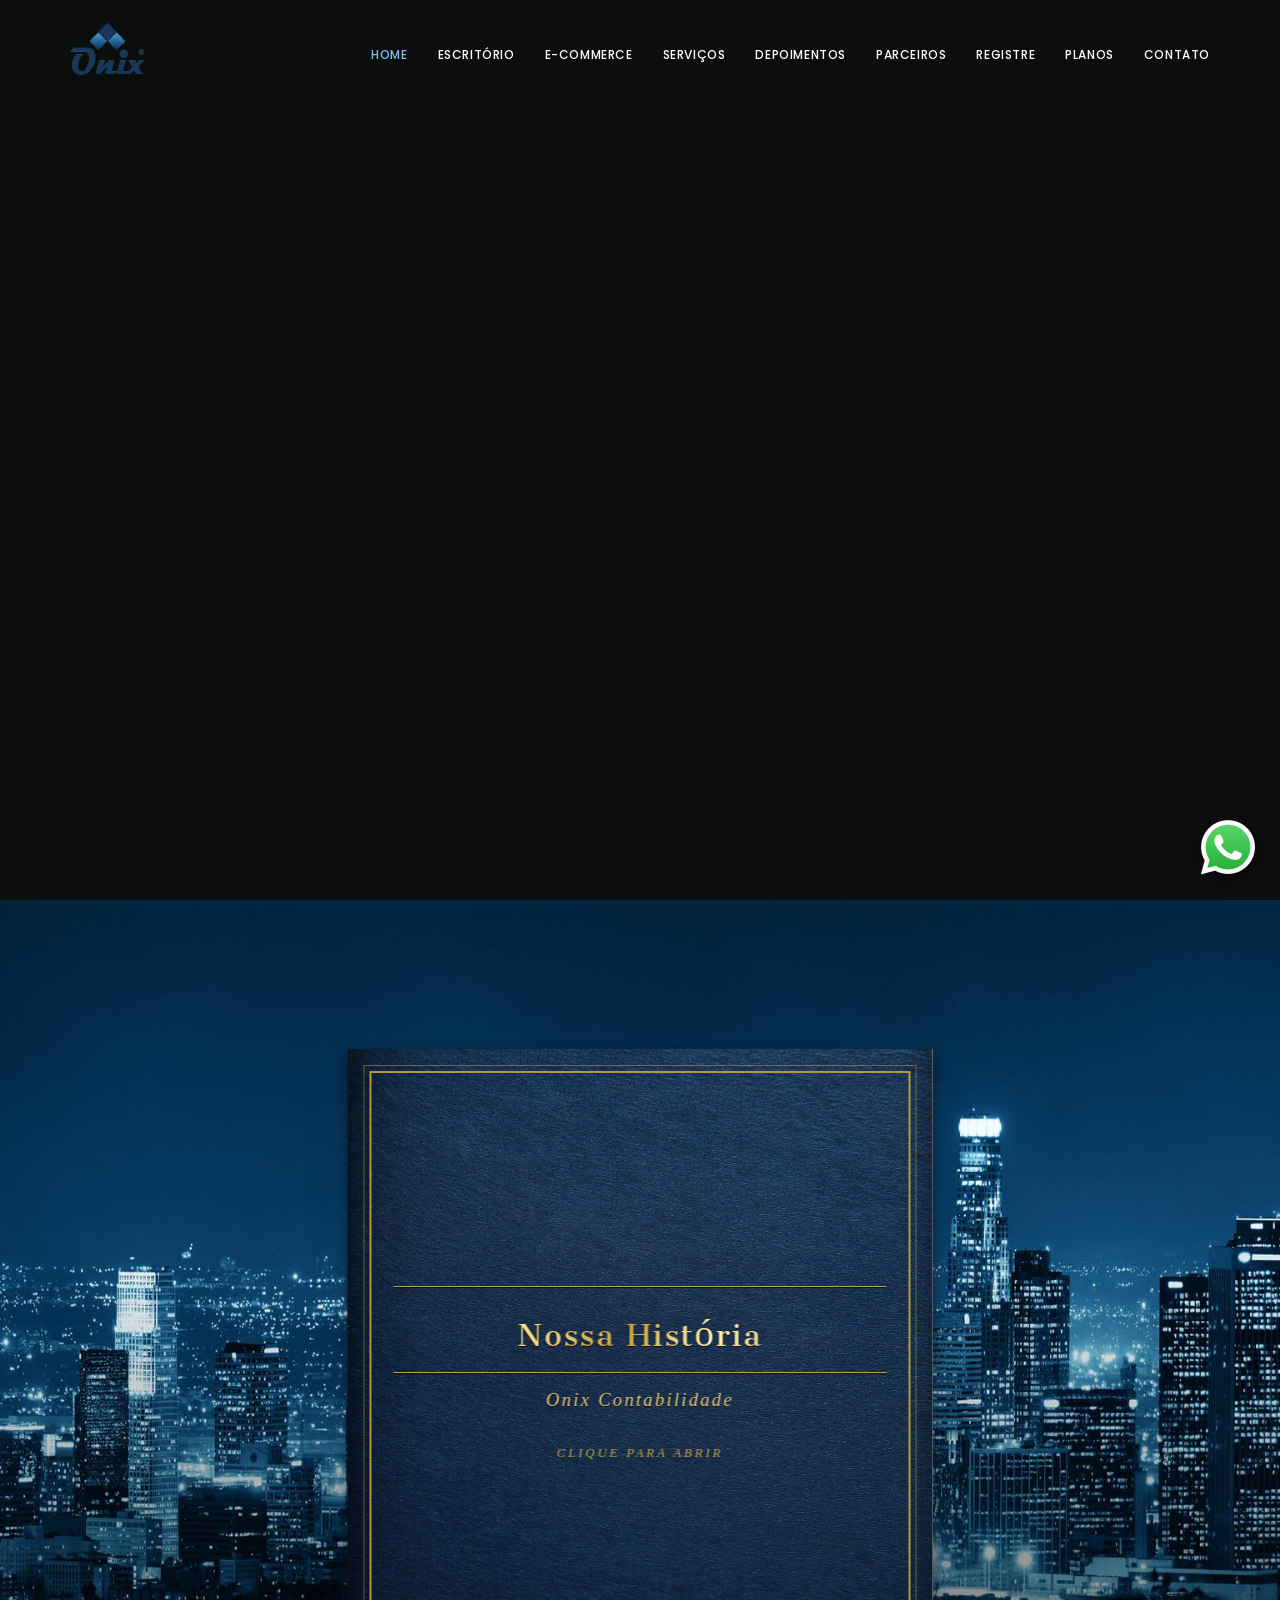
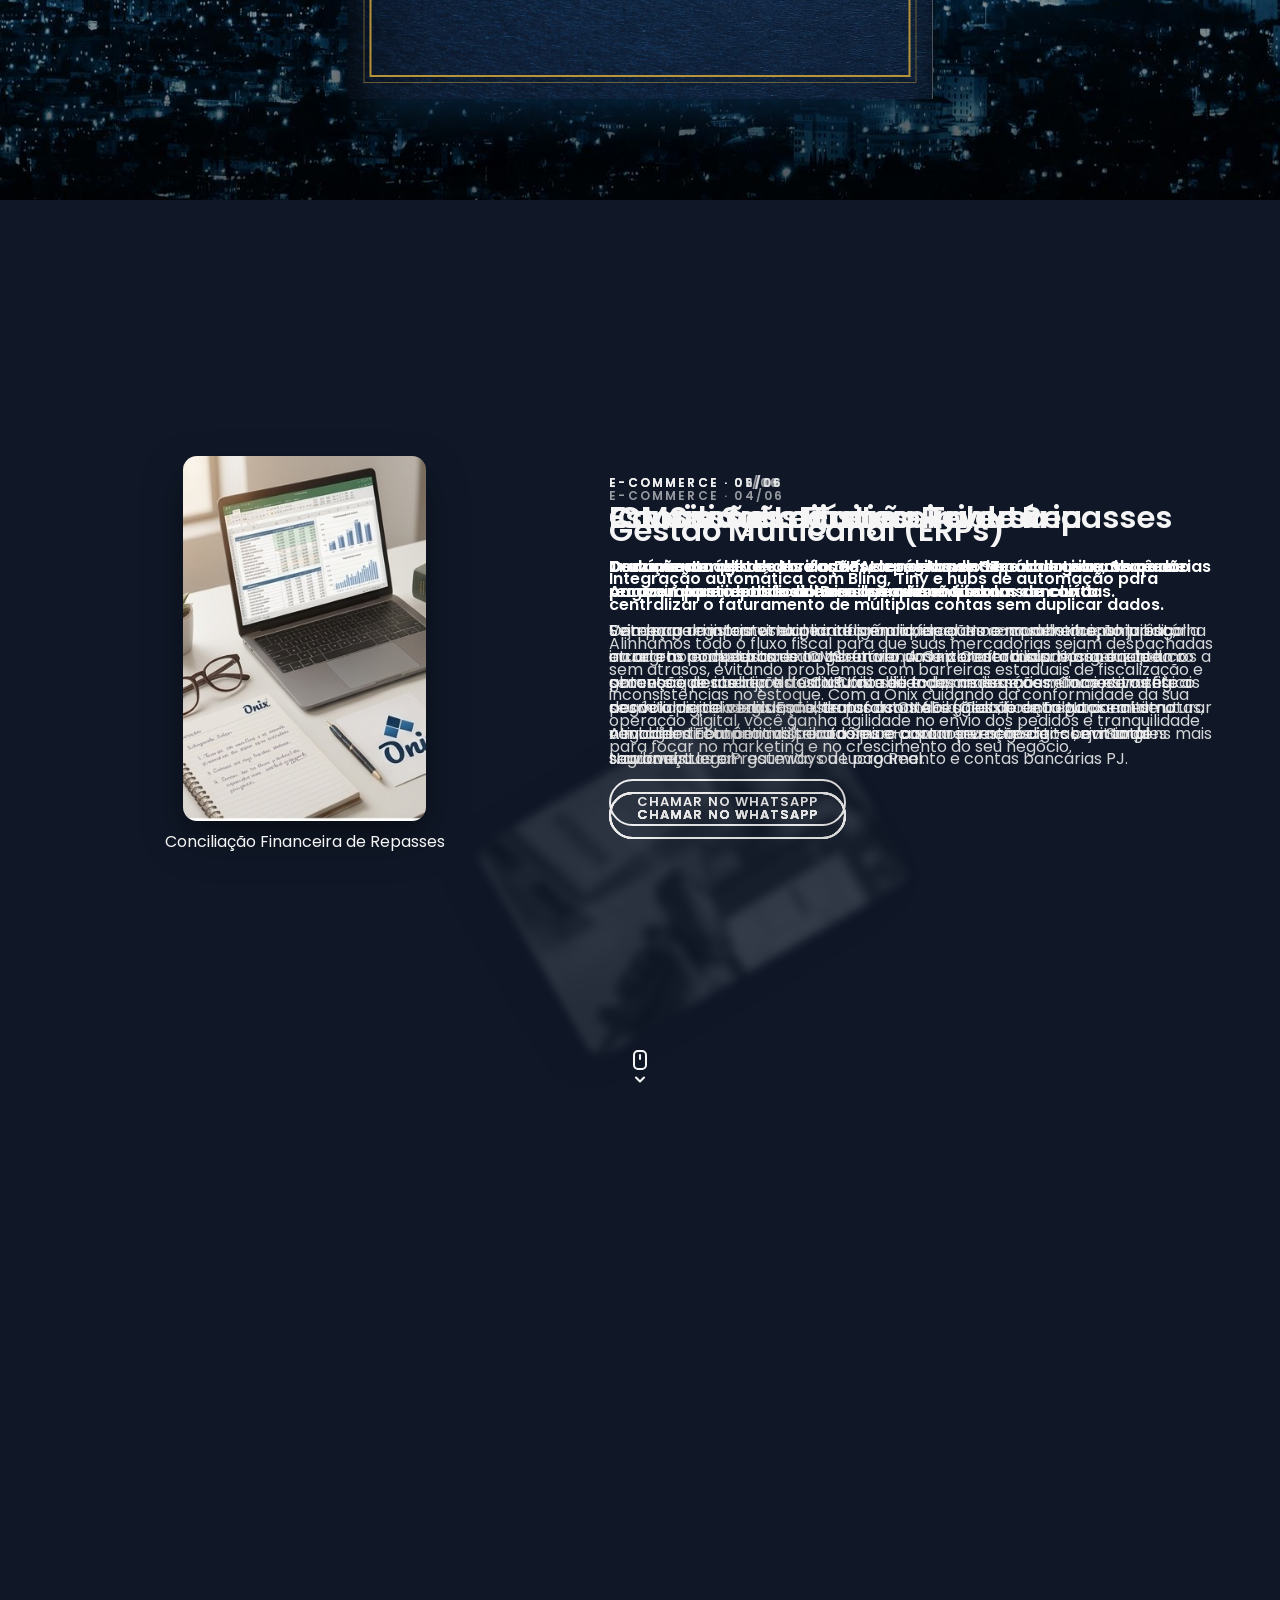
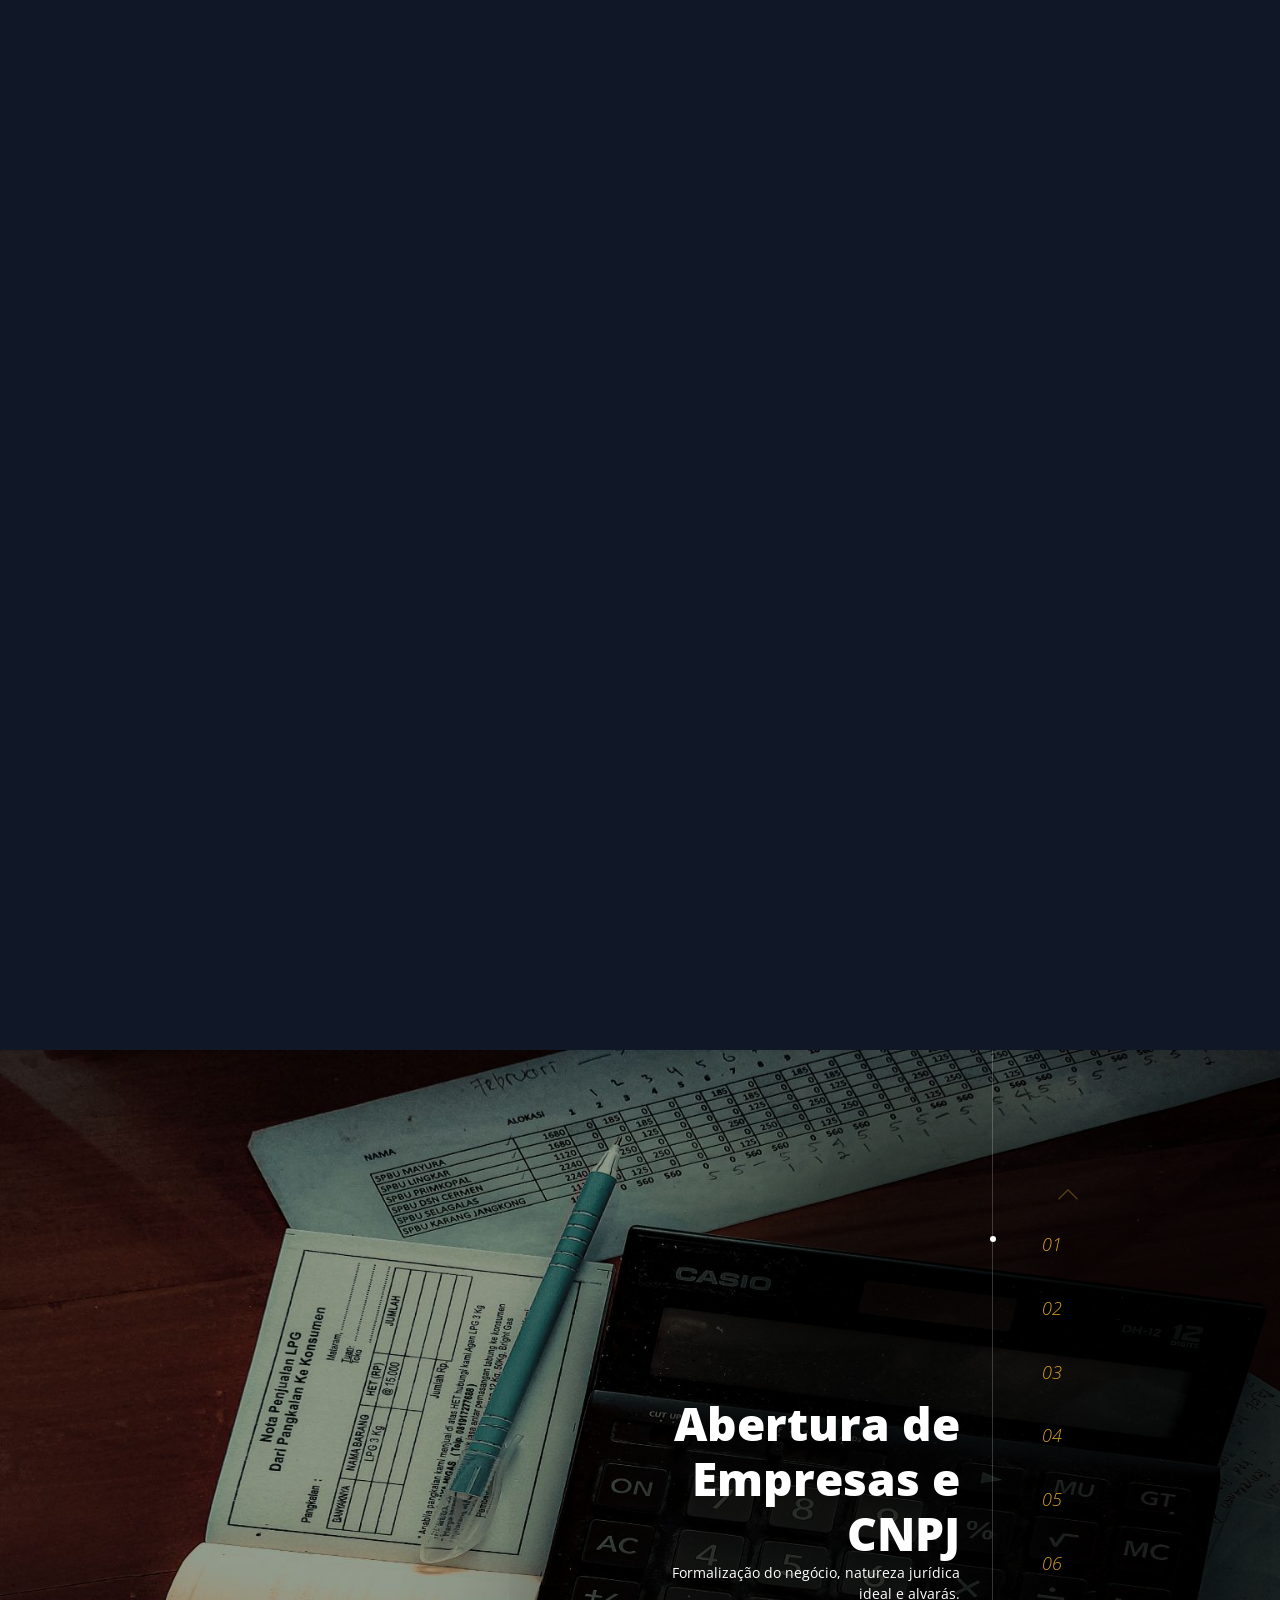
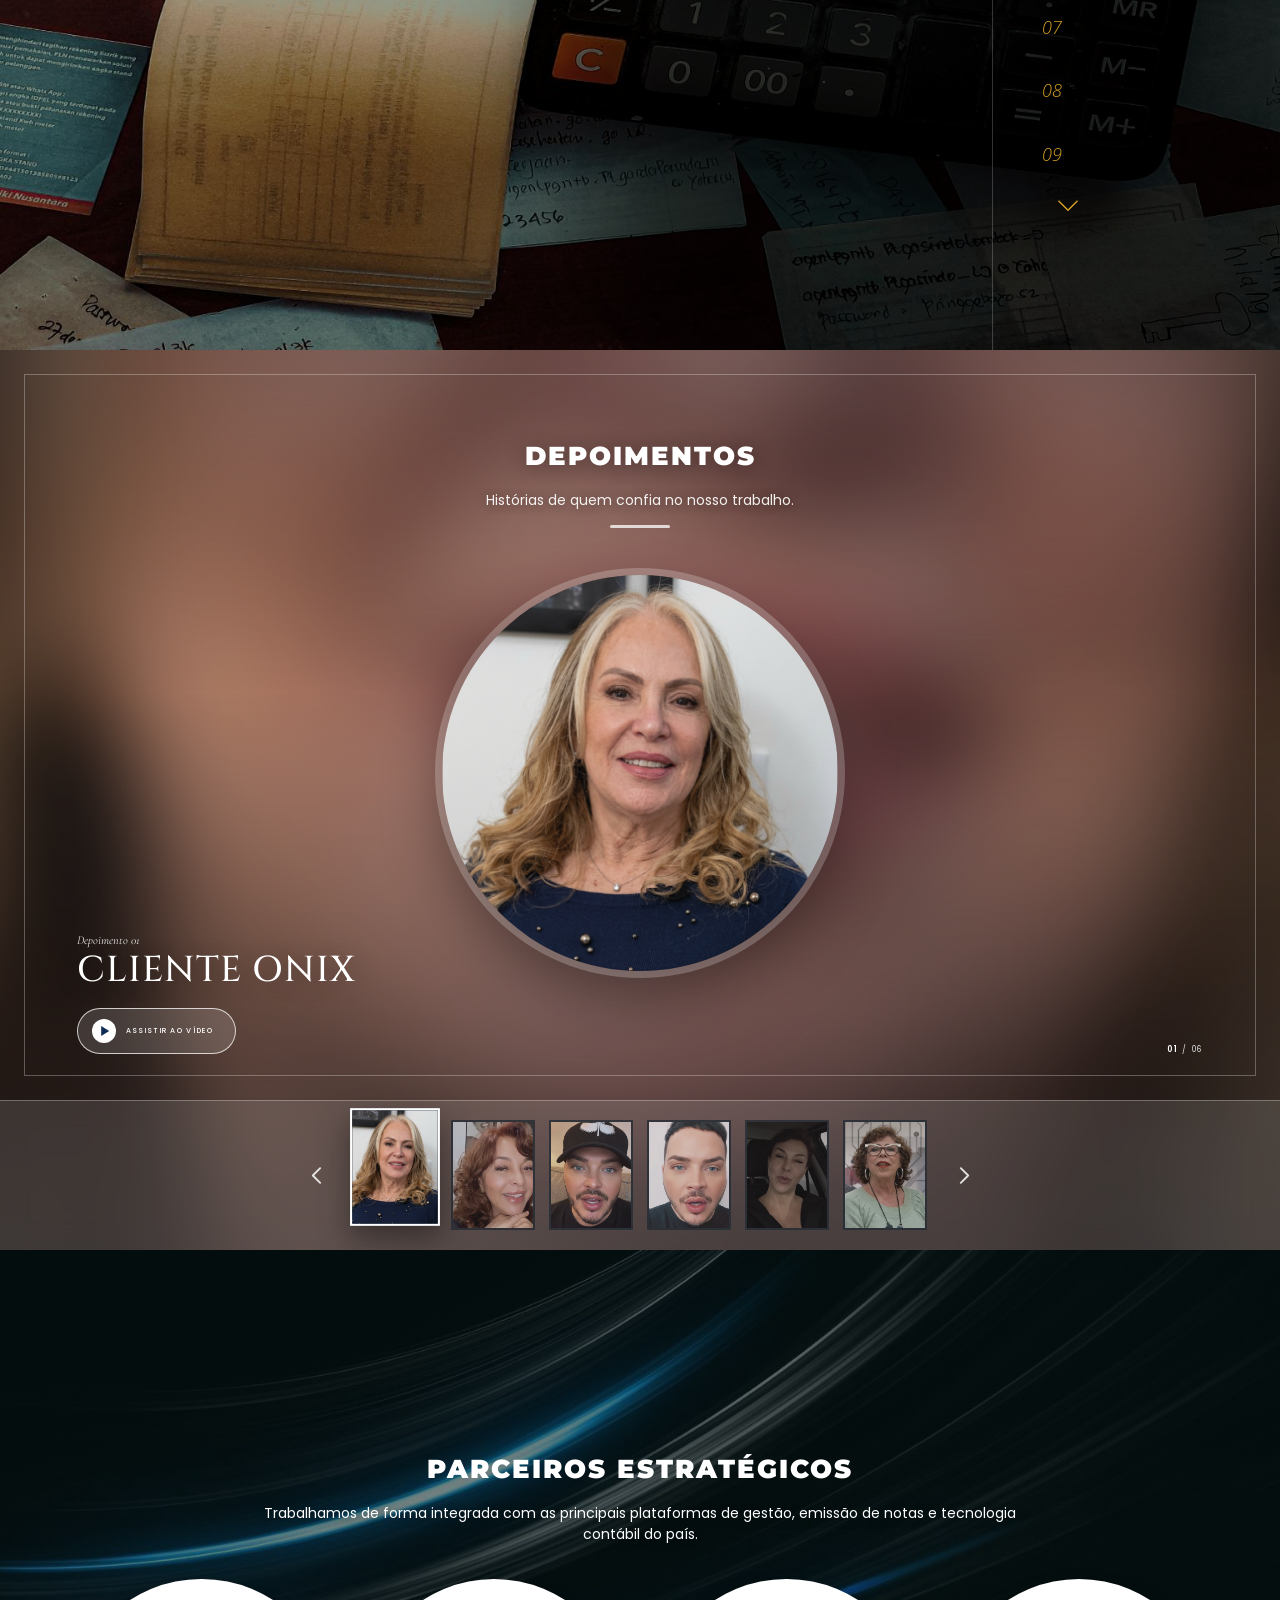
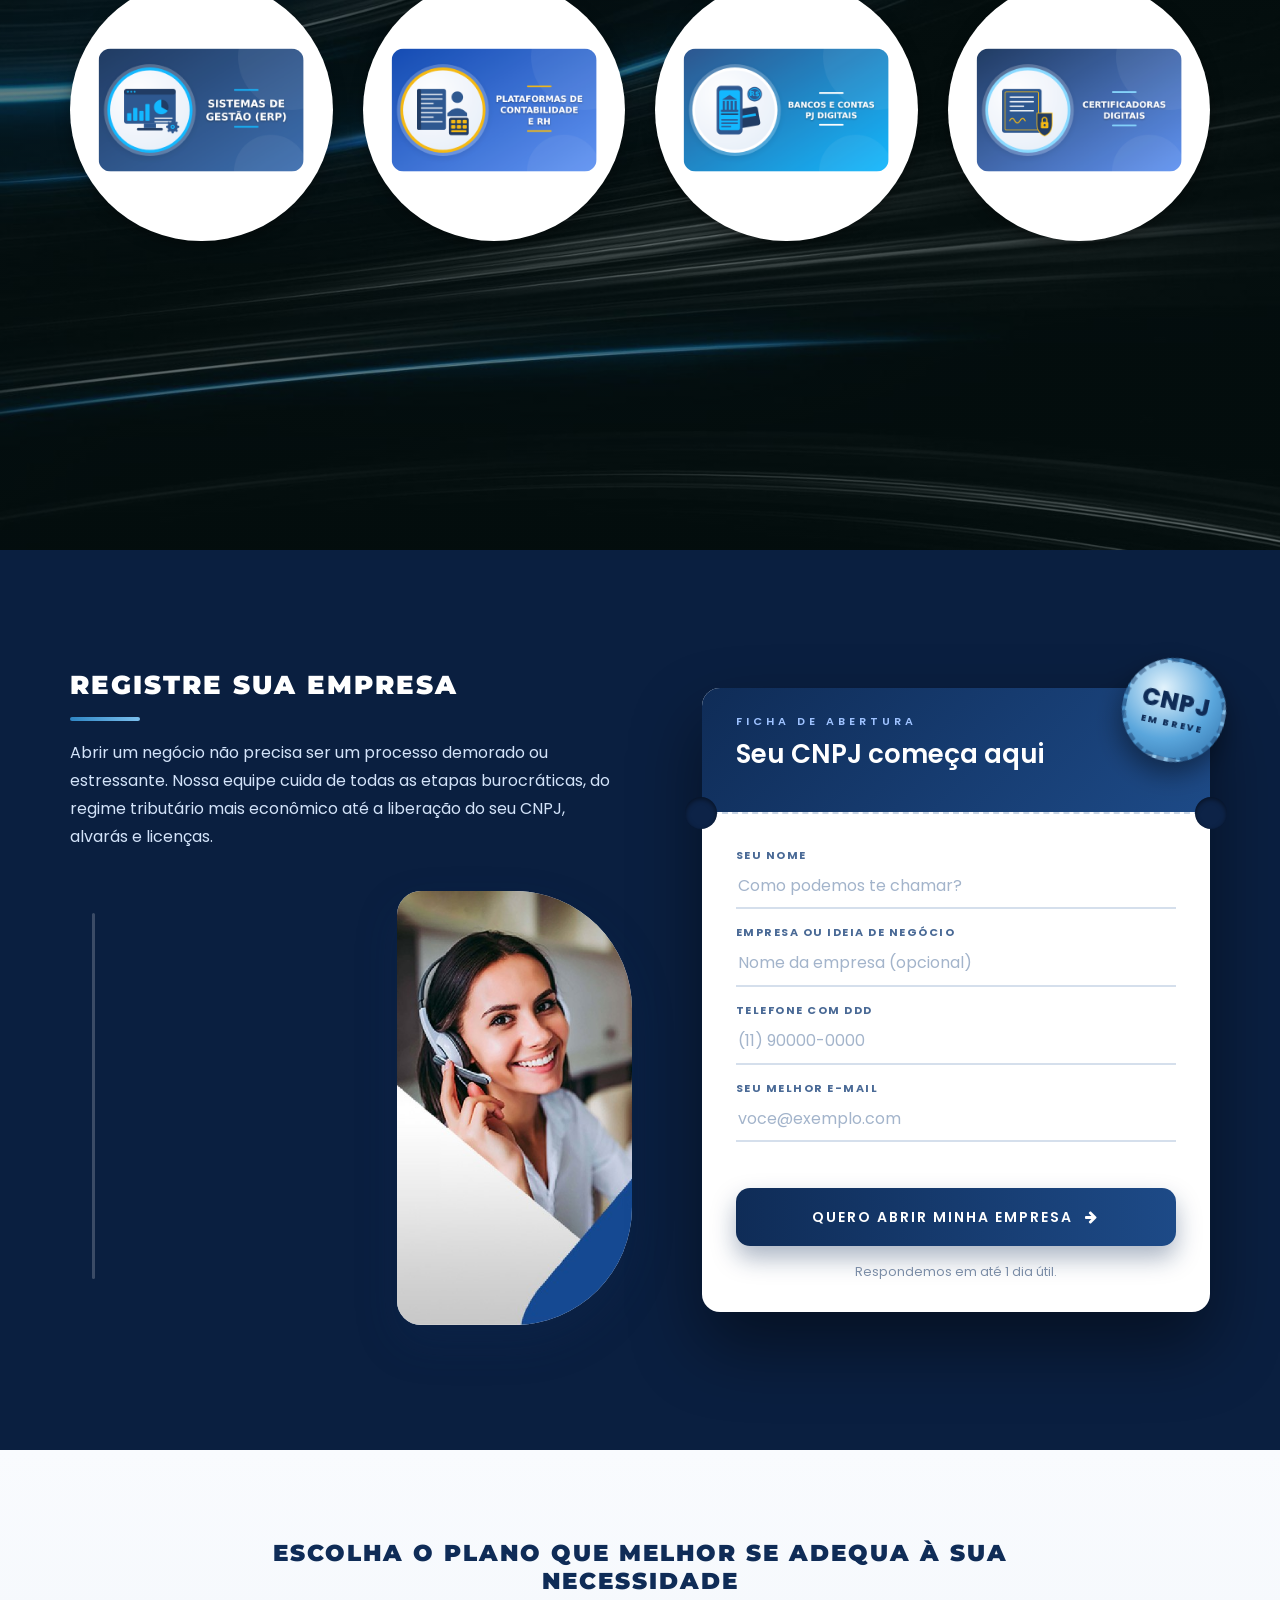
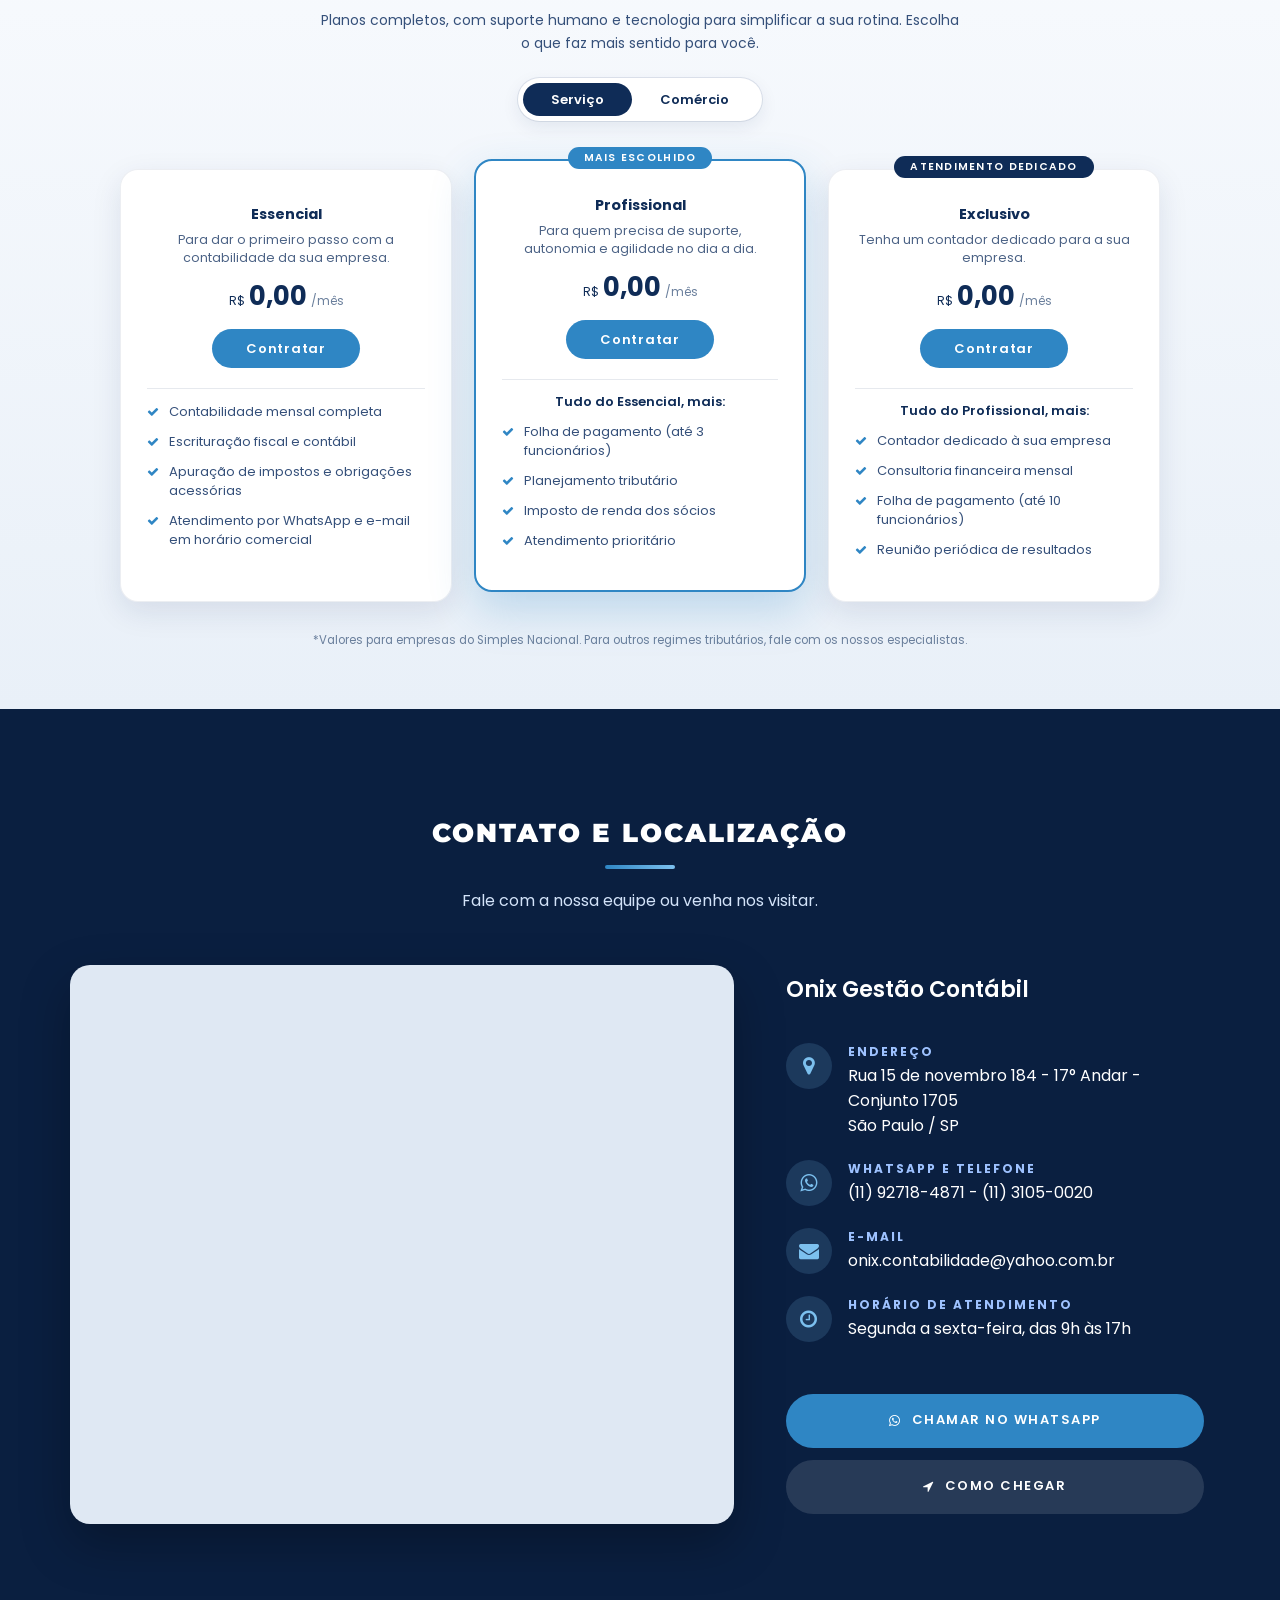
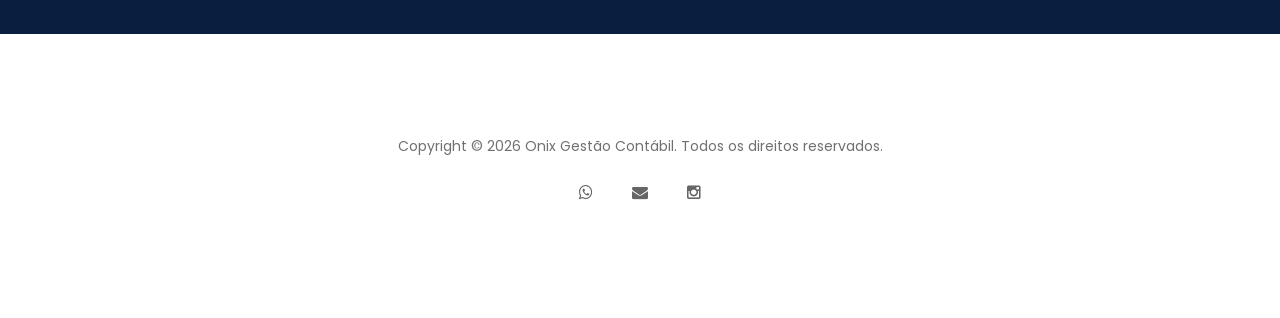
==== index.html @ f9e07b5a "Update index.html" ====
<!DOCTYPE html>
<html lang="pt-BR">
<head>
<meta charset="UTF-8">
<meta http-equiv="X-UA-Compatible" content="IE=Edge">
<meta name="viewport" content="width=device-width, initial-scale=1, viewport-fit=cover">

<title>Onix Gestão Contábil</title>
<meta name="description" content="Onix Gestão Contábil: abertura de empresas, planejamento tributário, escrituração fiscal e contábil, folha de pagamento, imposto de renda e consultoria financeira em São Paulo.">
<meta name="author" content="Onix Gestão Contábil">
<meta name="theme-color" content="#0f2c57">
<link rel="manifest" href="manifest.webmanifest">
<meta name="mobile-web-app-capable" content="yes">
<meta name="apple-mobile-web-app-capable" content="yes">
<meta name="apple-mobile-web-app-title" content="Onix">
<meta name="apple-mobile-web-app-status-bar-style" content="default">

<!-- Favicon -->
<link rel="icon" type="image/x-icon" href="images/favicon.ico">
<link rel="manifest" href="images/site.webmanifest">
<link rel="icon" type="image/png" sizes="16x16" href="images/favicon-16x16.png">
<link rel="icon" type="image/png" sizes="32x32" href="images/favicon-32x32.png">
<link rel="apple-touch-icon" sizes="180x180" href="images/apple-touch-icon.png">
<link rel="icon" type="image/png" sizes="192x192" href="images/android-chrome-192x192.png">
<link rel="icon" type="image/png" sizes="512x512" href="images/android-chrome-512x512.png">

<link rel="stylesheet" href="css/bootstrap.min.css">
<link rel="stylesheet" href="css/animate.css">
<link rel="stylesheet" href="css/font-awesome.min.css">
<link rel="stylesheet" href="css/owl.theme.css">
<link rel="stylesheet" href="css/owl.carousel.css">
<link rel="stylesheet" href="https://cdn.jsdelivr.net/npm/swiper@11/swiper-bundle.min.css">

<!-- Main css -->
<link rel="stylesheet" href="css/style.css">

<!-- Google Font -->
<link href="https://fonts.googleapis.com/css2?family=Big+Shoulders+Display:wght@700&display=swap" rel="stylesheet" type="text/css">
<link href="https://fonts.googleapis.com/css?family=Poppins:400,500,600&display=swap" rel="stylesheet" type="text/css">
<link href="https://fonts.googleapis.com/css2?family=Montserrat:wght@900&display=swap" rel="stylesheet" type="text/css">
<link href="https://fonts.googleapis.com/css?family=Sree+Krushnadevaraya&display=swap" rel="stylesheet" type="text/css">
<link href="https://fonts.cdnfonts.com/css/charlotte-2" rel="stylesheet" type="text/css">
<link href="https://fonts.cdnfonts.com/css/ramus-sans" rel="stylesheet" type="text/css">
<link href="https://fonts.googleapis.com/css2?family=Cinzel:wght@500&family=Cormorant+Garamond:ital,wght@1,400&display=swap" rel="stylesheet" type="text/css">
<link href="https://fonts.bunny.net/css?family=just-me-again-down-here:400" rel="stylesheet" type="text/css">
<link href="https://fonts.googleapis.com/css2?family=Roboto:wght@400;500;700&family=Open+Sans:ital,wght@0,300;0,400;0,800;1,300;1,800&display=swap" rel="stylesheet" type="text/css">

<!-- =========================================================
     AJUSTES DA ONIX (ficam depois do style.css de propósito)
========================================================== -->

<!-- Correções de responsividade (carrega por último de propósito) -->
<link rel="stylesheet" href="css/onix.css">
<link rel="stylesheet" href="css/responsive-fix.css">

</head>
<body data-spy="scroll" data-offset="50" data-target=".navbar-collapse">

<!-- =========================
     PRE LOADER
============================== -->
<div class="preloader">
	<div class="sk-rotating-plane"></div>
</div>


<!-- =========================
     NAVIGATION LINKS
============================== -->
<div class="navbar navbar-fixed-top custom-navbar" role="navigation">
	<div class="container">

		<!-- navbar header -->
		<div class="navbar-header">
			<button type="button" class="navbar-toggle" data-toggle="collapse" data-target=".navbar-collapse" aria-label="Abrir menu">
				<span class="icon icon-bar"></span>
				<span class="icon icon-bar"></span>
				<span class="icon icon-bar"></span>
			</button>
			<a href="#inicio" class="smoothScroll nav-logo-link"><img class="nav-logo-img" src="images/logo.png" alt="Onix Gestão Contábil">
				<svg class="nav-logo" viewBox="0 0 75 55" xmlns="http://www.w3.org/2000/svg" role="img" aria-label="Onix Gestão Contábil" focusable="false">
					<defs><linearGradient id="navG" gradientUnits="userSpaceOnUse" x1="0" y1="12.3" x2="0" y2="29.7"><stop offset="0" stop-color="#4F8EC1"/><stop offset="0.55" stop-color="#256A9B"/><stop offset="1" stop-color="#144A76"/></linearGradient></defs>
					<path class="nl-d nl-e" d="M28.4,12.3 L37.1,21.0 L28.4,29.7 L19.7,21.0Z" fill="url(#navG)"/>
					<path class="nl-d nl-r" d="M46.8,12.3 L55.5,21.0 L46.8,29.7 L38.1,21.0Z" fill="url(#navG)"/>
					<path class="nl-d nl-t" d="M37.6,3.1 L46.3,11.8 L37.6,20.5 L28.9,11.8Z" fill="#153859"/>
					<g class="nl-txt" fill="#153859"><path d="M3.625,27.688 L1.062,30.750 L1.250,31.688 C1.250,31.688 10.696,31.466 15.375,32.000 C16.299,32.105 17.042,32.893 17.688,33.562 C18.199,34.093 18.533,34.796 18.750,35.500 C19.041,36.446 19.277,37.452 19.188,38.438 C19.003,40.472 18.587,42.501 17.938,44.438 C17.431,45.948 16.684,47.397 15.750,48.688 C15.075,49.620 14.206,50.464 13.188,51.000 C12.540,51.341 11.728,51.267 11.000,51.188 C10.546,51.138 10.108,50.909 9.750,50.625 C9.378,50.330 9.067,49.935 8.875,49.500 C8.516,48.686 8.228,47.821 8.125,46.938 C7.997,45.841 8.037,44.719 8.188,43.625 C8.331,42.579 8.579,41.531 9.000,40.562 C9.836,38.640 11.100,36.922 11.938,35.000 C12.040,34.764 11.750,34.250 11.750,34.250 C11.750,34.250 8.625,33.994 7.062,34.062 C6.699,34.078 6.311,34.235 6.062,34.500 C5.347,35.263 4.671,36.105 4.250,37.062 C3.304,39.216 2.494,41.450 2.000,43.750 C1.755,44.891 1.767,46.121 2.062,47.250 C2.469,48.801 2.999,50.425 4.062,51.625 C5.354,53.082 7.042,54.281 8.875,54.938 C10.268,55.436 11.903,55.386 13.312,54.938 C15.287,54.309 17.113,53.160 18.688,51.812 C20.351,50.388 21.669,48.578 22.875,46.750 C23.625,45.613 24.088,44.298 24.500,43.000 C24.925,41.660 25.339,40.280 25.375,38.875 C25.424,36.968 25.346,34.999 24.750,33.188 C24.315,31.864 23.388,30.705 22.375,29.750 C21.527,28.951 20.391,28.504 19.312,28.062 C18.541,27.747 17.709,27.520 16.875,27.500 C12.459,27.394 3.625,27.688 3.625,27.688Z"/><path d="M25.750,52.500 C25.672,52.803 25.812,53.438 25.812,53.438 C25.812,53.438 26.229,53.858 26.500,53.875 C27.583,53.944 28.843,54.283 29.750,53.688 C31.929,52.256 33.325,49.884 35.250,48.125 C35.513,47.885 36.250,47.750 36.250,47.750 C36.250,47.750 35.784,50.741 35.750,52.250 C35.741,52.645 35.892,53.056 36.125,53.375 C36.313,53.632 36.620,53.852 36.938,53.875 C39.202,54.042 41.500,54.245 43.750,53.938 C44.924,53.777 47.000,52.500 47.000,52.500 C47.000,52.500 48.456,53.831 49.375,53.938 C52.707,54.323 56.086,54.067 59.438,53.938 C59.879,53.920 60.334,53.765 60.688,53.500 C61.607,52.810 62.266,51.812 63.188,51.125 C63.443,50.935 64.125,50.938 64.125,50.938 L66.625,53.875 L71.000,53.938 L71.812,52.938 L68.625,46.250 L73.250,40.688 C73.250,40.688 72.577,40.228 72.188,40.188 C71.358,40.100 70.459,39.995 69.688,40.312 C68.511,40.796 66.562,42.500 66.562,42.500 C66.562,42.500 65.227,40.581 64.188,40.250 C62.758,39.795 59.688,40.312 59.688,40.312 C59.688,40.312 59.175,41.067 59.312,41.438 C59.940,43.123 61.230,44.508 61.875,46.188 C62.048,46.639 61.982,47.242 61.688,47.625 C60.743,48.851 59.728,50.186 58.312,50.812 C57.016,51.386 54.062,51.000 54.062,51.000 L53.125,49.875 L55.438,40.938 C55.438,40.938 54.930,40.301 54.562,40.250 C53.365,40.084 52.115,40.038 50.938,40.312 C50.492,40.416 50.156,40.883 50.000,41.312 C48.912,44.318 48.353,47.500 47.250,50.500 C47.140,50.798 46.754,50.964 46.438,51.000 C45.237,51.135 44.014,51.132 42.812,51.000 C42.460,50.961 41.875,50.500 41.875,50.500 C41.875,50.500 41.746,49.951 41.812,49.688 C42.396,47.373 43.246,45.131 43.812,42.812 C43.916,42.387 43.941,41.918 43.812,41.500 C43.680,41.069 43.062,40.375 43.062,40.375 C43.062,40.375 40.746,39.773 39.750,40.250 C37.581,41.289 34.062,44.688 34.062,44.688 L34.312,40.688 C34.312,40.688 33.466,40.235 33.000,40.188 C32.026,40.087 31.006,39.989 30.062,40.250 C29.565,40.388 29.109,40.826 28.938,41.312 C27.650,44.970 26.718,48.745 25.750,52.500Z"/><circle cx="53.875" cy="33.781" r="3.953"/></g>
					<g class="nl-txt" fill="none" stroke="#6b7e90" stroke-width="0.4"><circle cx="71.5" cy="32" r="2.2"/><path d="M70.7,33.2 V30.8 H71.9 Q72.5,30.8 72.5,31.5 Q72.5,32.1 71.9,32.1 H70.7 M71.8,32.1 L72.5,33.2" stroke-width="0.35"/></g>
				</svg></a>
		</div>

		<div class="collapse navbar-collapse">
			<ul class="nav navbar-nav navbar-right">
				<li><a href="#inicio" class="smoothScroll">Home</a></li>
				<li><a href="#overview" class="smoothScroll">Escritório</a></li>
				<li><a href="#marketplace" class="smoothScroll">E-commerce</a></li>
				<li><a href="#program" class="smoothScroll">Serviços</a></li>
				<li><a href="#videos" class="smoothScroll">Depoimentos</a></li>
				<li><a href="#sponsors" class="smoothScroll">Parceiros</a></li>
				<li><a href="#register" class="smoothScroll">Registre</a></li>
				<li><a href="#planos" class="smoothScroll">Planos</a></li>
				<li><a href="#contact" class="smoothScroll">Contato</a></li>
			</ul>
		</div>

	</div>
</div>


<!-- =========================
     INTRO (logo animado)
============================== -->
<section id="inicio" class="intro-section" role="img" aria-label="Onix Gestão Contábil">
	<video class="intro-video" autoplay muted loop playsinline preload="auto" aria-hidden="true" tabindex="-1">
		<source src="images/intro-bg.mp4" type="video/mp4">
	</video>
	<div class="onix-flip" id="onixFlip" aria-hidden="true">
		<div class="ol-3d" id="ol3d">
			<svg class="onix-logo" viewBox="0 0 75 55" xmlns="http://www.w3.org/2000/svg" focusable="false">
				<defs><linearGradient id="olG" gradientUnits="userSpaceOnUse" x1="0" y1="12.3" x2="0" y2="29.7"><stop offset="0" stop-color="#4F8EC1"/><stop offset="0.55" stop-color="#256A9B"/><stop offset="1" stop-color="#144A76"/></linearGradient></defs>
				<path class="ol-d ol-e" d="M28.4,12.3 L37.1,21.0 L28.4,29.7 L19.7,21.0Z" fill="#153859"/>
				<path class="ol-d ol-r" d="M46.8,12.3 L55.5,21.0 L46.8,29.7 L38.1,21.0Z" fill="#153859"/>
				<path class="ol-d ol-t" d="M37.6,3.1 L46.3,11.8 L37.6,20.5 L28.9,11.8Z" fill="#153859"/>
				<g class="ol-txt" fill="#153859"><path d="M3.625,27.688 L1.062,30.750 L1.250,31.688 C1.250,31.688 10.696,31.466 15.375,32.000 C16.299,32.105 17.042,32.893 17.688,33.562 C18.199,34.093 18.533,34.796 18.750,35.500 C19.041,36.446 19.277,37.452 19.188,38.438 C19.003,40.472 18.587,42.501 17.938,44.438 C17.431,45.948 16.684,47.397 15.750,48.688 C15.075,49.620 14.206,50.464 13.188,51.000 C12.540,51.341 11.728,51.267 11.000,51.188 C10.546,51.138 10.108,50.909 9.750,50.625 C9.378,50.330 9.067,49.935 8.875,49.500 C8.516,48.686 8.228,47.821 8.125,46.938 C7.997,45.841 8.037,44.719 8.188,43.625 C8.331,42.579 8.579,41.531 9.000,40.562 C9.836,38.640 11.100,36.922 11.938,35.000 C12.040,34.764 11.750,34.250 11.750,34.250 C11.750,34.250 8.625,33.994 7.062,34.062 C6.699,34.078 6.311,34.235 6.062,34.500 C5.347,35.263 4.671,36.105 4.250,37.062 C3.304,39.216 2.494,41.450 2.000,43.750 C1.755,44.891 1.767,46.121 2.062,47.250 C2.469,48.801 2.999,50.425 4.062,51.625 C5.354,53.082 7.042,54.281 8.875,54.938 C10.268,55.436 11.903,55.386 13.312,54.938 C15.287,54.309 17.113,53.160 18.688,51.812 C20.351,50.388 21.669,48.578 22.875,46.750 C23.625,45.613 24.088,44.298 24.500,43.000 C24.925,41.660 25.339,40.280 25.375,38.875 C25.424,36.968 25.346,34.999 24.750,33.188 C24.315,31.864 23.388,30.705 22.375,29.750 C21.527,28.951 20.391,28.504 19.312,28.062 C18.541,27.747 17.709,27.520 16.875,27.500 C12.459,27.394 3.625,27.688 3.625,27.688Z"/><path d="M25.750,52.500 C25.672,52.803 25.812,53.438 25.812,53.438 C25.812,53.438 26.229,53.858 26.500,53.875 C27.583,53.944 28.843,54.283 29.750,53.688 C31.929,52.256 33.325,49.884 35.250,48.125 C35.513,47.885 36.250,47.750 36.250,47.750 C36.250,47.750 35.784,50.741 35.750,52.250 C35.741,52.645 35.892,53.056 36.125,53.375 C36.313,53.632 36.620,53.852 36.938,53.875 C39.202,54.042 41.500,54.245 43.750,53.938 C44.924,53.777 47.000,52.500 47.000,52.500 C47.000,52.500 48.456,53.831 49.375,53.938 C52.707,54.323 56.086,54.067 59.438,53.938 C59.879,53.920 60.334,53.765 60.688,53.500 C61.607,52.810 62.266,51.812 63.188,51.125 C63.443,50.935 64.125,50.938 64.125,50.938 L66.625,53.875 L71.000,53.938 L71.812,52.938 L68.625,46.250 L73.250,40.688 C73.250,40.688 72.577,40.228 72.188,40.188 C71.358,40.100 70.459,39.995 69.688,40.312 C68.511,40.796 66.562,42.500 66.562,42.500 C66.562,42.500 65.227,40.581 64.188,40.250 C62.758,39.795 59.688,40.312 59.688,40.312 C59.688,40.312 59.175,41.067 59.312,41.438 C59.940,43.123 61.230,44.508 61.875,46.188 C62.048,46.639 61.982,47.242 61.688,47.625 C60.743,48.851 59.728,50.186 58.312,50.812 C57.016,51.386 54.062,51.000 54.062,51.000 L53.125,49.875 L55.438,40.938 C55.438,40.938 54.930,40.301 54.562,40.250 C53.365,40.084 52.115,40.038 50.938,40.312 C50.492,40.416 50.156,40.883 50.000,41.312 C48.912,44.318 48.353,47.500 47.250,50.500 C47.140,50.798 46.754,50.964 46.438,51.000 C45.237,51.135 44.014,51.132 42.812,51.000 C42.460,50.961 41.875,50.500 41.875,50.500 C41.875,50.500 41.746,49.951 41.812,49.688 C42.396,47.373 43.246,45.131 43.812,42.812 C43.916,42.387 43.941,41.918 43.812,41.500 C43.680,41.069 43.062,40.375 43.062,40.375 C43.062,40.375 40.746,39.773 39.750,40.250 C37.581,41.289 34.062,44.688 34.062,44.688 L34.312,40.688 C34.312,40.688 33.466,40.235 33.000,40.188 C32.026,40.087 31.006,39.989 30.062,40.250 C29.565,40.388 29.109,40.826 28.938,41.312 C27.650,44.970 26.718,48.745 25.750,52.500Z"/><circle cx="53.875" cy="33.781" r="3.953"/></g>
			<g class="ol-txt" fill="none" stroke="#6b7e90" stroke-width="0.4"><circle cx="71.5" cy="32" r="2.2"/><path d="M70.7,33.2 V30.8 H71.9 Q72.5,30.8 72.5,31.5 Q72.5,32.1 71.9,32.1 H70.7 M71.8,32.1 L72.5,33.2" stroke-width="0.35"/></g>
			</svg>
			<p class="ol-sub">contabilidade</p>
		</div>
	</div>
</section>


<!-- =========================
    ESCRITÓRIO SECTION (catálogo)
============================== -->
<section id="overview">
	<div class="cat-book">
		<input class="cat-input" id="cat-one" type="radio" name="cat-trigger" checked aria-label="Capa">
		<input class="cat-input" id="cat-two" type="radio" name="cat-trigger" aria-label="Páginas 1 e 2">
		<input class="cat-input" id="cat-three" type="radio" name="cat-trigger" aria-label="Páginas 3 e 4">
		<input class="cat-input" id="cat-four" type="radio" name="cat-trigger" aria-label="Páginas 5 e 6">
		<input class="cat-input" id="cat-five" type="radio" name="cat-trigger" aria-label="Página 4">
		<input class="cat-input" id="cat-six" type="radio" name="cat-trigger" aria-label="Página 5">
		<input class="cat-input" id="cat-seven" type="radio" name="cat-trigger" aria-label="Página 6">
		<input class="cat-input" id="cat-eight" type="radio" name="cat-trigger" aria-label="Contracapa">

		<!-- base esquerda: papel liso (só aparece enquanto a capa abre); no celular é a capa de couro -->
		<div class="cat-page cat-page--first">
			<div class="cat-face p1 cat-l"><label class="cat-tap" for="cat-two" aria-label="Próxima página"></label><div class="cat-mnav cat-mnav--next"><label for="cat-two" aria-label="Próxima página"></label></div><div class="cat-count"></div>
				<div class="cat-mobtitle"><h4>Nossa História</h4><h6>Onix Contabilidade</h6></div>
			</div>
		</div>

		<!-- folha A: capa (direita) / página Escritório (esquerda) -->
		<div class="cat-page cat-sheet-a">
			<div class="cat-face cat-r cat-face--cover-r">
				<div class="cat-center"><div class="cat-anim s1"><h4>Nossa História</h4><h6>Onix Contabilidade</h6></div></div>
				<div class="cat-control cat-control--next"><label for="cat-two" aria-label="Próxima página"></label></div>
			</div>
			<div class="cat-face p2 cat-l cat-face--back cat-face--title" style="background-image:url('images/historia.png')"><label class="cat-tap" for="cat-three" aria-label="Próxima página"></label><div class="cat-mnav cat-mnav--prev"><label for="cat-one" aria-label="Página anterior"></label></div><div class="cat-mnav cat-mnav--next"><label for="cat-three" aria-label="Próxima página"></label></div><div class="cat-count">1 / 6</div>
				<div class="cat-pn">1</div>
				<div class="cat-control"><label for="cat-one" aria-label="Página anterior"></label></div>
			</div>
		</div>

		<!-- folha B: texto 1 / texto 2 -->
		<div class="cat-page cat-sheet-b">
			<div class="cat-face p3 cat-r"><label class="cat-tap" for="cat-four" aria-label="Próxima página"></label><div class="cat-mnav cat-mnav--prev"><label for="cat-two" aria-label="Página anterior"></label></div><div class="cat-mnav cat-mnav--next"><label for="cat-four" aria-label="Próxima página"></label></div><div class="cat-count">2 / 6</div>
				<div class="cat-stack">
					<div class="cat-picture"><img src="images/hist1.png" alt="" loading="lazy"></div>
					<div class="cat-orn"></div>
					<div class="cat-offset cat-anim s2">
						<p>Fundada no ano 2000, no bairro de Itaquera, a Onix Contabilidade iniciou sua trajetória consolidando parcerias estratégicas com clientes de relevância histórica no comércio paulistano. Nos primeiros anos de operação, a empresa já atendia demandas de tradicionais indústrias de joias situadas na Praça da Sé e de renomadas óticas estabelecidas na icônica Rua São Bento, no centro da capital paulista.</p>
					</div>
				</div>
				<div class="cat-pn">2</div>
				<div class="cat-control cat-control--next"><label for="cat-three" aria-label="Próxima página"></label></div>
			</div>
			<div class="cat-face p4 cat-l cat-face--back"><label class="cat-tap" for="cat-five" aria-label="Próxima página"></label><div class="cat-mnav cat-mnav--prev"><label for="cat-three" aria-label="Página anterior"></label></div><div class="cat-mnav cat-mnav--next"><label for="cat-five" aria-label="Próxima página"></label></div><div class="cat-count">3 / 6</div>
				<div class="cat-stack">
					<div class="cat-picture"><img src="images/hist2.png" alt="" loading="lazy"></div>
					<div class="cat-orn"></div>
					<div class="cat-offset cat-anim s3">
						<p>Ao longo do tempo, pautada pela excelência na prestação de serviços técnicos, a organização expandiu continuamente seu portfólio para os mais variados segmentos de mercado. Essa atuação diversificada impulsionou uma trajetória de crescimento acelerado, permitindo que a Onix atingisse rapidamente a marca de 200 empresas atendidas em diferentes ramos de atividade econômica.</p>
					</div>
				</div>
				<div class="cat-pn">3</div>
				<div class="cat-control"><label for="cat-two" aria-label="Página anterior"></label></div>
			</div>
		</div>

		<!-- folha C: texto 3 / texto 4 -->
		<div class="cat-page cat-sheet-c">
			<div class="cat-face p5 cat-r"><label class="cat-tap" for="cat-six" aria-label="Próxima página"></label><div class="cat-mnav cat-mnav--prev"><label for="cat-four" aria-label="Página anterior"></label></div><div class="cat-mnav cat-mnav--next"><label for="cat-six" aria-label="Próxima página"></label></div><div class="cat-count">4 / 6</div>
				<div class="cat-stack">
					<div class="cat-picture"><img src="images/hist3.png" alt="" loading="lazy"></div>
					<div class="cat-orn"></div>
					<div class="cat-offset cat-anim s3">
						<p>O aumento expressivo da demanda por soluções contábeis de alto nível exigiu uma reestruturação estratégica na capacidade operacional da firma. Para manter o padrão de excelência e garantir um atendimento ágil e personalizado, a Onix realizou investimentos significativos na ampliação de sua equipe multidisciplinar e na abertura de duas novas unidades físicas.</p>
					</div>
				</div>
				<div class="cat-pn">4</div>
				<div class="cat-control cat-control--next"><label for="cat-four" aria-label="Próxima página"></label></div>
			</div>
			<div class="cat-face p6 cat-l cat-face--back"><label class="cat-tap" for="cat-seven" aria-label="Próxima página"></label><div class="cat-mnav cat-mnav--prev"><label for="cat-five" aria-label="Página anterior"></label></div><div class="cat-mnav cat-mnav--next"><label for="cat-seven" aria-label="Próxima página"></label></div><div class="cat-count">5 / 6</div>
				<div class="cat-stack">
					<div class="cat-picture"><img src="images/hist4.png" alt="" loading="lazy"></div>
					<div class="cat-orn"></div>
					<div class="cat-offset cat-anim s4">
						<p>Atualmente, a Onix Contabilidade conta com uma infraestrutura consolidada que permite cobrir de forma plena todos os municípios da Grande São Paulo. Sua estrutura operacional foi desenhada para acompanhar a complexidade fiscal e tributária de empresas de variados portes, garantindo suporte técnico contínuo e alinhado às exigências do mercado.</p>
					</div>
				</div>
				<div class="cat-pn">5</div>
				<div class="cat-control"><label for="cat-three" aria-label="Página anterior"></label></div>
			</div>
		</div>

		<!-- folha D: texto 5 / contracapa (com o Fale conosco) -->
		<div class="cat-page cat-page--last cat-sheet-d">
			<div class="cat-face p7 cat-r"><label class="cat-tap" for="cat-eight" aria-label="Próxima página"></label><div class="cat-mnav cat-mnav--prev"><label for="cat-six" aria-label="Página anterior"></label></div><div class="cat-mnav cat-mnav--next"><label for="cat-eight" aria-label="Próxima página"></label></div><div class="cat-count">6 / 6</div>
				<div class="cat-stack">
					<div class="cat-picture"><img src="images/hist5.png" alt="" loading="lazy"></div>
					<div class="cat-orn"></div>
					<div class="cat-offset cat-anim s4">
						<p>Além da presença marcante na região metropolitana de São Paulo, a empresa ultrapassou as fronteiras estaduais e hoje mantém atuação ativa em 8 estados brasileiros. Essa abrangência nacional reafirma o compromisso da Onix Contabilidade com a evolução constante, oferecendo segurança institucional, inovação e inteligência de negócios para corporações em todo o país.</p>
					</div>
				</div>
				<div class="cat-pn">6</div>
				<div class="cat-control cat-control--next"><label for="cat-eight" aria-label="Próxima página"></label></div>
			</div>
			<div class="cat-face p8 cat-l cat-face--back cat-face--backcover"><label class="cat-tap" for="cat-one" aria-label="Voltar ao início"></label><div class="cat-mnav cat-mnav--prev"><label for="cat-seven" aria-label="Página anterior"></label></div><div class="cat-count"></div>
				<div class="cat-center"><h4>Onix</h4><h6>desde 2000</h6>
					<div class="cat-contact"><div class="cat-footer"><a href="https://wa.me/5511927184871" target="_blank" rel="noopener noreferrer" aria-label="WhatsApp"><i class="fa fa-whatsapp"></i></a><a href="mailto:onix.contabilidade@yahoo.com.br" aria-label="E-mail"><i class="fa fa-envelope"></i></a><a href="https://www.instagram.com/onixcontabilidade/" target="_blank" rel="noopener noreferrer" aria-label="Instagram"><i class="fa fa-instagram"></i></a></div></div>
				</div>
				<div class="cat-control"><label for="cat-four" aria-label="Página anterior"></label></div>
			</div>
		</div>
	</div>
</section>

<!-- =========================
    E-COMMERCE SECTION
============================== -->
<section id="marketplace" class="ecx" aria-label="E-commerce">
	<div class="ecx-track">
		<div class="ecx-stage">
			<div class="ecx-grid">
				<div class="ecx-wheelbox">
					<div class="ecx-wheel" aria-hidden="true">
						<div class="ecx-card is-active" data-title="Conciliação Financeira de Repasses" style="--i:0"><img src="images/servico1.jpg" alt="" loading="lazy"></div>
						<div class="ecx-card" data-title="Comissões e Fretes" style="--i:1"><img src="images/servico5.jpg" alt="" loading="lazy"></div>
						<div class="ecx-card" data-title="Operações de Fulfillment" style="--i:2"><img src="images/servico6.jpg" alt="" loading="lazy"></div>
						<div class="ecx-card" data-title="Gestão Multicanal (ERPs)" style="--i:3"><img src="images/servico4.jpg" alt="" loading="lazy"></div>
						<div class="ecx-card" data-title="ICMS e Substituição Tributária" style="--i:4"><img src="images/servico2.jpg" alt="" loading="lazy"></div>
						<div class="ecx-card" data-title="Estornos e Logística Reversa" style="--i:5"><img src="images/servico3.jpg" alt="" loading="lazy"></div>
					</div>
				</div>
				<div class="ecx-texts">
				<article class="ecx-text is-active" aria-label="Conciliação Financeira de Repasses">
					<p class="ecx-kicker">E-commerce &middot; 01/06</p>
					<h2 class="ecx-title">Conciliação Financeira de Repasses</h2>
					<p class="ecx-lead">Cruzamento de vendas com os depósitos do Mercado Livre, Shopee e Amazon para identificar taxas erradas e quebras de caixa.</p>
					<p>Vender pela internet exige inteligência fiscal. No e-commerce, uma escolha errada no enquadramento tributário pode corroer a sua margem de lucro sem você perceber. Na Onix Contabilidade, analisamos minuciosamente o seu volume de vendas, mix de produtos e regiões de entrega para estruturar o modelo tributário mais econômico para o seu negócio — seja Simples Nacional, Lucro Presumido ou Lucro Real.</p>
					<a class="ecx-btn" href="https://wa.me/5511927184871?text=Ol%C3%A1%21%20Gostaria%20de%20saber%20mais%20sobre%20Concilia%C3%A7%C3%A3o%20Financeira%20de%20Repasses." target="_blank" rel="noopener noreferrer">Chamar no WhatsApp</a>
				</article>
				<article class="ecx-text" aria-label="Comissões e Fretes">
					<p class="ecx-kicker">E-commerce &middot; 02/06</p>
					<h2 class="ecx-title">Comissões e Fretes</h2>
					<p class="ecx-lead">Dedução correta de tarifas e fretes da base de cálculo para você não pagar imposto sobre dinheiro que não entrou na sua conta.</p>
					<p>Evite pagar impostos duplicados em operações com substituição tributária ou regras complexas de ICMS em vendas interestaduais. Nossa equipe garante que sua loja virtual usufrua de todas as isenções e incentivos fiscais permitidos pela legislação, transformando a gestão de tributos em uma vantagem competitiva para o seu e-commerce crescer com margens mais saudáveis.</p>
					<a class="ecx-btn" href="https://wa.me/5511927184871?text=Ol%C3%A1%21%20Gostaria%20de%20saber%20mais%20sobre%20Comiss%C3%B5es%20e%20Fretes." target="_blank" rel="noopener noreferrer">Chamar no WhatsApp</a>
				</article>
				<article class="ecx-text" aria-label="Operações de Fulfillment">
					<p class="ecx-kicker">E-commerce &middot; 03/06</p>
					<h2 class="ecx-title">Operações de Fulfillment</h2>
					<p class="ecx-lead">Controle fiscal e emissão de notas fiscais para transferência e armazenamento de estoque nos galpões das plataformas.</p>
					<p>À medida que o seu e-commerce escala, a emissão manual de notas fiscais torna-se inviável e passível de erros graves com o fisco. A Onix Contabilidade integra a inteligência fiscal da sua empresa às principais plataformas de e-commerce e ERPs do mercado, garantindo a emissão automatizada e ágil de todas as NFe de saída e entrada.</p>
					<a class="ecx-btn" href="https://wa.me/5511927184871?text=Ol%C3%A1%21%20Gostaria%20de%20saber%20mais%20sobre%20Opera%C3%A7%C3%B5es%20de%20Fulfillment." target="_blank" rel="noopener noreferrer">Chamar no WhatsApp</a>
				</article>
				<article class="ecx-text" aria-label="Gestão Multicanal (ERPs)">
					<p class="ecx-kicker">E-commerce &middot; 04/06</p>
					<h2 class="ecx-title">Gestão Multicanal (ERPs)</h2>
					<p class="ecx-lead">Integração automática com Bling, Tiny e hubs de automação para centralizar o faturamento de múltiplas contas sem duplicar dados.</p>
					<p>Alinhamos todo o fluxo fiscal para que suas mercadorias sejam despachadas sem atrasos, evitando problemas com barreiras estaduais de fiscalização e inconsistências no estoque. Com a Onix cuidando da conformidade da sua operação digital, você ganha agilidade no envio dos pedidos e tranquilidade para focar no marketing e no crescimento do seu negócio.</p>
					<a class="ecx-btn" href="https://wa.me/5511927184871?text=Ol%C3%A1%21%20Gostaria%20de%20saber%20mais%20sobre%20Gest%C3%A3o%20Multicanal%20%28ERPs%29." target="_blank" rel="noopener noreferrer">Chamar no WhatsApp</a>
				</article>
				<article class="ecx-text" aria-label="ICMS e Substituição Tributária">
					<p class="ecx-kicker">E-commerce &middot; 05/06</p>
					<h2 class="ecx-title">ICMS e Substituição Tributária</h2>
					<p class="ecx-lead">Domínio completo sobre o DIFAL e regras de ST para enviar mercadorias para qualquer estado do Brasil sem risco fiscal.</p>
					<p>Começar uma loja virtual na informalidade ou no enquadramento jurídico incorreto pode custar caro no futuro. A Onix Contabilidade conduz todo o processo de abertura do CNPJ do seu e-commerce com foco estratégico desde o primeiro dia. Escolhemos as CNAEs (Classificação Nacional de Atividades Econômicas) exatas para a sua operação digital, evitando travamentos em gateways de pagamento e contas bancárias PJ.</p>
					<a class="ecx-btn" href="https://wa.me/5511927184871?text=Ol%C3%A1%21%20Gostaria%20de%20saber%20mais%20sobre%20ICMS%20e%20Substitui%C3%A7%C3%A3o%20Tribut%C3%A1ria." target="_blank" rel="noopener noreferrer">Chamar no WhatsApp</a>
				</article>
				<article class="ecx-text" aria-label="Estornos e Logística Reversa">
					<p class="ecx-kicker">E-commerce &middot; 06/06</p>
					<h2 class="ecx-title">Estornos e Logística Reversa</h2>
					<p class="ecx-lead">Tratamento ágil de devoluções, cancelamentos e chargebacks para recuperar os impostos de vendas que não foram concluídas.</p>
					<p>Seja para registrar uma marca própria, operar no modelo dropshipping, atuar em marketplaces ou gerenciar uma plataforma própria, orientamos a obtenção de inscrições estaduais e licenças necessárias. Comece o seu negócio digital com uma estrutura contábil sólida, pronta para emitir notas, negociar direto com distribuidores e captar investimentos com total segurança legal.</p>
					<a class="ecx-btn" href="https://wa.me/5511927184871?text=Ol%C3%A1%21%20Gostaria%20de%20saber%20mais%20sobre%20Estornos%20e%20Log%C3%ADstica%20Reversa." target="_blank" rel="noopener noreferrer">Chamar no WhatsApp</a>
				</article>
				</div>
			</div>
			<div class="ecx-dots" role="tablist" aria-label="Serviços para e-commerce">
			<button type="button" class="ecx-dot is-active" data-i="0" aria-label="Ir para Conciliação Financeira de Repasses"></button>
			<button type="button" class="ecx-dot" data-i="1" aria-label="Ir para Comissões e Fretes"></button>
			<button type="button" class="ecx-dot" data-i="2" aria-label="Ir para Operações de Fulfillment"></button>
			<button type="button" class="ecx-dot" data-i="3" aria-label="Ir para Gestão Multicanal (ERPs)"></button>
			<button type="button" class="ecx-dot" data-i="4" aria-label="Ir para ICMS e Substituição Tributária"></button>
			<button type="button" class="ecx-dot" data-i="5" aria-label="Ir para Estornos e Logística Reversa"></button>
			</div>
			<svg class="ecx-mouse" aria-hidden="true" xmlns="http://www.w3.org/2000/svg" width="40" height="40" viewBox="0 0 24 40" fill="none" stroke="currentColor" stroke-width="2" stroke-linecap="round" stroke-linejoin="round">
				<path d="M6 3m0 4a4 4 0 0 1 4 -4h4a4 4 0 0 1 4 4v10a4 4 0 0 1 -4 4h-4a4 4 0 0 1 -4 -4z"/>
				<path d="M12 7l0 4"/>
				<path d="M8 26l4 4l4 -4"><animateTransform attributeType="XML" attributeName="transform" type="translate" values="0 0; 0 4; 0 0" dur="1s" repeatCount="indefinite"/></path>
			</svg>
		</div>
	</div>
</section>


<!-- =========================
    PROGRAM SECTION (Serviços: slider timeline)
============================== -->
<section id="program">
	<div class="container">
		<div class="row">
			<div class="wow fadeInUp col-md-12 col-sm-12" data-wow-delay="0.4s">
				<div class="section-title text-center">
					<h2 class="titulo-secao"></h2>
				</div>
			</div>
		</div>
	</div>

	<div class="timeline">
		<div class="swiper swiper-container">
			<div class="swiper-wrapper">
				<div class="swiper-slide" style="background-image:url('images/img1.jpg')" data-year="01">
					<div class="swiper-slide-content">
						<h4 class="timeline-title">Abertura de Empresas e CNPJ</h4>
						<p class="timeline-text">Formalização do negócio, natureza jurídica ideal e alvarás.</p>
					</div>
				</div>
				<div class="swiper-slide" style="background-image:url('images/img2.jpg')" data-year="02">
					<div class="swiper-slide-content">
						<h4 class="timeline-title">Alteração e Baixa Contratual</h4>
						<p class="timeline-text">Atualização de dados na Junta Comercial ou encerramento da empresa.</p>
					</div>
				</div>
				<div class="swiper-slide" style="background-image:url('images/img3.jpg')" data-year="03">
					<div class="swiper-slide-content">
						<h4 class="timeline-title">Planejamento Tributário</h4>
						<p class="timeline-text">Enquadramento no regime de impostos mais econômico.</p>
					</div>
				</div>
				<div class="swiper-slide" style="background-image:url('images/img4.jpg')" data-year="04">
					<div class="swiper-slide-content">
						<h4 class="timeline-title">Escrituração Fiscal</h4>
						<p class="timeline-text">Apuração mensal de impostos e guias dentro do prazo.</p>
					</div>
				</div>
				<div class="swiper-slide" style="background-image:url('images/img5.jpg')" data-year="05">
					<div class="swiper-slide-content">
						<h4 class="timeline-title">Escrituração Contábil</h4>
						<p class="timeline-text">Balanço Patrimonial, DRE e relatórios financeiros.</p>
					</div>
				</div>
				<div class="swiper-slide" style="background-image:url('images/img6.jpg')" data-year="06">
					<div class="swiper-slide-content">
						<h4 class="timeline-title">Departamento Pessoal e Folha de Pagamento</h4>
						<p class="timeline-text">Salários, pró-labore, férias, 13º e eSocial.</p>
					</div>
				</div>
				<div class="swiper-slide" style="background-image:url('images/img7.jpg')" data-year="07">
					<div class="swiper-slide-content">
						<h4 class="timeline-title">Declaração de Imposto de Renda (PF e PJ)</h4>
						<p class="timeline-text">Declaração anual de sócios e empresas, sem malha fina.</p>
					</div>
				</div>
				<div class="swiper-slide" style="background-image:url('images/img8.jpg')" data-year="08">
					<div class="swiper-slide-content">
						<h4 class="timeline-title">Emissão de Certidões Negativas</h4>
						<p class="timeline-text">Emissão e monitoramento de certidões de regularidade.</p>
					</div>
				</div>
				<div class="swiper-slide" style="background-image:url('images/img9.jpg')" data-year="09">
					<div class="swiper-slide-content">
						<h4 class="timeline-title">Consultoria e Gestão Financeira</h4>
						<p class="timeline-text">Fluxo de caixa, controle de custos e decisões de crescimento.</p>
					</div>
				</div>
			</div>
			<div class="swiper-button-prev" aria-label="Serviço anterior"></div>
			<div class="swiper-button-next" aria-label="Próximo serviço"></div>
			<div class="swiper-pagination"></div>
		</div>
	</div>
</section>


<!-- =========================
    DEPOIMENTOS - VÍDEOS EM CÍRCULOS
============================== -->
<section class="onix-videos" id="videos">
  <div class="onix-videos__topo">
    <h2 class="titulo-secao">Depoimentos</h2>
    <p>Histórias de quem confia no nosso trabalho.</p>
  </div>

  <div class="dep-hero" id="depCard">
    <div class="dep-bg" aria-hidden="true"><img id="depBgA" class="on" src="images/1.png" alt=""><img id="depBgB" src="images/1.png" alt=""></div>
    <div class="dep-shade" aria-hidden="true"></div>
    <div class="dep-frame" aria-hidden="true"></div>

    <div class="dep-foto"><div class="dep-foto__in" id="depFoto"><img id="depImg" src="images/1.png" alt="Depoimento 01"></div></div>

    <div class="dep-info">
      <p class="dep-by" id="depBy">Depoimento 01</p>
      <h3 class="dep-nome" id="depNome">Cliente Onix</h3>
      <button type="button" class="dep-btn" id="depVideo" data-video="images/video-1.mp4" data-capa="images/capa-1.jpg"><span class="dep-ico" aria-hidden="true"></span>Assistir ao vídeo</button>
    </div>
    <p class="dep-count" aria-live="polite"><b id="depNum">01</b> / 06</p>

    <div class="dep-strip">
      <button type="button" class="dep-seta" id="depAnt" aria-label="Depoimento anterior"><svg viewBox="0 0 12 20"><path d="M10 2 L2 10 L10 18"/></svg></button>
      <ul class="dep-thumbs">
        <li><button type="button" class="dep-t ativo" data-v="images/video-1.mp4" data-c="images/capa-1.jpg" data-img="images/1.png" data-nome="Cliente Onix" aria-label="Depoimento 01" aria-current="true"><img src="images/1.png" alt="" loading="lazy"></button></li>
        <li><button type="button" class="dep-t" data-v="images/video-2.mp4" data-c="images/capa-2.jpg" data-img="images/2.png" data-nome="Cliente Onix" aria-label="Depoimento 02"><img src="images/2.png" alt="" loading="lazy"></button></li>
        <li><button type="button" class="dep-t" data-v="images/video-3.mp4" data-c="images/capa-3.jpg" data-img="images/3.png" data-nome="Cliente Onix" aria-label="Depoimento 03"><img src="images/3.png" alt="" loading="lazy"></button></li>
        <li><button type="button" class="dep-t" data-v="images/video-4.mp4" data-c="images/capa-4.jpg" data-img="images/4.png" data-nome="Cliente Onix" aria-label="Depoimento 04"><img src="images/4.png" alt="" loading="lazy"></button></li>
        <li><button type="button" class="dep-t" data-v="images/video-5.mp4" data-c="images/capa-5.jpg" data-img="images/5.png" data-nome="Cliente Onix" aria-label="Depoimento 05"><img src="images/5.png" alt="" loading="lazy"></button></li>
        <li><button type="button" class="dep-t" data-v="images/video-6.mp4" data-c="images/capa-6.jpg" data-img="images/6.png" data-nome="Cliente Onix" aria-label="Depoimento 06"><img src="images/6.png" alt="" loading="lazy"></button></li>
        <!-- Para trocar o nome de um cliente: edite data-nome="Nome do cliente" no botão da miniatura -->
      </ul>
      <button type="button" class="dep-seta" id="depProx" aria-label="Próximo depoimento"><svg viewBox="0 0 12 20"><path d="M2 2 L10 10 L2 18"/></svg></button>
    </div>
  </div>
</section>

  <!-- Janela que abre o vídeo -->
  <div class="onix-modal" id="onixModal" role="dialog" aria-modal="true" aria-label="Vídeo">
    <div class="onix-modal__caixa">
      <button type="button" class="onix-modal__fechar" id="onixFechar" aria-label="Fechar vídeo">&times;</button>
      <video id="onixPlayer" controls playsinline preload="none"></video>
    </div>
  </div>
</section>

<script src="js/video-modal.js"></script>


<!-- =========================
    SPONSORS SECTION
============================== -->
<section id="sponsors" class="parallax-section">
	<div class="container">
		<div class="row">

			<div class="wow bounceIn col-md-12 col-sm-12">
				<div class="section-title">
					<h2 class="titulo-secao">Parceiros Estratégicos</h2>
					<p>Trabalhamos de forma integrada com as principais plataformas de gestão, emissão de notas e tecnologia contábil do país.</p>
				</div>
			</div>

			<div class="wow fadeInUp col-md-3 col-sm-6 col-xs-12" data-wow-delay="0.3s">
				<div class="pcirc" tabindex="0">
					<div class="card">
						<img src="images/sponsor-img1.png" alt="Sistemas de Gestão (ERP): Conta Azul, OMIE, Bling">
					</div>
					<header>
						<h1>Sistemas de Gestão (ERP)</h1>
						<p>Conta Azul, OMIE, Bling</p>
					</header>
				</div>
			</div>

			<div class="wow fadeInUp col-md-3 col-sm-6 col-xs-12" data-wow-delay="0.6s">
				<div class="pcirc" tabindex="0">
					<div class="card">
						<img src="images/sponsor-img2.png" alt="Plataformas de Contabilidade e RH: Alterdata, Domínio Sistemas, Tron">
					</div>
					<header>
						<h1>Plataformas de Contabilidade e RH</h1>
						<p>Alterdata, Domínio Sistemas, Tron</p>
					</header>
				</div>
			</div>

			<div class="wow fadeInUp col-md-3 col-sm-6 col-xs-12" data-wow-delay="0.9s">
				<div class="pcirc" tabindex="0">
					<div class="card">
						<img src="images/sponsor-img3.png" alt="Bancos e Contas PJ Digitais: Banco Inter, Cora, Nubank PJ">
					</div>
					<header>
						<h1>Bancos e Contas PJ Digitais</h1>
						<p>Banco Inter, Cora, Nubank PJ</p>
					</header>
				</div>
			</div>

			<div class="wow fadeInUp col-md-3 col-sm-6 col-xs-12" data-wow-delay="1s">
				<div class="pcirc" tabindex="0">
					<div class="card">
						<img src="images/sponsor-img4.png" alt="Certificadoras Digitais: Soluti, Certisign">
					</div>
					<header>
						<h1>Certificadoras Digitais</h1>
						<p>Soluti, Certisign</p>
					</header>
				</div>
			</div>

		</div>
	</div>
</section>

<!-- =========================
   REGISTER SECTION
============================== -->
<section id="register" class="parallax-section">
	<div class="container">
		<div class="reg-grid">

			<div class="wow fadeInUp reg-info" data-wow-delay="0.4s">
				<h2 class="titulo-secao">Registre sua empresa</h2>
				<p class="reg-lead">Abrir um negócio não precisa ser um processo demorado ou estressante. Nossa equipe cuida de todas as etapas burocráticas, do regime tributário mais econômico até a liberação do seu CNPJ, alvarás e licenças.</p>

				<div class="reg-corpo">
					<ol class="reg-trilha" id="regTrilha">
						<li class="reg-passo"><b>01</b><h4>Conversa inicial</h4><p>Entendemos a sua ideia e a atividade da empresa.</p></li>
						<li class="reg-passo"><b>02</b><h4>Escolha do regime</h4><p>Simples Nacional, Lucro Presumido ou Lucro Real: o mais econômico.</p></li>
						<li class="reg-passo"><b>03</b><h4>Registro e licenças</h4><p>Junta Comercial, alvarás e licenças, tudo com a nossa equipe.</p></li>
						<li class="reg-passo"><b>04</b><h4>CNPJ na sua mão</h4><p>Sua empresa pronta para emitir notas e faturar.</p></li>
					</ol>
					<div class="reg-foto"><img src="images/fale-conosco.jpg" alt="Atendente da Onix sorrindo, de headset, pronta para atender você" width="700" height="655" loading="lazy" onerror="this.parentNode.style.display='none'"></div>
				</div>
			</div>

			<div class="wow fadeInUp reg-ficha-col" data-wow-delay="0.8s">
				<div class="ficha">
					<div class="ficha-topo">
						<small>FICHA DE ABERTURA</small>
						<strong>Seu CNPJ começa aqui</strong>
						<div class="ficha-selo" aria-hidden="true"><span>CNPJ</span><em>EM BREVE</em></div>
					</div>
					<div class="ficha-corpo">
						<form action="registrar.php" method="post" data-ajax>
							<input type="text" name="_honey" style="display:none" tabindex="-1" autocomplete="off">

							<label for="nome">Seu nome</label>
							<input name="nome" type="text" class="form-control" id="nome" placeholder="Como podemos te chamar?" required autocomplete="name">

							<label for="empresa">Empresa ou ideia de negócio</label>
							<input name="empresa" type="text" class="form-control" id="empresa" placeholder="Nome da empresa (opcional)" autocomplete="organization">

							<label for="telefone">Telefone com DDD</label>
							<input name="telefone" type="tel" class="form-control" id="telefone" placeholder="(11) 90000-0000" required autocomplete="tel" inputmode="tel" pattern="[0-9\s\(\)\+\-]{10,}">

							<label for="email">Seu melhor e-mail</label>
							<input name="email" type="email" class="form-control" id="email" placeholder="voce@exemplo.com" required autocomplete="email">

							<p class="form-status" role="status" aria-live="polite"></p>
							<button type="submit" class="ficha-btn" id="submit"><span>QUERO ABRIR MINHA EMPRESA</span> <i class="fa fa-arrow-right"></i></button>
							<p class="ficha-nota">Respondemos em até 1 dia útil.</p>
						</form>
					</div>
				</div>
			</div>

		</div>
	</div>
</section>


<script src="js/registro-trilha.js"></script>

<!-- =========================
    PLANOS SECTION
    (valores "000": troque pelos preços reais; textos dos planos podem ser editados livremente)
============================== -->
<section id="planos">
	<div class="container">
		<div class="pl-topo">
			<h2 class="titulo-secao">Escolha o plano que melhor se adequa à sua necessidade</h2>
			<p>Planos completos, com suporte humano e tecnologia para simplificar a sua rotina. Escolha o que faz mais sentido para você.</p>
			<div class="pl-seletor" role="tablist" aria-label="Tipo de empresa">
				<button type="button" role="tab" class="pl-aba ativo" id="plAbaServ" aria-selected="true" aria-controls="plServ" data-alvo="plServ">Serviço</button>
				<button type="button" role="tab" class="pl-aba" id="plAbaCom" aria-selected="false" aria-controls="plCom" data-alvo="plCom">Comércio</button>
			</div>
		</div>
		<div class="pl-painel ativo" id="plServ" role="tabpanel" aria-labelledby="plAbaServ">
			<div class="pl-grid">
				<article class="pl-card">
					<h3>Essencial</h3>
					<p class="pl-sub">Para dar o primeiro passo com a contabilidade da sua empresa.</p>
					<p class="pl-preco"><small>R$</small> <b>0,00</b> <span>/mês</span></p>
					<a class="pl-btn" href="https://wa.me/5511927184871?text=Ol%C3%A1%21%20Tenho%20interesse%20no%20plano%20Essencial%20%28Servi%C3%A7o%29." target="_blank" rel="noopener noreferrer">Contratar</a>
					<ul class="pl-lista">
						<li><i class="fa fa-check" aria-hidden="true"></i>Contabilidade mensal completa</li>
						<li><i class="fa fa-check" aria-hidden="true"></i>Escrituração fiscal e contábil</li>
						<li><i class="fa fa-check" aria-hidden="true"></i>Apuração de impostos e obrigações acessórias</li>
						<li><i class="fa fa-check" aria-hidden="true"></i>Atendimento por WhatsApp e e-mail em horário comercial</li>
					</ul>
				</article>
				<article class="pl-card pl-card--destaque">
					<span class="pl-tag">Mais escolhido</span>
					<h3>Profissional</h3>
					<p class="pl-sub">Para quem precisa de suporte, autonomia e agilidade no dia a dia.</p>
					<p class="pl-preco"><small>R$</small> <b>0,00</b> <span>/mês</span></p>
					<a class="pl-btn" href="https://wa.me/5511927184871?text=Ol%C3%A1%21%20Tenho%20interesse%20no%20plano%20Profissional%20%28Servi%C3%A7o%29." target="_blank" rel="noopener noreferrer">Contratar</a>
					<p class="pl-intro">Tudo do Essencial, mais:</p>
					<ul class="pl-lista">
						<li><i class="fa fa-check" aria-hidden="true"></i>Folha de pagamento (até 3 funcionários)</li>
						<li><i class="fa fa-check" aria-hidden="true"></i>Planejamento tributário</li>
						<li><i class="fa fa-check" aria-hidden="true"></i>Imposto de renda dos sócios</li>
						<li><i class="fa fa-check" aria-hidden="true"></i>Atendimento prioritário</li>
					</ul>
				</article>
				<article class="pl-card">
					<span class="pl-tag">Atendimento dedicado</span>
					<h3>Exclusivo</h3>
					<p class="pl-sub">Tenha um contador dedicado para a sua empresa.</p>
					<p class="pl-preco"><small>R$</small> <b>0,00</b> <span>/mês</span></p>
					<a class="pl-btn" href="https://wa.me/5511927184871?text=Ol%C3%A1%21%20Tenho%20interesse%20no%20plano%20Exclusivo%20%28Servi%C3%A7o%29." target="_blank" rel="noopener noreferrer">Contratar</a>
					<p class="pl-intro">Tudo do Profissional, mais:</p>
					<ul class="pl-lista">
						<li><i class="fa fa-check" aria-hidden="true"></i>Contador dedicado à sua empresa</li>
						<li><i class="fa fa-check" aria-hidden="true"></i>Consultoria financeira mensal</li>
						<li><i class="fa fa-check" aria-hidden="true"></i>Folha de pagamento (até 10 funcionários)</li>
						<li><i class="fa fa-check" aria-hidden="true"></i>Reunião periódica de resultados</li>
					</ul>
				</article>
			</div>
		</div>
		<div class="pl-painel" id="plCom" role="tabpanel" aria-labelledby="plAbaCom">
			<div class="pl-grid">
				<article class="pl-card">
					<h3>Essencial Comércio</h3>
					<p class="pl-sub">Para organizar a contabilidade da sua loja ou distribuidora.</p>
					<p class="pl-preco"><small>R$</small> <b>0,00</b> <span>/mês</span></p>
					<a class="pl-btn" href="https://wa.me/5511927184871?text=Ol%C3%A1%21%20Tenho%20interesse%20no%20plano%20Essencial%20Com%C3%A9rcio%20%28Com%C3%A9rcio%29." target="_blank" rel="noopener noreferrer">Contratar</a>
					<ul class="pl-lista">
						<li><i class="fa fa-check" aria-hidden="true"></i>Contabilidade mensal completa</li>
						<li><i class="fa fa-check" aria-hidden="true"></i>Apuração de ICMS e substituição tributária</li>
						<li><i class="fa fa-check" aria-hidden="true"></i>Conferência das notas fiscais de entrada e saída</li>
						<li><i class="fa fa-check" aria-hidden="true"></i>Atendimento por WhatsApp e e-mail em horário comercial</li>
					</ul>
				</article>
				<article class="pl-card pl-card--destaque">
					<span class="pl-tag">Mais escolhido</span>
					<h3>Profissional Comércio</h3>
					<p class="pl-sub">Ideal para quem quer manter tudo em dia sem complicação.</p>
					<p class="pl-preco"><small>R$</small> <b>0,00</b> <span>/mês</span></p>
					<a class="pl-btn" href="https://wa.me/5511927184871?text=Ol%C3%A1%21%20Tenho%20interesse%20no%20plano%20Profissional%20Com%C3%A9rcio%20%28Com%C3%A9rcio%29." target="_blank" rel="noopener noreferrer">Contratar</a>
					<p class="pl-intro">Tudo do Essencial, mais:</p>
					<ul class="pl-lista">
						<li><i class="fa fa-check" aria-hidden="true"></i>Folha de pagamento (até 5 funcionários)</li>
						<li><i class="fa fa-check" aria-hidden="true"></i>Conciliação de marketplaces e repasses</li>
						<li><i class="fa fa-check" aria-hidden="true"></i>Planejamento tributário</li>
						<li><i class="fa fa-check" aria-hidden="true"></i>Atendimento prioritário</li>
					</ul>
				</article>
				<article class="pl-card">
					<span class="pl-tag">Atendimento dedicado</span>
					<h3>Exclusivo Comércio</h3>
					<p class="pl-sub">Contador dedicado para operações com maior volume.</p>
					<p class="pl-preco"><small>R$</small> <b>0,00</b> <span>/mês</span></p>
					<a class="pl-btn" href="https://wa.me/5511927184871?text=Ol%C3%A1%21%20Tenho%20interesse%20no%20plano%20Exclusivo%20Com%C3%A9rcio%20%28Com%C3%A9rcio%29." target="_blank" rel="noopener noreferrer">Contratar</a>
					<p class="pl-intro">Tudo do Profissional, mais:</p>
					<ul class="pl-lista">
						<li><i class="fa fa-check" aria-hidden="true"></i>Contador dedicado à sua empresa</li>
						<li><i class="fa fa-check" aria-hidden="true"></i>Gestão multicanal e integração com ERP</li>
						<li><i class="fa fa-check" aria-hidden="true"></i>Consultoria financeira mensal</li>
						<li><i class="fa fa-check" aria-hidden="true"></i>Reunião periódica de resultados</li>
					</ul>
				</article>
			</div>
		</div>
		<p class="pl-nota">*Valores para empresas do Simples Nacional. Para outros regimes tributários, fale com os nossos especialistas.</p>
	</div>
</section>

<!-- =========================
    CONTACT SECTION
============================== -->
<section id="contact" class="parallax-section">
	<div class="container">

		<div class="wow fadeInUp ctt-topo" data-wow-delay="0.4s">
			<h2 class="titulo-secao">Contato e Localização</h2>
			<p>Fale com a nossa equipe ou venha nos visitar.</p>
		</div>

		<div class="ctt-grid">

			<div class="wow fadeInUp ctt-mapa" data-wow-delay="0.6s">
				<iframe
					src="https://www.google.com/maps/embed?pb=!4v1792775701546!6m8!1m7!1sR7X52A7941T336i_iDeG0g!2m2!1d-23.54743366134371!2d-46.63419855892469!3f86.13113!4f0!5f0.7820865974627469"
					title="Localização da Onix Gestão Contábil"
					allowfullscreen
					loading="lazy"
					referrerpolicy="no-referrer-when-downgrade"></iframe>
			</div>

			<div class="wow fadeInUp ctt-info" data-wow-delay="0.9s">
				<h3>Onix Gestão Contábil</h3>

				<ul class="ctt-lista">
					<li>
						<i class="fa fa-map-marker"></i>
						<div><strong>Endereço</strong>
						<span>Rua 15 de novembro 184 - 17° Andar - Conjunto 1705<br>São Paulo / SP</span></div>
					</li>
					<li>
						<i class="fa fa-whatsapp"></i>
						<div><strong>WhatsApp e telefone</strong>
						<span><a href="https://wa.me/5511927184871" target="_blank" rel="noopener noreferrer">(11) 92718-4871  -  (11) 3105-0020</a></span></div>
					</li>
					<li>
						<i class="fa fa-envelope"></i>
						<div><strong>E-mail</strong>
						<span><a href="mailto:onix.contabilidade@yahoo.com.br">onix.contabilidade@<wbr>yahoo.com.br</a></span></div>
					</li>
					<li>
						<i class="fa fa-clock-o"></i>
						<div><strong>Horário de atendimento</strong>
						<span>Segunda a sexta-feira, das 9h às 17h</span></div>
					</li>
				</ul>

				<div class="ctt-botoes">
					<a class="ctt-btn ctt-btn--ouro" href="https://wa.me/5511927184871?text=Ol%C3%A1!%20Gostaria%20de%20mais%20informa%C3%A7%C3%B5es." target="_blank" rel="noopener noreferrer"><i class="fa fa-whatsapp"></i> CHAMAR NO WHATSAPP</a>
					<a class="ctt-btn ctt-btn--linha" href="https://www.google.com/maps/search/?api=1&amp;query=-23.54743366134371,-46.63419855892469" target="_blank" rel="noopener noreferrer"><i class="fa fa-location-arrow"></i> COMO CHEGAR</a>
				</div>
			</div>

		</div>
	</div>
</section>


<!-- =========================
    WHATSAPP (botão flutuante)
============================== -->
<a class="btn-whats" href="https://wa.me/5511927184871?text=Ol%C3%A1!%20Gostaria%20de%20mais%20informa%C3%A7%C3%B5es."
   target="_blank" rel="noopener noreferrer" aria-label="Falar pelo WhatsApp">
	<img src="images/whatsapp.png" alt="WhatsApp" width="64" height="64">
</a>


<!-- Barra de abas e convite de instalação (modo app) -->
<nav class="app-tabs" aria-label="Menu do app">
	<a href="#inicio" data-alvo="inicio"><i class="fa fa-home" aria-hidden="true"></i><span>Início</span></a>
	<a href="#program" data-alvo="program"><i class="fa fa-briefcase" aria-hidden="true"></i><span>Serviços</span></a>
	<a href="#videos" data-alvo="videos"><i class="fa fa-comments" aria-hidden="true"></i><span>Depoimentos</span></a>
	<a href="#contact" data-alvo="contact"><i class="fa fa-envelope" aria-hidden="true"></i><span>Contato</span></a>
	<a href="https://wa.me/5511927184871?text=Ol%C3%A1!%20Gostaria%20de%20mais%20informa%C3%A7%C3%B5es." target="_blank" rel="noopener noreferrer" class="app-tabs__zap"><i class="fa fa-whatsapp" aria-hidden="true"></i><span>WhatsApp</span></a>
</nav>
<div class="app-instalar" id="appInstalar" role="dialog" aria-label="Instalar app">
	<img src="images/android-chrome-192x192.png" alt="" width="40" height="40">
	<p data-txt>Instale o app da Onix no seu celular.</p>
	<button type="button" data-ok>Instalar</button>
	<button type="button" data-fecha aria-label="Fechar">&times;</button>
</div>

<!-- =========================
    FOOTER SECTION
============================== -->
<footer>
	<div class="container">
		<div class="row">

			<div class="col-md-12 col-sm-12">
				<p class="wow fadeInUp" data-wow-delay="0.6s">Copyright &copy; 2026 Onix Gestão Contábil. Todos os direitos reservados.</p>

				<ul class="social-icon">
					<li><a href="https://wa.me/5511927184871" class="fa fa-whatsapp wow fadeInUp" data-wow-delay="1s" target="_blank" rel="noopener noreferrer" aria-label="WhatsApp"></a></li>
					<li><a href="mailto:onix.contabilidade@yahoo.com.br" class="fa fa-envelope wow fadeInUp" data-wow-delay="1.3s" aria-label="E-mail"></a></li>
					<li><a href="https://www.instagram.com/onixcontabilidade/" class="fa fa-instagram wow fadeInUp" data-wow-delay="1.6s" target="_blank" rel="noopener noreferrer" aria-label="Instagram"></a></li>

				</ul>
			</div>

		</div>
	</div>
</footer>


<!-- Back top -->
<a href="#inicio" class="go-top" aria-label="Voltar ao topo"><i class="fa fa-angle-up"></i></a>


<!-- =========================
     SCRIPTS
============================== -->
<script src="js/jquery.js"></script>
<script src="js/bootstrap.min.js"></script>
<script src="js/jquery.parallax.js"></script>
<script src="js/owl.carousel.min.js"></script>
<script src="js/smoothscroll.js"></script>
<script src="js/wow.min.js"></script>
<script src="js/custom.js"></script>

<script src="js/formularios.js"></script>

<script src="js/intro-movimento.js"></script>
<script src="js/logo-topo.js"></script>
<script src="js/logo-3d.js"></script>
<script src="https://cdn.jsdelivr.net/npm/swiper@11/swiper-bundle.min.js"></script>
<script src="js/ecommerce-roda.js"></script>
<script src="js/servicos-timeline.js"></script>
<script src="js/depoimentos-painel.js"></script>
<script src="js/livro-click.js"></script>
<script src="js/planos.js"></script>
<script src="js/pwa.js"></script>
</body>
</html>
---- css/style.css ----
body {
		background: #ffffff;
    font-family: 'Poppins', sans-serif;
    font-style: normal;
		font-weight: 400;
}


/*---------------------------------------
    Typorgraphy              
-----------------------------------------*/
h1,h2,h3,h4,h5,h6 {
  font-weight: 600;
}

h3,h5 {
  font-weight: 500;
}

h1 {
    font-size: 40px;
    letter-spacing: 2px;
}

h2 {
  font-size: 30px;
  text-transform: uppercase;
}

h3 {
  line-height: 36px;
}

h5 {
    letter-spacing: 1px;
    padding-top: 10px;
}

p {
    color: #707070;
    font-size: 14px;
    line-height: 24px;
}

a {
  text-decoration: none !important;
  outline: none;
}


/*---------------------------------------
    General               
-----------------------------------------*/
.section-title {
  margin-bottom: 32px;
}

#overview,
#register {
  padding-top: 14rem;
  padding-bottom: 14rem;
}

#detail, #video,
#speakers, 
#program,
#sponsors, 
#contact, footer {
    padding-top: 10rem;
    padding-bottom: 10rem;
}

#detail,
#speakers, #sponsors,
footer {
  text-align: center;
}

#overview h3,
#detail h3, #video h3,
#register h3,
#venue h3,
#contact h3 {
    padding-bottom: 12px;
}

#intro .btn,
#contact .btn {
    background: transparent;
    border: 2px solid #ffffff;
    border-radius: 0px;
    color: #ffffff;
    font-weight: 600;
    letter-spacing: 1px;
    font-size: 12px;
    padding: 14px 42px;
    margin-top: 42px;
    margin-right: 12px;
    -webkit-transition: all 0.4s ease-in-out;
    transition: all 0.4s ease-in-out;
}

#intro .btn-danger,
#contact .btn-danger {
    background: #023ead;
    border-color: transparent;
}

#contact .btn {
  border-radius: 100px;
}

#intro .btn-danger:hover {
  background: #ffffff;
  border-color: #ffffff;
  color: #87b1ef;
}

#contact .btn-danger:hover {
  background: #222;
}

#intro .btn-default:hover {
    background: #07004b;
    color: #ffffff;
    border-color: transparent;
}

.parallax-section {
  background-attachment: fixed !important;
  background-size: cover !important;
}



/*---------------------------------------
    Preloader section              
-----------------------------------------*/
.preloader {
  position: fixed;
  top: 0;
  left: 0;
  width: 100%;
  height: 100%;
  z-index: 99999;
  display: flex;
  flex-flow: row nowrap;
  justify-content: center;
  align-items: center;
  background: none repeat scroll 0 0 #ffffff;
}

.sk-rotating-plane {
  width: 50px;
  height: 50px;
  background-color: #222;
  -webkit-animation: sk-rotatePlane 1.2s infinite ease-in-out;
          animation: sk-rotatePlane 1.2s infinite ease-in-out; }

@-webkit-keyframes sk-rotatePlane {
  0% {
    -webkit-transform: perspective(120px) rotateX(0deg) rotateY(0deg);
            transform: perspective(120px) rotateX(0deg) rotateY(0deg); }
  50% {
    -webkit-transform: perspective(120px) rotateX(-180.1deg) rotateY(0deg);
            transform: perspective(120px) rotateX(-180.1deg) rotateY(0deg); }
  100% {
    -webkit-transform: perspective(120px) rotateX(-180deg) rotateY(-179.9deg);
            transform: perspective(120px) rotateX(-180deg) rotateY(-179.9deg); } }

@keyframes sk-rotatePlane {
  0% {
    -webkit-transform: perspective(120px) rotateX(0deg) rotateY(0deg);
            transform: perspective(120px) rotateX(0deg) rotateY(0deg); }
  50% {
    -webkit-transform: perspective(120px) rotateX(-180.1deg) rotateY(0deg);
            transform: perspective(120px) rotateX(-180.1deg) rotateY(0deg); }
  100% {
    -webkit-transform: perspective(120px) rotateX(-180deg) rotateY(-179.9deg);
            transform: perspective(120px) rotateX(-180deg) rotateY(-179.9deg); } }



/*---------------------------------------
    Navigation Links section              
-----------------------------------------*/
.custom-navbar {
    margin-bottom: 0;
    background-color: #fffefe;
}

.custom-navbar .navbar-brand {
    color: #ffffff;
    font-weight: 600;
    font-size: 3rem;
    line-height: 40px;
}

.custom-navbar .nav li a {
    color: #015277;
    font-size: 12px;
    font-weight: 500;
    letter-spacing: 0.6px;
    text-transform: uppercase;
    line-height: 40px;
    transition: all 0.4s ease-in-out;
}

.custom-navbar .nav li a:hover {
    background: transparent;
    color: #000000;
}

.custom-navbar .navbar-nav > li > a:hover,
.custom-navbar .navbar-nav > li > a:focus {
  background-color: transparent;
}

.custom-navbar .nav li.active > a {
    background-color: transparent;
    color: #319cd1;
}

.custom-navbar .navbar-toggle {
    border: none;
    padding-top: 10px;
}

.custom-navbar .navbar-toggle {
    background-color: transparent;
}

.custom-navbar .navbar-toggle .icon-bar {
    background: #023ead;
    border-color: transparent;
}

@media(min-width:768px) {
    .custom-navbar {
        padding: 20px 0;
        border-bottom: 0;
        background: 0 0; 
    }
    .custom-navbar.top-nav-collapse {
        background: #fcfafa;
        padding: 0;
    }

}



/*---------------------------------------
    Intro section              
-----------------------------------------*/
/* A abertura (#inicio) é estilizada no <style> do index.html */



/*---------------------------------------
   Overview  section              
-----------------------------------------*/
#overview img {
  position: relative;
  padding-bottom: 32px;
}



/*---------------------------------------
    Detail section              
-----------------------------------------*/
#detail {
    background: #222;
    color: #ffffff;
}

#detail .fa {
  color: #548bf2;
  font-size: 48px;
}



/*---------------------------------------
    Video section              
-----------------------------------------*/
#video iframe {
  border: none;
}



/*---------------------------------------
   Speakers section              
-----------------------------------------*/
#speakers {
    background: #f9f9f9;
}

#speakers h3 {
    font-size: 18px;
    margin-bottom: 0px;
}

#speakers h6 {
  color: #666;
  margin-top: 4px;
}

#speakers img {
  width: 100%;
  max-width: 100%;
  height: auto;
}

#speakers .col-md-3 {
    display: block;
    width: 100%;
    padding-top: 30px;
    padding-bottom: 20px;
    margin-bottom: 22px;
}

#speakers .speakers-wrapper {
    background: #ffffff;
    padding-bottom: 22px;
}



/*---------------------------------------
   Program section              
-----------------------------------------*/
#program h4 {
    color: #808080;
    font-size: 12px;
}

#program h3 {
  margin-top: 16px;
}

#program .program-divider {
    border: 1px solid #f9f9f9;
    margin-top: 32px;
    margin-bottom: 42px;
}

#program span {
    padding-right: 12px;
}

#program img {
  border-radius: 50%;
}

.nav-tabs {
  margin-bottom: 20px;
}
.nav-tabs > li {
  float: left;
  margin-bottom: -1px;
}
.nav-tabs > li > a {
  color: #000000;
  font-weight: 600;
  margin-right: 2px;
  line-height: 1.42857143;
  border: none;
  border-radius: 0px;
}
.nav-tabs > li > a:hover {
  background-color: transparent;
}
.nav-tabs > li.active > a,
.nav-tabs > li.active > a:hover,
.nav-tabs > li.active > a:focus {
  color: #548bf2;
  cursor: default;
  background-color: transparent;
  border: 1px solid transparent;
  border-bottom-color: #000000;
}
.tab-content {
  padding-top: 20px;
}



/*---------------------------------------
    Regsiter section              
-----------------------------------------*/
#register {
    background: url('../images/register-bg.jpg') 50% 0 repeat-y fixed;
    -webkit-background-size: cover;
    background-size: cover;
    background-position: center center;
    color: #ffffff;
}

#register .form-control {
  background: transparent;
  border: 2px solid #ffffff;
  border-radius: 0px;
  color: #ffffff;
  margin-bottom: 16px;
}

#register input {
  height: 45px;
}

#register input[type="submit"] {
  background: #548bf2;
  border-radius: 100px;
  border: none;
  color: #ffffff;
  letter-spacing: 2px;
  height: 50px;
  margin-top: 12px;
  transition: all 0.4s ease-in-out;
}

#register input[type="submit"]:hover {
  background: #ffffff;
  color: #222;
}



/*---------------------------------------
   Faq section              
-----------------------------------------*/
#faq {
  background: #f9f9f9;
  padding-top: 8rem;
  padding-bottom: 8rem;
}

#faq .panel-group {
  margin-top: 32px;
}

#faq .panel-group .panel {
  margin-bottom: 8px;
}

#faq .panel-default {
  border: none;
}

#faq .panel-default>.panel-heading {
  background: #f0f0f0;
  color: #505050;
}

#faq .panel-heading {
  border: none;
  padding-top: 8px;
  padding-bottom: 6px;
}

#faq .panel-default>.panel-heading+.panel-collapse>.panel-body {
  border-top: none;
  padding-top: 22px;
  padding-left: 32px;
  padding-bottom: 22px;
}

#faq .panel-heading .panel-title a[data-toggle="collapse"] {
  font-size: 18px;
  font-weight: 500;
  position: relative;
  display: block;
  width: 100%;
  height: 100%;
  padding: 10px 15px;
}

#faq .panel-heading .panel-title a[data-toggle="collapse"]::after {
  content: "-";
  display: block;
  position: absolute;
  line-height: 1;
  right: 1em;
  top: 50%;
  transform: translateY(-50%);
}

#faq .panel-heading .panel-title a[data-toggle="collapse"].collapsed::after {
  content: "+";
}



/*---------------------------------------
   Venue section              
-----------------------------------------*/
#venue {
    background-size: cover;
    background-position: center center;
    padding-top: 0;
    padding-bottom: 0;
}

#venue p {
  padding-top: 12px;
  padding-bottom: 18px;
}




/* Nova estrutura para o mapa responsivo */
.mapa-container {
    width: 100%;
    overflow: hidden;
    line-height: 0;         /* Remove pequenos espaços em branco na base do bloco */
    position: relative;
}

.mapa-container iframe {
    width: 100% !important;  /* Garante o preenchimento total da largura da página */
    height: 450px;           /* Altura ideal para computadores e notebooks */
    border: 0;
}

/* Ajuste automático para celulares */
@media (max-width: 768px) {
    .mapa-container iframe {
        height: 350px;       /* Reduz levemente a altura em celulares para facilitar a rolagem da tela */
    }
}






/*---------------------------------------
   Sponsors section              
-----------------------------------------*/
#sponsors img {
  margin-top: 18px;
}



/*---------------------------------------
   Contact section              
-----------------------------------------*/
#contact {
    background: url('../images/contact-bg.jpg') 50% 0 repeat-y fixed;
    background-size: cover;
    background-position: center center;
}

#contact .contact_des {
  padding-top: 3rem;
  padding-right: 2rem;
}

#contact .contact_detail {
  background: #ffffff;
  padding: 5rem 5rem 12rem 5rem;
}

#contact .form-control {
  background: transparent;
  border: none;
  border-bottom: 1px solid #f0f0f0;
  border-radius: 0px;
  box-shadow: none;
  margin-bottom: 16px;
  transition: all 0.4s ease-in-out;
}

#contact .form-control:focus {
  border-bottom-color: #999;
}

#contact input {
  height: 45px;
}

#contact input[type="submit"] {
  background: #222;
  border-radius: 100px;
  border: none;
  color: #ffffff;
  letter-spacing: 2px;
  height: 50px;
  margin-top: 12px;
  transition: all 0.4s ease-in-out;
}

#contact input[type="submit"]:hover {
  background: #548bf2;
}



/*---------------------------------------
   Footer section              
-----------------------------------------*/
footer {
  background-attachment: fixed;
}



/* Back top */
.go-top {
  background-color: #222;
  bottom: 2em;
  right: 2em;
  color: #ffffff;
  font-size: 32px;
  display: none;
  position: fixed;
  text-decoration: none;
  width: 60px;
  height: 60px;
  line-height: 60px;
  text-align: center;
  transition: all 0.4s ease-in-out;
}

.go-top:hover {
    background: #548bf2;
    color: #ffffff;
}


/*---------------------------------------
   Social icon             
-----------------------------------------*/
.social-icon {
    position: relative;
    padding: 0;
    margin: 0;
}

.social-icon li {
    display: inline-block;
    list-style: none;
}

.social-icon li a {
    color: #666;
    border-radius: 100px;
    font-size: 16px;
    text-decoration: none;
    transition: all 0.4s ease-in-out;
    width: 50px;
    height: 50px;
    line-height: 50px;
    text-align: center;
    vertical-align: middle;
}

.social-icon li a:hover {
    background: #548bf2;
    color: #ffffff;
}



/*---------------------------------------
   Responsive styles            
-----------------------------------------*/
@media (max-width: 980px) {

  p {font-size: 13px;}

  .custom-navbar .navbar-brand {
    font-size: 2rem;
  }

  .custom-navbar .nav li a {
    font-size: 11px;
	line-height: 20px;
  }

  #video iframe {
    margin-top: 42px;
  }

  #contact .contact_detail {
  background: #ffffff;
  padding: 10rem 3rem 10rem 5rem;
}

}

@media (max-width: 768px) {

  .custom-navbar .navbar-brand {
    line-height: 20px;
  }

  #overview img,
  #detail .col-md-4,
  #register form {
    padding-top: 32px;
  }

  .nav-tabs > li > a {
    font-size: 13px;
  }

  #program img {
    padding-bottom: 32px;
  }

  #sponsors img {
    padding-top: 22px;
  }

  #contact .contact_detail {
    margin-top: 82px;
  }

}
---- css/onix.css ----
/* Onix Gestão Contábil - ajustes e seções (carregado depois do style.css) */
  /* ---------- Abertura: logo animado (losangos da Onix) ---------- */
  #inicio.intro-section{position:relative;display:block;width:100%;height:100vh;height:100dvh;min-height:420px;margin:0;padding:0;overflow:hidden;
    background:#0e100f}
  /* vídeo de fundo (cobre a tela em qualquer tamanho; o preto fica só como reserva até o vídeo carregar) */
  #inicio .intro-video{position:absolute;inset:0;width:100%;height:100%;object-fit:cover;object-position:center;z-index:0;pointer-events:none}
  #inicio.intro-section::after{content:"";position:absolute;inset:0;background:rgba(0,0,0,.5);z-index:1;pointer-events:none}
  #inicio .onix-flip{z-index:2}
  .onix-flip{position:absolute;inset:0;display:flex;flex-direction:column;justify-content:center;align-items:center;overflow:hidden;padding:0 5vw;
    font-family:"Montserrat","Poppins",Arial,sans-serif}
  .onix-flip,.onix-flip *{box-sizing:border-box}
  /* logo animado: 3 losangos encaixam, o nome aparece e depois "contabilidade" (repete em ciclo) */
  .onix-logo{display:block;width:min(62vw,520px);height:auto;overflow:visible}
  .onix-logo .ol-d,.onix-logo .ol-txt{transform-box:fill-box;transform-origin:center;opacity:0;animation-duration:8s;animation-iteration-count:infinite;animation-timing-function:cubic-bezier(.22,.9,.3,1);animation-fill-mode:both}
  .onix-logo .ol-e{animation-name:olEsq}
  .onix-logo .ol-r{animation-name:olDir;animation-delay:.18s}
  .onix-logo .ol-t{animation-name:olTopo;animation-delay:.36s}
  .onix-logo .ol-txt{animation-name:olTxt}
  .ol-sub{margin:clamp(10px,2.4vw,22px) 0 0;color:#fff;text-shadow:0 2px 12px rgba(0,0,0,.6);font-weight:600;text-transform:uppercase;letter-spacing:.42em;padding-left:.42em;font-size:clamp(13px,2.5vw,26px);white-space:nowrap;
    opacity:0;animation:olSub 8s infinite cubic-bezier(.22,.9,.3,1) both}
  @keyframes olEsq{0%{opacity:0;transform:translate(-90px,40px) rotate(-200deg) scale(.1)}16%,86%{opacity:1;transform:none}94%,100%{opacity:0;transform:scale(.7)}}
  @keyframes olDir{0%{opacity:0;transform:translate(90px,40px) rotate(200deg) scale(.1)}16%,86%{opacity:1;transform:none}94%,100%{opacity:0;transform:scale(.7)}}
  @keyframes olTopo{0%{opacity:0;transform:translate(0,-110px) rotate(180deg) scale(.1)}16%,86%{opacity:1;transform:none}94%,100%{opacity:0;transform:scale(.7)}}
  @keyframes olTxt{0%,20%{opacity:0;transform:translateY(10px)}34%,86%{opacity:1;transform:none}94%,100%{opacity:0;transform:translateY(-6px)}}
  @keyframes olSub{0%,34%{opacity:0;transform:translateY(8px);letter-spacing:.8em}48%,86%{opacity:1;transform:none;letter-spacing:.42em}94%,100%{opacity:0}}
  @media (prefers-reduced-motion:reduce){.onix-logo .ol-d,.onix-logo .ol-txt,.ol-sub{animation:none;opacity:1;transform:none}}
  /* menu legível sobre a abertura escura (só no topo da página, em telas largas) */
  @media (min-width:768px){
    .custom-navbar:not(.top-nav-collapse) .nav li a{color:#fff}
    .custom-navbar:not(.top-nav-collapse) .nav li a:hover{color:#7cc0ee}
    .custom-navbar:not(.top-nav-collapse) .nav li.active>a{color:#7cc0ee}
  }

  /* ---------- Mapa responsivo ---------- */
  #venue{padding:0}
  .mapa-container{width:100%;line-height:0}
  .mapa-container iframe{display:block;width:100%;height:450px;border:0}
  @media (max-width:767px){.mapa-container iframe{height:340px}}



  /* ---------- Serviços: slider timeline ---------- */
  #program{position:relative;padding:0;background:#111 !important;background-attachment:scroll !important;overflow:hidden}
  #program>.container{position:absolute;top:40px;left:0;right:0;z-index:6;pointer-events:none}
  #program .section-title{margin-bottom:0}
  #program .titulo-secao{color:#fff !important}
  #program .timeline{width:100%;margin:0;background-color:transparent;box-shadow:none;font-family:'Open Sans',sans-serif;font-size:14px}
  #program .timeline .swiper-container{height:100vh;height:100svh;min-height:600px;width:100%;position:relative}
  #program .timeline .swiper-wrapper{transition:2s cubic-bezier(.68,-0.4,.27,1.34) .2s}

  #program .timeline .swiper-slide{position:relative;color:#fff;overflow:hidden;background-size:cover;background-repeat:no-repeat;background-position:center center}
  #program .timeline .swiper-slide::after{content:"";position:absolute;z-index:1;right:-115%;bottom:-10%;width:100%;height:100%;background-color:rgba(0,0,0,.7);box-shadow:-230px 0 150px 60vw rgba(0,0,0,.7);border-radius:100%}
  #program .timeline .swiper-slide-content{position:absolute;text-align:center;width:80%;max-width:310px;right:50%;top:26%;transform:translate(50%,0);font-size:12px;z-index:2}

  #program .timeline .swiper-slide .timeline-year{display:block;padding:0;font-style:italic;font-size:42px;margin-bottom:50px;transform:translate3d(20px,0,0);color:#f7f6f6;font-weight:300;opacity:0;transition:.2s ease .4s}
  #program .timeline .swiper-slide .timeline-title{padding:0;font-weight:800;font-size:34px;line-height:1.2;letter-spacing:0;text-transform:none;color:#fff;margin:0 0 30px;opacity:0;transform:translate3d(20px,0,0);transition:.2s ease .5s}
  #program .timeline .swiper-slide .timeline-text{margin:0;padding:0;color:#fff;font-size:14px;line-height:1.5;opacity:0;transform:translate3d(20px,0,0);transition:.2s ease .6s}
  #program .timeline .swiper-slide-active .timeline-year{opacity:1;transform:translate3d(0,0,0);transition:.4s ease 1.6s}
  #program .timeline .swiper-slide-active .timeline-title{opacity:1;transform:translate3d(0,0,0);transition:.4s ease 1.7s}
  #program .timeline .swiper-slide-active .timeline-text{opacity:1;transform:translate3d(0,0,0);transition:.4s ease 1.8s}

  #program .timeline .swiper-pagination.swiper-pagination-bullets{right:15% !important;left:auto !important;top:0 !important;bottom:auto !important;width:auto;height:100%;display:none;flex-direction:column;justify-content:center;font-style:italic;font-weight:300;font-size:18px;z-index:5;transform:none}
  #program .timeline .swiper-pagination.swiper-pagination-bullets::before{content:"";position:absolute;left:-30px;top:0;height:100%;width:1px;background-color:rgba(255,255,255,.2)}
  #program .timeline .swiper-pagination-bullet{width:auto;height:auto;text-align:center;opacity:1;background:transparent;border-radius:0;color:#d4a024;margin:15px 0 !important;position:relative}
  #program .timeline .swiper-pagination-bullet::before{content:"";position:absolute;top:8px;left:-32.5px;width:6px;height:6px;border-radius:100%;background-color:#ffffff;transform:scale(0);transition:.2s}
  #program .timeline .swiper-pagination-bullet-active{color:#d4a024;background:transparent}
  #program .timeline .swiper-pagination-bullet-active::before{transform:scale(1)}

  #program .timeline .swiper-button-next,#program .timeline .swiper-button-prev{background-size:20px 20px;background-repeat:no-repeat;background-position:center;top:15%;width:20px;height:20px;margin-top:0;z-index:5;transition:.2s}
  #program .timeline .swiper-button-next::after,#program .timeline .swiper-button-prev::after{display:none}
  #program .timeline .swiper-button-prev{left:8%;right:auto;background-image:url("data:image/svg+xml;charset=utf-8,%3Csvg%20xmlns%3D'http%3A%2F%2Fwww.w3.org%2F2000%2Fsvg'%20viewBox%3D'0%200%2027%2044'%3E%3Cpath%20d%3D'M0%2C22L22%2C0l2.1%2C2.1L4.2%2C22l19.9%2C19.9L22%2C44L0%2C22L0%2C22L0%2C22z'%20fill%3D'%23d4a024'%2F%3E%3C%2Fsvg%3E")}
  #program .timeline .swiper-button-prev:hover{transform:translateX(-3px)}
  #program .timeline .swiper-button-next{right:8%;left:auto;background-image:url("data:image/svg+xml;charset=utf-8,%3Csvg%20xmlns%3D'http%3A%2F%2Fwww.w3.org%2F2000%2Fsvg'%20viewBox%3D'0%200%2027%2044'%3E%3Cpath%20d%3D'M27%2C22L27%2C22L5%2C44l-2.1-2.1L22.8%2C22L2.9%2C2.1L5%2C0L27%2C22L27%2C22z'%20fill%3D'%23d4a024'%2F%3E%3C%2Fsvg%3E")}
  #program .timeline .swiper-button-next:hover{transform:translateX(3px)}

  @media screen and (min-width:768px){
    #program .timeline .swiper-slide::after{right:-30%;bottom:-8%;width:240px;height:50%;box-shadow:-230px 0 150px 50vw rgba(0,0,0,.7)}
    #program .timeline .swiper-slide-content{right:30%;top:50%;transform:translateY(-50%);width:310px;font-size:11px;text-align:right}
    #program .timeline .swiper-slide .timeline-year{margin-bottom:0;font-size:32px}
    #program .timeline .swiper-slide .timeline-title{font-size:46px;margin:0}
    #program .timeline .swiper-pagination.swiper-pagination-bullets{display:flex}
    #program .timeline .swiper-button-prev{top:15%;left:auto;right:15%;transform:rotate(90deg) translate(0,10px)}
    #program .timeline .swiper-button-prev:hover{transform:rotate(90deg) translate(-3px,10px)}
    #program .timeline .swiper-button-next{top:auto;bottom:15%;right:15%;transform:rotate(90deg) translate(0,10px)}
    #program .timeline .swiper-button-next:hover{transform:rotate(90deg) translate(3px,10px)}
  }
  @media screen and (min-width:1024px){
    #program .timeline .swiper-slide::after{right:-20%;bottom:-12%;width:240px;height:50%;box-shadow:-230px 0 150px 39vw rgba(0,0,0,.7)}
    #program .timeline .swiper-slide-content{right:25%}
  }
  @media (max-width:991px){#program{padding:0}}
  /* ---------- Logo do menu ---------- */
  .navbar-header img{max-height:60px;width:auto}

  /* ---------- Botão flutuante do WhatsApp ---------- */
  .btn-whats{position:fixed;bottom:20px;right:20px;width:64px;height:64px;z-index:9999;display:block;
    filter:drop-shadow(0 4px 8px rgba(0,0,0,.35));transition:transform .3s ease}
  .btn-whats:hover{transform:scale(1.1)}
  .btn-whats img{width:100%;height:100%;display:block}

  /* ---------- Vídeos em círculos ---------- */
  .onix-videos{--azul:#0f2c57;--texto:#2c3e57;
    padding:56px 16px;background:linear-gradient(135deg,#f2f5f8 0%,#d5dbe367 100%);
    font-family:"Segoe UI",Roboto,Arial,sans-serif;box-sizing:border-box}
  .onix-videos *{box-sizing:border-box}
  .onix-videos__topo{max-width:1100px;margin:0 auto 40px;text-align:center}
  .onix-videos__topo h2{margin:0 0 10px;font-size:clamp(1.6rem,4vw,2.4rem);color:var(--azul);line-height:1.2}
  .onix-videos__topo p{margin:0 auto;max-width:640px;font-size:clamp(1rem,2.2vw,1.15rem);color:var(--texto);line-height:1.5}
  .onix-videos__topo::after{content:"";display:block;width:90px;height:6px;border-radius:3px;background:var(--azul);margin:20px auto 0}

  /* ---------- Depoimentos: cartões que voam numa fita 3D e pousam numa grade ---------- */
  .onix-videos{background:linear-gradient(180deg,#ffffff 0%,#eef2f6 100%);overflow:hidden;min-height:100vh;min-height:100svh;display:flex;flex-direction:column;justify-content:center;padding:104px 24px 64px}
  .onix-videos .onix-videos__topo h2.titulo-secao{color:#0f2c57}
  .onix-videos .onix-videos__topo p{color:#44566b}
  .onix-videos .onix-videos__topo::after{background:#256A9B}
  /* tablet: 3 por linha | celular: 2 por linha */

  /* janela do vídeo */
  .onix-modal{position:fixed;inset:0;z-index:99999;display:none;align-items:center;justify-content:center;
    background:rgba(8,20,40,.88);padding:16px}
  .onix-modal.aberto{display:flex}
  .onix-modal__caixa{position:relative;width:min(92vw,calc(88vh * 9 / 16));max-width:480px}
  .onix-modal video{display:block;width:100%;height:auto;max-height:88vh;aspect-ratio:9/16;object-fit:contain;
    background:#000;border-radius:14px;box-shadow:0 20px 60px rgba(0,0,0,.6)}
  .onix-modal__fechar{position:absolute;top:-14px;right:-14px;width:42px;height:42px;border:0;border-radius:50%;
    background:#fff;color:#0f2c57;font-size:26px;line-height:1;font-weight:700;cursor:pointer;
    box-shadow:0 4px 12px rgba(0,0,0,.45)}
  .onix-modal__fechar:hover{background:#e9eef4}
  @media (max-width:560px){.onix-modal__fechar{top:-50px;right:0}}

  /* ---------- Responsivo geral ---------- */
  img,video,iframe{max-width:100%}
  .go-top{right:auto !important;left:20px}   /* sai da frente do botão do WhatsApp */
  @media (max-width:1024px){
    .parallax-section,#register,#contact{background-attachment:scroll !important}
  }
  @media (max-width:991px){
    #overview,#register{padding-top:9rem;padding-bottom:9rem}
    #detail,#contact,footer{padding-top:7rem;padding-bottom:7rem}
    #faq,#sponsors{padding-top:6rem;padding-bottom:6rem}
    #detail .col-md-4{margin-bottom:34px}
    #contact .contact_detail{padding:4rem 3rem 5rem}
  }
  @media (max-width:768px){
    h1{font-size:30px}
    h2{font-size:24px}
    h3{font-size:19px;line-height:28px}
    #overview,#register{padding-top:6rem;padding-bottom:6rem}
    #detail,#contact,footer,#faq,#sponsors{padding-top:5rem;padding-bottom:5rem}
    #overview img{padding-top:24px;padding-bottom:0}
    #register form{padding-top:20px}
    #contact .contact_des{padding-right:0;padding-top:0}
    #contact .contact_detail{padding:3rem 1.6rem 4rem;margin-top:40px}
    #sponsors img{margin-top:14px;padding-top:0}
    .navbar-header img{max-height:44px}
    .btn-whats{width:56px;height:56px;right:14px;bottom:14px}
    .go-top{width:48px;height:48px;line-height:48px;font-size:26px;left:14px;bottom:14px}
    .social-icon li a{width:44px;height:44px;line-height:44px}
  }
  @media (max-width:420px){
    .container{padding-left:18px;padding-right:18px}
  }

  /* ---------- Registre sua empresa: ficha + trilha ---------- */
  #register{padding-top:11rem;padding-bottom:11rem;color:#fff;
    background:linear-gradient(135deg,rgba(8,24,54,.82),rgba(18,58,115,.6)) center center / cover fixed #0a1f40 !important;
    background-attachment:fixed !important}
  #register h2{color:#fff;letter-spacing:2px;margin:0 0 18px}
  #register h2::after{content:"";display:block;width:70px;height:4px;border-radius:2px;background:linear-gradient(90deg,#2f86c4,#7cc0ee);margin-top:16px}
  #register .reg-grid{display:grid;grid-template-columns:1.05fr .95fr;gap:70px;align-items:center}
  #register .reg-lead{color:#d3e3f9;font-size:16px;line-height:28px;max-width:540px;margin:0}

  .reg-trilha{position:relative;list-style:none;margin:40px 0 0;padding:0}
  .reg-trilha::before,.reg-trilha::after{content:"";position:absolute;left:22px;top:22px;bottom:50px;width:3px;border-radius:2px}
  .reg-trilha::before{background:rgba(255,255,255,.2)}
  .reg-trilha::after{background:linear-gradient(#2f86c4,#7cc0ee);height:0;bottom:auto;transition:height 2.2s ease .4s}
  .reg-trilha.on::after{height:calc(100% - 72px)}
  .reg-passo{position:relative;padding:0 0 30px 72px;opacity:0;transform:translateX(-26px);transition:opacity .7s ease,transform .7s ease}
  .reg-trilha.on .reg-passo{opacity:1;transform:none}
  .reg-trilha.on .reg-passo:nth-child(1){transition-delay:.2s}
  .reg-trilha.on .reg-passo:nth-child(2){transition-delay:.7s}
  .reg-trilha.on .reg-passo:nth-child(3){transition-delay:1.2s}
  .reg-trilha.on .reg-passo:nth-child(4){transition-delay:1.7s}
  .reg-passo b{position:absolute;z-index:2;left:0;top:0;width:46px;height:46px;border-radius:50%;background:#0f2c57;border:3px solid #7cc0ee;
    color:#7cc0ee;display:flex;align-items:center;justify-content:center;font-size:15px;box-shadow:0 6px 16px rgba(0,0,0,.35)}
  #register .reg-passo h4{margin:2px 0 4px;color:#fff;font-size:17px;font-weight:600}
  #register .reg-passo p{margin:0;color:#c9daf2;font-size:14px;line-height:22px}

  .ficha{position:relative;background:#fff;border-radius:18px;box-shadow:0 34px 70px rgba(0,0,0,.45);color:#0f2c57}
  .ficha-topo{position:relative;height:124px;padding:26px 34px 0;border-radius:18px 18px 0 0;background:linear-gradient(135deg,#0f2c57,#1d4a87)}
  .ficha-topo small{display:block;font-size:11px;font-weight:600;letter-spacing:4px;color:#9ec2ff}
  .ficha-topo strong{display:block;margin-top:8px;font-size:26px;line-height:34px;font-weight:600;color:#fff}
  .ficha-selo{position:absolute;right:-16px;top:-30px;width:104px;height:104px;border-radius:50%;display:flex;flex-direction:column;align-items:center;justify-content:center;
    background:radial-gradient(circle at 35% 30%,#e3f3fc,#5aa6dc 55%,#2f6fa8);color:#0f2c57;font-weight:800;transform:rotate(12deg);
    border:4px dashed rgba(15,44,87,.4);box-shadow:0 12px 26px rgba(0,0,0,.4)}
  .ficha-selo span{font-size:24px;letter-spacing:1px;line-height:1}
  .ficha-selo em{font-style:normal;font-size:9px;letter-spacing:2px;margin-top:4px}
  .ficha-corpo{position:relative;padding:34px 34px 28px;border-top:2px dashed #c9d6e6}
  .ficha-corpo::before,.ficha-corpo::after{content:"";position:absolute;top:-17px;width:32px;height:32px;border-radius:50%;background:#0d2347;box-shadow:inset 0 2px 5px rgba(0,0,0,.5)}
  .ficha-corpo::before{left:-17px}.ficha-corpo::after{right:-17px}
  .ficha label{display:block;margin:0;font-size:11px;font-weight:700;letter-spacing:1.5px;text-transform:uppercase;color:#4a6a96}
  #register .ficha .form-control{display:block;width:100%;height:46px;margin:0 0 16px;padding:0 2px;background:transparent;border:0;border-bottom:2px solid #d5dfec;
    border-radius:0;box-shadow:none;color:#0f2c57;font-size:16px;transition:border-color .3s ease}
  #register .ficha .form-control:focus{border-bottom-color:#2f86c4;outline:none;box-shadow:none}
  #register .ficha .form-control::placeholder{color:#a3b4cb}
  #register .ficha .form-status{min-height:22px;margin:0 0 8px;font-size:14px}
  .ficha-btn{display:flex;align-items:center;justify-content:center;gap:12px;width:100%;height:58px;border:0;border-radius:14px;cursor:pointer;
    background:linear-gradient(90deg,#0f2c57,#1d4a87);color:#fff;font-size:14px;font-weight:600;letter-spacing:2px;
    box-shadow:0 12px 24px rgba(15,44,87,.35);transition:transform .3s ease,background .3s ease,color .3s ease}
  .ficha-btn:hover{background:linear-gradient(90deg,#2f86c4,#5aa6dc);color:#fff;transform:translateY(-2px)}
  .ficha-btn .fa{transition:transform .3s ease}.ficha-btn:hover .fa{transform:translateX(6px)}
  .ficha-btn:disabled{opacity:.7;cursor:wait}
  #register .ficha-nota{margin:14px 0 0;text-align:center;font-size:12.5px;color:#7a8ca6}
  @media (max-width:1024px){#register{background-attachment:scroll !important}}
  @media (max-width:991px){#register .reg-grid{grid-template-columns:1fr;gap:56px}#register{padding-top:8rem;padding-bottom:8rem}}
  @media (max-width:600px){#register{padding-top:6rem;padding-bottom:6rem}
    .ficha-topo{padding:24px 22px 0;height:118px}.ficha-topo strong{font-size:22px;line-height:30px}
    .ficha-selo{right:-6px;top:-34px;width:84px;height:84px}.ficha-selo span{font-size:19px}
    .ficha-corpo{padding:30px 22px 24px}.ficha-btn{font-size:12.5px;letter-spacing:1px}
    .reg-passo{padding-left:64px}}

  /* ---------- Contato e Localização ---------- */
  #contact{padding-top:11rem;padding-bottom:11rem;color:#fff;
    background:linear-gradient(135deg,rgba(8,24,54,.84),rgba(18,58,115,.62)) center center / cover fixed #0a1f40 !important;
    background-attachment:fixed !important}
  #contact .ctt-topo{text-align:center;max-width:720px;margin:0 auto 50px}
  #contact .ctt-topo h2{color:#fff;letter-spacing:2px;margin:0 0 16px}
  #contact .ctt-topo h2::after{content:"";display:block;width:70px;height:4px;border-radius:2px;background:linear-gradient(90deg,#2f86c4,#7cc0ee);margin:16px auto 0}
  #contact .ctt-topo p{color:#d3e3f9;font-size:16px;line-height:28px;margin:0}
  #contact .ctt-grid{display:grid;grid-template-columns:1.2fr .8fr;gap:34px;align-items:stretch}
  #contact .ctt-mapa{border-radius:20px;overflow:hidden;border:0;box-shadow:0 20px 50px rgba(0,0,0,.28);background:#dfe8f3;min-height:480px;line-height:0}
  #contact .ctt-mapa iframe{display:block;width:100%;height:100%;min-height:480px;border:0}
  #contact .ctt-info{padding:10px 6px 10px 18px;border:0;background:none;box-shadow:none;display:flex;flex-direction:column;justify-content:center}
  #contact .ctt-info h3{margin:0 0 26px;color:#fff;font-size:22px;line-height:30px;font-weight:600}
  #contact .ctt-lista{list-style:none;margin:0;padding:0}
  #contact .ctt-lista li{display:flex;gap:16px;align-items:flex-start;margin:0 0 22px}
  #contact .ctt-lista .fa{flex:none;width:46px;height:46px;border-radius:50%;display:flex;align-items:center;justify-content:center;
    background:rgba(124,192,238,.16);color:#7cc0ee;font-size:20px;box-shadow:none}
  #contact .ctt-lista strong{display:block;font-size:12px;letter-spacing:2px;text-transform:uppercase;color:#9ec2ff;margin-bottom:3px}
  #contact .ctt-lista span{display:block;font-size:16px;line-height:25px;color:#fff}
  #contact .ctt-lista a{color:#fff;text-decoration:none;border:0;transition:color .3s}
  #contact .ctt-lista a:hover{color:#7cc0ee}
  #contact .ctt-botoes{display:flex;flex-direction:column;gap:12px;margin-top:30px}
  #contact .ctt-btn{flex:none;display:flex;align-items:center;justify-content:center;gap:10px;height:54px;padding:0 20px;border-radius:100px;
    font-size:13px;font-weight:600;letter-spacing:1.5px;text-decoration:none;transition:all .35s ease}
  #contact .ctt-btn--ouro{background:#2f86c4;color:#fff;box-shadow:none}
  #contact .ctt-btn--ouro:hover{background:#4aa3df;transform:translateY(-2px);color:#fff}
  #contact .ctt-btn--linha{border:0;background:rgba(255,255,255,.12);color:#fff}
  #contact .ctt-btn--linha:hover{background:rgba(255,255,255,.22);color:#fff}
  @media (max-width:1024px){#contact{background-attachment:scroll !important}}
  @media (max-width:991px){
    #contact .ctt-info{padding:0}
    #contact{padding-top:8rem;padding-bottom:8rem}
    #contact .ctt-grid{grid-template-columns:1fr;gap:28px}
    #contact .ctt-mapa,#contact .ctt-mapa iframe{min-height:360px}
  }
  @media (max-width:600px){
    #contact{padding-top:6rem;padding-bottom:6rem}
    #contact .ctt-info{padding:0}
    #contact .ctt-mapa,#contact .ctt-mapa iframe{min-height:320px}
  }

  /* ---------- Títulos de seção padronizados (mesma fonte e tamanho em todo o site) ---------- */
  .titulo-secao{font-family:"Montserrat","Arial Black",Arial,sans-serif !important;font-weight:900 !important;
    font-size:clamp(1.7rem,4.2vw,2.6rem) !important;line-height:1.15 !important;letter-spacing:2px !important;text-transform:uppercase !important;
    text-shadow:none !important;margin-top:0 !important;margin-bottom:18px !important;padding-bottom:0 !important;color:#0f2c57}
  #register .titulo-secao,#contact .titulo-secao{color:#fff !important}
  /* ---------- Escritório: livro da história da empresa (páginas de papel que viram) ---------- */
  #overview{--ink:#3a2e26;--gold:#8a6a2c;--paper:#f7f0de;--bg:#e2e2f5;position:relative;overflow:hidden;min-height:100vh;display:flex;align-items:center;padding:96px 0 48px;background:var(--bg) url("../images/escritorio.jpg") center/cover no-repeat;
    font-family:Georgia,"Times New Roman",serif}
  #overview *,#overview *::before,#overview *::after{box-sizing:border-box}
  #overview .cat-book{position:relative;isolation:isolate;width:calc(100% - 110px);max-width:1300px;height:clamp(430px,calc(100vh - 190px),650px);margin:0 auto;
    perspective:1800px;font-size:clamp(10.5px,calc(.5vw + .55vh + 3px),15px)}
  #overview .cat-book::before{content:"";position:absolute;inset:-.9em -.9em -1.1em;border-radius:.6em;z-index:-1;
    background:linear-gradient(135deg,#1a2c4f,#0b172d);box-shadow:0 41px 38px -20px #0a3150,0 6px 14px rgba(0,0,0,.35)}
  #overview .cat-book::after{content:"";position:absolute;left:0;right:0;bottom:-.45em;height:.45em;z-index:-1;
    background:repeating-linear-gradient(to bottom,#f1e8d2 0 1px,#cdbf9c 1px 2px)}
  #overview .cat-book img{padding:0 !important;margin:0;max-width:none}
  #overview .cat-book h2,#overview .cat-book h4,#overview .cat-book h6,#overview .cat-book p{margin:0;padding:0;font-family:inherit;font-weight:normal;letter-spacing:normal;text-transform:none;text-shadow:none}
  #overview .cat-input{display:none}

  /* páginas (folhas que viram em 3D) */
  #overview .cat-page{position:absolute;top:0;right:0;width:50%;height:100%;transform-origin:0 50%;transform-style:preserve-3d;transition:transform 1s .2s,z-index 0s .5s}
  #overview .cat-page--first{left:0;right:auto;z-index:0}
  #overview .cat-page--last{z-index:0}
  #overview .cat-sheet-a{z-index:3}
  #overview .cat-sheet-b{z-index:2}
  #overview .cat-sheet-c{z-index:1}
  #cat-two:checked~.cat-sheet-a,#cat-three:checked~.cat-sheet-a,#cat-four:checked~.cat-sheet-a,#cat-eight:checked~.cat-sheet-a{transform:rotateY(-180deg);z-index:11}
  #cat-three:checked~.cat-sheet-b,#cat-four:checked~.cat-sheet-b,#cat-eight:checked~.cat-sheet-b{transform:rotateY(-180deg);z-index:12}
  #cat-four:checked~.cat-sheet-c,#cat-eight:checked~.cat-sheet-c{transform:rotateY(-180deg);z-index:13}
  #cat-eight:checked~.cat-sheet-d{transform:rotateY(-180deg);z-index:14}
  #overview .cat-face{position:absolute;inset:0;overflow:hidden;isolation:isolate;-webkit-backface-visibility:hidden;backface-visibility:hidden;
    background:var(--paper) center/cover no-repeat;color:var(--ink)}
  #overview .cat-face--back{transform:rotateY(180deg)}
  /* sombra da dobra (lado da lombada) e bordas de papel */
  #overview .cat-face::before{content:"";position:absolute;inset:0;z-index:-1;pointer-events:none}
  #overview .cat-r::before{background:linear-gradient(to right,rgba(60,40,20,.3),rgba(60,40,20,.08) 6%,transparent 16%),linear-gradient(to left,rgba(60,40,20,.12),transparent 3%)}
  #overview .cat-l::before{background:linear-gradient(to left,rgba(60,40,20,.3),rgba(60,40,20,.08) 6%,transparent 16%),linear-gradient(to right,rgba(60,40,20,.12),transparent 3%)}

  /* número da página, ornamento e rodapé */
  #overview .cat-pn{position:absolute;bottom:1.3em;left:0;right:0;z-index:2;text-align:center;font-style:italic;font-size:1.1em;color:var(--gold)}
  #overview .cat-orn{flex:none;position:relative;height:1px;margin:.1em 3em;background:linear-gradient(to right,transparent,var(--gold),transparent)}
  #overview .cat-orn::after{content:"";position:absolute;left:50%;top:50%;width:.55em;height:.55em;background:var(--paper);border:1px solid var(--gold);transform:translate(-50%,-50%) rotate(45deg)}
  #overview .cat-footer{position:absolute;bottom:1.7em;left:0;right:0;z-index:3;text-align:center;font-size:1.1em}
  #overview .cat-footer a{display:inline-block;margin:0 .6em;color:var(--gold);border:0;text-decoration:none;padding:0}
  #overview .cat-footer a:hover{color:var(--ink)}

  /* setas */
  #overview .cat-control{position:absolute;z-index:3;top:auto;bottom:1.1em;left:1.6em;width:2.2em;height:2.2em;border:1px solid var(--gold);border-radius:50%;
    cursor:pointer;transition:all .23s;background:rgba(247,240,222,.85)}
  #overview .cat-control--next{left:auto;right:1.6em}
  #overview .cat-control label{position:absolute;inset:0;z-index:2;cursor:pointer;margin:0}
  #overview .cat-control::after{content:"\f104";font-family:FontAwesome;font-size:1.3em;line-height:1;color:var(--gold);position:absolute;left:.62em;top:50%;transform:translateY(-50%);pointer-events:none}
  #overview .cat-control--next::after{content:"\f105";left:.7em}
  #overview .cat-control:hover{box-shadow:0 0 0 .6em rgba(138,106,44,.22)}

  /* textos */
  #overview .cat-anim{opacity:0;filter:blur(8px);transform:translateZ(40px);transition:all 1s .2s}
  #cat-one:checked~.cat-page .cat-anim.s1,#cat-two:checked~.cat-page .cat-anim.s2,#cat-three:checked~.cat-page .cat-anim.s3,#cat-four:checked~.cat-page .cat-anim.s4{opacity:1;filter:blur(0);transform:none;transition:all 1s .6s}
  #overview .cat-stack{position:absolute;inset:0;z-index:1;display:flex;flex-direction:column;justify-content:center;align-items:stretch;padding:3.2em 3.6em 3.8em;gap:1.1em}
  #overview .cat-stack--center{align-items:center;text-align:center}
  #overview .cat-picture{flex:none;width:100%;height:9.5em;overflow:hidden;background:#ddd;border:.4em solid #fff;box-shadow:0 .25em .7em rgba(60,40,20,.3),0 0 0 1px #d8c9a3}
  #overview .cat-picture img{display:block;width:100%;height:100%;object-fit:cover}
  #overview .cat-offset p{font-size:1.2em;line-height:1.7;text-align:justify;-webkit-hyphens:auto;hyphens:auto;color:var(--ink)}
  #overview .cat-offset p::first-letter{float:left;font-size:3.1em;line-height:.82;padding:.06em .1em 0 0;color:var(--gold)}
  #overview .cat-center{position:absolute;inset:0;z-index:1;display:flex;flex-direction:column;justify-content:center;text-align:center;padding:0 3.6em}
  #overview .cat-center h4{font-family:"Sree Krushnadevaraya",Georgia,serif;font-size:2.7em;line-height:1.1;letter-spacing:.04em;color:var(--ink);border-top:1px solid var(--gold);border-bottom:1px solid var(--gold);padding:.5em .3em .6em}
  #overview .cat-center h6{font-size:1.3em;font-style:italic;color:var(--gold);margin-top:.9em}
  #overview .cat-btn{display:inline-block;padding:.7em 1.8em;border:1px solid var(--gold);color:var(--gold);font-size:1.15em;letter-spacing:2px;text-transform:uppercase;text-decoration:none;background:transparent;transition:all .25s}
  #overview .cat-btn:hover,#overview .cat-btn:focus{background:var(--gold);color:#fff;text-decoration:none}

  /* controles só do celular/tablet em pé (escondidos no computador) */
  #overview .cat-tap,#overview .cat-mnav,#overview .cat-count,#overview .cat-mobtitle{display:none}

  /* tablet em pé e celular: livro de uma página por vez, a página vira ao tocar */
  @media (max-width:899px){
    #overview{min-height:100vh;min-height:100svh;display:flex;align-items:center;padding:84px 0 36px}
    #overview .cat-book{display:block;width:min(480px,calc(100% - 40px));height:clamp(520px,calc(100vh - 130px),700px);perspective:1600px;font-size:15px}
    #overview .cat-page{display:contents}
    #overview .cat-face{position:absolute;inset:0;transform-origin:0 50%;transition:transform 1s .2s,z-index 0s .5s;display:flex;flex-direction:column;justify-content:center;padding:2.2em 2em 4.8em;-webkit-backface-visibility:hidden;backface-visibility:hidden}
    #overview .cat-face--back{transform:none}
    #overview .cat-face--cover-r{display:none}
    #overview .cat-l::before{background:linear-gradient(to right,rgba(60,40,20,.3),rgba(60,40,20,.08) 6%,transparent 16%)}
    #overview .cat-r::before{background:linear-gradient(to right,rgba(60,40,20,.3),rgba(60,40,20,.08) 6%,transparent 16%)}
    #overview .p1{--gold:#fff}
    #overview .p1{z-index:7}#overview .p2{z-index:6}#overview .p3{z-index:5}#overview .p4{z-index:4}#overview .p5{z-index:3}#overview .p6{z-index:2}#overview .p7{z-index:1}
    #cat-two:checked~.cat-page .p1,#cat-three:checked~.cat-page .p1,#cat-four:checked~.cat-page .p1,#cat-five:checked~.cat-page .p1,#cat-six:checked~.cat-page .p1,#cat-seven:checked~.cat-page .p1,#cat-eight:checked~.cat-page .p1{transform:rotateY(-180deg);z-index:1}
    #cat-three:checked~.cat-page .p2,#cat-four:checked~.cat-page .p2,#cat-five:checked~.cat-page .p2,#cat-six:checked~.cat-page .p2,#cat-seven:checked~.cat-page .p2,#cat-eight:checked~.cat-page .p2{transform:rotateY(-180deg);z-index:1}
    #cat-four:checked~.cat-page .p3,#cat-five:checked~.cat-page .p3,#cat-six:checked~.cat-page .p3,#cat-seven:checked~.cat-page .p3,#cat-eight:checked~.cat-page .p3{transform:rotateY(-180deg);z-index:1}
    #cat-five:checked~.cat-page .p4,#cat-six:checked~.cat-page .p4,#cat-seven:checked~.cat-page .p4,#cat-eight:checked~.cat-page .p4{transform:rotateY(-180deg);z-index:1}
    #cat-six:checked~.cat-page .p5,#cat-seven:checked~.cat-page .p5,#cat-eight:checked~.cat-page .p5{transform:rotateY(-180deg);z-index:1}
    #cat-seven:checked~.cat-page .p6,#cat-eight:checked~.cat-page .p6{transform:rotateY(-180deg);z-index:1}
    #overview .cat-control,#overview .cat-pn{display:none}
    #overview .cat-stack{position:static;padding:0;gap:.9em}
    #overview .cat-picture{height:6.2em}
    #overview .cat-offset p{font-size:1em;line-height:1.62}
    #overview .cat-offset p::first-letter{font-size:2.9em}
    #overview .cat-center{position:static;padding:0}
    #overview .cat-center h4{font-size:2.1em}
    #overview .cat-footer{position:static;margin-top:1.4em;text-align:center;font-size:1.2em}
    #overview .cat-anim{opacity:1 !important;filter:none !important;transform:none !important;transition:none !important}
    /* capa no celular: foto inteira com o título embaixo */
    #overview .cat-mobtitle{display:block;position:absolute;left:0;right:0;bottom:0;z-index:2;padding:4em 2em 4.6em;text-align:center;background:linear-gradient(to top,rgba(0,0,0,.75),transparent)}
    #overview .cat-mobtitle h4{font-family:"Sree Krushnadevaraya",Georgia,serif;font-size:2.2em;line-height:1.1;letter-spacing:.04em;color:#fff}
    #overview .cat-mobtitle h6{font-size:1.15em;font-style:italic;color:#fff;margin-top:.4em}
    /* toque na página = próxima página; links e setas continuam clicáveis */
    #overview .cat-face>*:not(.cat-tap):not(.cat-mnav){pointer-events:none}
    #overview .cat-face a{pointer-events:auto}
    #overview .cat-tap{display:block;position:absolute;inset:0;z-index:0;margin:0;cursor:pointer}
    #overview .cat-mnav{display:block;position:absolute;z-index:4;bottom:1.2em;width:2.7em;height:2.7em;border:1px solid var(--gold);border-radius:50%}
    #overview .cat-mnav label{position:absolute;inset:0;z-index:2;margin:0;cursor:pointer}
    #overview .cat-mnav::after{content:"";position:absolute;top:50%;left:50%;width:.65em;height:.65em;border-top:2px solid var(--gold);border-left:2px solid var(--gold);pointer-events:none}
    #overview .cat-mnav--prev{left:1.2em}
    #overview .cat-mnav--prev::after{transform:translate(-30%,-50%) rotate(-45deg)}
    #overview .cat-mnav--next{right:1.2em}
    #overview .cat-mnav--next::after{transform:translate(-70%,-50%) rotate(135deg)}
    #overview .cat-count{display:block;position:absolute;z-index:3;bottom:1.9em;left:0;right:0;text-align:center;font-size:1em;font-style:italic;letter-spacing:.15em;color:var(--gold)}
  }
  @media (prefers-reduced-motion:reduce){#overview .cat-page,#overview .cat-face,#overview .cat-anim{transition-duration:.01s !important;transition-delay:0s !important}}
  /* ---------- Escritório: capa de couro (livro fechado e centralizado) ---------- */
  #overview{--leather:url("../images/capa.jpg");--goldtxt:linear-gradient(115deg,#8a6420 0%,#f6e08a 28%,#c9a13d 48%,#fff1b0 64%,#9a7424 100%)}
  #overview .cat-book{transition:transform 1s .2s ease}
  #overview .cat-book::before,#overview .cat-book::after{transition:opacity .6s .5s}
  #overview .cat-book:has(#cat-one:checked){transform:translateX(-25%)}
  #overview .cat-book:has(#cat-one:checked)::before,#overview .cat-book:has(#cat-one:checked)::after{opacity:0;transition-delay:0s}
  #overview .cat-page--first{opacity:0;transition:opacity 0s .9s}
  #cat-two:checked~.cat-page--first,#cat-three:checked~.cat-page--first,#cat-four:checked~.cat-page--first,#cat-eight:checked~.cat-page--first{opacity:1;transition:none}
  #overview .cat-face--cover-r{background-color:#122342;background-image:var(--leather);background-size:cover;background-repeat:no-repeat;background-position:center;
    box-shadow:0 34px 40px -18px rgba(10,49,80,.65),0 5px 12px rgba(0,0,0,.45)}
  #overview .cat-face--cover-r::before{background:linear-gradient(to right,rgba(0,0,0,.55),rgba(0,0,0,.15) 5%,transparent 14%),linear-gradient(to left,rgba(0,0,0,.25),transparent 4%)}
  #overview .cat-face--cover-r::after{content:"";position:absolute;inset:1.5em;z-index:1;pointer-events:none;border:2px solid #c9a13d;outline:1px solid rgba(201,161,61,.55);outline-offset:.35em;opacity:.9}
  #overview .cat-face--cover-r .cat-center{padding:0 3.2em;z-index:2}
  #overview .cat-face--cover-r .cat-center h4,#overview .cat-mobtitle h4{background:var(--goldtxt);-webkit-background-clip:text;background-clip:text;color:transparent;-webkit-text-fill-color:transparent;
    border-top:1px solid #c9a13d;border-bottom:1px solid #c9a13d;filter:drop-shadow(0 1px 0 rgba(0,0,0,.65)) drop-shadow(0 0 .35em rgba(0,0,0,.35));text-shadow:none}
  #overview .cat-face--cover-r .cat-center h6,#overview .cat-mobtitle h6{color:#e6c971;text-shadow:0 1px 0 rgba(0,0,0,.7);letter-spacing:.12em}
  #overview .cat-face--cover-r .cat-center::after{content:"clique para abrir";display:block;margin-top:2.6em;font-size:.9em;font-style:italic;letter-spacing:.22em;text-transform:uppercase;color:#c9a13d;animation:catPulse 2.4s ease-in-out infinite}
  @keyframes catPulse{50%{opacity:.35}}
  /* a capa inteira é o botão de abrir */
  #overview .cat-face--cover-r .cat-control{inset:0;top:0;bottom:0;left:0;right:0;width:auto;height:auto;border:0;border-radius:0;background:none;transform:none;box-shadow:none}
  #overview .cat-face--cover-r .cat-control::after{content:none}
  #overview .cat-face--cover-r .cat-control:hover{box-shadow:none}
  @media (max-width:899px){
    #overview .cat-book:has(#cat-one:checked){transform:none}
    #overview .cat-book:has(#cat-one:checked)::before,#overview .cat-book:has(#cat-one:checked)::after{opacity:1}
    #overview .cat-page--first{opacity:1}
    #overview .cat-face.p1{background-color:#122342;background-image:var(--leather) !important;background-size:cover;background-repeat:no-repeat;background-position:center;--gold:#e3c776}
    #overview .cat-face.p1::before{background:linear-gradient(to right,rgba(0,0,0,.55),rgba(0,0,0,.15) 6%,transparent 16%)}
    #overview .cat-face.p1::after{content:"";position:absolute;inset:1.1em;z-index:1;pointer-events:none;border:2px solid #c9a13d;outline:1px solid rgba(201,161,61,.55);outline-offset:.3em}
    #overview .cat-mobtitle{inset:0;bottom:0;display:flex;flex-direction:column;justify-content:center;padding:0 2.6em;background:none}
    #overview .cat-mobtitle h4{color:transparent;font-size:2.4em}
    #overview .cat-mobtitle::after{content:"toque para abrir";display:block;margin-top:2.4em;font-size:.85em;font-style:italic;letter-spacing:.22em;text-transform:uppercase;color:#c9a13d;animation:catPulse 2.4s ease-in-out infinite}
  }
  @media (prefers-reduced-motion:reduce){#overview .cat-book{transition-duration:.01s !important;transition-delay:0s !important}#overview .cat-face--cover-r .cat-center::after,#overview .cat-mobtitle::after{animation:none}}

  /* ---------- Escritório: contracapa (livro fecha pelo fim) ---------- */
  #overview .cat-book:has(#cat-eight:checked){transform:translateX(25%)}
  #overview .cat-book:has(#cat-eight:checked)::before,#overview .cat-book:has(#cat-eight:checked)::after{opacity:0;transition-delay:0s}
  #overview .cat-face--backcover{background-color:#122342;background-image:var(--leather);background-size:cover;background-repeat:no-repeat;background-position:center;
    box-shadow:0 34px 40px -18px rgba(10,49,80,.65),0 5px 12px rgba(0,0,0,.45)}
  #overview .cat-face--backcover::before{background:linear-gradient(to left,rgba(0,0,0,.55),rgba(0,0,0,.15) 5%,transparent 14%),linear-gradient(to right,rgba(0,0,0,.25),transparent 4%)}
  #overview .cat-face--backcover::after{content:"";position:absolute;inset:1.5em;z-index:1;pointer-events:none;border:2px solid #c9a13d;outline:1px solid rgba(201,161,61,.55);outline-offset:.35em;opacity:.9}
  #overview .cat-face--backcover .cat-center{padding:0 3.2em;z-index:2}
  #overview .cat-face--backcover .cat-center h4{background:var(--goldtxt);-webkit-background-clip:text;background-clip:text;color:transparent;-webkit-text-fill-color:transparent;font-size:3.4em;letter-spacing:.3em;text-indent:.3em;
    border-top:1px solid #c9a13d;border-bottom:1px solid #c9a13d;filter:drop-shadow(0 1px 0 rgba(0,0,0,.65)) drop-shadow(0 0 .35em rgba(0,0,0,.35));text-shadow:none}
  #overview .cat-face--backcover .cat-center h6{color:#e6c971;text-shadow:0 1px 0 rgba(0,0,0,.7);letter-spacing:.12em}
  @media (max-width:899px){
    #overview .cat-book:has(#cat-eight:checked){transform:none}
    #overview .cat-book:has(#cat-eight:checked)::before,#overview .cat-book:has(#cat-eight:checked)::after{opacity:1}
    #cat-eight:checked~.cat-page .p7{transform:rotateY(-180deg);z-index:1}
    #overview .p8{z-index:0;--gold:#e3c776}
    #overview .cat-face--backcover{padding:2.2em 2em 4.8em}
    #overview .cat-face--backcover::before{background:linear-gradient(to right,rgba(0,0,0,.55),rgba(0,0,0,.15) 6%,transparent 16%)}
    #overview .cat-face--backcover::after{inset:1.1em;outline-offset:.3em}
    #overview .cat-face--backcover .cat-center h4{font-size:3em}
      }
  

  /* contracapa: contato + página Escritório */
  #overview .cat-face--backcover{--gold:#e3c776}
  #overview .cat-face--backcover .cat-control{background:none}
  #overview .cat-face--backcover .cat-contact{display:flex;flex-direction:column;align-items:center;gap:1.1em;margin-top:2em}
  #overview .cat-face--backcover .cat-btn{color:#e3c776;border-color:#c9a13d}
  #overview .cat-face--backcover .cat-btn:hover,#overview .cat-face--backcover .cat-btn:focus{background:#c9a13d;color:#2a170c}
  #overview .cat-face--backcover .cat-footer{position:static;font-size:1.3em}
  #overview .cat-face--backcover .cat-footer a:hover{color:#fff}
  #overview .cat-face--title{background-color:var(--paper);background-size:cover;background-position:center;background-repeat:no-repeat}
  @media (max-width:899px){
    #overview .cat-face--backcover .cat-center h4{font-size:2.6em}
    #overview .cat-face--backcover .cat-contact{margin-top:1.6em}
    #overview .cat-face--backcover .cat-control{display:none}
  }

  /* ---------- Todas as seções ocupam a tela inteira (como a Home) ---------- */
  #sponsors,#register,#faq,#contact{min-height:100vh;min-height:100svh;display:flex;flex-direction:column;justify-content:center}
  #sponsors{padding-top:9rem;padding-bottom:6rem}
  /* PLANO DE FUNDO DOS PARCEIROS (imagem: images/parceiros.jpg) */
  #sponsors{background:linear-gradient(rgba(6,24,24,.55),rgba(6,24,24,.55)),url("../images/parceiros.jpg") center/cover no-repeat !important}
  #sponsors .section-title h2,#sponsors .section-title p{color:#fff;text-shadow:0 2px 10px rgba(0,0,0,.45)}
  #faq{padding-top:9rem;padding-bottom:6rem}

  /* ---------- Parceiros: círculos brancos com o logo que cresce ---------- */
  #sponsors .row{display:flex;flex-wrap:wrap;justify-content:center}
  #sponsors .row:before,#sponsors .row:after{display:none}
  #sponsors .row>.col-md-12{display:block;flex:0 0 100%;max-width:100%;width:100%;text-align:center}
  #sponsors .section-title{width:100%;margin:0 auto 34px;text-align:center}
  #sponsors .section-title h2,#sponsors .section-title p{text-align:center;margin-left:auto;margin-right:auto}
  #sponsors .section-title p{max-width:760px}
  /* Depoimentos e Parceiros: mesmo tamanho e estilo de título e texto */
  .onix-videos .onix-videos__topo h2.titulo-secao,#sponsors .section-title h2.titulo-secao{font-size:clamp(1.7rem,4.2vw,2.6rem) !important;line-height:1.15 !important;margin:0 0 18px !important;color:#fff !important;text-align:center}
  .onix-videos .onix-videos__topo p,#sponsors .section-title p{font-family:Poppins,Arial,sans-serif !important;font-size:14px !important;line-height:1.5 !important;font-weight:400 !important;color:#fff !important;text-align:center;max-width:760px !important;margin:0 auto !important;padding:0;letter-spacing:normal;text-shadow:0 2px 10px rgba(0,0,0,.45)}
  #sponsors .row>.col-md-3{display:flex;justify-content:center;align-items:flex-start;margin-bottom:20px}
  #sponsors .pcirc{width:100%;max-width:290px;text-align:center}
  #sponsors .pcirc .card{position:relative;width:100%;aspect-ratio:1/1;margin:0 auto;background:#fff;border-radius:50%;box-shadow:0 4px 14px 0 rgba(0,0,0,.35);transition:transform .7s;cursor:pointer}
  #sponsors .pcirc:hover .card,#sponsors .pcirc:focus-within .card{transform:scale(1.08)}
  #sponsors .pcirc .card img{position:absolute;top:50%;left:50%;width:78%;max-width:none;height:auto;max-height:70%;object-fit:contain;padding:0;margin:0;transform:translate(-50%,-50%);opacity:.92;transition:.5s;border-radius:12px}
  #sponsors .pcirc:hover .card img,#sponsors .pcirc:focus-within .card img{opacity:1;transform:translate(-50%,-50%) scale(1.3)}
  #sponsors .pcirc header{margin-top:22px;opacity:0;transform:translateY(-14px);transition:all .5s}
  #sponsors .pcirc:hover header,#sponsors .pcirc:focus-within header{opacity:1;transform:none}
  #sponsors .pcirc h1{margin:0;padding:0;font-family:"Big Shoulders Display","Poppins",sans-serif;font-size:clamp(26px,2.4vw,34px);font-weight:700;line-height:1.05;letter-spacing:.5px;text-transform:uppercase;color:#fff;text-shadow:0 2px 10px rgba(0,0,0,.5)}
  #sponsors .pcirc header p{margin:8px 0 0;font-family:Montserrat,sans-serif;font-weight:300;font-size:14px;line-height:1.4;color:#eee;text-shadow:0 1px 6px rgba(0,0,0,.6)}
  /* sem mouse (celular/tablet): título sempre visível */
  @media (hover:none){
    #sponsors .pcirc header{opacity:1;transform:none}
    #sponsors .pcirc .card img{opacity:1;transform:translate(-50%,-50%) scale(1.12)}
  }
  @media (max-width:767px){#sponsors{padding-top:7rem;padding-bottom:3rem}#sponsors .pcirc{max-width:260px;margin-bottom:10px}}
  @media (prefers-reduced-motion:reduce){#sponsors .pcirc *{transition:none !important}}
  @media (max-width:767px){#sponsors>.container,#register>.container,#faq>.container,#contact>.container{width:100%;max-width:100%;box-sizing:border-box}}

  /* ---------- Faixa de texto rolando (#detail) ---------- */
  section#detail{padding:0;background:#222;overflow:hidden}
  .group_scrollingBanner{--h:clamp(320px,65vh,560px);position:relative;width:100%;height:var(--h);display:flex;overflow:hidden;margin:0}
  .group_scrollingBanner>div{position:relative;width:50%;overflow:hidden}
  .group_scrollingBanner .first_column{background:#1d2b3a url("https://cdn.pixabay.com/photo/2016/03/27/07/32/light-1282314_960_720.jpg") center/cover no-repeat}
  .group_scrollingBanner .second_column{background:#C1D0D0}
  .group_scrollingBanner .first_column h2{-webkit-text-stroke:2.5px #FFB037;-webkit-text-fill-color:transparent;left:100%}
  .group_scrollingBanner .phrase{position:absolute;margin:0;padding:0;white-space:nowrap;font-family:Roboto,Arial,sans-serif;font-weight:700;letter-spacing:0;
    font-size:clamp(5rem,11vw,12rem);line-height:var(--h);color:#FFEAA5;text-transform:uppercase;animation:faixaScroll 55s linear infinite}
  @keyframes faixaScroll{from{transform:translateX(0)}to{transform:translateX(calc(-100% - 100vw))}}
  @media (prefers-reduced-motion:reduce){.group_scrollingBanner .phrase{animation-duration:200s}}
  /* ---------- E-commerce: roda de cartas (6 serviços) ---------- */
  #marketplace.ecx{--ecx-bg:rgb(16,24,40);--ecx-txt:rgb(245,245,245);--ecx-line:rgba(255,255,255,.25);--n:6;--step:60deg;
    --W:clamp(112px,min(21vw,27svh),250px);--H:calc(var(--W) * 1.5);--R:calc(var(--W) * 1.1);
    padding:0;background:var(--ecx-bg);color:var(--ecx-txt);font-family:"Poppins",system-ui,Arial,sans-serif}
  .ecx-track{position:relative;height:calc(100vh + 5 * 70vh);height:calc(100svh + 5 * 70svh)}
  .ecx-stage{position:sticky;top:0;height:100vh;height:100svh;overflow:clip;padding:76px 4vw 64px;display:flex;align-items:center}
  .ecx-grid{width:100%;max-width:1240px;margin:0 auto;display:grid;grid-template-columns:minmax(0,.9fr) minmax(0,1.1fr);gap:clamp(16px,4vw,64px);align-items:center}
  .ecx-wheelbox{position:relative;height:calc(var(--H) + 90px);margin-top:calc(var(--H) * .15)}
  .ecx-wheel{position:absolute;left:50%;top:calc(var(--H) + var(--R));width:0;height:0;transform:rotate(calc(var(--a,0) * var(--step) * -1));transition:transform .8s cubic-bezier(.3,.7,.2,1)}
  .ecx-card{position:absolute;left:calc(var(--W) / -2);top:calc((var(--H) + var(--R)) * -1);width:var(--W);height:var(--H);border-radius:14px;
    transform-origin:50% calc(var(--H) + var(--R));transform:rotate(calc(var(--i) * var(--step)));
    opacity:0;visibility:hidden;filter:blur(5px) grayscale(1);box-shadow:0 18px 40px rgba(0,0,0,.45);
    transition:opacity .6s ease,filter .6s ease,visibility 0s .6s}
  .ecx-card img{display:block;width:100%;height:100%;object-fit:cover;max-width:none;border-radius:inherit;padding:0}
  .ecx-card.is-near{opacity:.16;visibility:visible;transition:opacity .6s ease,filter .6s ease}
  .ecx-card.is-active{opacity:1;visibility:visible;filter:none;transition:opacity .6s ease,filter .6s ease}
  .ecx-card::after{content:attr(data-title);position:absolute;top:calc(100% + 12px);left:50%;translate:-50% 0;width:max-content;max-width:min(78vw,300px);text-align:center;
    font-family:"Just Me Again Down Here",cursive,"Poppins",sans-serif;font-size:clamp(1.05rem,2vw + .045rem,1.6rem);line-height:1.1;opacity:0;transition:opacity .4s ease}
  .ecx-card.is-active::after{opacity:1;transition-delay:.35s}
  .ecx-texts{display:grid;align-items:center}
  .ecx-text{grid-area:1/1;max-height:calc(100svh - 150px);overflow-y:auto;padding-right:6px;opacity:0;visibility:hidden;transform:translateY(18px);transition:opacity .45s ease,transform .45s ease,visibility 0s .45s;scrollbar-width:thin;scrollbar-color:rgba(255,255,255,.35) transparent}
  .ecx-text.is-active{opacity:1;visibility:visible;transform:none;transition:opacity .55s ease .25s,transform .55s ease .25s}
  .ecx-text p{margin:0 0 .85em;color:rgba(245,245,245,.86);font-size:clamp(13px,1.1vw + 4px,16px);line-height:1.6}
  .ecx-text .ecx-kicker{margin:0 0 .6em;font-size:12px;font-weight:600;letter-spacing:.18em;text-transform:uppercase;color:rgba(245,245,245,.6)}
  .ecx-text .ecx-title{margin:0 0 .6em;font-size:clamp(20px,2.4vw,34px);line-height:1.15;text-transform:none;color:var(--ecx-txt)}
  .ecx-text .ecx-lead{color:#fff;font-weight:600}
  .ecx-btn{display:inline-block;margin-top:.5em;padding:12px 26px;border:2px solid var(--ecx-txt);border-radius:100px;color:var(--ecx-txt);font-size:13px;font-weight:600;letter-spacing:.08em;text-transform:uppercase;transition:background .25s,color .25s}
  .ecx-btn:hover,.ecx-btn:focus{background:var(--ecx-txt);color:var(--ecx-bg)}
  .ecx-dots{position:absolute;left:0;right:0;bottom:22px;display:flex;justify-content:center;gap:10px;opacity:0;transition:opacity .4s}
  .ecx-dot{width:10px;height:10px;padding:0;border:0;border-radius:99px;background:var(--ecx-line);cursor:pointer;transition:width .3s,background .3s}
  .ecx-dot.is-active{width:26px;background:var(--ecx-txt)}
  .ecx-mouse{position:absolute;left:50%;bottom:12px;translate:-50% 0;color:var(--ecx-txt);transition:opacity .4s}
  .ecx.is-started .ecx-dots{opacity:1}
  .ecx.is-started .ecx-mouse{opacity:0}
  @media (max-width:899px){
    #marketplace.ecx{--W:clamp(120px,min(48vw,25svh),290px);--R:calc(var(--W) * 1.05)}
    .ecx-stage{padding:62px 18px 70px;align-items:flex-start}
    .ecx-grid{grid-template-columns:1fr;gap:6px;align-content:start}
    .ecx-wheelbox{height:calc(var(--H) + 52px);margin-top:calc(var(--H) * .06)}
    .ecx-text{max-height:calc(100svh - var(--H) * 1.06 - 190px);text-align:left}
    .ecx-text p{font-size:12.5px;line-height:1.5;margin-bottom:.6em}
    .ecx-text .ecx-title{position:absolute;width:1px;height:1px;overflow:hidden;clip:rect(0 0 0 0);margin:0}
    .ecx-text .ecx-kicker{font-size:11px;margin-bottom:.3em}
    .ecx-btn{padding:9px 20px;font-size:12px}
  }
  @media (prefers-reduced-motion:reduce){.ecx-wheel,.ecx-card,.ecx-text{transition-duration:.01s !important;transition-delay:0s !important}}

  /* ---------- Serviços no celular: setas grandes + bolinhas (o slider desliza na vertical) ---------- */
  @keyframes svcPulso{0%,100%{box-shadow:0 4px 16px rgba(0,0,0,.45),0 0 0 0 rgba(79,142,193,.7)}70%{box-shadow:0 4px 16px rgba(0,0,0,.45),0 0 0 14px rgba(79,142,193,0)}}
  @keyframes svcBaixo{0%,100%{background-position:center 42%}50%{background-position:center 64%}}
  @keyframes svcCima{0%,100%{background-position:center 58%}50%{background-position:center 36%}}
  @media (max-width:767px){
    #program .timeline .swiper-container{min-height:520px}
    #program .timeline .swiper-button-next,#program .timeline .swiper-button-prev{position:absolute;width:56px;height:56px;margin:0;top:auto;bottom:28px;border-radius:50%;background-color:#256A9B;background-size:30px 30px;border:2px solid #4F8EC1;background-repeat:no-repeat;transform:none;z-index:6;box-shadow:0 4px 16px rgba(0,0,0,.45);animation:svcPulso 1.8s ease-out infinite}
    #program .timeline .swiper-button-prev{left:calc(50% - 66px);right:auto;background-image:url("data:image/svg+xml;charset=utf-8,%3Csvg%20xmlns%3D'http%3A%2F%2Fwww.w3.org%2F2000%2Fsvg'%20viewBox%3D'0%200%2024%2024'%3E%3Cpath%20d%3D'M6%2015l6-6%206%206'%20fill%3D'none'%20stroke%3D'%23fff'%20stroke-width%3D'3'%20stroke-linecap%3D'round'%20stroke-linejoin%3D'round'%2F%3E%3C%2Fsvg%3E");animation:svcPulso 1.8s ease-out infinite,svcCima 1.8s ease-in-out infinite}
    #program .timeline .swiper-button-next{left:calc(50% + 10px);right:auto;background-image:url("data:image/svg+xml;charset=utf-8,%3Csvg%20xmlns%3D'http%3A%2F%2Fwww.w3.org%2F2000%2Fsvg'%20viewBox%3D'0%200%2024%2024'%3E%3Cpath%20d%3D'M6%209l6%206%206-6'%20fill%3D'none'%20stroke%3D'%23fff'%20stroke-width%3D'3'%20stroke-linecap%3D'round'%20stroke-linejoin%3D'round'%2F%3E%3C%2Fsvg%3E");animation:svcPulso 1.8s ease-out infinite,svcBaixo 1.8s ease-in-out infinite}
    #program .timeline .swiper-button-prev:hover,#program .timeline .swiper-button-next:hover{transform:none}
    #program .timeline .swiper-button-disabled{opacity:.3;animation:none;box-shadow:none}
    #program .timeline .swiper-pagination.swiper-pagination-bullets{position:absolute;display:flex !important;flex-direction:row;align-items:center;justify-content:center;gap:8px;left:0 !important;right:0 !important;top:auto !important;bottom:100px !important;width:100%;height:auto;font-size:0}
    #program .timeline .swiper-pagination.swiper-pagination-bullets::before{display:none}
    #program .timeline .swiper-pagination-bullet{width:9px;height:9px;margin:0 !important;padding:0;font-size:0;border-radius:99px;background:rgba(255,255,255,.45);transition:width .3s,background .3s}
    #program .timeline .swiper-pagination-bullet::before{display:none}
    #program .timeline .swiper-pagination-bullet-active{width:24px;background:#4F8EC1}
  }

  /* ---------- Serviços no computador: barra azul translúcida (do número até a borda direita da tela) ao passar o mouse ---------- */
  @media (min-width:768px){
    #program .timeline .swiper-pagination-bullet{padding:4px 26px 4px 20px;cursor:pointer;transition:color .25s ease}
    #program .timeline .swiper-pagination-bullet::after{content:"";position:absolute;z-index:-1;top:0;bottom:0;left:0;right:-60vw;pointer-events:none;background:rgba(37,106,155,.55);box-shadow:inset 3px 0 0 #4F8EC1;opacity:0;transition:opacity .25s ease}
    #program .timeline .swiper-pagination-bullet:hover,#program .timeline .swiper-pagination-bullet:focus-visible{color:#fff;outline:none}
    #program .timeline .swiper-pagination-bullet:hover::after,#program .timeline .swiper-pagination-bullet:focus-visible::after{opacity:1}
  }

  /* ---------- Logo do menu animado (celular e tablet): mesma animação da abertura, nas cores originais ---------- */
  .nav-logo{display:none}
  @media (max-width:991px){
    .nav-logo-link .nav-logo-img{display:none}
    .nav-logo{display:block;height:50px;width:auto;overflow:visible}
    .nav-logo .nl-d,.nav-logo .nl-txt{transform-box:fill-box;transform-origin:center;opacity:0;animation-duration:8s;animation-iteration-count:infinite;animation-timing-function:cubic-bezier(.22,.9,.3,1);animation-fill-mode:both}
    .nav-logo .nl-e{animation-name:olEsq}
    .nav-logo .nl-r{animation-name:olDir;animation-delay:.18s}
    .nav-logo .nl-t{animation-name:olTopo;animation-delay:.36s}
    .nav-logo .nl-txt{animation-name:olTxt}
  }
  @media (max-width:768px){.nav-logo{height:44px}}
  @media (prefers-reduced-motion:reduce){.nav-logo .nl-d,.nav-logo .nl-txt{animation:none;opacity:1;transform:none}}

  /* ---------- Logo do menu: escondido na abertura, aparece ao sair da primeira página ---------- */
  .js-logo .nav-logo-link{opacity:0;visibility:hidden;pointer-events:none;transform:translateY(-8px);transition:opacity .35s ease,transform .35s ease,visibility 0s linear .35s}
  .js-logo .custom-navbar.logo-on .nav-logo-link{opacity:1;visibility:visible;pointer-events:auto;transform:none;transition:opacity .45s ease,transform .45s ease,visibility 0s}
  @media (prefers-reduced-motion:reduce){.js-logo .nav-logo-link,.js-logo .custom-navbar.logo-on .nav-logo-link{transition:none}}

  /* ---------- Depoimentos: página inteira (foto grande, nome em destaque e faixa de miniaturas em vidro) ---------- */
  .onix-videos{position:relative;display:block;padding:0;min-height:max(100vh,640px);min-height:max(100svh,640px);background:#1c2430;overflow:hidden}
  .onix-videos .onix-videos__topo{position:absolute;z-index:4;left:0;right:0;top:92px;max-width:none;margin:0;padding:0 16px;pointer-events:none}
  .onix-videos .onix-videos__topo::after{width:60px;height:3px;background:rgba(255,255,255,.75);margin:14px auto 0}
  .onix-videos .dep-hero{position:absolute;inset:0;z-index:1;color:#fff;background:#1c2430;transition:opacity .8s ease}
  .js-dep .onix-videos .dep-hero{opacity:0}
  .js-dep .onix-videos .dep-hero.dep-in{opacity:1}
  .onix-videos .dep-bg{position:absolute;inset:0;overflow:hidden}
  .onix-videos .dep-bg img{position:absolute;left:50%;top:50%;width:1000px;max-width:none;height:auto;transform:translate(-50%,-50%) scale(3.8);filter:blur(12px) saturate(1.1) brightness(.88);opacity:0;transition:opacity .9s ease;will-change:opacity}
  .onix-videos .dep-bg img.on{opacity:1}
  .onix-videos .dep-shade{position:absolute;inset:0;background:linear-gradient(180deg,rgba(10,16,26,.38) 0%,rgba(10,16,26,.08) 38%,rgba(10,16,26,.6) 100%);pointer-events:none}
  .onix-videos .dep-frame{position:absolute;inset:24px 24px 174px;border:1px solid rgba(255,255,255,.28);pointer-events:none}

  .onix-videos .dep-foto{position:absolute;left:50%;top:clamp(200px,25svh,270px);width:clamp(200px,44svh,470px);transform:translateX(-50%)}
  .onix-videos .dep-foto__in{width:100%;aspect-ratio:1/1;border-radius:50%;box-shadow:0 0 0 7px rgba(255,255,255,.22),0 28px 60px rgba(0,0,0,.4);transition:opacity .35s ease,transform .35s ease}
  .onix-videos .dep-foto img{display:block;width:100%;height:100%;border-radius:50%;object-fit:cover}
  .onix-videos .dep-sai{opacity:0 !important;transform:translateY(14px) scale(.96) !important}
  .onix-videos .dep-by.dep-sai,.onix-videos .dep-nome.dep-sai{transform:translateY(10px) !important}

  .onix-videos .dep-info{position:absolute;z-index:3;left:max(56px,6vw);bottom:196px}
  .onix-videos .dep-by{margin:0 0 6px;font:italic 400 1.2rem/1 "Cormorant Garamond",Georgia,"Times New Roman",serif;color:rgba(255,255,255,.9);transition:opacity .3s ease,transform .3s ease}
  .onix-videos .dep-nome{margin:0 0 18px;font:500 clamp(1.9rem,4vw,3.6rem)/1.05 Cinzel,"Trajan Pro",Georgia,"Times New Roman",serif;letter-spacing:.03em;text-transform:uppercase;color:#fff;text-shadow:0 3px 22px rgba(0,0,0,.35);transition:opacity .3s ease,transform .3s ease}
  .onix-videos .dep-btn{display:inline-flex;align-items:center;gap:10px;margin:0;padding:10px 22px 10px 14px;border:1px solid rgba(255,255,255,.75);border-radius:999px;background:rgba(255,255,255,.14);-webkit-backdrop-filter:blur(6px);backdrop-filter:blur(6px);color:#fff;font:500 .72rem/1 Poppins,Arial,sans-serif;letter-spacing:.18em;text-transform:uppercase;cursor:pointer;transition:background-color .25s ease,transform .25s ease}
  .onix-videos .dep-btn:hover,.onix-videos .dep-btn:focus-visible{background:rgba(255,255,255,.28);transform:translateY(-2px)}
  .onix-videos .dep-ico{position:relative;width:24px;height:24px;border-radius:50%;background:#fff;flex:none}
  .onix-videos .dep-ico::before{content:"";position:absolute;left:50%;top:50%;border-style:solid;border-width:5px 0 5px 8px;border-color:transparent transparent transparent #0f2c57;transform:translate(-35%,-50%)}
  .onix-videos .dep-count{position:absolute;z-index:3;right:max(56px,6vw);bottom:196px;margin:0;font:400 .8rem/1 Poppins,Arial,sans-serif;letter-spacing:.22em;color:rgba(255,255,255,.85)}
  .onix-videos .dep-count b{font-weight:600;color:#fff}

  /* faixa de vidro com as miniaturas (largura total) */
  .onix-videos .dep-strip{position:absolute;z-index:3;left:0;right:0;bottom:0;height:150px;display:flex;align-items:center;justify-content:center;gap:20px;background:rgba(255,255,255,.12);-webkit-backdrop-filter:blur(14px);backdrop-filter:blur(14px);box-shadow:inset 0 1px 0 rgba(255,255,255,.28)}
  .onix-videos .dep-thumbs{display:flex;align-items:center;gap:14px;margin:0;padding:0;list-style:none}
  .onix-videos .dep-t{position:relative;display:block;width:84px;height:110px;margin:0;padding:0;border:2px solid transparent;overflow:hidden;background:#222b36;cursor:pointer;opacity:.78;filter:saturate(.85);transition:transform .3s ease,opacity .3s ease,border-color .3s ease,box-shadow .3s ease,filter .3s ease}
  .onix-videos .dep-t img{position:absolute;inset:0;width:100%;height:100%;max-width:none;object-fit:cover;object-position:50% 28%}
  .onix-videos .dep-t:hover{opacity:1;filter:none}
  .onix-videos .dep-t.ativo{opacity:1;filter:none;border-color:#fff;transform:translateY(-8px) scale(1.07);box-shadow:0 12px 26px rgba(0,0,0,.38)}
  .onix-videos .dep-seta{display:block;flex:none;width:34px;height:44px;margin:0;padding:0;border:0;background:none;color:#fff;cursor:pointer;opacity:.85;transition:opacity .2s ease,transform .2s ease}
  .onix-videos .dep-seta svg{display:block;margin:auto;width:11px;height:19px;fill:none;stroke:currentColor;stroke-width:2;stroke-linecap:round;stroke-linejoin:round}
  .onix-videos .dep-seta:hover{opacity:1;transform:scale(1.15)}
  .onix-videos .dep-btn:focus-visible,.onix-videos .dep-t:focus-visible,.onix-videos .dep-seta:focus-visible{outline:3px solid #fff;outline-offset:3px}

  /* títulos em branco sobre a foto */
  .onix-videos .onix-videos__topo h2.titulo-secao{color:#fff !important;text-shadow:0 2px 20px rgba(0,0,0,.4) !important}
  .onix-videos .onix-videos__topo p{color:rgba(255,255,255,.92) !important;text-shadow:0 1px 12px rgba(0,0,0,.45) !important}

  /* tablet e celular */
  @media (max-width:899px){
    .onix-videos .onix-videos__topo{top:76px}
    .onix-videos .dep-frame{inset:12px 12px 118px}
    .onix-videos .dep-foto{top:clamp(168px,23svh,230px);width:min(64vw,40svh,330px)}
    .onix-videos .dep-info{left:0;right:0;bottom:150px;text-align:center}
    .onix-videos .dep-nome{font-size:clamp(1.7rem,8vw,2.8rem);margin-bottom:14px}
    .onix-videos .dep-count{display:none}
    .onix-videos .dep-strip{height:118px;gap:8px}
    .onix-videos .dep-thumbs{gap:8px}
    .onix-videos .dep-t{width:58px;height:78px}
    .onix-videos .dep-seta{width:30px}
  }
  @media (max-width:560px){
    .onix-videos .dep-t{width:40px;height:54px}
    .onix-videos .dep-strip{padding-right:64px}
    .onix-videos .dep-thumbs{gap:5px}
    .onix-videos .dep-seta{display:none}
    .onix-videos .dep-strip{height:98px}
    .onix-videos .dep-frame{inset:12px 12px 98px}
    .onix-videos .dep-info{bottom:128px}
  }
  @media (prefers-reduced-motion:reduce){.onix-videos .dep-hero,.onix-videos .dep-foto__in,.onix-videos .dep-t,.onix-videos .dep-by,.onix-videos .dep-nome,.onix-videos .dep-bg img{transition:none}}

/* ---------- Modo app (PWA): barra de abas e convite de instalação ---------- */
.app-tabs{display:none}
.app-instalar{display:none}
@media (max-width:899px){
  .app-instalar{position:fixed;z-index:10001;left:12px;right:12px;bottom:calc(14px + env(safe-area-inset-bottom));display:flex;align-items:center;gap:10px;padding:10px 12px;background:#fff;border-radius:14px;box-shadow:0 10px 30px rgba(15,44,87,.28);transform:translateY(140%);opacity:0;visibility:hidden;transition:transform .4s ease,opacity .4s ease,visibility .4s}
  .app-instalar.on{transform:none;opacity:1;visibility:visible}
  .app-instalar img{flex:none;border-radius:9px}
  .app-instalar p{flex:1;margin:0;font:400 .82rem/1.3 Poppins,Arial,sans-serif;color:#0f2c57}
  .app-instalar button{flex:none;border:0;cursor:pointer;font:600 .8rem/1 Poppins,Arial,sans-serif}
  .app-instalar [data-ok]{padding:10px 16px;border-radius:999px;background:#0f2c57;color:#fff}
  .app-instalar [data-ok][hidden]{display:none}
  .app-instalar [data-fecha]{background:none;color:#6b7686;font-size:1.5rem;padding:0 4px}

  html.is-app body{padding-bottom:calc(64px + env(safe-area-inset-bottom))}
  html.is-app .btn-whats{display:none}
  html.is-app .app-instalar{display:none}
  html.is-app .app-tabs{position:fixed;z-index:10000;left:0;right:0;bottom:0;display:flex;padding-bottom:env(safe-area-inset-bottom);background:rgba(255,255,255,.96);-webkit-backdrop-filter:blur(12px);backdrop-filter:blur(12px);box-shadow:0 -1px 0 rgba(15,44,87,.1),0 -8px 24px rgba(15,44,87,.08)}
  html.is-app .app-tabs a{flex:1;min-width:0;display:flex;flex-direction:column;align-items:center;justify-content:center;gap:4px;height:64px;color:#7a8696;text-decoration:none;font:500 .62rem/1 Poppins,Arial,sans-serif;letter-spacing:.02em;-webkit-tap-highlight-color:transparent}
  html.is-app .onix-videos{min-height:max(calc(100vh - 64px),600px);min-height:max(calc(100svh - 64px),600px)}
  html.is-app .app-tabs a:focus{outline:0}
  html.is-app .app-tabs a:focus-visible{outline:2px solid #0f2c57;outline-offset:-4px;border-radius:10px}
  html.is-app .app-tabs i{font-size:1.25rem;line-height:1}
  html.is-app .app-tabs a.on{color:#0f2c57}
  html.is-app .app-tabs a.on i{transform:translateY(-1px)}
  html.is-app .app-tabs .app-tabs__zap{color:#1ea952}
}

/* ---------- Planos ---------- */
#planos{padding:9rem 0 6rem;background:linear-gradient(180deg,#f9fbfe,#e9f0f8);color:#0f2c57}
#planos .pl-topo{max-width:760px;margin:0 auto 34px;text-align:center}
#planos .pl-topo h2.titulo-secao{color:#0f2c57 !important;font-size:clamp(1.5rem,3.6vw,2.3rem) !important;line-height:1.2 !important;margin:0 0 14px !important;text-align:center}
#planos .pl-topo p{margin:0 auto 24px;max-width:640px;color:#35507a;font:400 14px/1.6 Poppins,Arial,sans-serif}
#planos .pl-seletor{display:inline-flex;padding:5px;border-radius:999px;background:#fff;box-shadow:0 0 0 1px rgba(15,44,87,.1),0 6px 18px rgba(15,44,87,.08)}
#planos .pl-aba{border:0;background:transparent;color:#0f2c57;padding:10px 28px;border-radius:999px;font:600 13px/1 Poppins,Arial,sans-serif;cursor:pointer;transition:background-color .25s,color .25s}
#planos .pl-aba.ativo{background:#0f2c57;color:#fff}
#planos .pl-aba:focus-visible{outline:3px solid #2f86c4;outline-offset:2px}
/* sem o js/planos.js só o painel Serviço aparece (evita planos repetidos) */
#planos .pl-seletor{display:none}
#planos .pl-painel+.pl-painel{display:none}
.js-pl #planos .pl-seletor{display:inline-flex}
.js-pl #planos .pl-painel{display:none}
.js-pl #planos .pl-painel.ativo{display:block;animation:plEntra .45s ease both}
@keyframes plEntra{from{opacity:0;transform:translateY(10px)}to{opacity:1;transform:none}}
#planos .pl-grid{display:grid;grid-template-columns:repeat(3,minmax(0,1fr));gap:22px;max-width:1040px;margin:0 auto;align-items:stretch;padding-top:14px}
#planos .pl-card{position:relative;display:flex;flex-direction:column;padding:30px 26px 28px;background:#fff;border-radius:18px;box-shadow:0 10px 30px rgba(15,44,87,.1);border:1px solid rgba(15,44,87,.08);text-align:center}
#planos .pl-card--destaque{border:2px solid #2f86c4;box-shadow:0 18px 44px rgba(47,134,196,.25);transform:translateY(-10px)}
#planos .pl-tag{position:absolute;left:-2px;right:-2px;top:-14px;margin:0 auto;width:max-content;max-width:90%;padding:6px 16px;border-radius:999px;background:#2f86c4;color:#fff;font:600 10.5px/1 Poppins,Arial,sans-serif;letter-spacing:.12em;text-transform:uppercase}
#planos .pl-card:not(.pl-card--destaque) .pl-tag{background:#0f2c57}
#planos .pl-card h3{margin:6px 0 8px;font:700 1.45rem/1.15 Poppins,Arial,sans-serif;color:#0f2c57;text-transform:none;letter-spacing:0}
#planos .pl-sub{min-height:3.1em;margin:0 0 14px;color:#4b6285;font:400 12.5px/1.5 Poppins,Arial,sans-serif}
#planos .pl-preco{margin:0 0 16px;color:#0f2c57;font-family:Poppins,Arial,sans-serif}
#planos .pl-preco small{font-size:12px;vertical-align:top;position:relative;top:6px}
#planos .pl-preco b{font-size:2.6rem;font-weight:700;line-height:1}
#planos .pl-preco span{font-size:12px;color:#6a7f9c}
#planos .pl-btn{display:block;margin:0 auto 20px;padding:13px 34px;border-radius:999px;background:#2f86c4;color:#fff;text-decoration:none;font:600 13px/1 Poppins,Arial,sans-serif;letter-spacing:.06em;transition:background-color .25s,transform .25s}
#planos .pl-btn:hover,#planos .pl-btn:focus{background:#0f2c57;color:#fff;transform:translateY(-2px)}
#planos .pl-intro{margin:0 0 12px;padding-top:14px;border-top:1px solid rgba(15,44,87,.1);color:#0f2c57;font:600 13px/1.3 Poppins,Arial,sans-serif}
#planos .pl-lista{list-style:none;margin:0;padding:0;text-align:left}
#planos .pl-card>.pl-btn+.pl-lista{padding-top:14px;border-top:1px solid rgba(15,44,87,.1)}
#planos .pl-lista li{display:flex;gap:10px;align-items:flex-start;margin:0 0 11px;color:#35507a;font:400 13px/1.45 Poppins,Arial,sans-serif}
#planos .pl-lista .fa{flex:none;margin-top:3px;color:#2f86c4;font-size:12px}
#planos .pl-nota{max-width:760px;margin:30px auto 0;text-align:center;color:#6a7f9c;font:400 11.5px/1.5 Poppins,Arial,sans-serif}
@media (max-width:899px){
  #planos{padding:7rem 0 4rem}
  #planos .pl-grid{grid-template-columns:1fr;max-width:420px;gap:26px}
  #planos .pl-card--destaque{transform:none}
  #planos .pl-sub{min-height:0}
}
@media (prefers-reduced-motion:reduce){.js-pl #planos .pl-painel.ativo{animation:none}}
/* Registre: passos + foto lado a lado (equilibra a altura com a ficha) */
#register .reg-corpo{display:flex;align-items:stretch;gap:26px;margin-top:6px}
#register .reg-corpo .reg-trilha{flex:1 1 auto;min-width:0;margin:34px 0 0}
#register .reg-foto{flex:0 0 235px;width:235px;align-self:stretch;margin:34px 0 4px;min-height:320px;border-radius:24px 118px 118px 24px;overflow:hidden;box-shadow:0 18px 40px rgba(15,44,87,.25);line-height:0;background:#dbe6f3}
#register .reg-foto img{display:block;width:100%;height:100%;min-height:320px;object-fit:cover;object-position:36% 30%}
@media (max-width:991px){
  #register .reg-corpo{flex-direction:column;gap:6px}
  #register .reg-foto{flex:none;width:100%;max-width:520px;height:230px;min-height:0;margin:14px auto 0;border-radius:24px 120px 24px 24px}
  #register .reg-foto img{min-height:0;object-position:40% 25%}
}

/* ---------- Abertura: logo em 3D (cores originais, profundidade e inclinação) ---------- */
.ol-3d{--ux:.55;--uy:.75;--rx:0deg;--ry:0deg;--k:min(.1192vw,1px);position:relative;display:flex;flex-direction:column;align-items:center;
  transform:perspective(1100px) rotateX(var(--rx)) rotateY(var(--ry));will-change:transform}
.ol-3d .onix-logo{position:relative;
  filter:
    drop-shadow(calc(var(--k) * -.7) calc(var(--k) * -.7) 0 rgba(255,255,255,.55))
    drop-shadow(calc(var(--ux) * var(--k)) calc(var(--uy) * var(--k)) 0 #0a2038)
    drop-shadow(calc(var(--ux) * var(--k) * 2) calc(var(--uy) * var(--k) * 2) 0 #0a2038)
    drop-shadow(calc(var(--ux) * var(--k) * 4) calc(var(--uy) * var(--k) * 4) 0 #0a2038)
    drop-shadow(calc(var(--ux) * var(--k) * 12) calc(var(--uy) * var(--k) * 16) calc(var(--k) * 14) rgba(5,22,44,.45))}
.ol-3d .ol-sub{color:#153859;
  text-shadow:calc(var(--ux) * 1px) calc(var(--uy) * 1px) 0 #0a2038,calc(var(--ux) * 2px) calc(var(--uy) * 2px) 0 #0a2038,calc(var(--ux) * 3px) calc(var(--uy) * 3px) 0 #0a2038,calc(var(--ux) * 8px) calc(var(--uy) * 11px) 10px rgba(5,22,44,.4)}
@media (prefers-reduced-motion:reduce){.ol-3d{transform:none}}

/* fundo escuro (vídeo da cidade à noite): apenas 3D nítido (sem brilho, sem contorno, sem borrão), cores originais */
#inicio .intro-video{filter:brightness(1.7) saturate(1.1)}
#inicio.intro-section::after{background:rgba(0,0,0,.12)}
#inicio .ol-3d{transform:none;will-change:auto}
#inicio .ol-3d .onix-logo{
  filter:
    drop-shadow(calc(var(--ux) * var(--k) * 1) calc(var(--uy) * var(--k) * 1) 0 #05142a)
    drop-shadow(calc(var(--ux) * var(--k) * 2) calc(var(--uy) * var(--k) * 2) 0 #05142a)
    drop-shadow(calc(var(--ux) * var(--k) * 3) calc(var(--uy) * var(--k) * 3) 0 #05142a)
    drop-shadow(calc(var(--ux) * var(--k) * 4) calc(var(--uy) * var(--k) * 4) 0 #05142a)
    drop-shadow(calc(var(--ux) * var(--k) * 5) calc(var(--uy) * var(--k) * 5) 0 #05142a)
    drop-shadow(calc(var(--ux) * var(--k) * 6) calc(var(--uy) * var(--k) * 6) 0 #05142a)
    drop-shadow(calc(var(--ux) * var(--k) * 7) calc(var(--uy) * var(--k) * 7) 0 #05142a)}
#inicio .ol-3d .ol-sub{color:#fff;text-shadow:calc(var(--ux) * 1px) calc(var(--uy) * 1px) 0 #05142a,calc(var(--ux) * 2px) calc(var(--uy) * 2px) 0 #05142a,calc(var(--ux) * 3px) calc(var(--uy) * 3px) 0 #05142a}
---- css/responsive-fix.css ----
/* =====================================================================
   ONIX GESTÃO CONTÁBIL — CORREÇÕES DE RESPONSIVIDADE
   Este arquivo é carregado DEPOIS do style.css e do <style> do index.html,
   por isso suas regras prevalecem. Não altera cores, textos nem estrutura.
   ===================================================================== */

/* ---------- Base: nada pode estourar a largura da tela ---------- */
html { -webkit-text-size-adjust: 100%; text-size-adjust: 100%; }
body { overflow-x: hidden; }
img, video, iframe, svg { max-width: 100%; }
.container { max-width: 100%; }

/* ---------- Menu: 8 itens só cabem em 1 linha a partir de 992px.
              Entre 768px e 991px (iPad, celular deitado) vira menu sanduíche ---------- */
@media (min-width: 768px) and (max-width: 991px) {
  .custom-navbar .navbar-header { float: none; }
  .custom-navbar .navbar-toggle { display: block; margin-right: 0; }
  .custom-navbar .navbar-collapse {
    width: auto;
    margin-top: 8px;
    border-top: 0;
    border-radius: 10px;
    background: #fff;
    box-shadow: 0 12px 30px rgba(0, 0, 0, .18);
  }
  .custom-navbar .navbar-collapse.collapse { display: none !important; }
  .custom-navbar .navbar-collapse.collapse.in { display: block !important; overflow-y: auto !important; }
  .custom-navbar .navbar-nav,
  .custom-navbar .navbar-nav.navbar-right { float: none !important; margin: 0; }
  .custom-navbar .navbar-nav > li { float: none; }
}

/* Itens do menu sanduíche (celular e tablet) mais compactos: cabem sem rolagem interna */
@media (max-width: 991px) {
  .custom-navbar .navbar-nav { margin: 0 -15px; }
  .custom-navbar .nav li a {
    font-size: 12px;
    line-height: 20px;
    padding: 10px 15px;
  }
  .custom-navbar .navbar-collapse { max-height: calc(100vh - 70px); max-height: calc(100dvh - 70px); overflow-y: auto; }
  .custom-navbar { background-color: #fffefe; }
}
/* Celular deitado (pouca altura): o menu rola dentro dele mesmo */
@media (max-height: 480px) and (max-width: 991px) {
  .custom-navbar .navbar-collapse { max-height: calc(100vh - 62px); max-height: calc(100dvh - 62px); }
}

/* ---------- Selo "CNPJ" do formulário: saía 2px da tela no tablet ---------- */
@media (max-width: 991px) {
  .ficha-selo { right: -6px; }
}

/* ---------- Contato: a grade não encolhia (e-mail/telefone cortados em 320px) ---------- */
#contact .ctt-grid { grid-template-columns: minmax(0, 1.2fr) minmax(0, .8fr); }
@media (max-width: 991px) {
  #contact .ctt-grid { grid-template-columns: minmax(0, 1fr); }
}
#contact .ctt-grid > *,
#contact .ctt-lista li > div { min-width: 0; }
#contact .ctt-lista span,
#contact .ctt-lista a { overflow-wrap: anywhere; word-break: normal; }
#contact .ctt-btn {
  height: auto;
  min-height: 54px;
  padding: 14px 20px;
  text-align: center;
  line-height: 1.3;
  white-space: normal;
}
@media (max-width: 420px) {
  #contact .ctt-lista li { gap: 12px; }
  #contact .ctt-lista .fa { width: 40px; height: 40px; font-size: 18px; }
  #contact .ctt-lista span { font-size: 15px; line-height: 23px; }
  #contact .ctt-btn { font-size: 12px; letter-spacing: 1px; }
}

/* ---------- Faixa "Detalhes": texto cinza escuro sobre fundo escuro (ilegível no celular) ---------- */
#detail p { color: #c5ccd6; }

/* ---------- Formulários: 16px evita o zoom automático do iPhone ao tocar no campo ---------- */
input, select, textarea { font-size: 16px; }

/* ---------- Telas muito estreitas (iPhone SE / 320px) ---------- */
@media (max-width: 360px) {
  .ficha-corpo { padding: 28px 18px 22px; }
  .ficha-topo { padding: 22px 18px 0; }
  .ficha-btn { font-size: 12px; letter-spacing: .5px; }
  .onix-videos__grade { gap: 24px 16px; }
  .svc-label { font-size: 15px; }
  .mk-card { padding: 32px 22px 26px; }
  .titulo-secao { letter-spacing: 1px !important; }
  #faq .panel-heading .panel-title a[data-toggle="collapse"] { font-size: 16px; }
}

/* ---------- Celular deitado: vídeos e seções não podem passar da altura da tela ---------- */
@media (max-height: 480px) and (orientation: landscape) {
  .intro-section { min-height: 320px !important; }
  #program, #register, #contact { padding-top: 5rem; padding-bottom: 5rem; }
}
@media (max-height: 480px) and (orientation: landscape) and (max-width: 991px) {
  .svc-bar.ativo { height: min(120vw, 420px); }
}

/* ---------- "Registre sua empresa": os furos decorativos da ficha e o selo avançavam
              2px para fora da tela em celulares de 421px a 767px (a página balançava de lado) ---------- */
#register { overflow: hidden; }

/* ---------- Janela do vídeo: no celular em pé o botão × saía pela parte de cima da tela ---------- */
@media (max-width: 560px) {
  .onix-modal__fechar {
    top: 10px;
    right: 10px;
    background: rgba(255, 255, 255, .95);
    z-index: 2;
  }
}
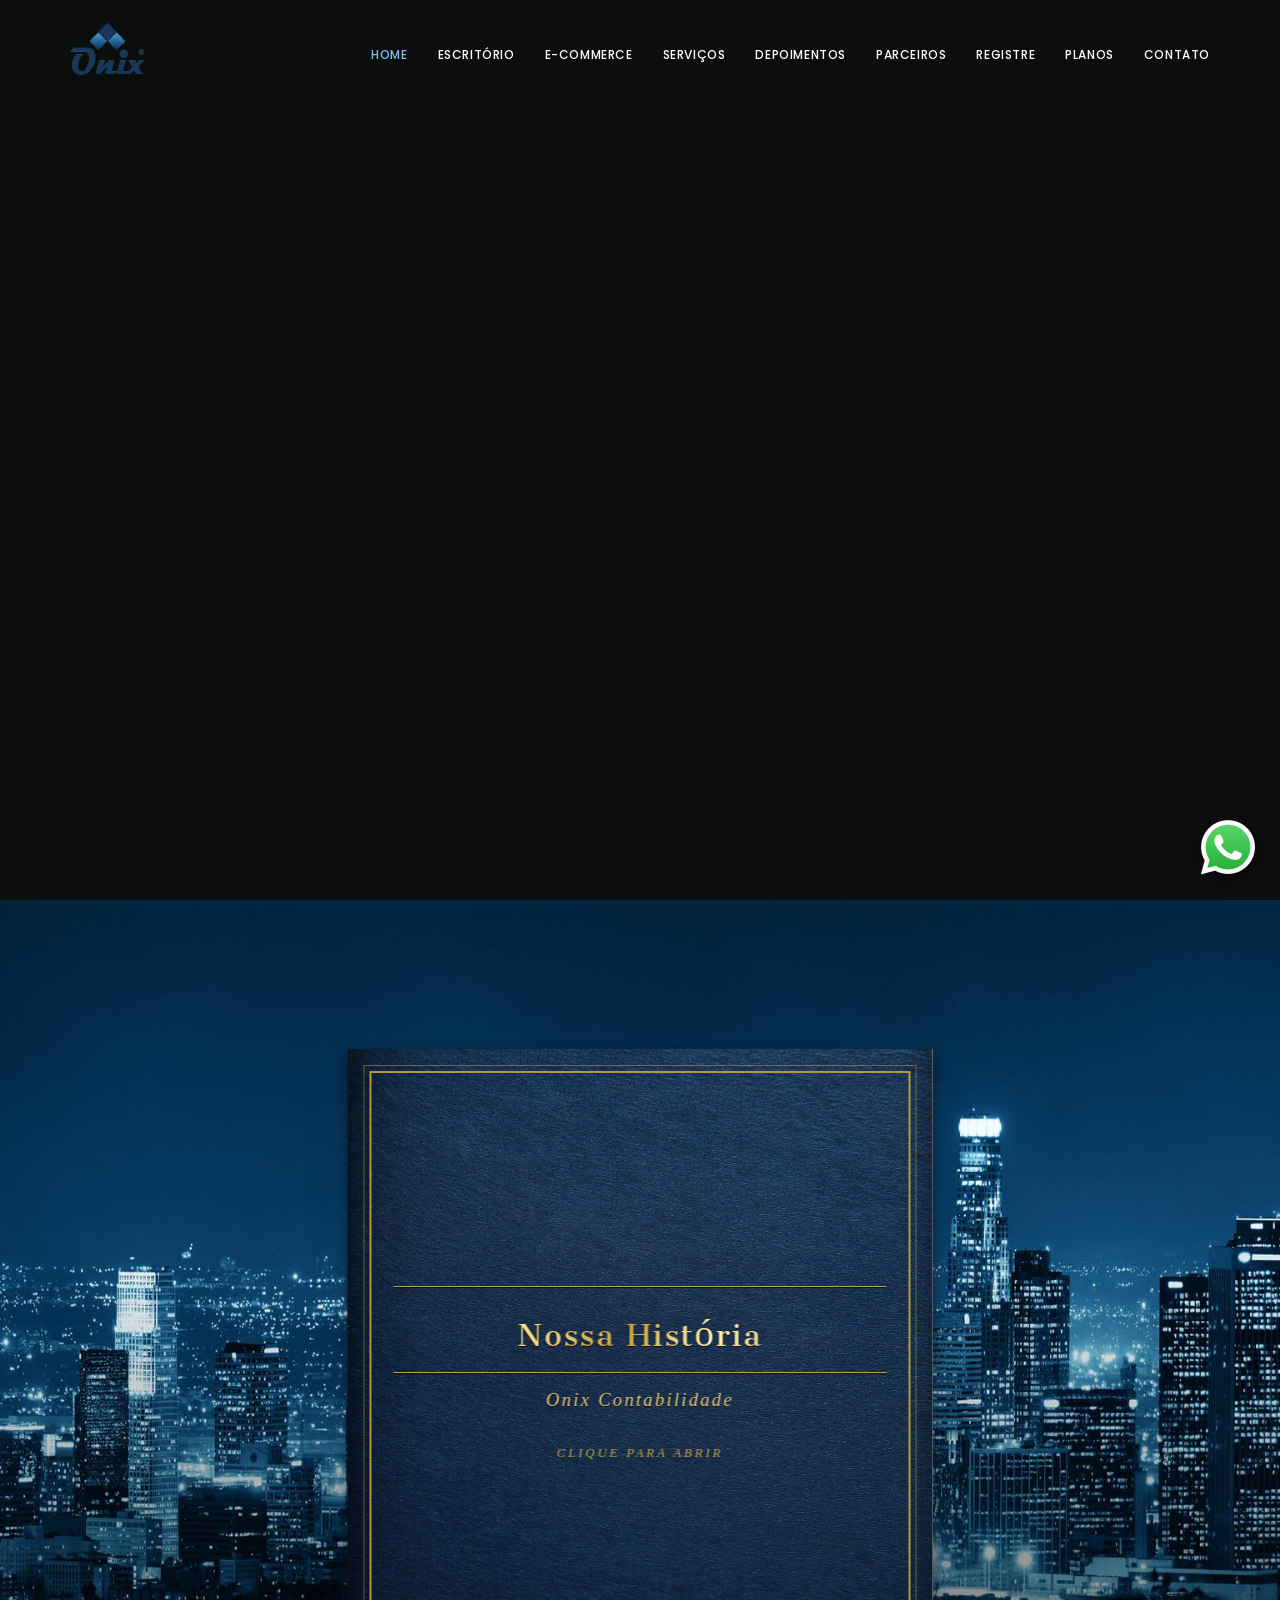
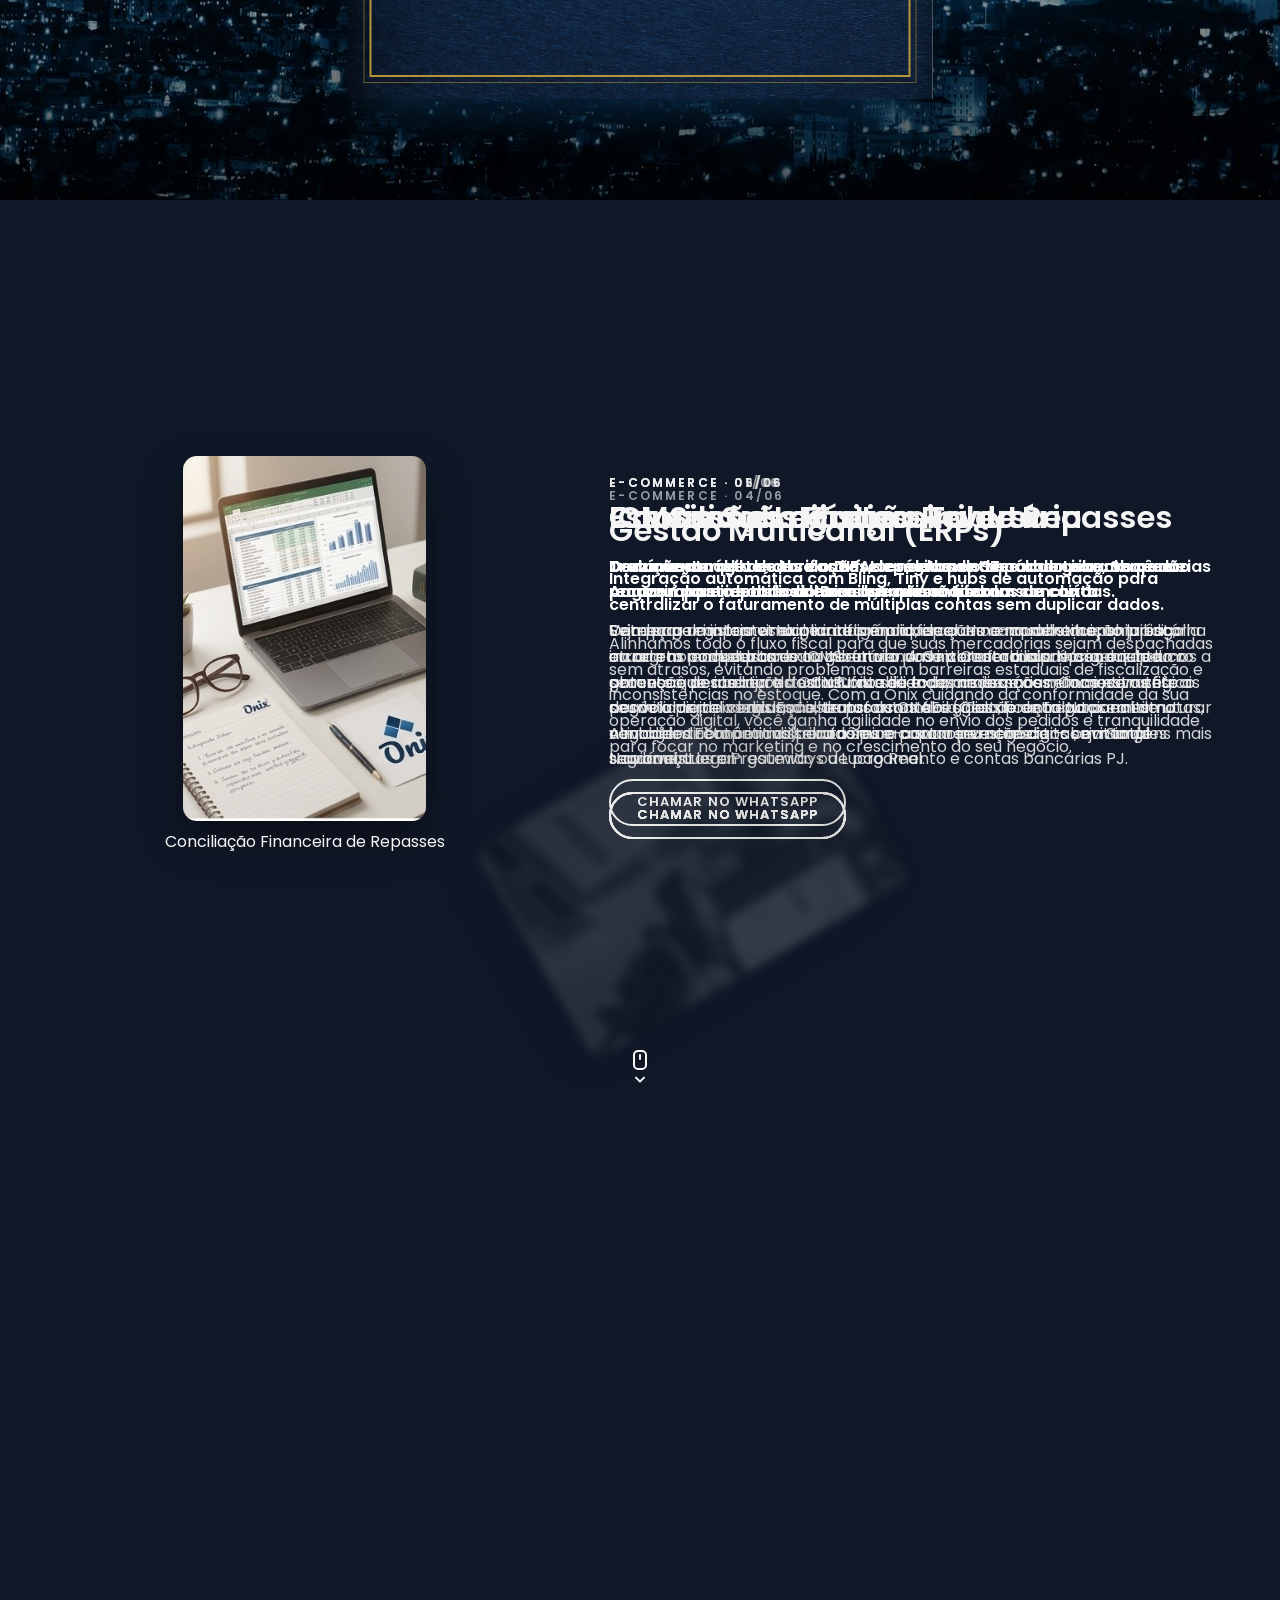
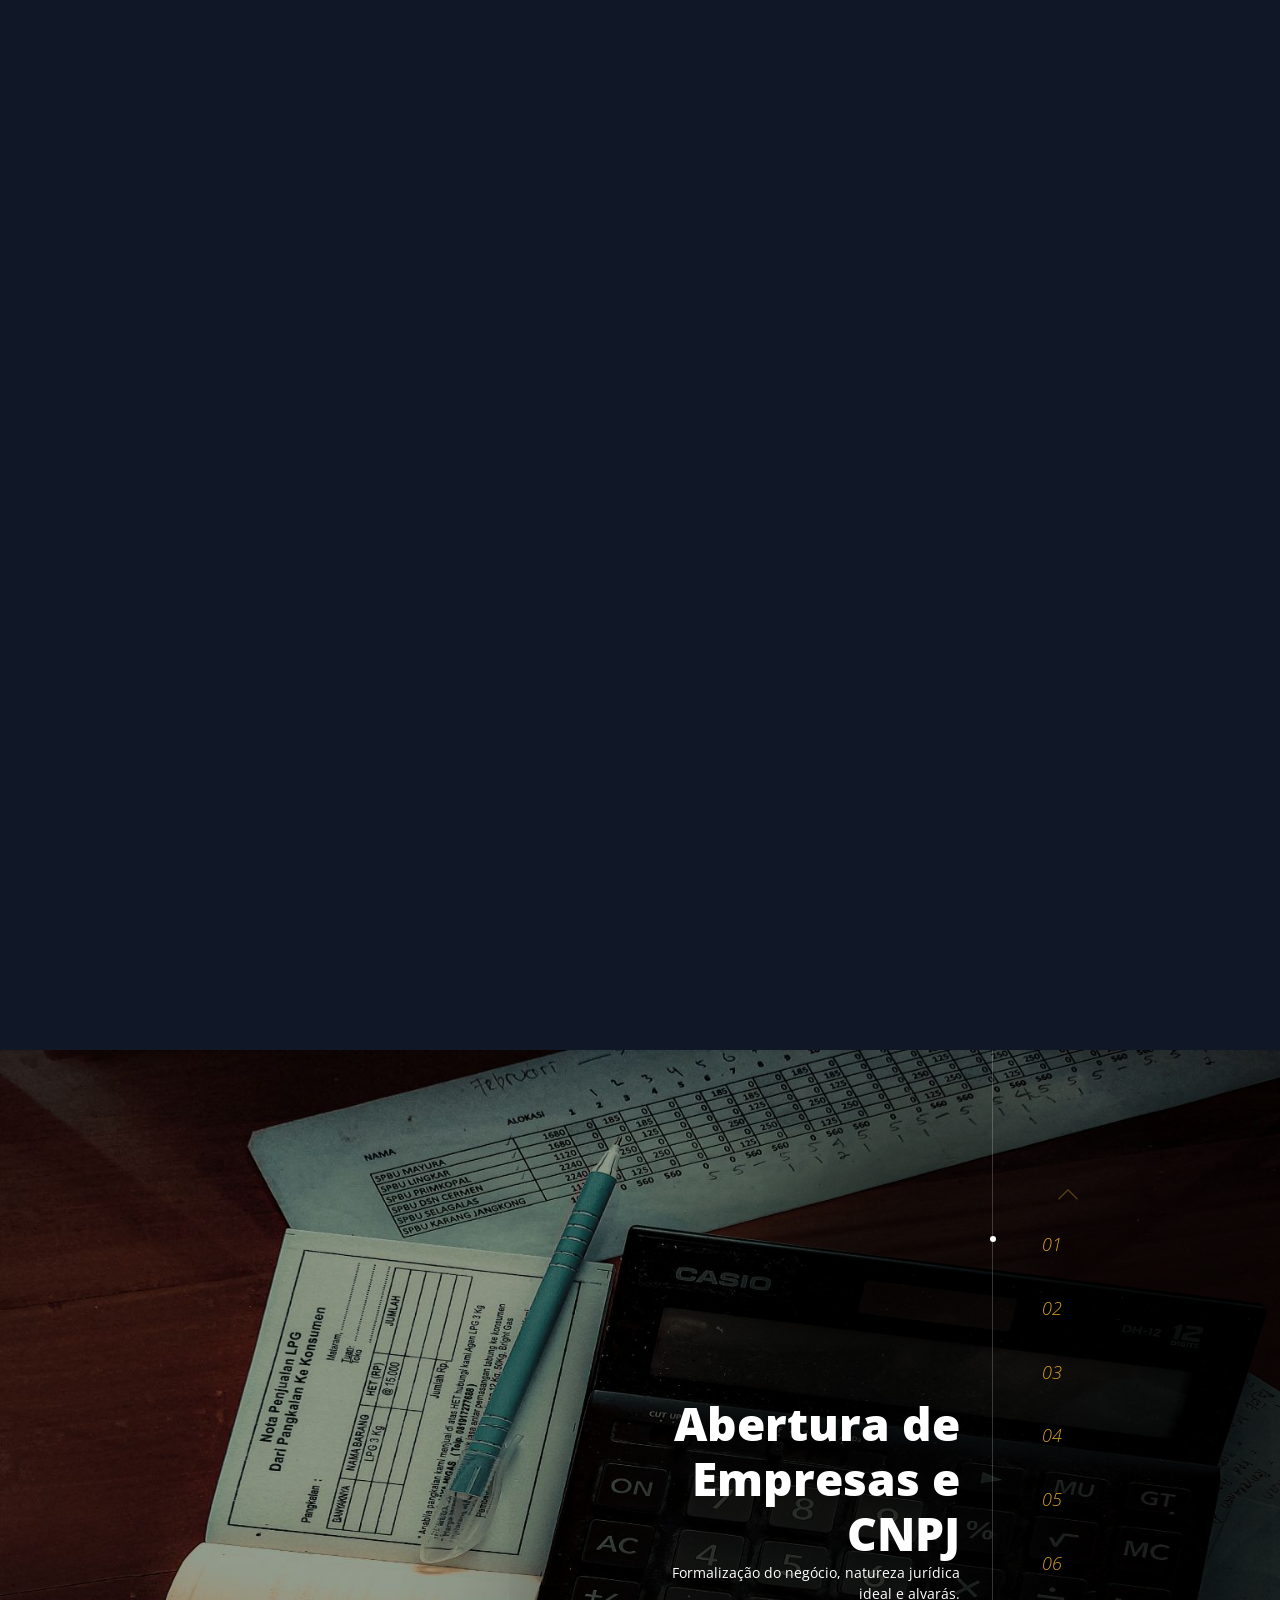
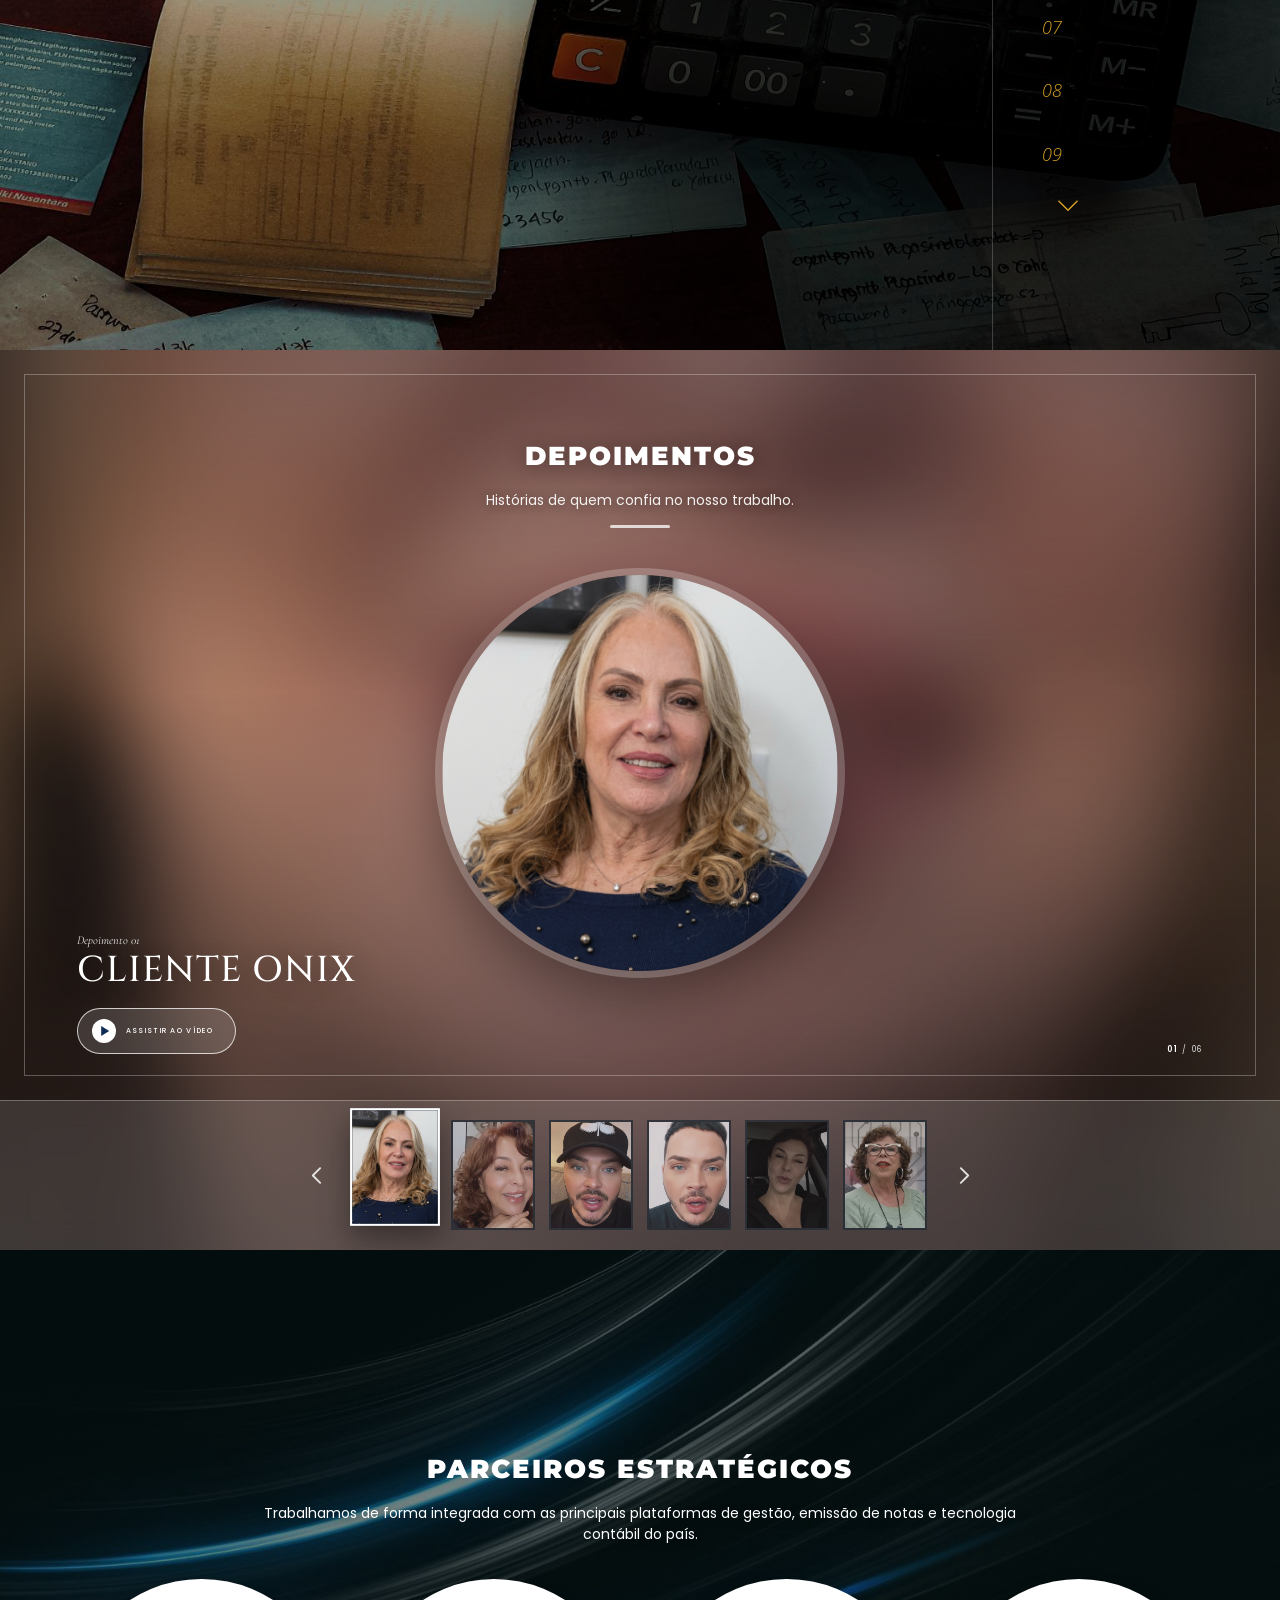
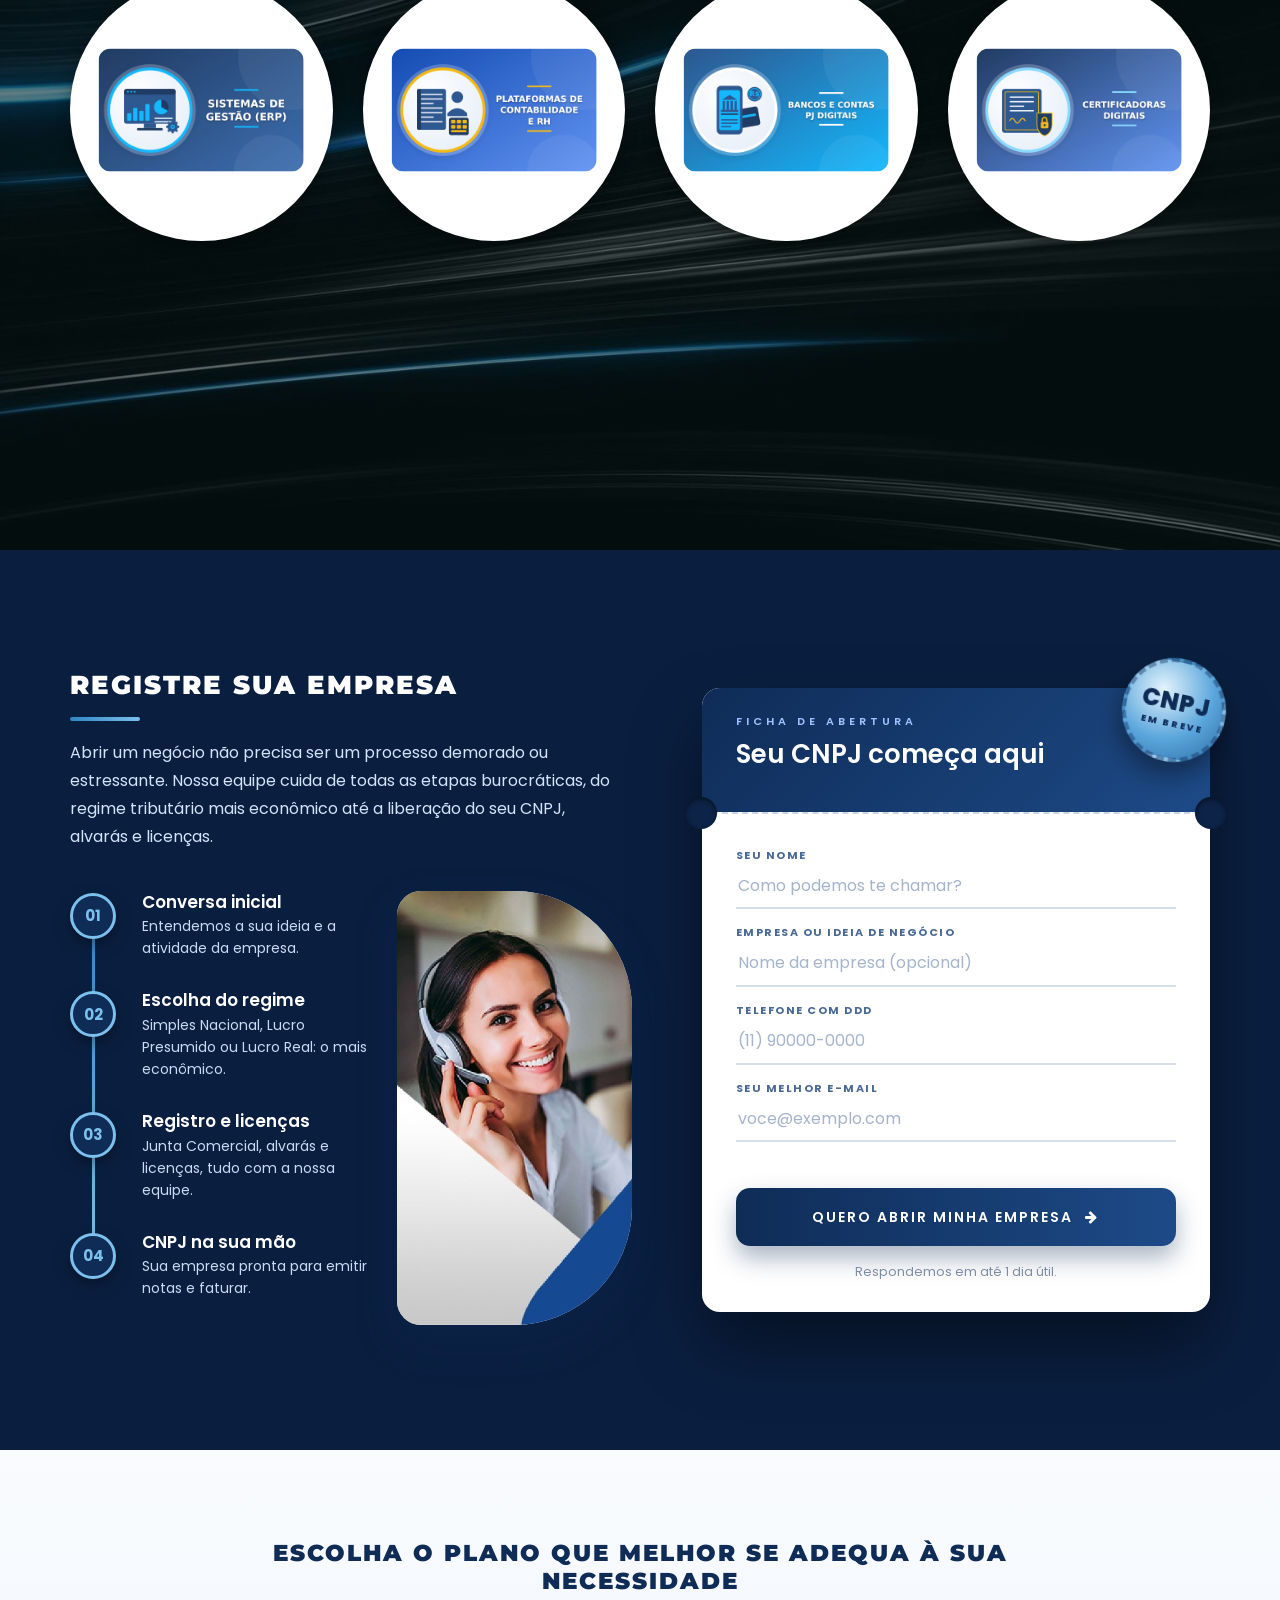
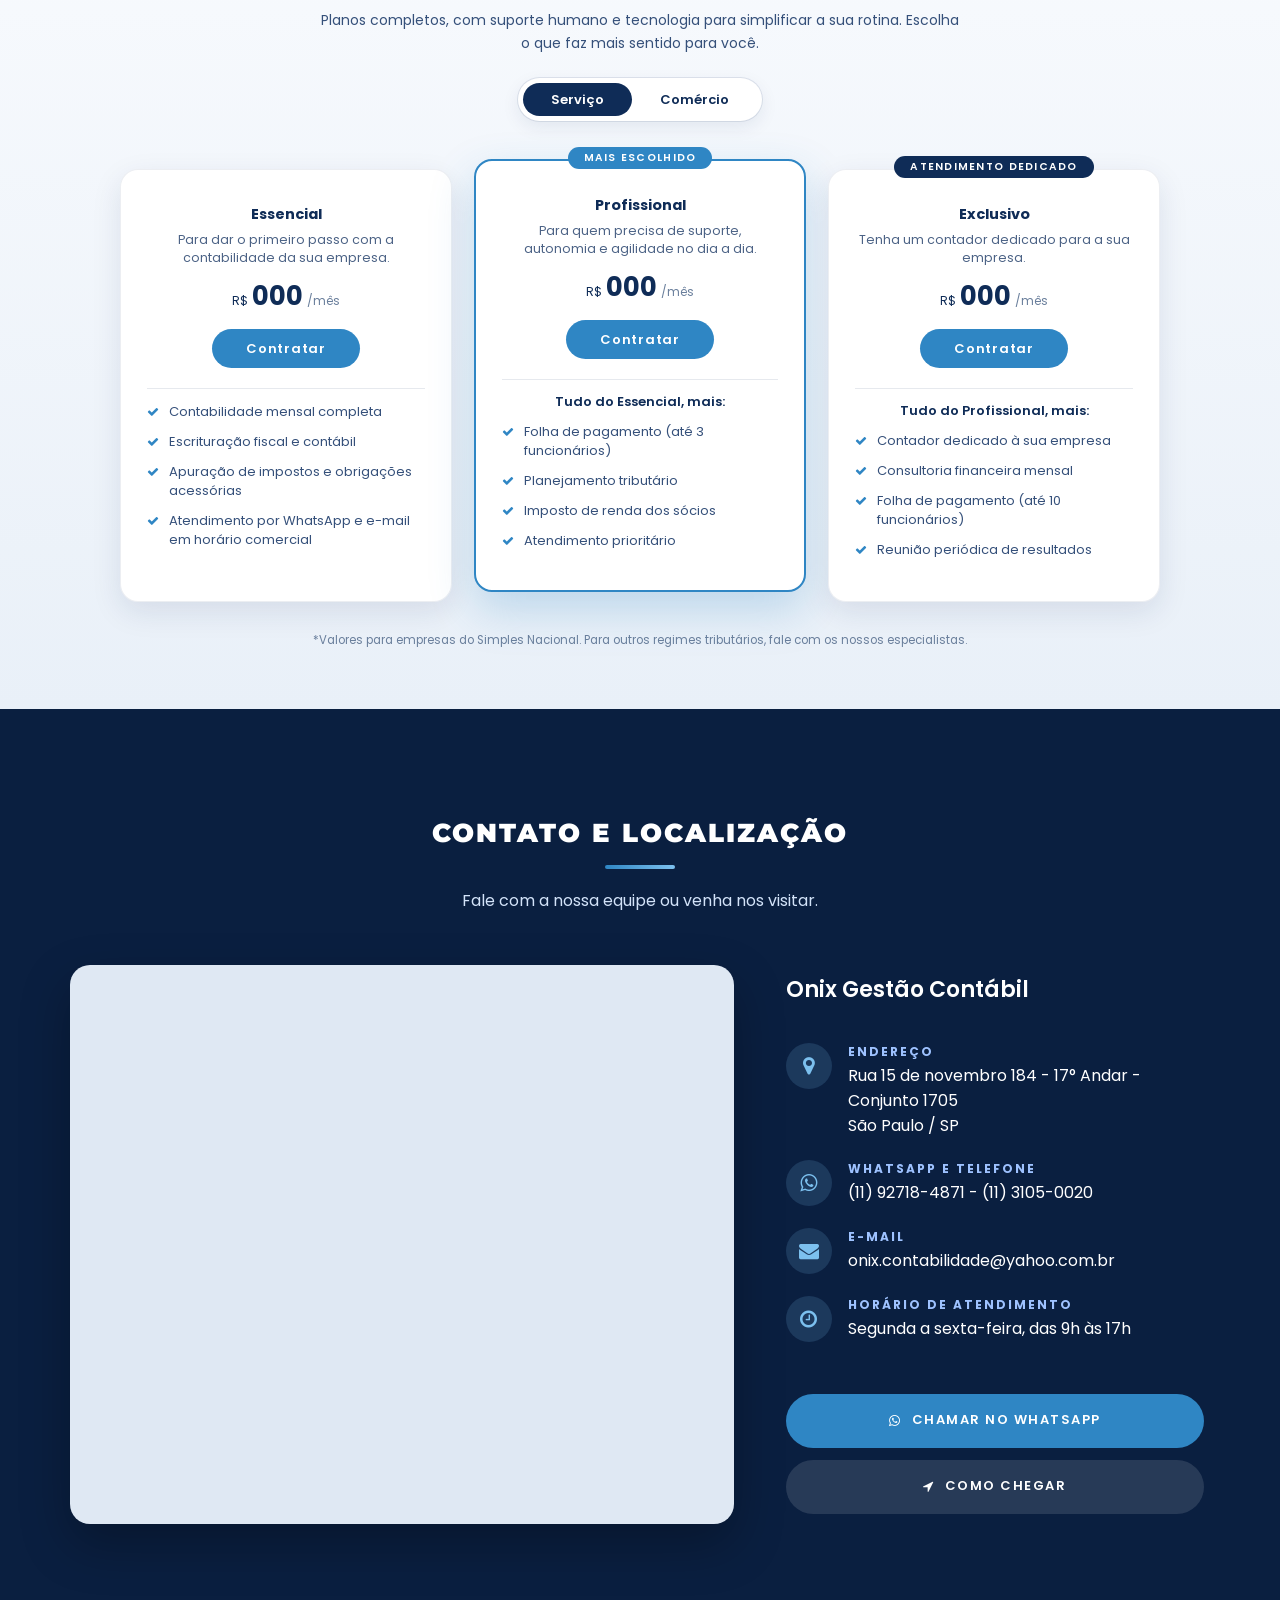
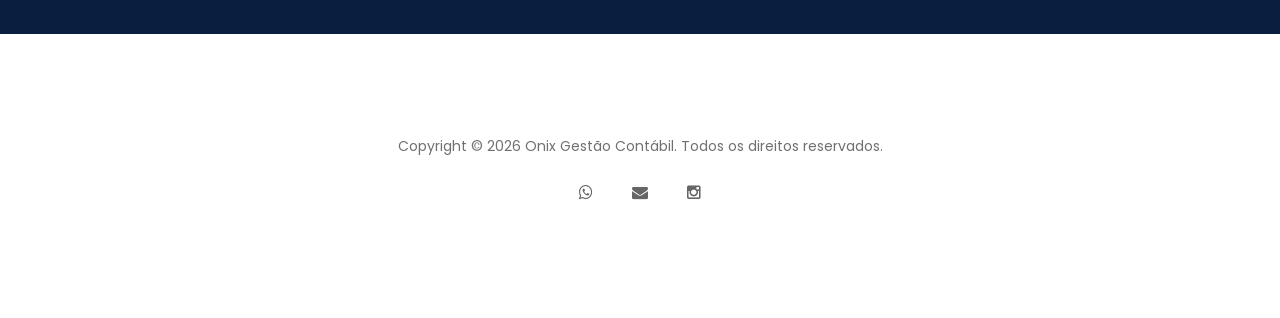
==== commit 05f8ae98: "Add files via upload" ====
--- a/index.html
+++ b/index.html
@@ -115,13 +115,14 @@
 	</video>
 	<div class="onix-flip" id="onixFlip" aria-hidden="true">
 		<div class="ol-3d" id="ol3d">
-			<svg class="onix-logo" viewBox="0 0 75 55" xmlns="http://www.w3.org/2000/svg" focusable="false">
-				<defs><linearGradient id="olG" gradientUnits="userSpaceOnUse" x1="0" y1="12.3" x2="0" y2="29.7"><stop offset="0" stop-color="#4F8EC1"/><stop offset="0.55" stop-color="#256A9B"/><stop offset="1" stop-color="#144A76"/></linearGradient></defs>
-				<path class="ol-d ol-e" d="M28.4,12.3 L37.1,21.0 L28.4,29.7 L19.7,21.0Z" fill="#153859"/>
-				<path class="ol-d ol-r" d="M46.8,12.3 L55.5,21.0 L46.8,29.7 L38.1,21.0Z" fill="#153859"/>
-				<path class="ol-d ol-t" d="M37.6,3.1 L46.3,11.8 L37.6,20.5 L28.9,11.8Z" fill="#153859"/>
-				<g class="ol-txt" fill="#153859"><path d="M3.625,27.688 L1.062,30.750 L1.250,31.688 C1.250,31.688 10.696,31.466 15.375,32.000 C16.299,32.105 17.042,32.893 17.688,33.562 C18.199,34.093 18.533,34.796 18.750,35.500 C19.041,36.446 19.277,37.452 19.188,38.438 C19.003,40.472 18.587,42.501 17.938,44.438 C17.431,45.948 16.684,47.397 15.750,48.688 C15.075,49.620 14.206,50.464 13.188,51.000 C12.540,51.341 11.728,51.267 11.000,51.188 C10.546,51.138 10.108,50.909 9.750,50.625 C9.378,50.330 9.067,49.935 8.875,49.500 C8.516,48.686 8.228,47.821 8.125,46.938 C7.997,45.841 8.037,44.719 8.188,43.625 C8.331,42.579 8.579,41.531 9.000,40.562 C9.836,38.640 11.100,36.922 11.938,35.000 C12.040,34.764 11.750,34.250 11.750,34.250 C11.750,34.250 8.625,33.994 7.062,34.062 C6.699,34.078 6.311,34.235 6.062,34.500 C5.347,35.263 4.671,36.105 4.250,37.062 C3.304,39.216 2.494,41.450 2.000,43.750 C1.755,44.891 1.767,46.121 2.062,47.250 C2.469,48.801 2.999,50.425 4.062,51.625 C5.354,53.082 7.042,54.281 8.875,54.938 C10.268,55.436 11.903,55.386 13.312,54.938 C15.287,54.309 17.113,53.160 18.688,51.812 C20.351,50.388 21.669,48.578 22.875,46.750 C23.625,45.613 24.088,44.298 24.500,43.000 C24.925,41.660 25.339,40.280 25.375,38.875 C25.424,36.968 25.346,34.999 24.750,33.188 C24.315,31.864 23.388,30.705 22.375,29.750 C21.527,28.951 20.391,28.504 19.312,28.062 C18.541,27.747 17.709,27.520 16.875,27.500 C12.459,27.394 3.625,27.688 3.625,27.688Z"/><path d="M25.750,52.500 C25.672,52.803 25.812,53.438 25.812,53.438 C25.812,53.438 26.229,53.858 26.500,53.875 C27.583,53.944 28.843,54.283 29.750,53.688 C31.929,52.256 33.325,49.884 35.250,48.125 C35.513,47.885 36.250,47.750 36.250,47.750 C36.250,47.750 35.784,50.741 35.750,52.250 C35.741,52.645 35.892,53.056 36.125,53.375 C36.313,53.632 36.620,53.852 36.938,53.875 C39.202,54.042 41.500,54.245 43.750,53.938 C44.924,53.777 47.000,52.500 47.000,52.500 C47.000,52.500 48.456,53.831 49.375,53.938 C52.707,54.323 56.086,54.067 59.438,53.938 C59.879,53.920 60.334,53.765 60.688,53.500 C61.607,52.810 62.266,51.812 63.188,51.125 C63.443,50.935 64.125,50.938 64.125,50.938 L66.625,53.875 L71.000,53.938 L71.812,52.938 L68.625,46.250 L73.250,40.688 C73.250,40.688 72.577,40.228 72.188,40.188 C71.358,40.100 70.459,39.995 69.688,40.312 C68.511,40.796 66.562,42.500 66.562,42.500 C66.562,42.500 65.227,40.581 64.188,40.250 C62.758,39.795 59.688,40.312 59.688,40.312 C59.688,40.312 59.175,41.067 59.312,41.438 C59.940,43.123 61.230,44.508 61.875,46.188 C62.048,46.639 61.982,47.242 61.688,47.625 C60.743,48.851 59.728,50.186 58.312,50.812 C57.016,51.386 54.062,51.000 54.062,51.000 L53.125,49.875 L55.438,40.938 C55.438,40.938 54.930,40.301 54.562,40.250 C53.365,40.084 52.115,40.038 50.938,40.312 C50.492,40.416 50.156,40.883 50.000,41.312 C48.912,44.318 48.353,47.500 47.250,50.500 C47.140,50.798 46.754,50.964 46.438,51.000 C45.237,51.135 44.014,51.132 42.812,51.000 C42.460,50.961 41.875,50.500 41.875,50.500 C41.875,50.500 41.746,49.951 41.812,49.688 C42.396,47.373 43.246,45.131 43.812,42.812 C43.916,42.387 43.941,41.918 43.812,41.500 C43.680,41.069 43.062,40.375 43.062,40.375 C43.062,40.375 40.746,39.773 39.750,40.250 C37.581,41.289 34.062,44.688 34.062,44.688 L34.312,40.688 C34.312,40.688 33.466,40.235 33.000,40.188 C32.026,40.087 31.006,39.989 30.062,40.250 C29.565,40.388 29.109,40.826 28.938,41.312 C27.650,44.970 26.718,48.745 25.750,52.500Z"/><circle cx="53.875" cy="33.781" r="3.953"/></g>
-			<g class="ol-txt" fill="none" stroke="#6b7e90" stroke-width="0.4"><circle cx="71.5" cy="32" r="2.2"/><path d="M70.7,33.2 V30.8 H71.9 Q72.5,30.8 72.5,31.5 Q72.5,32.1 71.9,32.1 H70.7 M71.8,32.1 L72.5,33.2" stroke-width="0.35"/></g>
+			<svg class="onix-logo" shape-rendering="geometricPrecision" viewBox="0 0 75 55" xmlns="http://www.w3.org/2000/svg" xmlns:xlink="http://www.w3.org/1999/xlink" focusable="false">
+				<defs><path id="s-ol-e" d="M28.4,12.3 L37.1,21.0 L28.4,29.7 L19.7,21.0Z"/><path id="s-ol-r" d="M46.8,12.3 L55.5,21.0 L46.8,29.7 L38.1,21.0Z"/><path id="s-ol-t" d="M37.6,3.1 L46.3,11.8 L37.6,20.5 L28.9,11.8Z"/><g id="s-txt"><path d="M3.625,27.688 L1.062,30.750 L1.250,31.688 C1.250,31.688 10.696,31.466 15.375,32.000 C16.299,32.105 17.042,32.893 17.688,33.562 C18.199,34.093 18.533,34.796 18.750,35.500 C19.041,36.446 19.277,37.452 19.188,38.438 C19.003,40.472 18.587,42.501 17.938,44.438 C17.431,45.948 16.684,47.397 15.750,48.688 C15.075,49.620 14.206,50.464 13.188,51.000 C12.540,51.341 11.728,51.267 11.000,51.188 C10.546,51.138 10.108,50.909 9.750,50.625 C9.378,50.330 9.067,49.935 8.875,49.500 C8.516,48.686 8.228,47.821 8.125,46.938 C7.997,45.841 8.037,44.719 8.188,43.625 C8.331,42.579 8.579,41.531 9.000,40.562 C9.836,38.640 11.100,36.922 11.938,35.000 C12.040,34.764 11.750,34.250 11.750,34.250 C11.750,34.250 8.625,33.994 7.062,34.062 C6.699,34.078 6.311,34.235 6.062,34.500 C5.347,35.263 4.671,36.105 4.250,37.062 C3.304,39.216 2.494,41.450 2.000,43.750 C1.755,44.891 1.767,46.121 2.062,47.250 C2.469,48.801 2.999,50.425 4.062,51.625 C5.354,53.082 7.042,54.281 8.875,54.938 C10.268,55.436 11.903,55.386 13.312,54.938 C15.287,54.309 17.113,53.160 18.688,51.812 C20.351,50.388 21.669,48.578 22.875,46.750 C23.625,45.613 24.088,44.298 24.500,43.000 C24.925,41.660 25.339,40.280 25.375,38.875 C25.424,36.968 25.346,34.999 24.750,33.188 C24.315,31.864 23.388,30.705 22.375,29.750 C21.527,28.951 20.391,28.504 19.312,28.062 C18.541,27.747 17.709,27.520 16.875,27.500 C12.459,27.394 3.625,27.688 3.625,27.688Z"/><path d="M25.750,52.500 C25.672,52.803 25.812,53.438 25.812,53.438 C25.812,53.438 26.229,53.858 26.500,53.875 C27.583,53.944 28.843,54.283 29.750,53.688 C31.929,52.256 33.325,49.884 35.250,48.125 C35.513,47.885 36.250,47.750 36.250,47.750 C36.250,47.750 35.784,50.741 35.750,52.250 C35.741,52.645 35.892,53.056 36.125,53.375 C36.313,53.632 36.620,53.852 36.938,53.875 C39.202,54.042 41.500,54.245 43.750,53.938 C44.924,53.777 47.000,52.500 47.000,52.500 C47.000,52.500 48.456,53.831 49.375,53.938 C52.707,54.323 56.086,54.067 59.438,53.938 C59.879,53.920 60.334,53.765 60.688,53.500 C61.607,52.810 62.266,51.812 63.188,51.125 C63.443,50.935 64.125,50.938 64.125,50.938 L66.625,53.875 L71.000,53.938 L71.812,52.938 L68.625,46.250 L73.250,40.688 C73.250,40.688 72.577,40.228 72.188,40.188 C71.358,40.100 70.459,39.995 69.688,40.312 C68.511,40.796 66.562,42.500 66.562,42.500 C66.562,42.500 65.227,40.581 64.188,40.250 C62.758,39.795 59.688,40.312 59.688,40.312 C59.688,40.312 59.175,41.067 59.312,41.438 C59.940,43.123 61.230,44.508 61.875,46.188 C62.048,46.639 61.982,47.242 61.688,47.625 C60.743,48.851 59.728,50.186 58.312,50.812 C57.016,51.386 54.062,51.000 54.062,51.000 L53.125,49.875 L55.438,40.938 C55.438,40.938 54.930,40.301 54.562,40.250 C53.365,40.084 52.115,40.038 50.938,40.312 C50.492,40.416 50.156,40.883 50.000,41.312 C48.912,44.318 48.353,47.500 47.250,50.500 C47.140,50.798 46.754,50.964 46.438,51.000 C45.237,51.135 44.014,51.132 42.812,51.000 C42.460,50.961 41.875,50.500 41.875,50.500 C41.875,50.500 41.746,49.951 41.812,49.688 C42.396,47.373 43.246,45.131 43.812,42.812 C43.916,42.387 43.941,41.918 43.812,41.500 C43.680,41.069 43.062,40.375 43.062,40.375 C43.062,40.375 40.746,39.773 39.750,40.250 C37.581,41.289 34.062,44.688 34.062,44.688 L34.312,40.688 C34.312,40.688 33.466,40.235 33.000,40.188 C32.026,40.087 31.006,39.989 30.062,40.250 C29.565,40.388 29.109,40.826 28.938,41.312 C27.650,44.970 26.718,48.745 25.750,52.500Z"/><circle cx="53.875" cy="33.781" r="3.953"/></g></defs>
+				<g class="ol-d ol-e"><g class="ol-x"><use href="#s-ol-e" xlink:href="#s-ol-e" transform="translate(1.000,1.400)"/><use href="#s-ol-e" xlink:href="#s-ol-e" transform="translate(0.944,1.322)"/><use href="#s-ol-e" xlink:href="#s-ol-e" transform="translate(0.889,1.244)"/><use href="#s-ol-e" xlink:href="#s-ol-e" transform="translate(0.833,1.167)"/><use href="#s-ol-e" xlink:href="#s-ol-e" transform="translate(0.778,1.089)"/><use href="#s-ol-e" xlink:href="#s-ol-e" transform="translate(0.722,1.011)"/><use href="#s-ol-e" xlink:href="#s-ol-e" transform="translate(0.667,0.933)"/><use href="#s-ol-e" xlink:href="#s-ol-e" transform="translate(0.611,0.856)"/><use href="#s-ol-e" xlink:href="#s-ol-e" transform="translate(0.556,0.778)"/><use href="#s-ol-e" xlink:href="#s-ol-e" transform="translate(0.500,0.700)"/><use href="#s-ol-e" xlink:href="#s-ol-e" transform="translate(0.444,0.622)"/><use href="#s-ol-e" xlink:href="#s-ol-e" transform="translate(0.389,0.544)"/><use href="#s-ol-e" xlink:href="#s-ol-e" transform="translate(0.333,0.467)"/><use href="#s-ol-e" xlink:href="#s-ol-e" transform="translate(0.278,0.389)"/><use href="#s-ol-e" xlink:href="#s-ol-e" transform="translate(0.222,0.311)"/><use href="#s-ol-e" xlink:href="#s-ol-e" transform="translate(0.167,0.233)"/><use href="#s-ol-e" xlink:href="#s-ol-e" transform="translate(0.111,0.156)"/><use href="#s-ol-e" xlink:href="#s-ol-e" transform="translate(0.056,0.078)"/></g><use href="#s-ol-e" xlink:href="#s-ol-e" fill="#153859"/></g>
+				<g class="ol-d ol-r"><g class="ol-x"><use href="#s-ol-r" xlink:href="#s-ol-r" transform="translate(1.000,1.400)"/><use href="#s-ol-r" xlink:href="#s-ol-r" transform="translate(0.944,1.322)"/><use href="#s-ol-r" xlink:href="#s-ol-r" transform="translate(0.889,1.244)"/><use href="#s-ol-r" xlink:href="#s-ol-r" transform="translate(0.833,1.167)"/><use href="#s-ol-r" xlink:href="#s-ol-r" transform="translate(0.778,1.089)"/><use href="#s-ol-r" xlink:href="#s-ol-r" transform="translate(0.722,1.011)"/><use href="#s-ol-r" xlink:href="#s-ol-r" transform="translate(0.667,0.933)"/><use href="#s-ol-r" xlink:href="#s-ol-r" transform="translate(0.611,0.856)"/><use href="#s-ol-r" xlink:href="#s-ol-r" transform="translate(0.556,0.778)"/><use href="#s-ol-r" xlink:href="#s-ol-r" transform="translate(0.500,0.700)"/><use href="#s-ol-r" xlink:href="#s-ol-r" transform="translate(0.444,0.622)"/><use href="#s-ol-r" xlink:href="#s-ol-r" transform="translate(0.389,0.544)"/><use href="#s-ol-r" xlink:href="#s-ol-r" transform="translate(0.333,0.467)"/><use href="#s-ol-r" xlink:href="#s-ol-r" transform="translate(0.278,0.389)"/><use href="#s-ol-r" xlink:href="#s-ol-r" transform="translate(0.222,0.311)"/><use href="#s-ol-r" xlink:href="#s-ol-r" transform="translate(0.167,0.233)"/><use href="#s-ol-r" xlink:href="#s-ol-r" transform="translate(0.111,0.156)"/><use href="#s-ol-r" xlink:href="#s-ol-r" transform="translate(0.056,0.078)"/></g><use href="#s-ol-r" xlink:href="#s-ol-r" fill="#153859"/></g>
+				<g class="ol-d ol-t"><g class="ol-x"><use href="#s-ol-t" xlink:href="#s-ol-t" transform="translate(1.000,1.400)"/><use href="#s-ol-t" xlink:href="#s-ol-t" transform="translate(0.944,1.322)"/><use href="#s-ol-t" xlink:href="#s-ol-t" transform="translate(0.889,1.244)"/><use href="#s-ol-t" xlink:href="#s-ol-t" transform="translate(0.833,1.167)"/><use href="#s-ol-t" xlink:href="#s-ol-t" transform="translate(0.778,1.089)"/><use href="#s-ol-t" xlink:href="#s-ol-t" transform="translate(0.722,1.011)"/><use href="#s-ol-t" xlink:href="#s-ol-t" transform="translate(0.667,0.933)"/><use href="#s-ol-t" xlink:href="#s-ol-t" transform="translate(0.611,0.856)"/><use href="#s-ol-t" xlink:href="#s-ol-t" transform="translate(0.556,0.778)"/><use href="#s-ol-t" xlink:href="#s-ol-t" transform="translate(0.500,0.700)"/><use href="#s-ol-t" xlink:href="#s-ol-t" transform="translate(0.444,0.622)"/><use href="#s-ol-t" xlink:href="#s-ol-t" transform="translate(0.389,0.544)"/><use href="#s-ol-t" xlink:href="#s-ol-t" transform="translate(0.333,0.467)"/><use href="#s-ol-t" xlink:href="#s-ol-t" transform="translate(0.278,0.389)"/><use href="#s-ol-t" xlink:href="#s-ol-t" transform="translate(0.222,0.311)"/><use href="#s-ol-t" xlink:href="#s-ol-t" transform="translate(0.167,0.233)"/><use href="#s-ol-t" xlink:href="#s-ol-t" transform="translate(0.111,0.156)"/><use href="#s-ol-t" xlink:href="#s-ol-t" transform="translate(0.056,0.078)"/></g><use href="#s-ol-t" xlink:href="#s-ol-t" fill="#153859"/></g>
+				<g class="ol-txt"><g class="ol-x"><use href="#s-txt" xlink:href="#s-txt" transform="translate(1.000,1.400)"/><use href="#s-txt" xlink:href="#s-txt" transform="translate(0.944,1.322)"/><use href="#s-txt" xlink:href="#s-txt" transform="translate(0.889,1.244)"/><use href="#s-txt" xlink:href="#s-txt" transform="translate(0.833,1.167)"/><use href="#s-txt" xlink:href="#s-txt" transform="translate(0.778,1.089)"/><use href="#s-txt" xlink:href="#s-txt" transform="translate(0.722,1.011)"/><use href="#s-txt" xlink:href="#s-txt" transform="translate(0.667,0.933)"/><use href="#s-txt" xlink:href="#s-txt" transform="translate(0.611,0.856)"/><use href="#s-txt" xlink:href="#s-txt" transform="translate(0.556,0.778)"/><use href="#s-txt" xlink:href="#s-txt" transform="translate(0.500,0.700)"/><use href="#s-txt" xlink:href="#s-txt" transform="translate(0.444,0.622)"/><use href="#s-txt" xlink:href="#s-txt" transform="translate(0.389,0.544)"/><use href="#s-txt" xlink:href="#s-txt" transform="translate(0.333,0.467)"/><use href="#s-txt" xlink:href="#s-txt" transform="translate(0.278,0.389)"/><use href="#s-txt" xlink:href="#s-txt" transform="translate(0.222,0.311)"/><use href="#s-txt" xlink:href="#s-txt" transform="translate(0.167,0.233)"/><use href="#s-txt" xlink:href="#s-txt" transform="translate(0.111,0.156)"/><use href="#s-txt" xlink:href="#s-txt" transform="translate(0.056,0.078)"/></g><use href="#s-txt" xlink:href="#s-txt" fill="#153859"/></g>
+			<g class="ol-txt" fill="none" stroke="#6b7e90" stroke-width="0.4"><circle cx="71.5" cy="32" r="2.2"/><path d="M70.7,33.2 V30.8 H71.9 Q72.5,30.8 72.5,31.5 Q72.5,32.1 71.9,32.1 H70.7 M71.8,32.1 L72.5,33.2" stroke-width="0.35"/></g>+
 			</svg>
 			<p class="ol-sub">contabilidade</p>
 		</div>
@@ -593,7 +594,7 @@
 				<article class="pl-card">
 					<h3>Essencial</h3>
 					<p class="pl-sub">Para dar o primeiro passo com a contabilidade da sua empresa.</p>
-					<p class="pl-preco"><small>R$</small> <b>0,00</b> <span>/mês</span></p>
+					<p class="pl-preco"><small>R$</small> <b>000</b> <span>/mês</span></p>
 					<a class="pl-btn" href="https://wa.me/5511927184871?text=Ol%C3%A1%21%20Tenho%20interesse%20no%20plano%20Essencial%20%28Servi%C3%A7o%29." target="_blank" rel="noopener noreferrer">Contratar</a>
 					<ul class="pl-lista">
 						<li><i class="fa fa-check" aria-hidden="true"></i>Contabilidade mensal completa</li>
@@ -606,7 +607,7 @@
 					<span class="pl-tag">Mais escolhido</span>
 					<h3>Profissional</h3>
 					<p class="pl-sub">Para quem precisa de suporte, autonomia e agilidade no dia a dia.</p>
-					<p class="pl-preco"><small>R$</small> <b>0,00</b> <span>/mês</span></p>
+					<p class="pl-preco"><small>R$</small> <b>000</b> <span>/mês</span></p>
 					<a class="pl-btn" href="https://wa.me/5511927184871?text=Ol%C3%A1%21%20Tenho%20interesse%20no%20plano%20Profissional%20%28Servi%C3%A7o%29." target="_blank" rel="noopener noreferrer">Contratar</a>
 					<p class="pl-intro">Tudo do Essencial, mais:</p>
 					<ul class="pl-lista">
@@ -620,7 +621,7 @@
 					<span class="pl-tag">Atendimento dedicado</span>
 					<h3>Exclusivo</h3>
 					<p class="pl-sub">Tenha um contador dedicado para a sua empresa.</p>
-					<p class="pl-preco"><small>R$</small> <b>0,00</b> <span>/mês</span></p>
+					<p class="pl-preco"><small>R$</small> <b>000</b> <span>/mês</span></p>
 					<a class="pl-btn" href="https://wa.me/5511927184871?text=Ol%C3%A1%21%20Tenho%20interesse%20no%20plano%20Exclusivo%20%28Servi%C3%A7o%29." target="_blank" rel="noopener noreferrer">Contratar</a>
 					<p class="pl-intro">Tudo do Profissional, mais:</p>
 					<ul class="pl-lista">
@@ -637,7 +638,7 @@
 				<article class="pl-card">
 					<h3>Essencial Comércio</h3>
 					<p class="pl-sub">Para organizar a contabilidade da sua loja ou distribuidora.</p>
-					<p class="pl-preco"><small>R$</small> <b>0,00</b> <span>/mês</span></p>
+					<p class="pl-preco"><small>R$</small> <b>000</b> <span>/mês</span></p>
 					<a class="pl-btn" href="https://wa.me/5511927184871?text=Ol%C3%A1%21%20Tenho%20interesse%20no%20plano%20Essencial%20Com%C3%A9rcio%20%28Com%C3%A9rcio%29." target="_blank" rel="noopener noreferrer">Contratar</a>
 					<ul class="pl-lista">
 						<li><i class="fa fa-check" aria-hidden="true"></i>Contabilidade mensal completa</li>
@@ -650,7 +651,7 @@
 					<span class="pl-tag">Mais escolhido</span>
 					<h3>Profissional Comércio</h3>
 					<p class="pl-sub">Ideal para quem quer manter tudo em dia sem complicação.</p>
-					<p class="pl-preco"><small>R$</small> <b>0,00</b> <span>/mês</span></p>
+					<p class="pl-preco"><small>R$</small> <b>000</b> <span>/mês</span></p>
 					<a class="pl-btn" href="https://wa.me/5511927184871?text=Ol%C3%A1%21%20Tenho%20interesse%20no%20plano%20Profissional%20Com%C3%A9rcio%20%28Com%C3%A9rcio%29." target="_blank" rel="noopener noreferrer">Contratar</a>
 					<p class="pl-intro">Tudo do Essencial, mais:</p>
 					<ul class="pl-lista">
@@ -664,7 +665,7 @@
 					<span class="pl-tag">Atendimento dedicado</span>
 					<h3>Exclusivo Comércio</h3>
 					<p class="pl-sub">Contador dedicado para operações com maior volume.</p>
-					<p class="pl-preco"><small>R$</small> <b>0,00</b> <span>/mês</span></p>
+					<p class="pl-preco"><small>R$</small> <b>000</b> <span>/mês</span></p>
 					<a class="pl-btn" href="https://wa.me/5511927184871?text=Ol%C3%A1%21%20Tenho%20interesse%20no%20plano%20Exclusivo%20Com%C3%A9rcio%20%28Com%C3%A9rcio%29." target="_blank" rel="noopener noreferrer">Contratar</a>
 					<p class="pl-intro">Tudo do Profissional, mais:</p>
 					<ul class="pl-lista">
@@ -772,6 +773,7 @@
 
 			<div class="col-md-12 col-sm-12">
 				<p class="wow fadeInUp" data-wow-delay="0.6s">Copyright &copy; 2026 Onix Gestão Contábil. Todos os direitos reservados.</p>
+				<p class="contador-visitas" id="contadorVisitas" hidden><i class="fa fa-eye" aria-hidden="true"></i> Visitas: <strong id="contadorNum">0</strong></p>
 
 				<ul class="social-icon">
 					<li><a href="https://wa.me/5511927184871" class="fa fa-whatsapp wow fadeInUp" data-wow-delay="1s" target="_blank" rel="noopener noreferrer" aria-label="WhatsApp"></a></li>
@@ -805,7 +807,6 @@
 
 <script src="js/intro-movimento.js"></script>
 <script src="js/logo-topo.js"></script>
-<script src="js/logo-3d.js"></script>
 <script src="https://cdn.jsdelivr.net/npm/swiper@11/swiper-bundle.min.js"></script>
 <script src="js/ecommerce-roda.js"></script>
 <script src="js/servicos-timeline.js"></script>
@@ -813,5 +814,6 @@
 <script src="js/livro-click.js"></script>
 <script src="js/planos.js"></script>
 <script src="js/pwa.js"></script>
+<script src="js/contador.js"></script>
 </body>
-</html>
+</html>
--- a/css/onix.css
+++ b/css/onix.css
@@ -18,9 +18,9 @@
   .onix-logo .ol-txt{animation-name:olTxt}
   .ol-sub{margin:clamp(10px,2.4vw,22px) 0 0;color:#fff;text-shadow:0 2px 12px rgba(0,0,0,.6);font-weight:600;text-transform:uppercase;letter-spacing:.42em;padding-left:.42em;font-size:clamp(13px,2.5vw,26px);white-space:nowrap;
     opacity:0;animation:olSub 8s infinite cubic-bezier(.22,.9,.3,1) both}
-  @keyframes olEsq{0%{opacity:0;transform:translate(-90px,40px) rotate(-200deg) scale(.1)}16%,86%{opacity:1;transform:none}94%,100%{opacity:0;transform:scale(.7)}}
-  @keyframes olDir{0%{opacity:0;transform:translate(90px,40px) rotate(200deg) scale(.1)}16%,86%{opacity:1;transform:none}94%,100%{opacity:0;transform:scale(.7)}}
-  @keyframes olTopo{0%{opacity:0;transform:translate(0,-110px) rotate(180deg) scale(.1)}16%,86%{opacity:1;transform:none}94%,100%{opacity:0;transform:scale(.7)}}
+  @keyframes olEsq{0%{opacity:0;transform:translate(-90px,40px) rotate(-200deg)}16%,86%{opacity:1;transform:none}94%,100%{opacity:0;transform:none}}
+  @keyframes olDir{0%{opacity:0;transform:translate(90px,40px) rotate(200deg)}16%,86%{opacity:1;transform:none}94%,100%{opacity:0;transform:none}}
+  @keyframes olTopo{0%{opacity:0;transform:translate(0,-110px) rotate(180deg)}16%,86%{opacity:1;transform:none}94%,100%{opacity:0;transform:none}}
   @keyframes olTxt{0%,20%{opacity:0;transform:translateY(10px)}34%,86%{opacity:1;transform:none}94%,100%{opacity:0;transform:translateY(-6px)}}
   @keyframes olSub{0%,34%{opacity:0;transform:translateY(8px);letter-spacing:.8em}48%,86%{opacity:1;transform:none;letter-spacing:.42em}94%,100%{opacity:0}}
   @media (prefers-reduced-motion:reduce){.onix-logo .ol-d,.onix-logo .ol-txt,.ol-sub{animation:none;opacity:1;transform:none}}
@@ -755,16 +755,9 @@
 @media (prefers-reduced-motion:reduce){.ol-3d{transform:none}}
 
 /* fundo escuro (vídeo da cidade à noite): apenas 3D nítido (sem brilho, sem contorno, sem borrão), cores originais */
-#inicio .intro-video{filter:brightness(1.7) saturate(1.1)}
+/* brilho já gravado no vídeo (filtro CSS em vídeo trava) */
 #inicio.intro-section::after{background:rgba(0,0,0,.12)}
-#inicio .ol-3d{transform:none;will-change:auto}
-#inicio .ol-3d .onix-logo{
-  filter:
-    drop-shadow(calc(var(--ux) * var(--k) * 1) calc(var(--uy) * var(--k) * 1) 0 #05142a)
-    drop-shadow(calc(var(--ux) * var(--k) * 2) calc(var(--uy) * var(--k) * 2) 0 #05142a)
-    drop-shadow(calc(var(--ux) * var(--k) * 3) calc(var(--uy) * var(--k) * 3) 0 #05142a)
-    drop-shadow(calc(var(--ux) * var(--k) * 4) calc(var(--uy) * var(--k) * 4) 0 #05142a)
-    drop-shadow(calc(var(--ux) * var(--k) * 5) calc(var(--uy) * var(--k) * 5) 0 #05142a)
-    drop-shadow(calc(var(--ux) * var(--k) * 6) calc(var(--uy) * var(--k) * 6) 0 #05142a)
-    drop-shadow(calc(var(--ux) * var(--k) * 7) calc(var(--uy) * var(--k) * 7) 0 #05142a)}
-#inicio .ol-3d .ol-sub{color:#fff;text-shadow:calc(var(--ux) * 1px) calc(var(--uy) * 1px) 0 #05142a,calc(var(--ux) * 2px) calc(var(--uy) * 2px) 0 #05142a,calc(var(--ux) * 3px) calc(var(--uy) * 3px) 0 #05142a}
+#inicio .ol-3d{transform:none}
+#inicio .ol-3d .onix-logo{filter:none}
+#inicio .ol-3d .ol-x{fill:#000;opacity:.55}
+#inicio .ol-3d .ol-sub{color:#fff;text-shadow:2px 3px 0 rgba(0,0,0,.5)}
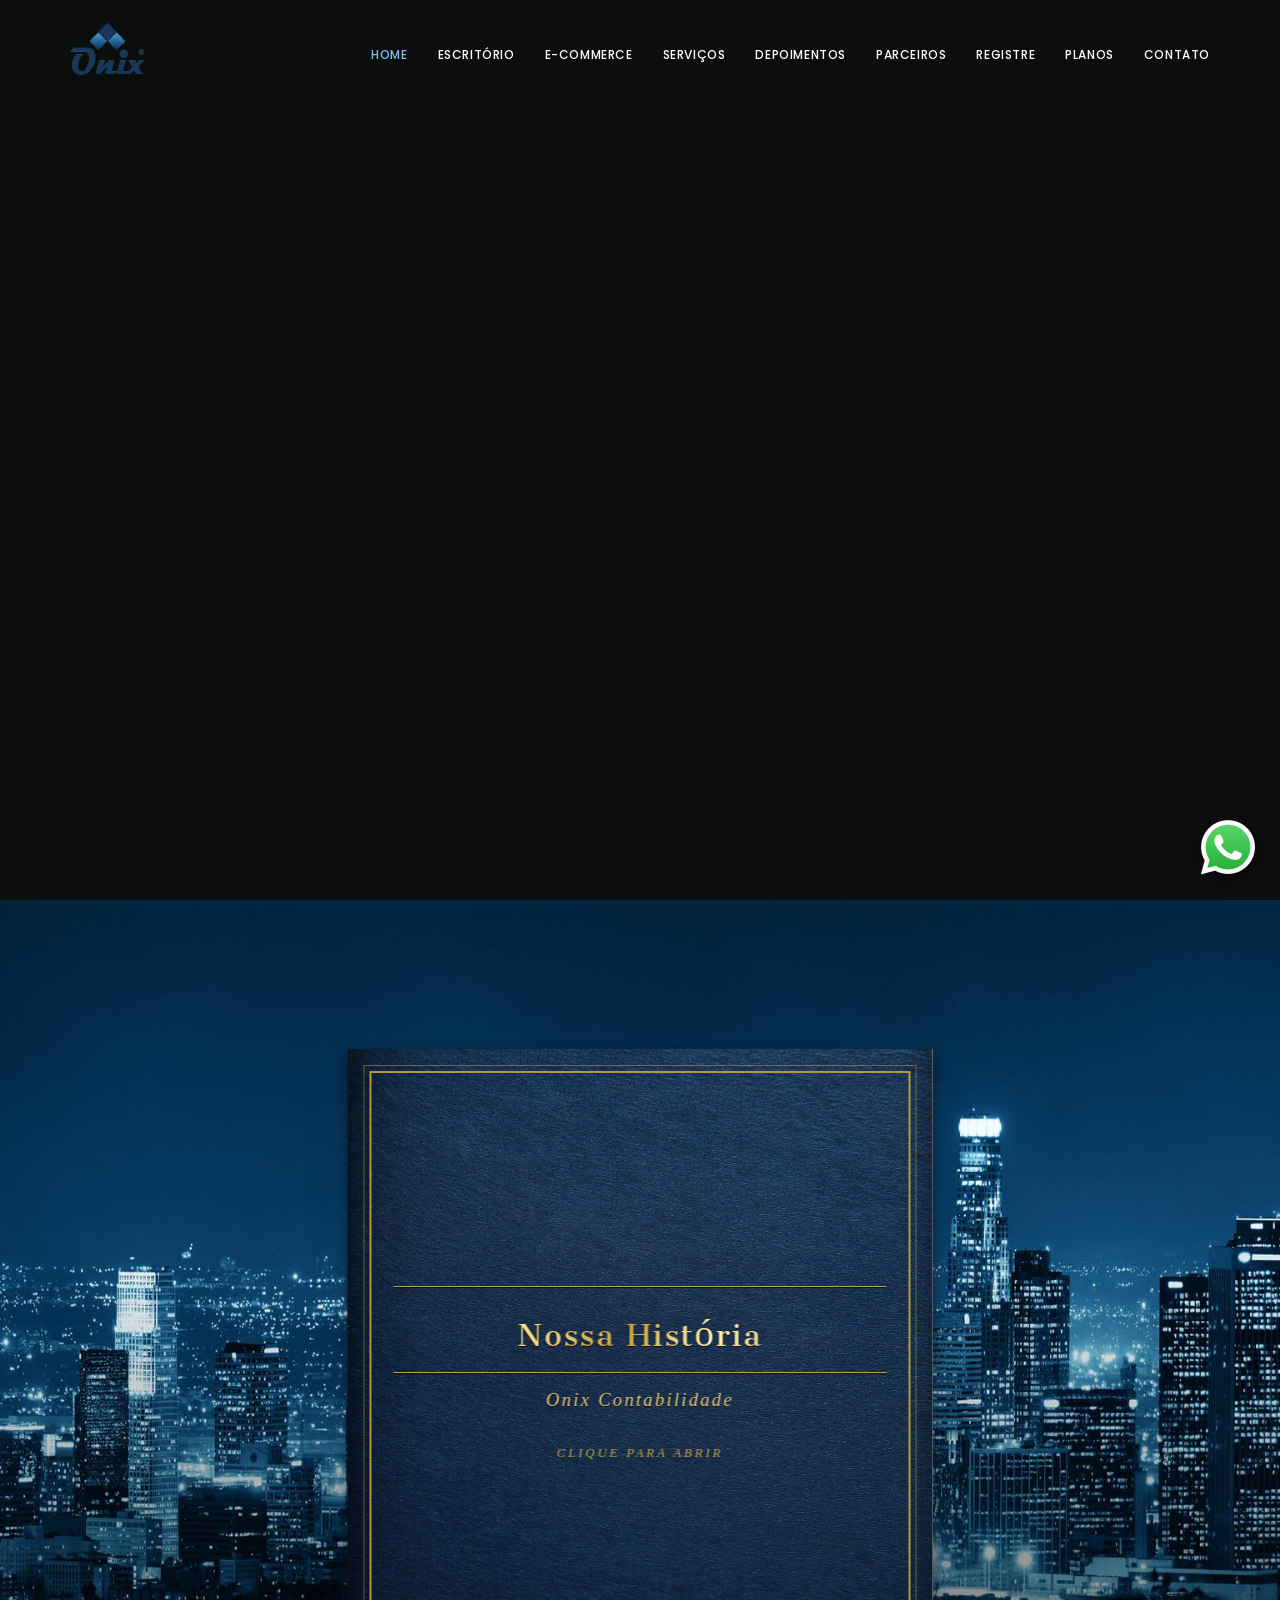
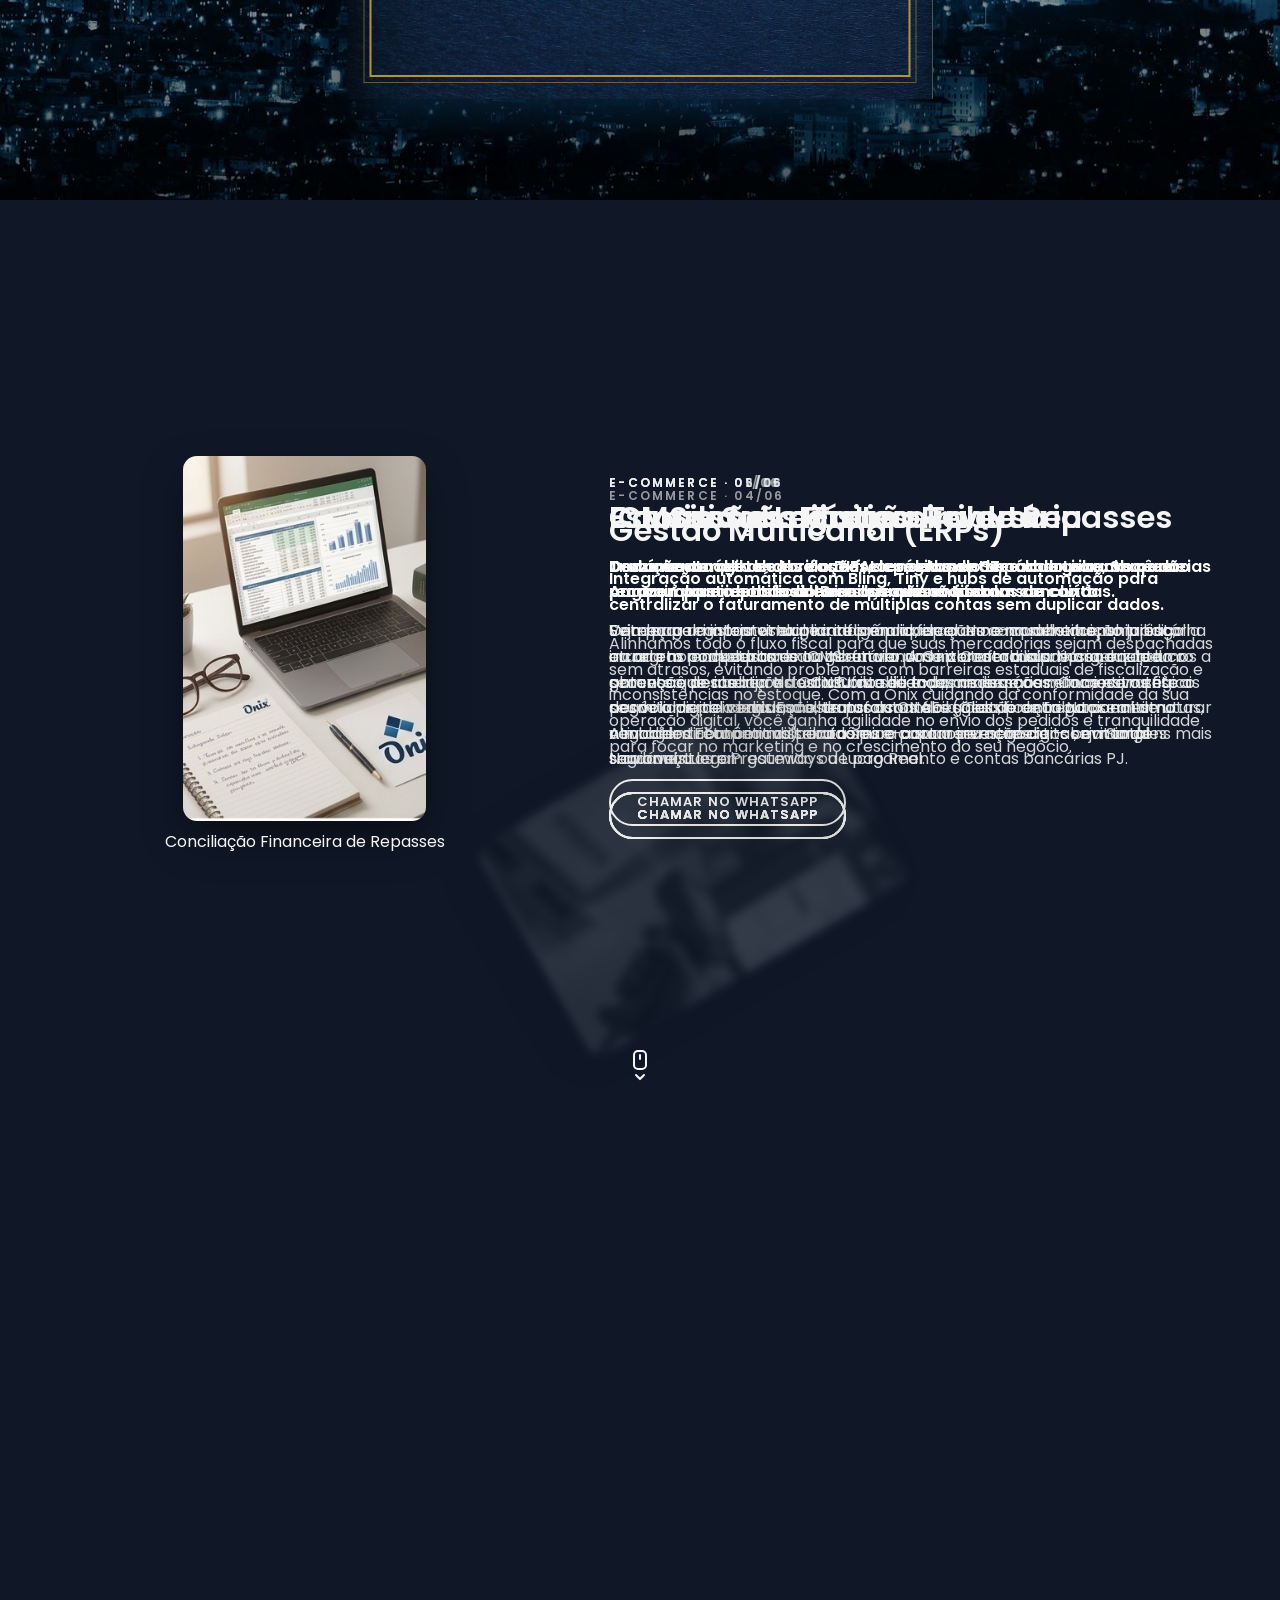
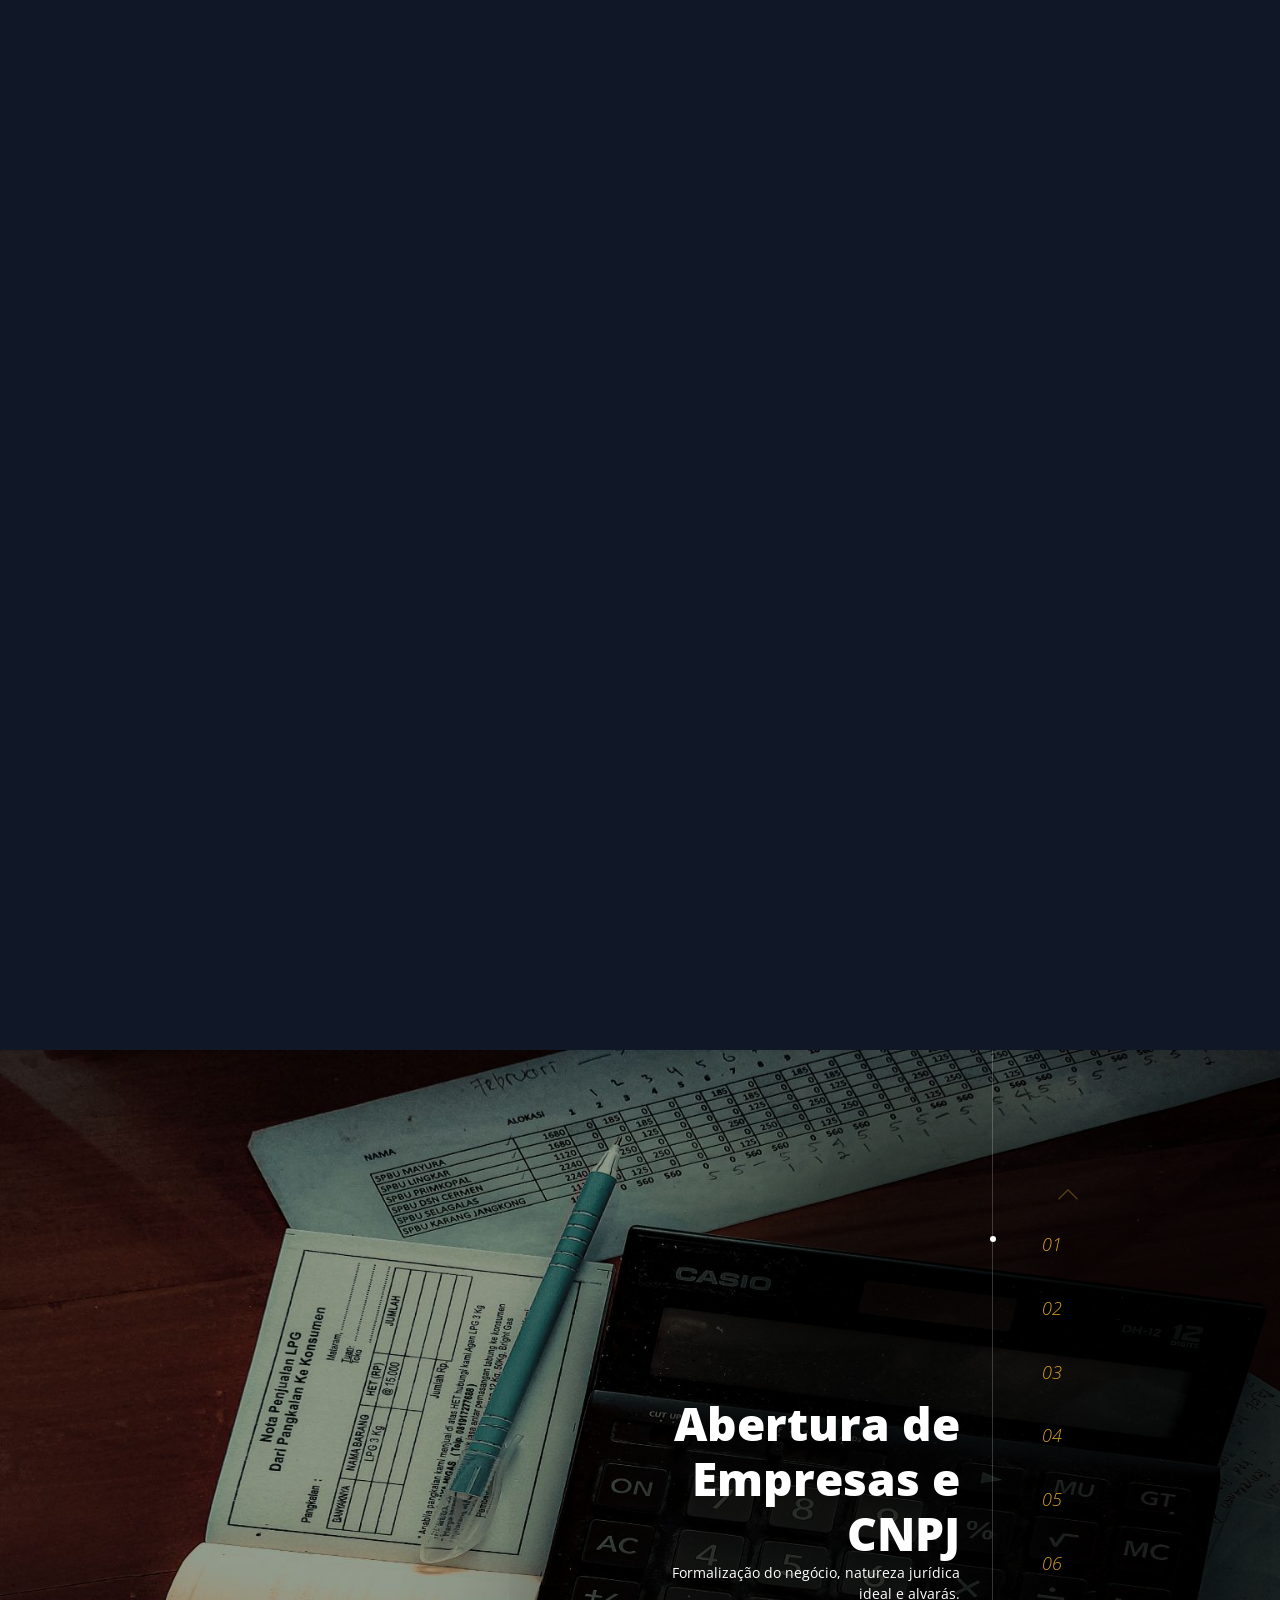
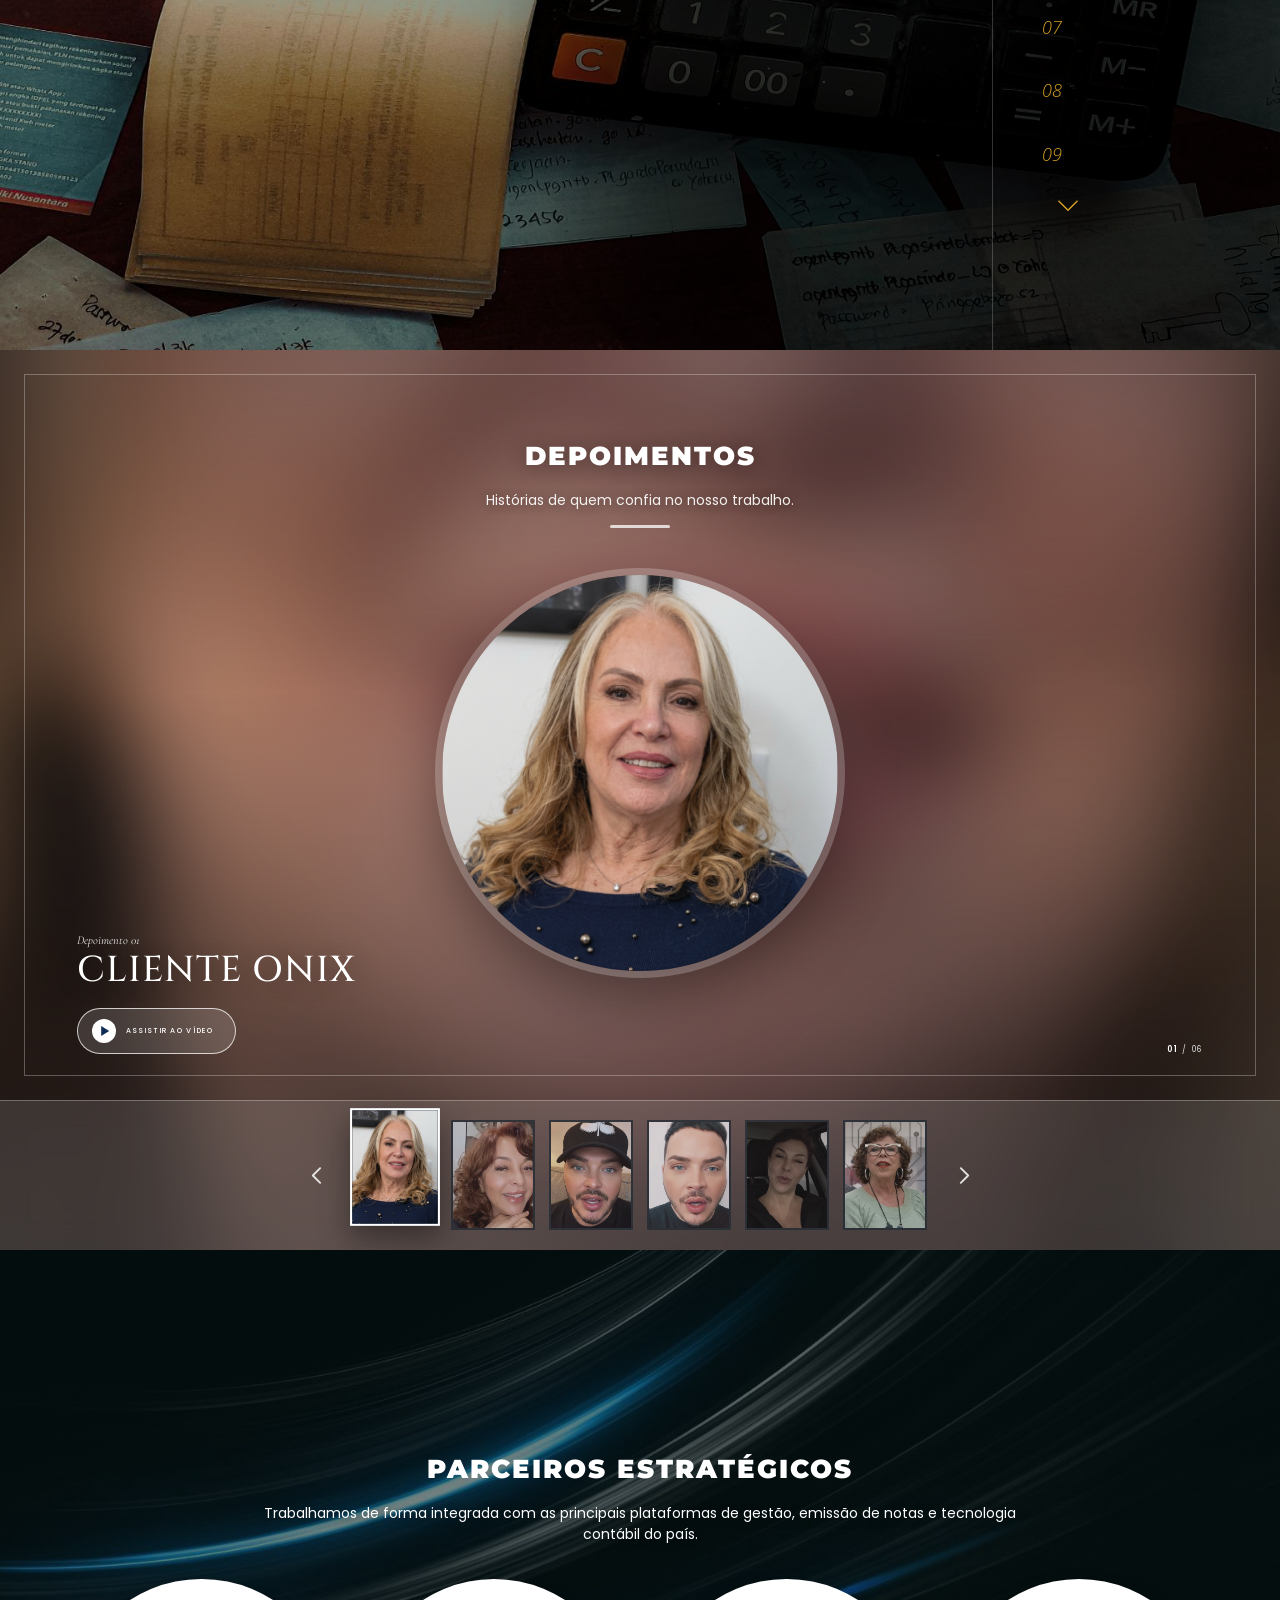
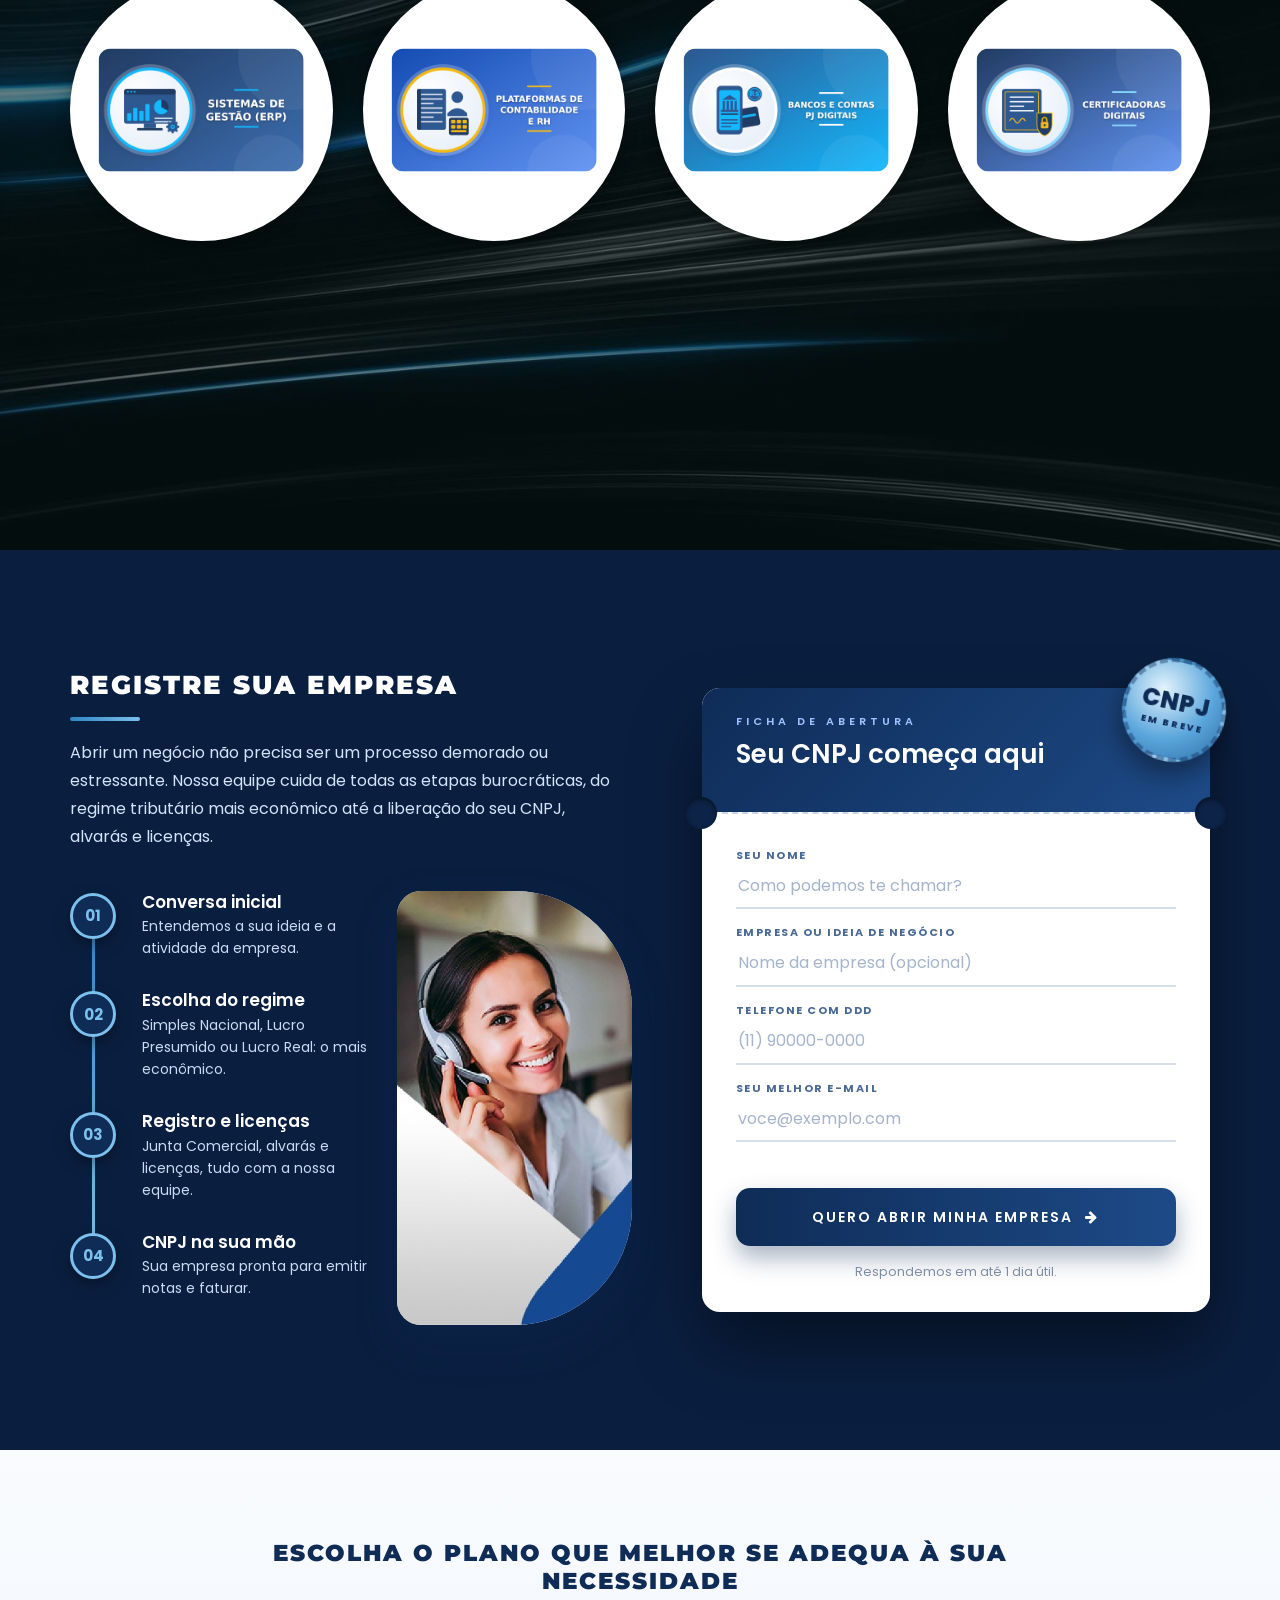
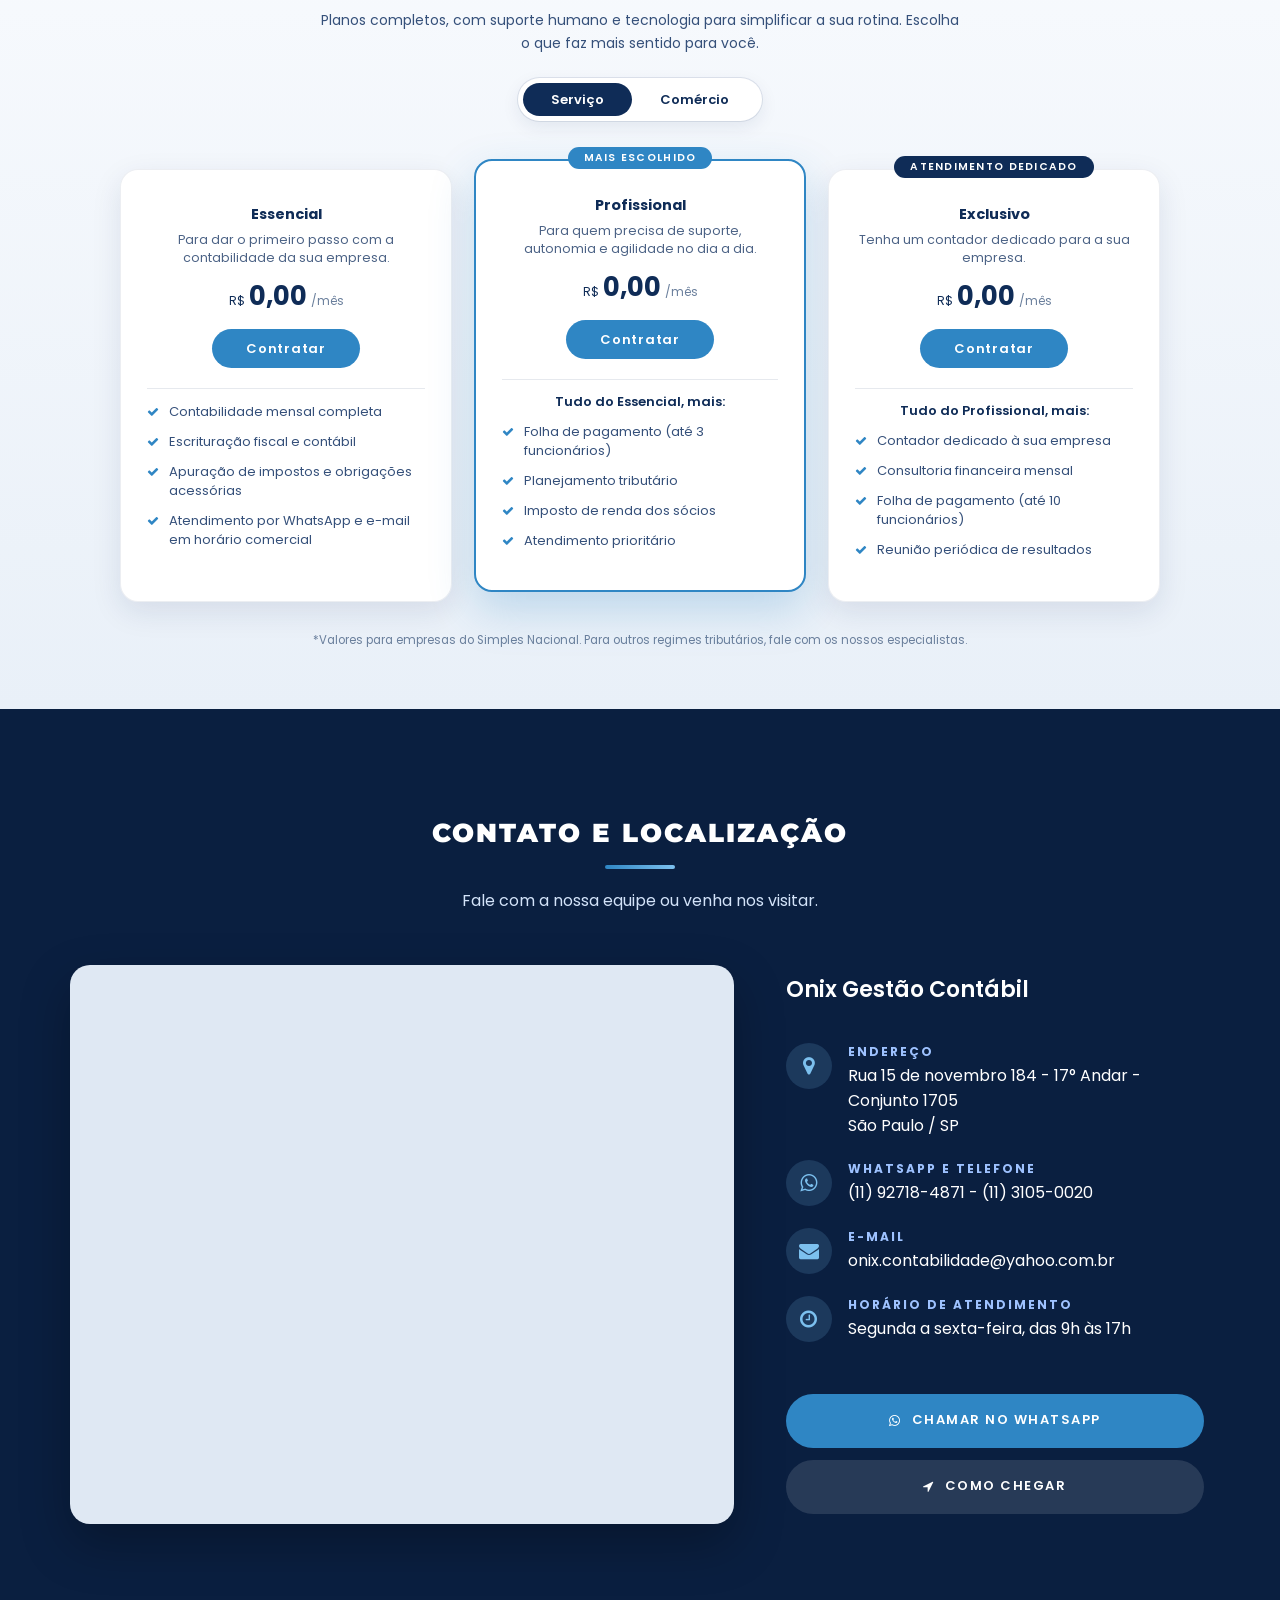
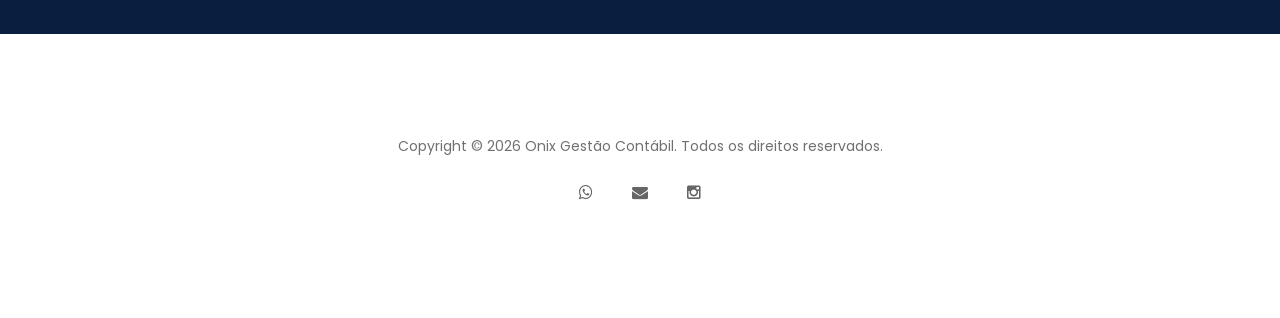
==== commit 8bf917ac: "Update index.html" ====
--- a/index.html
+++ b/index.html
@@ -121,7 +121,7 @@
 				<g class="ol-d ol-r"><g class="ol-x"><use href="#s-ol-r" xlink:href="#s-ol-r" transform="translate(1.000,1.400)"/><use href="#s-ol-r" xlink:href="#s-ol-r" transform="translate(0.944,1.322)"/><use href="#s-ol-r" xlink:href="#s-ol-r" transform="translate(0.889,1.244)"/><use href="#s-ol-r" xlink:href="#s-ol-r" transform="translate(0.833,1.167)"/><use href="#s-ol-r" xlink:href="#s-ol-r" transform="translate(0.778,1.089)"/><use href="#s-ol-r" xlink:href="#s-ol-r" transform="translate(0.722,1.011)"/><use href="#s-ol-r" xlink:href="#s-ol-r" transform="translate(0.667,0.933)"/><use href="#s-ol-r" xlink:href="#s-ol-r" transform="translate(0.611,0.856)"/><use href="#s-ol-r" xlink:href="#s-ol-r" transform="translate(0.556,0.778)"/><use href="#s-ol-r" xlink:href="#s-ol-r" transform="translate(0.500,0.700)"/><use href="#s-ol-r" xlink:href="#s-ol-r" transform="translate(0.444,0.622)"/><use href="#s-ol-r" xlink:href="#s-ol-r" transform="translate(0.389,0.544)"/><use href="#s-ol-r" xlink:href="#s-ol-r" transform="translate(0.333,0.467)"/><use href="#s-ol-r" xlink:href="#s-ol-r" transform="translate(0.278,0.389)"/><use href="#s-ol-r" xlink:href="#s-ol-r" transform="translate(0.222,0.311)"/><use href="#s-ol-r" xlink:href="#s-ol-r" transform="translate(0.167,0.233)"/><use href="#s-ol-r" xlink:href="#s-ol-r" transform="translate(0.111,0.156)"/><use href="#s-ol-r" xlink:href="#s-ol-r" transform="translate(0.056,0.078)"/></g><use href="#s-ol-r" xlink:href="#s-ol-r" fill="#153859"/></g>
 				<g class="ol-d ol-t"><g class="ol-x"><use href="#s-ol-t" xlink:href="#s-ol-t" transform="translate(1.000,1.400)"/><use href="#s-ol-t" xlink:href="#s-ol-t" transform="translate(0.944,1.322)"/><use href="#s-ol-t" xlink:href="#s-ol-t" transform="translate(0.889,1.244)"/><use href="#s-ol-t" xlink:href="#s-ol-t" transform="translate(0.833,1.167)"/><use href="#s-ol-t" xlink:href="#s-ol-t" transform="translate(0.778,1.089)"/><use href="#s-ol-t" xlink:href="#s-ol-t" transform="translate(0.722,1.011)"/><use href="#s-ol-t" xlink:href="#s-ol-t" transform="translate(0.667,0.933)"/><use href="#s-ol-t" xlink:href="#s-ol-t" transform="translate(0.611,0.856)"/><use href="#s-ol-t" xlink:href="#s-ol-t" transform="translate(0.556,0.778)"/><use href="#s-ol-t" xlink:href="#s-ol-t" transform="translate(0.500,0.700)"/><use href="#s-ol-t" xlink:href="#s-ol-t" transform="translate(0.444,0.622)"/><use href="#s-ol-t" xlink:href="#s-ol-t" transform="translate(0.389,0.544)"/><use href="#s-ol-t" xlink:href="#s-ol-t" transform="translate(0.333,0.467)"/><use href="#s-ol-t" xlink:href="#s-ol-t" transform="translate(0.278,0.389)"/><use href="#s-ol-t" xlink:href="#s-ol-t" transform="translate(0.222,0.311)"/><use href="#s-ol-t" xlink:href="#s-ol-t" transform="translate(0.167,0.233)"/><use href="#s-ol-t" xlink:href="#s-ol-t" transform="translate(0.111,0.156)"/><use href="#s-ol-t" xlink:href="#s-ol-t" transform="translate(0.056,0.078)"/></g><use href="#s-ol-t" xlink:href="#s-ol-t" fill="#153859"/></g>
 				<g class="ol-txt"><g class="ol-x"><use href="#s-txt" xlink:href="#s-txt" transform="translate(1.000,1.400)"/><use href="#s-txt" xlink:href="#s-txt" transform="translate(0.944,1.322)"/><use href="#s-txt" xlink:href="#s-txt" transform="translate(0.889,1.244)"/><use href="#s-txt" xlink:href="#s-txt" transform="translate(0.833,1.167)"/><use href="#s-txt" xlink:href="#s-txt" transform="translate(0.778,1.089)"/><use href="#s-txt" xlink:href="#s-txt" transform="translate(0.722,1.011)"/><use href="#s-txt" xlink:href="#s-txt" transform="translate(0.667,0.933)"/><use href="#s-txt" xlink:href="#s-txt" transform="translate(0.611,0.856)"/><use href="#s-txt" xlink:href="#s-txt" transform="translate(0.556,0.778)"/><use href="#s-txt" xlink:href="#s-txt" transform="translate(0.500,0.700)"/><use href="#s-txt" xlink:href="#s-txt" transform="translate(0.444,0.622)"/><use href="#s-txt" xlink:href="#s-txt" transform="translate(0.389,0.544)"/><use href="#s-txt" xlink:href="#s-txt" transform="translate(0.333,0.467)"/><use href="#s-txt" xlink:href="#s-txt" transform="translate(0.278,0.389)"/><use href="#s-txt" xlink:href="#s-txt" transform="translate(0.222,0.311)"/><use href="#s-txt" xlink:href="#s-txt" transform="translate(0.167,0.233)"/><use href="#s-txt" xlink:href="#s-txt" transform="translate(0.111,0.156)"/><use href="#s-txt" xlink:href="#s-txt" transform="translate(0.056,0.078)"/></g><use href="#s-txt" xlink:href="#s-txt" fill="#153859"/></g>
-			<g class="ol-txt" fill="none" stroke="#6b7e90" stroke-width="0.4"><circle cx="71.5" cy="32" r="2.2"/><path d="M70.7,33.2 V30.8 H71.9 Q72.5,30.8 72.5,31.5 Q72.5,32.1 71.9,32.1 H70.7 M71.8,32.1 L72.5,33.2" stroke-width="0.35"/></g>+			<g class="ol-txt" fill="none" stroke="#6b7e90" stroke-width="0.4"><circle cx="71.5" cy="32" r="2.2"/><path d="M70.7,33.2 V30.8 H71.9 Q72.5,30.8 72.5,31.5 Q72.5,32.1 71.9,32.1 H70.7 M71.8,32.1 L72.5,33.2" stroke-width="0.35"/></g>
 
 			</svg>
 			<p class="ol-sub">contabilidade</p>
@@ -594,7 +594,7 @@
 				<article class="pl-card">
 					<h3>Essencial</h3>
 					<p class="pl-sub">Para dar o primeiro passo com a contabilidade da sua empresa.</p>
-					<p class="pl-preco"><small>R$</small> <b>000</b> <span>/mês</span></p>
+					<p class="pl-preco"><small>R$</small> <b>0,00</b> <span>/mês</span></p>
 					<a class="pl-btn" href="https://wa.me/5511927184871?text=Ol%C3%A1%21%20Tenho%20interesse%20no%20plano%20Essencial%20%28Servi%C3%A7o%29." target="_blank" rel="noopener noreferrer">Contratar</a>
 					<ul class="pl-lista">
 						<li><i class="fa fa-check" aria-hidden="true"></i>Contabilidade mensal completa</li>
@@ -607,7 +607,7 @@
 					<span class="pl-tag">Mais escolhido</span>
 					<h3>Profissional</h3>
 					<p class="pl-sub">Para quem precisa de suporte, autonomia e agilidade no dia a dia.</p>
-					<p class="pl-preco"><small>R$</small> <b>000</b> <span>/mês</span></p>
+					<p class="pl-preco"><small>R$</small> <b>0,00</b> <span>/mês</span></p>
 					<a class="pl-btn" href="https://wa.me/5511927184871?text=Ol%C3%A1%21%20Tenho%20interesse%20no%20plano%20Profissional%20%28Servi%C3%A7o%29." target="_blank" rel="noopener noreferrer">Contratar</a>
 					<p class="pl-intro">Tudo do Essencial, mais:</p>
 					<ul class="pl-lista">
@@ -621,7 +621,7 @@
 					<span class="pl-tag">Atendimento dedicado</span>
 					<h3>Exclusivo</h3>
 					<p class="pl-sub">Tenha um contador dedicado para a sua empresa.</p>
-					<p class="pl-preco"><small>R$</small> <b>000</b> <span>/mês</span></p>
+					<p class="pl-preco"><small>R$</small> <b>0,00</b> <span>/mês</span></p>
 					<a class="pl-btn" href="https://wa.me/5511927184871?text=Ol%C3%A1%21%20Tenho%20interesse%20no%20plano%20Exclusivo%20%28Servi%C3%A7o%29." target="_blank" rel="noopener noreferrer">Contratar</a>
 					<p class="pl-intro">Tudo do Profissional, mais:</p>
 					<ul class="pl-lista">
@@ -638,7 +638,7 @@
 				<article class="pl-card">
 					<h3>Essencial Comércio</h3>
 					<p class="pl-sub">Para organizar a contabilidade da sua loja ou distribuidora.</p>
-					<p class="pl-preco"><small>R$</small> <b>000</b> <span>/mês</span></p>
+					<p class="pl-preco"><small>R$</small> <b>0,00</b> <span>/mês</span></p>
 					<a class="pl-btn" href="https://wa.me/5511927184871?text=Ol%C3%A1%21%20Tenho%20interesse%20no%20plano%20Essencial%20Com%C3%A9rcio%20%28Com%C3%A9rcio%29." target="_blank" rel="noopener noreferrer">Contratar</a>
 					<ul class="pl-lista">
 						<li><i class="fa fa-check" aria-hidden="true"></i>Contabilidade mensal completa</li>
@@ -651,7 +651,7 @@
 					<span class="pl-tag">Mais escolhido</span>
 					<h3>Profissional Comércio</h3>
 					<p class="pl-sub">Ideal para quem quer manter tudo em dia sem complicação.</p>
-					<p class="pl-preco"><small>R$</small> <b>000</b> <span>/mês</span></p>
+					<p class="pl-preco"><small>R$</small> <b>0,00</b> <span>/mês</span></p>
 					<a class="pl-btn" href="https://wa.me/5511927184871?text=Ol%C3%A1%21%20Tenho%20interesse%20no%20plano%20Profissional%20Com%C3%A9rcio%20%28Com%C3%A9rcio%29." target="_blank" rel="noopener noreferrer">Contratar</a>
 					<p class="pl-intro">Tudo do Essencial, mais:</p>
 					<ul class="pl-lista">
@@ -665,7 +665,7 @@
 					<span class="pl-tag">Atendimento dedicado</span>
 					<h3>Exclusivo Comércio</h3>
 					<p class="pl-sub">Contador dedicado para operações com maior volume.</p>
-					<p class="pl-preco"><small>R$</small> <b>000</b> <span>/mês</span></p>
+					<p class="pl-preco"><small>R$</small> <b>0,00</b> <span>/mês</span></p>
 					<a class="pl-btn" href="https://wa.me/5511927184871?text=Ol%C3%A1%21%20Tenho%20interesse%20no%20plano%20Exclusivo%20Com%C3%A9rcio%20%28Com%C3%A9rcio%29." target="_blank" rel="noopener noreferrer">Contratar</a>
 					<p class="pl-intro">Tudo do Profissional, mais:</p>
 					<ul class="pl-lista">
@@ -816,4 +816,4 @@
 <script src="js/pwa.js"></script>
 <script src="js/contador.js"></script>
 </body>
-</html>+</html>
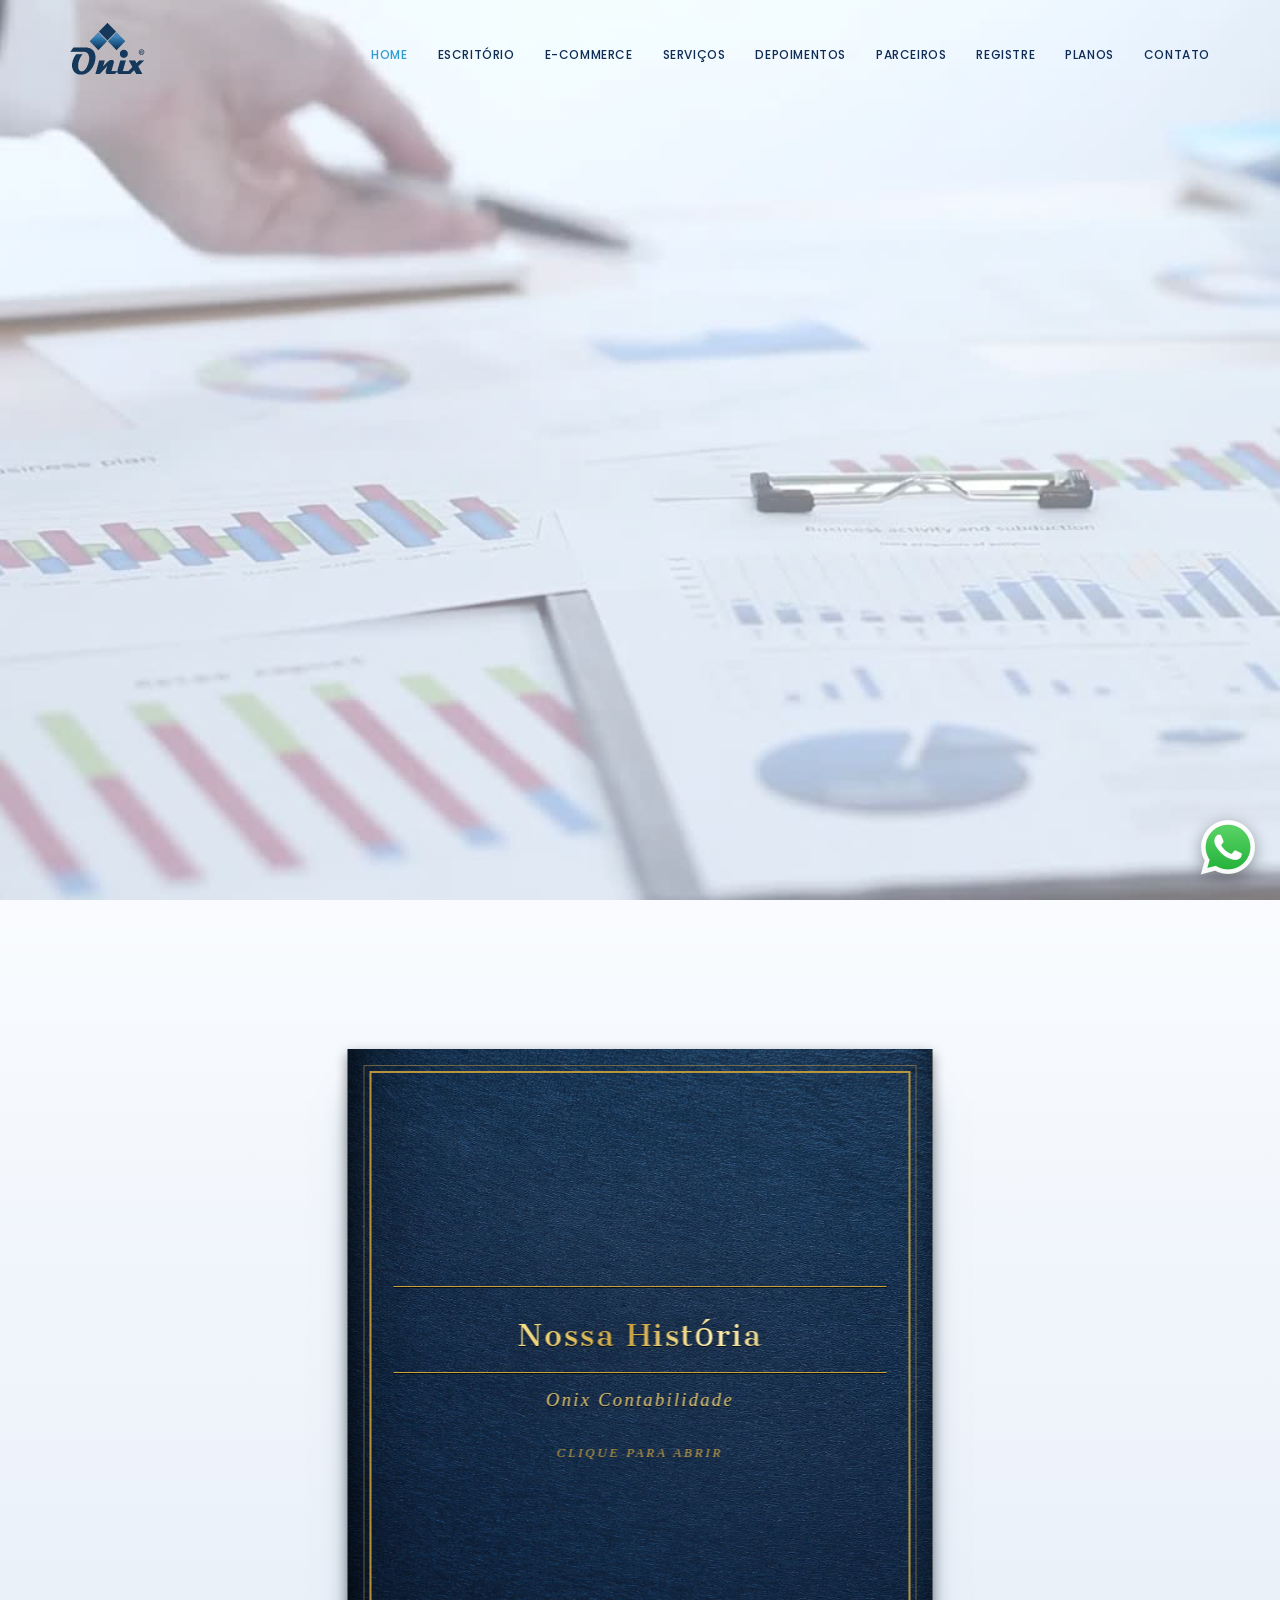
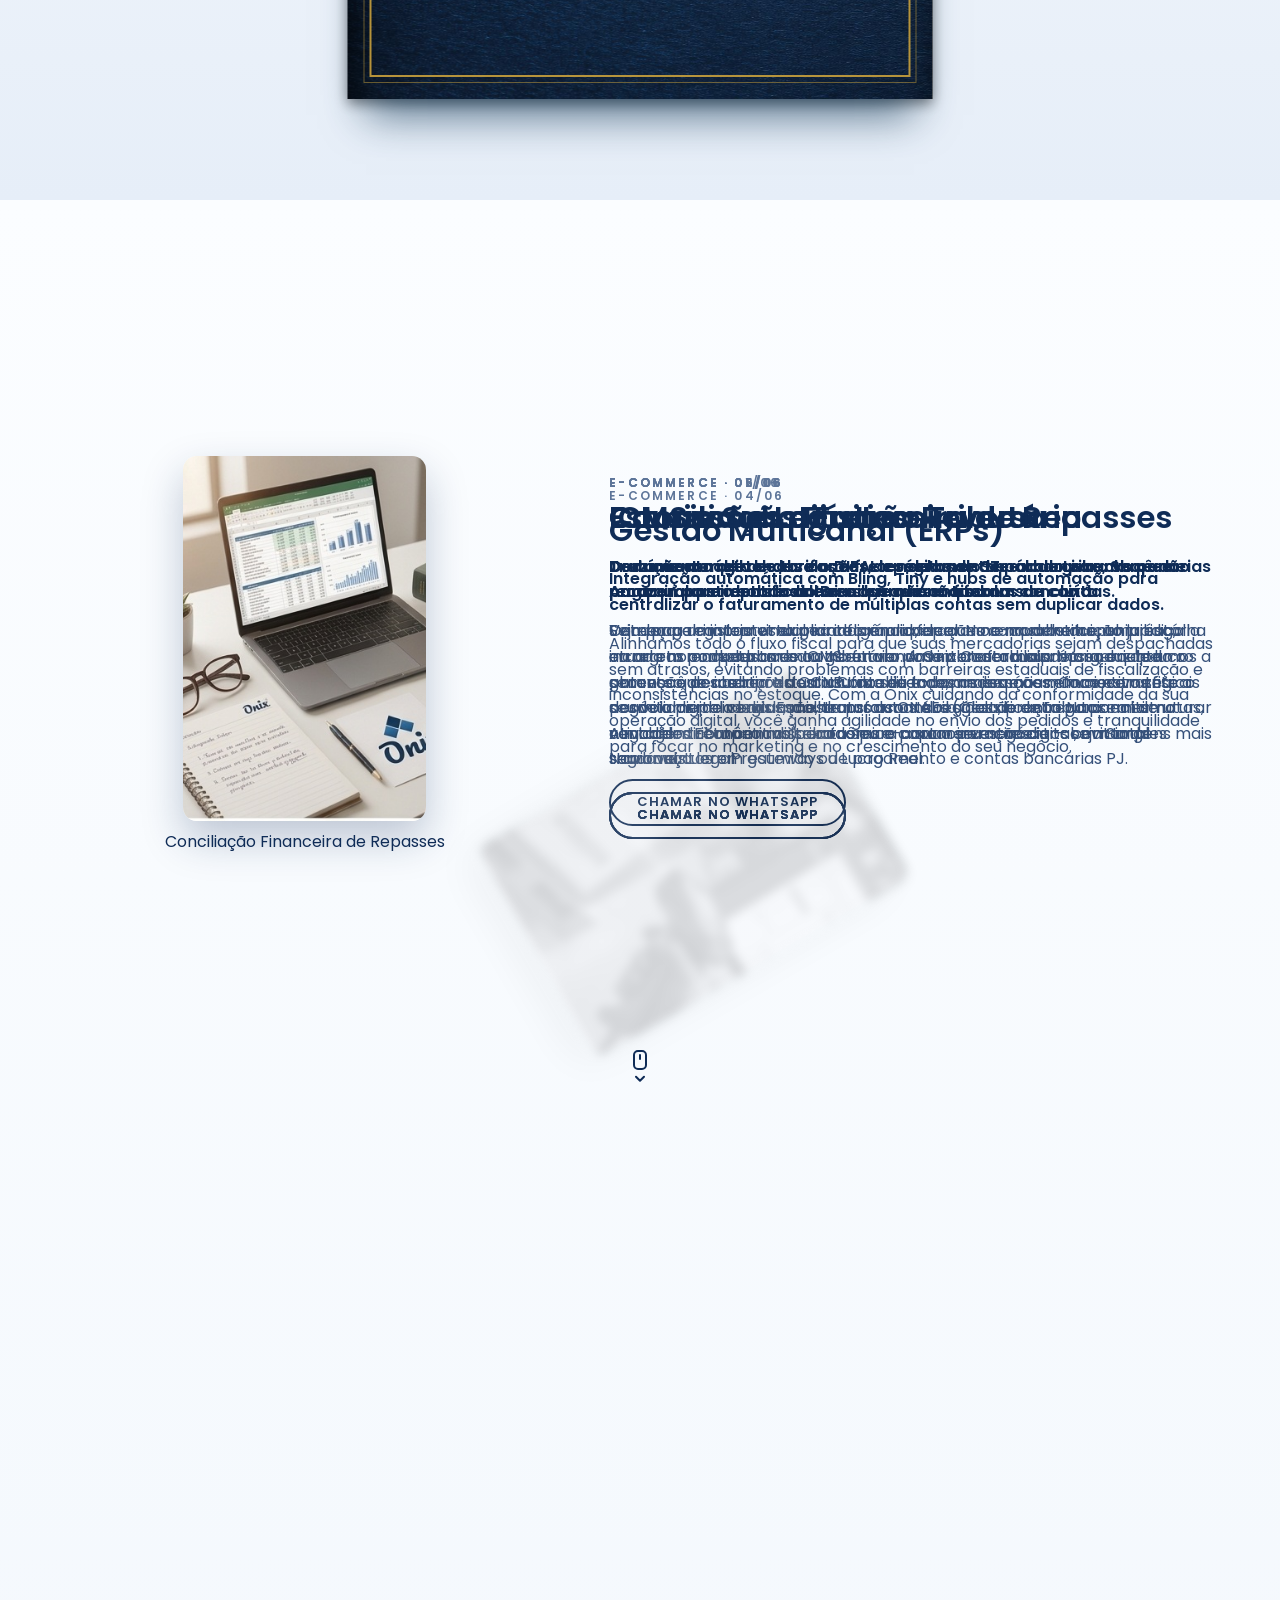
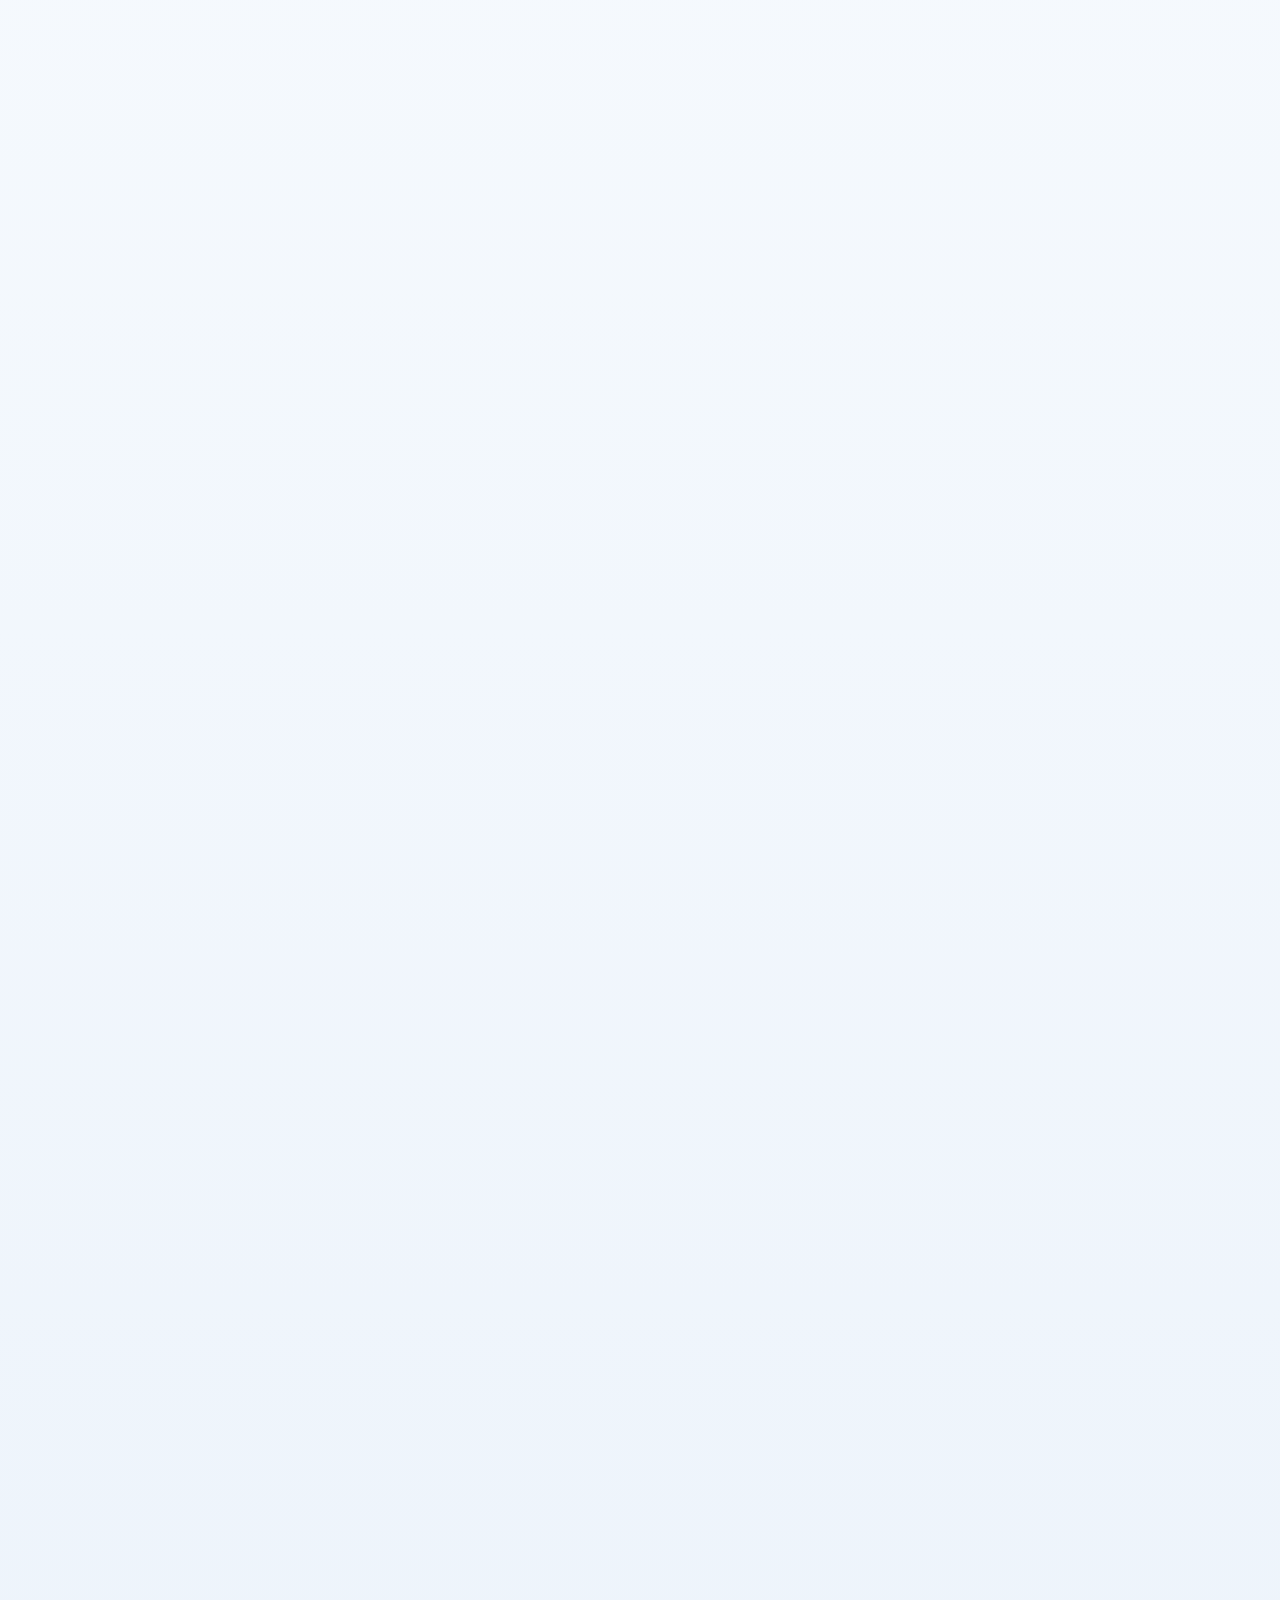
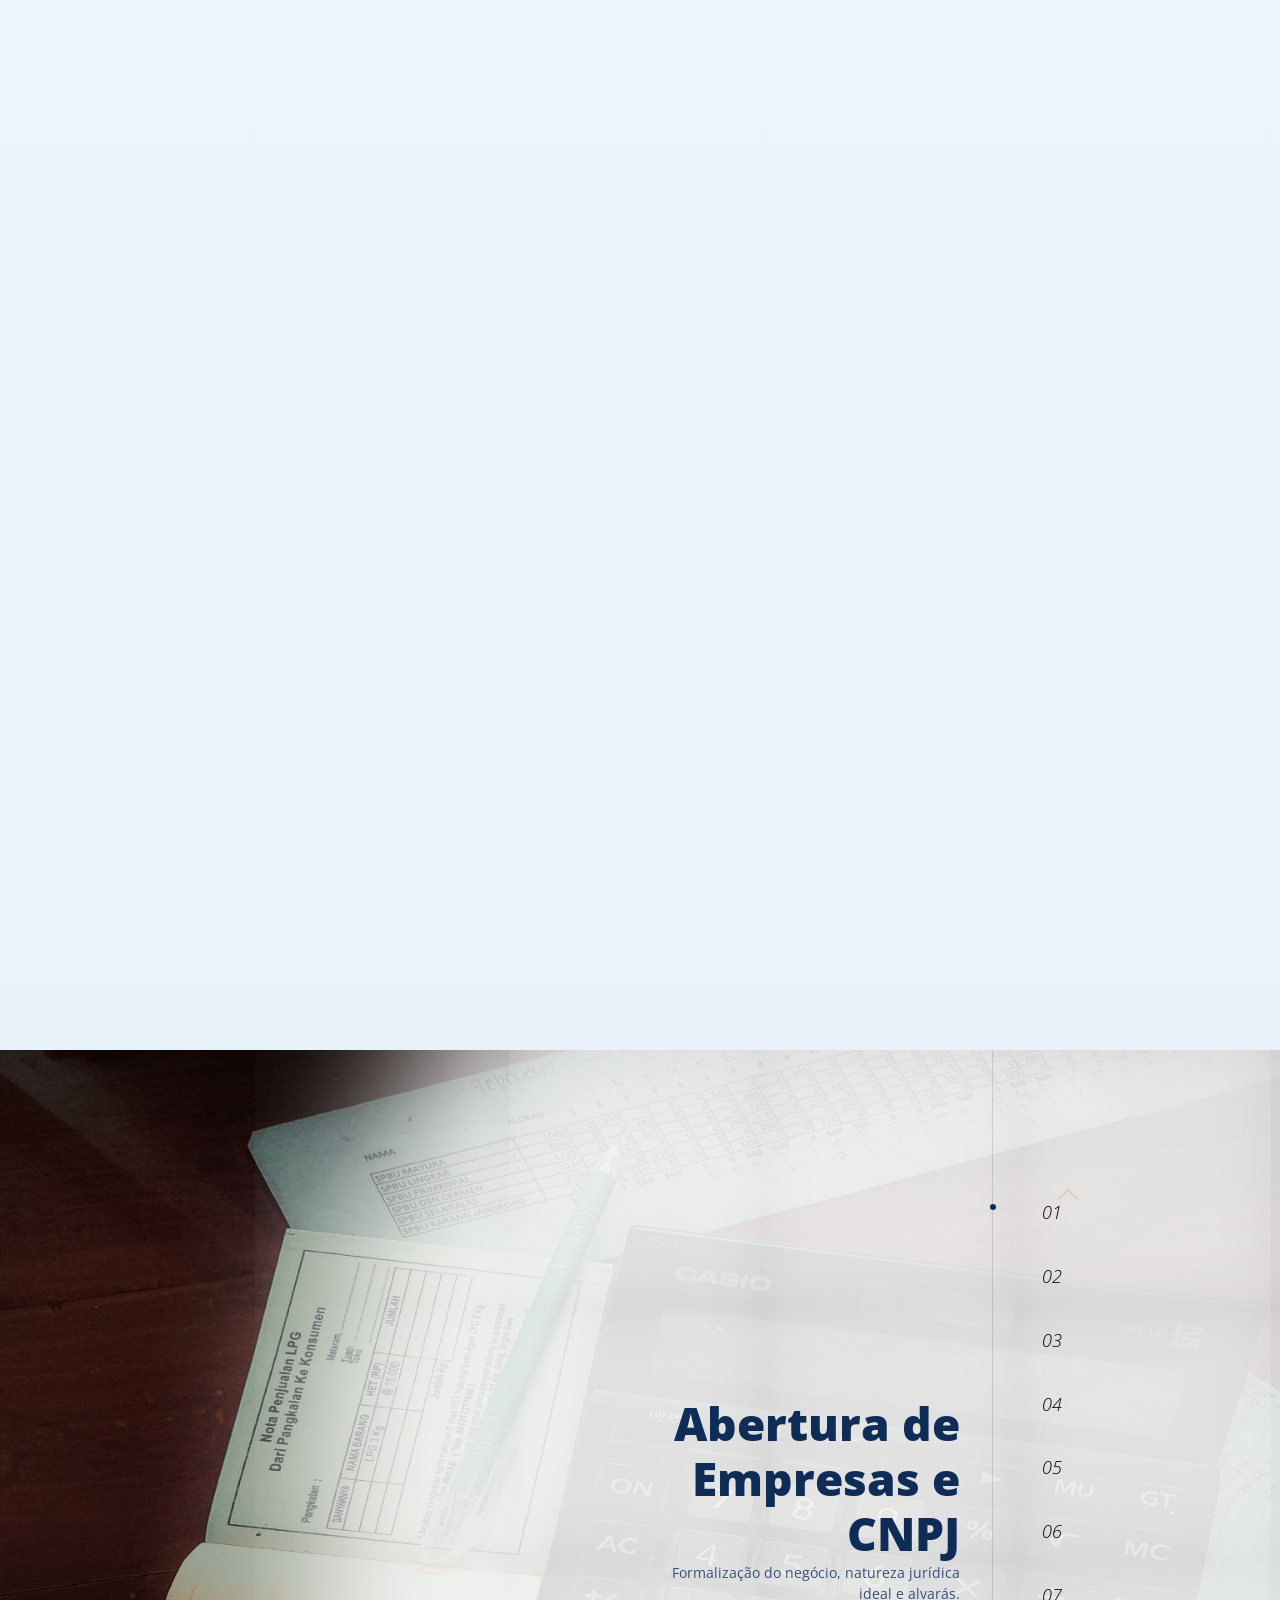
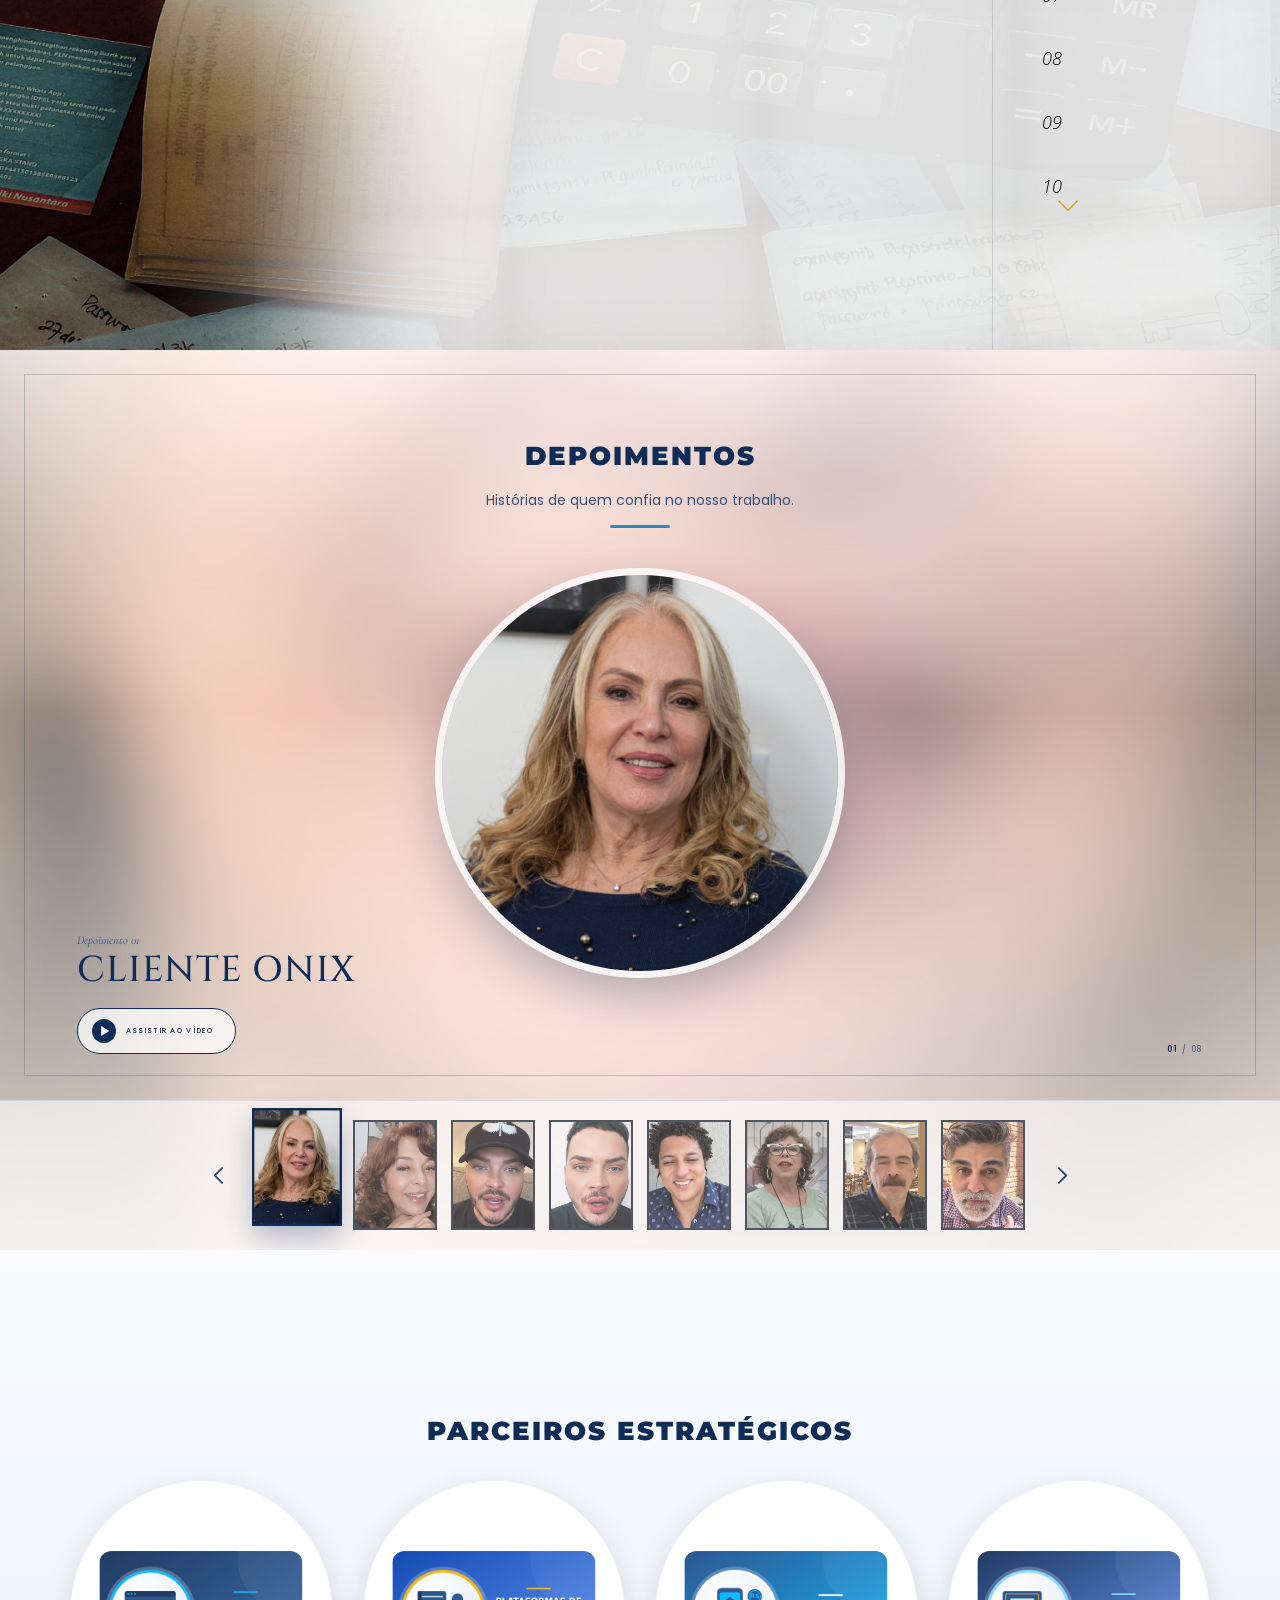
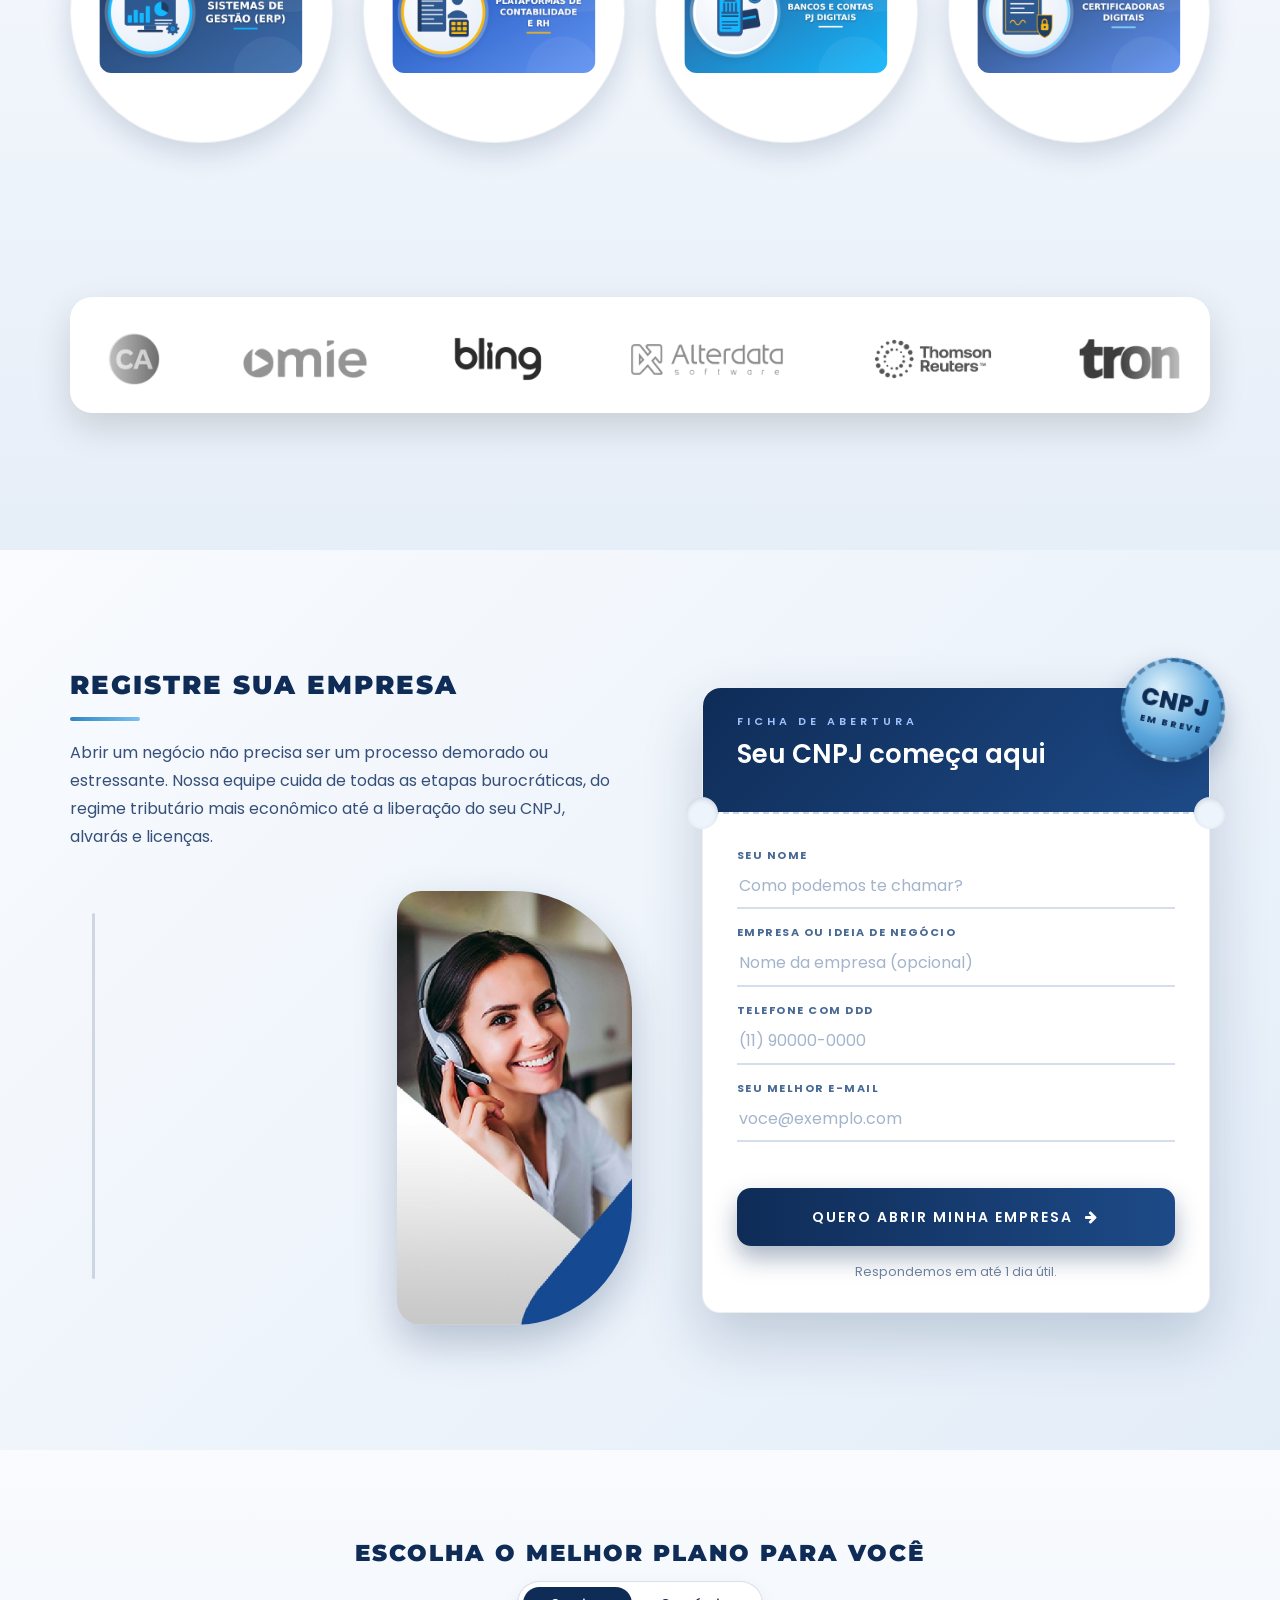
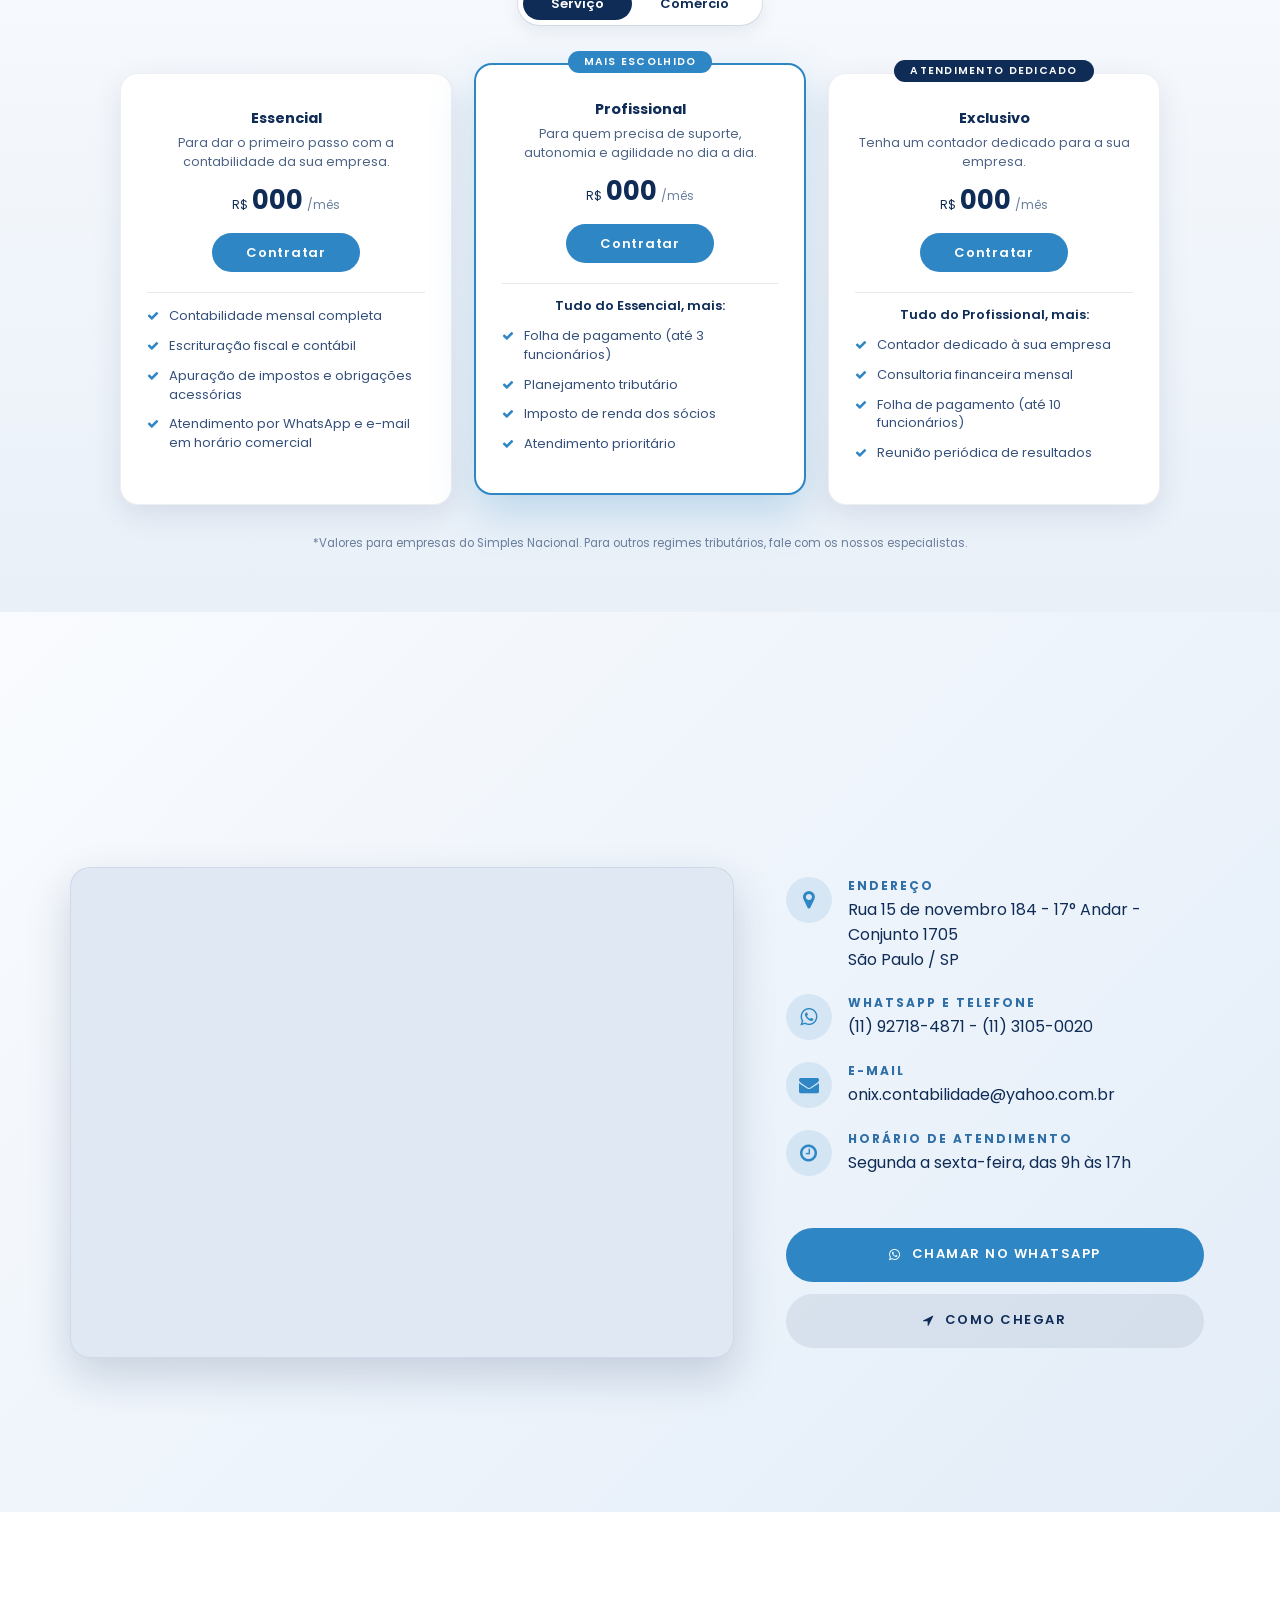
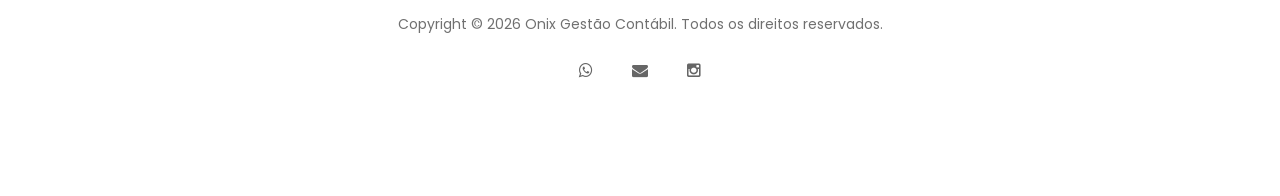
==== commit 0713d5a2: "Add files via upload" ====
--- a/index.html
+++ b/index.html
@@ -8,7 +8,7 @@
 <title>Onix Gestão Contábil</title>
 <meta name="description" content="Onix Gestão Contábil: abertura de empresas, planejamento tributário, escrituração fiscal e contábil, folha de pagamento, imposto de renda e consultoria financeira em São Paulo.">
 <meta name="author" content="Onix Gestão Contábil">
-<meta name="theme-color" content="#0f2c57">
+<meta name="theme-color" content="#ffffff">
 <link rel="manifest" href="manifest.webmanifest">
 <meta name="mobile-web-app-capable" content="yes">
 <meta name="apple-mobile-web-app-capable" content="yes">
@@ -52,6 +52,7 @@
 <!-- Correções de responsividade (carrega por último de propósito) -->
 <link rel="stylesheet" href="css/onix.css">
 <link rel="stylesheet" href="css/responsive-fix.css">
+<link rel="stylesheet" href="css/tema-claro.css">
 
 </head>
 <body data-spy="scroll" data-offset="50" data-target=".navbar-collapse">
@@ -59,6 +60,15 @@
 <!-- =========================
      PRE LOADER
 ============================== -->
+<!-- Vídeo promocional (abertura) -->
+<div class="promo" id="promo" hidden role="dialog" aria-modal="true" aria-label="Vídeo promocional Onix Contabilidade">
+	<div class="promo-quadro">
+		<video id="promoVideo" playsinline preload="auto" poster="images/promo-poster.jpg"></video>
+		<button type="button" class="promo-btn promo-pular" id="promoPular" aria-label="Pular vídeo">Pular <i class="fa fa-times" aria-hidden="true"></i></button>
+		<button type="button" class="promo-btn promo-som" id="promoSom" aria-pressed="false"><i class="fa fa-volume-off" aria-hidden="true"></i> <span>Ativar som</span></button>
+		<div class="promo-trilho" aria-hidden="true"><div class="promo-barra" id="promoBarra"></div></div>
+	</div>
+</div>
 <div class="preloader">
 	<div class="sk-rotating-plane"></div>
 </div>
@@ -110,7 +120,8 @@
      INTRO (logo animado)
 ============================== -->
 <section id="inicio" class="intro-section" role="img" aria-label="Onix Gestão Contábil">
-	<video class="intro-video" autoplay muted loop playsinline preload="auto" aria-hidden="true" tabindex="-1">
+	<video class="intro-video" autoplay muted loop playsinline preload="auto" poster="images/intro-poster.jpg" aria-hidden="true" tabindex="-1">
+		<source src="images/intro-bg-m.mp4" type="video/mp4" media="(max-width:767px)">
 		<source src="images/intro-bg.mp4" type="video/mp4">
 	</video>
 	<div class="onix-flip" id="onixFlip" aria-hidden="true">
@@ -388,6 +399,12 @@
 						<h4 class="timeline-title">Consultoria e Gestão Financeira</h4>
 						<p class="timeline-text">Fluxo de caixa, controle de custos e decisões de crescimento.</p>
 					</div>
+				</div>	
+				<div class="swiper-slide" style="background-image:url('images/img10.jpg')" data-year="10">
+				    <div class="swiper-slide-content">
+						<h4 class="timeline-title">Contabilidade no Agro</h4>
+						<p class="timeline-text">A contabilidade no agronegócio transforma dados da lavoura em decisões mais lucrativas.</p>
+					</div>
 				</div>
 			</div>
 			<div class="swiper-button-prev" aria-label="Serviço anterior"></div>
@@ -419,17 +436,19 @@
       <h3 class="dep-nome" id="depNome">Cliente Onix</h3>
       <button type="button" class="dep-btn" id="depVideo" data-video="images/video-1.mp4" data-capa="images/capa-1.jpg"><span class="dep-ico" aria-hidden="true"></span>Assistir ao vídeo</button>
     </div>
-    <p class="dep-count" aria-live="polite"><b id="depNum">01</b> / 06</p>
+    <p class="dep-count" aria-live="polite"><b id="depNum">01</b> / <span id="depTotal">08</span></p>
 
     <div class="dep-strip">
       <button type="button" class="dep-seta" id="depAnt" aria-label="Depoimento anterior"><svg viewBox="0 0 12 20"><path d="M10 2 L2 10 L10 18"/></svg></button>
       <ul class="dep-thumbs">
-        <li><button type="button" class="dep-t ativo" data-v="images/video-1.mp4" data-c="images/capa-1.jpg" data-img="images/1.png" data-nome="Cliente Onix" aria-label="Depoimento 01" aria-current="true"><img src="images/1.png" alt="" loading="lazy"></button></li>
-        <li><button type="button" class="dep-t" data-v="images/video-2.mp4" data-c="images/capa-2.jpg" data-img="images/2.png" data-nome="Cliente Onix" aria-label="Depoimento 02"><img src="images/2.png" alt="" loading="lazy"></button></li>
-        <li><button type="button" class="dep-t" data-v="images/video-3.mp4" data-c="images/capa-3.jpg" data-img="images/3.png" data-nome="Cliente Onix" aria-label="Depoimento 03"><img src="images/3.png" alt="" loading="lazy"></button></li>
-        <li><button type="button" class="dep-t" data-v="images/video-4.mp4" data-c="images/capa-4.jpg" data-img="images/4.png" data-nome="Cliente Onix" aria-label="Depoimento 04"><img src="images/4.png" alt="" loading="lazy"></button></li>
-        <li><button type="button" class="dep-t" data-v="images/video-5.mp4" data-c="images/capa-5.jpg" data-img="images/5.png" data-nome="Cliente Onix" aria-label="Depoimento 05"><img src="images/5.png" alt="" loading="lazy"></button></li>
-        <li><button type="button" class="dep-t" data-v="images/video-6.mp4" data-c="images/capa-6.jpg" data-img="images/6.png" data-nome="Cliente Onix" aria-label="Depoimento 06"><img src="images/6.png" alt="" loading="lazy"></button></li>
+        <li><button type="button" class="dep-t ativo" data-v="images/video-1.mp4" data-c="images/capa-1.jpg" data-img="images/1.png" data-nome="LUCIMARA PARISI" aria-label="Depoimento 01" aria-current="true"><img src="images/1.png" alt="" loading="lazy"></button></li>
+        <li><button type="button" class="dep-t" data-v="images/video-2.mp4" data-c="images/capa-2.jpg" data-img="images/2.png" data-nome="Vida Vlatt" aria-label="Depoimento 02"><img src="images/2.png" alt="" loading="lazy"></button></li>
+        <li><button type="button" class="dep-t" data-v="images/video-3.mp4" data-c="images/capa-3.jpg" data-img="images/3.png" data-nome="BRUNO DI SIMONE" aria-label="Depoimento 03"><img src="images/3.png" alt="" loading="lazy"></button></li>
+        <li><button type="button" class="dep-t" data-v="images/video-4.mp4" data-c="images/capa-4.jpg" data-img="images/4.png" data-nome="BRUNO DI SIMONE" aria-label="Depoimento 04"><img src="images/4.png" alt="" loading="lazy"></button></li>
+        <li><button type="button" class="dep-t" data-v="images/video-5.mp4" data-c="images/capa-5.jpg" data-img="images/5.png" data-nome="LÚCIO MATHIAS" aria-label="Depoimento 05"><img src="images/5.png" alt="" loading="lazy"></button></li>
+        <li><button type="button" class="dep-t" data-v="images/video-6.mp4" data-c="images/capa-6.jpg" data-img="images/6.png" data-nome="SUZY AYRES" aria-label="Depoimento 06"><img src="images/6.png" alt="" loading="lazy"></button></li>
+		<li><button type="button" class="dep-t" data-v="images/video-7.mp4" data-c="images/capa-7.jpg" data-img="images/7.png" data-nome="GRUPO FUERTES" aria-label="Depoimento 07"><img src="images/7.png" alt="" loading="lazy"></button></li>
+        <li><button type="button" class="dep-t" data-v="images/video-8.mp4" data-c="images/capa-8.jpg" data-img="images/8.png" data-nome="TOM ARRUDA" aria-label="Depoimento 08"><img src="images/8.png" alt="" loading="lazy"></button></li>
         <!-- Para trocar o nome de um cliente: edite data-nome="Nome do cliente" no botão da miniatura -->
       </ul>
       <button type="button" class="dep-seta" id="depProx" aria-label="Próximo depoimento"><svg viewBox="0 0 12 20"><path d="M2 2 L10 10 L2 18"/></svg></button>
@@ -444,10 +463,8 @@
       <video id="onixPlayer" controls playsinline preload="none"></video>
     </div>
   </div>
-</section>
 
 <script src="js/video-modal.js"></script>
-
 
 <!-- =========================
     SPONSORS SECTION
@@ -459,7 +476,6 @@
 			<div class="wow bounceIn col-md-12 col-sm-12">
 				<div class="section-title">
 					<h2 class="titulo-secao">Parceiros Estratégicos</h2>
-					<p>Trabalhamos de forma integrada com as principais plataformas de gestão, emissão de notas e tecnologia contábil do país.</p>
 				</div>
 			</div>
 
@@ -470,7 +486,6 @@
 					</div>
 					<header>
 						<h1>Sistemas de Gestão (ERP)</h1>
-						<p>Conta Azul, OMIE, Bling</p>
 					</header>
 				</div>
 			</div>
@@ -482,7 +497,6 @@
 					</div>
 					<header>
 						<h1>Plataformas de Contabilidade e RH</h1>
-						<p>Alterdata, Domínio Sistemas, Tron</p>
 					</header>
 				</div>
 			</div>
@@ -494,7 +508,6 @@
 					</div>
 					<header>
 						<h1>Bancos e Contas PJ Digitais</h1>
-						<p>Banco Inter, Cora, Nubank PJ</p>
 					</header>
 				</div>
 			</div>
@@ -506,11 +519,16 @@
 					</div>
 					<header>
 						<h1>Certificadoras Digitais</h1>
-						<p>Soluti, Certisign</p>
 					</header>
 				</div>
 			</div>
 
+		</div>
+		<div class="mq wow fadeInUp" aria-label="Plataformas e sistemas com os quais trabalhamos">
+			<div class="mq-janela"><div class="mq-trilho">
+				<ul class="mq-lista"><li class="mq-item"><img src="images/parceiros/contaazul.png" alt="Conta Azul" onload="this.parentNode.classList.add('ok')" onerror="this.remove()"><span class="mq-nome">Conta Azul</span></li><li class="mq-item"><img src="images/parceiros/omie.png" alt="OMIE" onload="this.parentNode.classList.add('ok')" onerror="this.remove()"><span class="mq-nome">OMIE</span></li><li class="mq-item"><img src="images/parceiros/bling.png" alt="Bling" onload="this.parentNode.classList.add('ok')" onerror="this.remove()"><span class="mq-nome">Bling</span></li><li class="mq-item"><img src="images/parceiros/alterdata.png" alt="Alterdata" onload="this.parentNode.classList.add('ok')" onerror="this.remove()"><span class="mq-nome">Alterdata</span></li><li class="mq-item"><img src="images/parceiros/dominio.png" alt="Domínio Sistemas" onload="this.parentNode.classList.add('ok')" onerror="this.remove()"><span class="mq-nome">Domínio Sistemas</span></li><li class="mq-item"><img src="images/parceiros/tron.png" alt="Tron" onload="this.parentNode.classList.add('ok')" onerror="this.remove()"><span class="mq-nome">Tron</span></li><li class="mq-item"><img src="images/parceiros/inter.png" alt="Banco Inter" onload="this.parentNode.classList.add('ok')" onerror="this.remove()"><span class="mq-nome">Banco Inter</span></li><li class="mq-item"><img src="images/parceiros/cora.png" alt="Cora" onload="this.parentNode.classList.add('ok')" onerror="this.remove()"><span class="mq-nome">Cora</span></li><li class="mq-item"><img src="images/parceiros/nubank.png" alt="Nubank PJ" onload="this.parentNode.classList.add('ok')" onerror="this.remove()"><span class="mq-nome">Nubank PJ</span></li><li class="mq-item"><img src="images/parceiros/soluti.png" alt="Soluti" onload="this.parentNode.classList.add('ok')" onerror="this.remove()"><span class="mq-nome">Soluti</span></li><li class="mq-item"><img src="images/parceiros/certisign.png" alt="Certisign" onload="this.parentNode.classList.add('ok')" onerror="this.remove()"><span class="mq-nome">Certisign</span></li></ul>
+				<ul class="mq-lista" aria-hidden="true"><li class="mq-item"><img src="images/parceiros/contaazul.png" alt="Conta Azul" onload="this.parentNode.classList.add('ok')" onerror="this.remove()"><span class="mq-nome">Conta Azul</span></li><li class="mq-item"><img src="images/parceiros/omie.png" alt="OMIE" onload="this.parentNode.classList.add('ok')" onerror="this.remove()"><span class="mq-nome">OMIE</span></li><li class="mq-item"><img src="images/parceiros/bling.png" alt="Bling" onload="this.parentNode.classList.add('ok')" onerror="this.remove()"><span class="mq-nome">Bling</span></li><li class="mq-item"><img src="images/parceiros/alterdata.png" alt="Alterdata" onload="this.parentNode.classList.add('ok')" onerror="this.remove()"><span class="mq-nome">Alterdata</span></li><li class="mq-item"><img src="images/parceiros/dominio.png" alt="Domínio Sistemas" onload="this.parentNode.classList.add('ok')" onerror="this.remove()"><span class="mq-nome">Domínio Sistemas</span></li><li class="mq-item"><img src="images/parceiros/tron.png" alt="Tron" onload="this.parentNode.classList.add('ok')" onerror="this.remove()"><span class="mq-nome">Tron</span></li><li class="mq-item"><img src="images/parceiros/inter.png" alt="Banco Inter" onload="this.parentNode.classList.add('ok')" onerror="this.remove()"><span class="mq-nome">Banco Inter</span></li><li class="mq-item"><img src="images/parceiros/cora.png" alt="Cora" onload="this.parentNode.classList.add('ok')" onerror="this.remove()"><span class="mq-nome">Cora</span></li><li class="mq-item"><img src="images/parceiros/nubank.png" alt="Nubank PJ" onload="this.parentNode.classList.add('ok')" onerror="this.remove()"><span class="mq-nome">Nubank PJ</span></li><li class="mq-item"><img src="images/parceiros/soluti.png" alt="Soluti" onload="this.parentNode.classList.add('ok')" onerror="this.remove()"><span class="mq-nome">Soluti</span></li><li class="mq-item"><img src="images/parceiros/certisign.png" alt="Certisign" onload="this.parentNode.classList.add('ok')" onerror="this.remove()"><span class="mq-nome">Certisign</span></li></ul>
+			</div></div>
 		</div>
 	</div>
 </section>
@@ -582,8 +600,7 @@
 <section id="planos">
 	<div class="container">
 		<div class="pl-topo">
-			<h2 class="titulo-secao">Escolha o plano que melhor se adequa à sua necessidade</h2>
-			<p>Planos completos, com suporte humano e tecnologia para simplificar a sua rotina. Escolha o que faz mais sentido para você.</p>
+			<h2 class="titulo-secao">Escolha o melhor plano para você</h2>
 			<div class="pl-seletor" role="tablist" aria-label="Tipo de empresa">
 				<button type="button" role="tab" class="pl-aba ativo" id="plAbaServ" aria-selected="true" aria-controls="plServ" data-alvo="plServ">Serviço</button>
 				<button type="button" role="tab" class="pl-aba" id="plAbaCom" aria-selected="false" aria-controls="plCom" data-alvo="plCom">Comércio</button>
@@ -594,7 +611,7 @@
 				<article class="pl-card">
 					<h3>Essencial</h3>
 					<p class="pl-sub">Para dar o primeiro passo com a contabilidade da sua empresa.</p>
-					<p class="pl-preco"><small>R$</small> <b>0,00</b> <span>/mês</span></p>
+					<p class="pl-preco"><small>R$</small> <b>000</b> <span>/mês</span></p>
 					<a class="pl-btn" href="https://wa.me/5511927184871?text=Ol%C3%A1%21%20Tenho%20interesse%20no%20plano%20Essencial%20%28Servi%C3%A7o%29." target="_blank" rel="noopener noreferrer">Contratar</a>
 					<ul class="pl-lista">
 						<li><i class="fa fa-check" aria-hidden="true"></i>Contabilidade mensal completa</li>
@@ -607,7 +624,7 @@
 					<span class="pl-tag">Mais escolhido</span>
 					<h3>Profissional</h3>
 					<p class="pl-sub">Para quem precisa de suporte, autonomia e agilidade no dia a dia.</p>
-					<p class="pl-preco"><small>R$</small> <b>0,00</b> <span>/mês</span></p>
+					<p class="pl-preco"><small>R$</small> <b>000</b> <span>/mês</span></p>
 					<a class="pl-btn" href="https://wa.me/5511927184871?text=Ol%C3%A1%21%20Tenho%20interesse%20no%20plano%20Profissional%20%28Servi%C3%A7o%29." target="_blank" rel="noopener noreferrer">Contratar</a>
 					<p class="pl-intro">Tudo do Essencial, mais:</p>
 					<ul class="pl-lista">
@@ -621,7 +638,7 @@
 					<span class="pl-tag">Atendimento dedicado</span>
 					<h3>Exclusivo</h3>
 					<p class="pl-sub">Tenha um contador dedicado para a sua empresa.</p>
-					<p class="pl-preco"><small>R$</small> <b>0,00</b> <span>/mês</span></p>
+					<p class="pl-preco"><small>R$</small> <b>000</b> <span>/mês</span></p>
 					<a class="pl-btn" href="https://wa.me/5511927184871?text=Ol%C3%A1%21%20Tenho%20interesse%20no%20plano%20Exclusivo%20%28Servi%C3%A7o%29." target="_blank" rel="noopener noreferrer">Contratar</a>
 					<p class="pl-intro">Tudo do Profissional, mais:</p>
 					<ul class="pl-lista">
@@ -638,7 +655,7 @@
 				<article class="pl-card">
 					<h3>Essencial Comércio</h3>
 					<p class="pl-sub">Para organizar a contabilidade da sua loja ou distribuidora.</p>
-					<p class="pl-preco"><small>R$</small> <b>0,00</b> <span>/mês</span></p>
+					<p class="pl-preco"><small>R$</small> <b>000</b> <span>/mês</span></p>
 					<a class="pl-btn" href="https://wa.me/5511927184871?text=Ol%C3%A1%21%20Tenho%20interesse%20no%20plano%20Essencial%20Com%C3%A9rcio%20%28Com%C3%A9rcio%29." target="_blank" rel="noopener noreferrer">Contratar</a>
 					<ul class="pl-lista">
 						<li><i class="fa fa-check" aria-hidden="true"></i>Contabilidade mensal completa</li>
@@ -651,7 +668,7 @@
 					<span class="pl-tag">Mais escolhido</span>
 					<h3>Profissional Comércio</h3>
 					<p class="pl-sub">Ideal para quem quer manter tudo em dia sem complicação.</p>
-					<p class="pl-preco"><small>R$</small> <b>0,00</b> <span>/mês</span></p>
+					<p class="pl-preco"><small>R$</small> <b>000</b> <span>/mês</span></p>
 					<a class="pl-btn" href="https://wa.me/5511927184871?text=Ol%C3%A1%21%20Tenho%20interesse%20no%20plano%20Profissional%20Com%C3%A9rcio%20%28Com%C3%A9rcio%29." target="_blank" rel="noopener noreferrer">Contratar</a>
 					<p class="pl-intro">Tudo do Essencial, mais:</p>
 					<ul class="pl-lista">
@@ -665,7 +682,7 @@
 					<span class="pl-tag">Atendimento dedicado</span>
 					<h3>Exclusivo Comércio</h3>
 					<p class="pl-sub">Contador dedicado para operações com maior volume.</p>
-					<p class="pl-preco"><small>R$</small> <b>0,00</b> <span>/mês</span></p>
+					<p class="pl-preco"><small>R$</small> <b>000</b> <span>/mês</span></p>
 					<a class="pl-btn" href="https://wa.me/5511927184871?text=Ol%C3%A1%21%20Tenho%20interesse%20no%20plano%20Exclusivo%20Com%C3%A9rcio%20%28Com%C3%A9rcio%29." target="_blank" rel="noopener noreferrer">Contratar</a>
 					<p class="pl-intro">Tudo do Profissional, mais:</p>
 					<ul class="pl-lista">
@@ -689,7 +706,6 @@
 
 		<div class="wow fadeInUp ctt-topo" data-wow-delay="0.4s">
 			<h2 class="titulo-secao">Contato e Localização</h2>
-			<p>Fale com a nossa equipe ou venha nos visitar.</p>
 		</div>
 
 		<div class="ctt-grid">
@@ -704,7 +720,6 @@
 			</div>
 
 			<div class="wow fadeInUp ctt-info" data-wow-delay="0.9s">
-				<h3>Onix Gestão Contábil</h3>
 
 				<ul class="ctt-lista">
 					<li>
@@ -773,7 +788,14 @@
 
 			<div class="col-md-12 col-sm-12">
 				<p class="wow fadeInUp" data-wow-delay="0.6s">Copyright &copy; 2026 Onix Gestão Contábil. Todos os direitos reservados.</p>
-				<p class="contador-visitas" id="contadorVisitas" hidden><i class="fa fa-eye" aria-hidden="true"></i> Visitas: <strong id="contadorNum">0</strong></p>
+				<div class="cv-box" id="contadorVisitas" hidden>
+					<h3 class="cv-titulo">Visitas ao site</h3>
+					<p class="cv-sub">Acompanhe quem já conheceu a Onix.</p>
+					<div class="cv-cards">
+						<div class="cv-card"><span class="cv-rot">Total de visitas</span><strong class="cv-num" id="contadorTotal">0</strong></div>
+						<div class="cv-card"><span class="cv-rot">Visitas de hoje</span><strong class="cv-num" id="contadorHoje">0</strong></div>
+					</div>
+				</div>
 
 				<ul class="social-icon">
 					<li><a href="https://wa.me/5511927184871" class="fa fa-whatsapp wow fadeInUp" data-wow-delay="1s" target="_blank" rel="noopener noreferrer" aria-label="WhatsApp"></a></li>
@@ -815,5 +837,6 @@
 <script src="js/planos.js"></script>
 <script src="js/pwa.js"></script>
 <script src="js/contador.js"></script>
+<script src="js/promo.js"></script>
 </body>
-</html>
+</html>
--- a/css/onix.css
+++ b/css/onix.css
@@ -49,7 +49,7 @@
   #program .timeline .swiper-wrapper{transition:2s cubic-bezier(.68,-0.4,.27,1.34) .2s}
 
   #program .timeline .swiper-slide{position:relative;color:#fff;overflow:hidden;background-size:cover;background-repeat:no-repeat;background-position:center center}
-  #program .timeline .swiper-slide::after{content:"";position:absolute;z-index:1;right:-115%;bottom:-10%;width:100%;height:100%;background-color:rgba(0,0,0,.7);box-shadow:-230px 0 150px 60vw rgba(0,0,0,.7);border-radius:100%}
+  #program .timeline .swiper-slide::after{content:"";position:absolute;z-index:1;right:-115%;bottom:-10%;width:100%;height:100%;background-color:rgb(0, 0, 0);box-shadow:-230px 0 150px 60vw rgba(0,0,0,.7);border-radius:100%}
   #program .timeline .swiper-slide-content{position:absolute;text-align:center;width:80%;max-width:310px;right:50%;top:26%;transform:translate(50%,0);font-size:12px;z-index:2}
 
   #program .timeline .swiper-slide .timeline-year{display:block;padding:0;font-style:italic;font-size:42px;margin-bottom:50px;transform:translate3d(20px,0,0);color:#f7f6f6;font-weight:300;opacity:0;transition:.2s ease .4s}
@@ -61,9 +61,9 @@
 
   #program .timeline .swiper-pagination.swiper-pagination-bullets{right:15% !important;left:auto !important;top:0 !important;bottom:auto !important;width:auto;height:100%;display:none;flex-direction:column;justify-content:center;font-style:italic;font-weight:300;font-size:18px;z-index:5;transform:none}
   #program .timeline .swiper-pagination.swiper-pagination-bullets::before{content:"";position:absolute;left:-30px;top:0;height:100%;width:1px;background-color:rgba(255,255,255,.2)}
-  #program .timeline .swiper-pagination-bullet{width:auto;height:auto;text-align:center;opacity:1;background:transparent;border-radius:0;color:#d4a024;margin:15px 0 !important;position:relative}
+  #program .timeline .swiper-pagination-bullet{width:auto;height:auto;text-align:center;opacity:1;background:transparent;border-radius:0;color:#000000;margin:15px 0 !important;position:relative}
   #program .timeline .swiper-pagination-bullet::before{content:"";position:absolute;top:8px;left:-32.5px;width:6px;height:6px;border-radius:100%;background-color:#ffffff;transform:scale(0);transition:.2s}
-  #program .timeline .swiper-pagination-bullet-active{color:#d4a024;background:transparent}
+  #program .timeline .swiper-pagination-bullet-active{color:#000000;background:transparent}
   #program .timeline .swiper-pagination-bullet-active::before{transform:scale(1)}
 
   #program .timeline .swiper-button-next,#program .timeline .swiper-button-prev{background-size:20px 20px;background-repeat:no-repeat;background-position:center;top:15%;width:20px;height:20px;margin-top:0;z-index:5;transition:.2s}
@@ -567,7 +567,7 @@
   /* ---------- Serviços no computador: barra azul translúcida (do número até a borda direita da tela) ao passar o mouse ---------- */
   @media (min-width:768px){
     #program .timeline .swiper-pagination-bullet{padding:4px 26px 4px 20px;cursor:pointer;transition:color .25s ease}
-    #program .timeline .swiper-pagination-bullet::after{content:"";position:absolute;z-index:-1;top:0;bottom:0;left:0;right:-60vw;pointer-events:none;background:rgba(37,106,155,.55);box-shadow:inset 3px 0 0 #4F8EC1;opacity:0;transition:opacity .25s ease}
+    #program .timeline .swiper-pagination-bullet::after{content:"";position:absolute;z-index:-1;top:0;bottom:0;left:0;right:-60vw;pointer-events:none;background:rgba(37,106,155,.55);box-shadow:inset 3px 0 0 #003764;opacity:0;transition:opacity .25s ease}
     #program .timeline .swiper-pagination-bullet:hover,#program .timeline .swiper-pagination-bullet:focus-visible{color:#fff;outline:none}
     #program .timeline .swiper-pagination-bullet:hover::after,#program .timeline .swiper-pagination-bullet:focus-visible::after{opacity:1}
   }
@@ -696,10 +696,10 @@
 #planos .pl-aba{border:0;background:transparent;color:#0f2c57;padding:10px 28px;border-radius:999px;font:600 13px/1 Poppins,Arial,sans-serif;cursor:pointer;transition:background-color .25s,color .25s}
 #planos .pl-aba.ativo{background:#0f2c57;color:#fff}
 #planos .pl-aba:focus-visible{outline:3px solid #2f86c4;outline-offset:2px}
-/* sem o js/planos.js só o painel Serviço aparece (evita planos repetidos) */
-#planos .pl-seletor{display:none}
-#planos .pl-painel+.pl-painel{display:none}
-.js-pl #planos .pl-seletor{display:inline-flex}
+/* sem o js/planos.js só o painel Serviço aparece (evita planos repetidos) */
+#planos .pl-seletor{display:none}
+#planos .pl-painel+.pl-painel{display:none}
+.js-pl #planos .pl-seletor{display:inline-flex}
 .js-pl #planos .pl-painel{display:none}
 .js-pl #planos .pl-painel.ativo{display:block;animation:plEntra .45s ease both}
 @keyframes plEntra{from{opacity:0;transform:translateY(10px)}to{opacity:1;transform:none}}
@@ -728,36 +728,70 @@
   #planos .pl-card--destaque{transform:none}
   #planos .pl-sub{min-height:0}
 }
-@media (prefers-reduced-motion:reduce){.js-pl #planos .pl-painel.ativo{animation:none}}
-/* Registre: passos + foto lado a lado (equilibra a altura com a ficha) */
-#register .reg-corpo{display:flex;align-items:stretch;gap:26px;margin-top:6px}
-#register .reg-corpo .reg-trilha{flex:1 1 auto;min-width:0;margin:34px 0 0}
-#register .reg-foto{flex:0 0 235px;width:235px;align-self:stretch;margin:34px 0 4px;min-height:320px;border-radius:24px 118px 118px 24px;overflow:hidden;box-shadow:0 18px 40px rgba(15,44,87,.25);line-height:0;background:#dbe6f3}
-#register .reg-foto img{display:block;width:100%;height:100%;min-height:320px;object-fit:cover;object-position:36% 30%}
-@media (max-width:991px){
-  #register .reg-corpo{flex-direction:column;gap:6px}
-  #register .reg-foto{flex:none;width:100%;max-width:520px;height:230px;min-height:0;margin:14px auto 0;border-radius:24px 120px 24px 24px}
-  #register .reg-foto img{min-height:0;object-position:40% 25%}
-}
-
-/* ---------- Abertura: logo em 3D (cores originais, profundidade e inclinação) ---------- */
-.ol-3d{--ux:.55;--uy:.75;--rx:0deg;--ry:0deg;--k:min(.1192vw,1px);position:relative;display:flex;flex-direction:column;align-items:center;
-  transform:perspective(1100px) rotateX(var(--rx)) rotateY(var(--ry));will-change:transform}
-.ol-3d .onix-logo{position:relative;
-  filter:
-    drop-shadow(calc(var(--k) * -.7) calc(var(--k) * -.7) 0 rgba(255,255,255,.55))
-    drop-shadow(calc(var(--ux) * var(--k)) calc(var(--uy) * var(--k)) 0 #0a2038)
-    drop-shadow(calc(var(--ux) * var(--k) * 2) calc(var(--uy) * var(--k) * 2) 0 #0a2038)
-    drop-shadow(calc(var(--ux) * var(--k) * 4) calc(var(--uy) * var(--k) * 4) 0 #0a2038)
-    drop-shadow(calc(var(--ux) * var(--k) * 12) calc(var(--uy) * var(--k) * 16) calc(var(--k) * 14) rgba(5,22,44,.45))}
-.ol-3d .ol-sub{color:#153859;
-  text-shadow:calc(var(--ux) * 1px) calc(var(--uy) * 1px) 0 #0a2038,calc(var(--ux) * 2px) calc(var(--uy) * 2px) 0 #0a2038,calc(var(--ux) * 3px) calc(var(--uy) * 3px) 0 #0a2038,calc(var(--ux) * 8px) calc(var(--uy) * 11px) 10px rgba(5,22,44,.4)}
-@media (prefers-reduced-motion:reduce){.ol-3d{transform:none}}
-
-/* fundo escuro (vídeo da cidade à noite): apenas 3D nítido (sem brilho, sem contorno, sem borrão), cores originais */
-/* brilho já gravado no vídeo (filtro CSS em vídeo trava) */
-#inicio.intro-section::after{background:rgba(0,0,0,.12)}
-#inicio .ol-3d{transform:none}
-#inicio .ol-3d .onix-logo{filter:none}
-#inicio .ol-3d .ol-x{fill:#000;opacity:.55}
-#inicio .ol-3d .ol-sub{color:#fff;text-shadow:2px 3px 0 rgba(0,0,0,.5)}
+@media (prefers-reduced-motion:reduce){.js-pl #planos .pl-painel.ativo{animation:none}}
+/* Registre: passos + foto lado a lado (equilibra a altura com a ficha) */
+#register .reg-corpo{display:flex;align-items:stretch;gap:26px;margin-top:6px}
+#register .reg-corpo .reg-trilha{flex:1 1 auto;min-width:0;margin:34px 0 0}
+#register .reg-foto{flex:0 0 235px;width:235px;align-self:stretch;margin:34px 0 4px;min-height:320px;border-radius:24px 118px 118px 24px;overflow:hidden;box-shadow:0 18px 40px rgba(15,44,87,.25);line-height:0;background:#dbe6f3}
+#register .reg-foto img{display:block;width:100%;height:100%;min-height:320px;object-fit:cover;object-position:36% 30%}
+@media (max-width:991px){
+  #register .reg-corpo{flex-direction:column;gap:6px}
+  #register .reg-foto{flex:none;width:100%;max-width:520px;height:230px;min-height:0;margin:14px auto 0;border-radius:24px 120px 24px 24px}
+  #register .reg-foto img{min-height:0;object-position:40% 25%}
+}
+
+/* ---------- Abertura: logo em 3D (cores originais, profundidade e inclinação) ---------- */
+.ol-3d{--ux:.55;--uy:.75;--rx:0deg;--ry:0deg;--k:min(.1192vw,1px);position:relative;display:flex;flex-direction:column;align-items:center;
+  transform:perspective(1100px) rotateX(var(--rx)) rotateY(var(--ry));will-change:transform}
+.ol-3d .onix-logo{position:relative;
+  filter:
+    drop-shadow(calc(var(--ux) * var(--k)) calc(var(--uy) * var(--k)) 0 #0a2038)
+    drop-shadow(calc(var(--ux) * var(--k) * 2) calc(var(--uy) * var(--k) * 2) 0 #0a2038)
+    drop-shadow(calc(var(--ux) * var(--k) * 4) calc(var(--uy) * var(--k) * 4) 0 #0a2038)
+    drop-shadow(calc(var(--ux) * var(--k) * 12) calc(var(--uy) * var(--k) * 16) calc(var(--k) * 14) rgba(5,22,44,.45))}
+.ol-3d .ol-sub{color:#153859;
+  text-shadow:calc(var(--ux) * 1px) calc(var(--uy) * 1px) 0 #0a2038,calc(var(--ux) * 2px) calc(var(--uy) * 2px) 0 #0a2038,calc(var(--ux) * 3px) calc(var(--uy) * 3px) 0 #0a2038,calc(var(--ux) * 8px) calc(var(--uy) * 11px) 10px rgba(5,22,44,.4)}
+@media (prefers-reduced-motion:reduce){.ol-3d{transform:none}}
+
+/* Contador de visitas (rodapé) */
+.cv-box{max-width:640px;margin:0 auto 26px;padding:clamp(18px,4vw,30px) clamp(14px,3.5vw,28px);border-radius:26px;background:#0f2c57;color:#fff;text-align:center;box-shadow:0 18px 40px rgba(15,44,87,.22)}
+.cv-box[hidden]{display:none}
+.cv-titulo{margin:0 0 6px;font-size:clamp(18px,4.6vw,26px);font-weight:700;color:#fff;line-height:1.2}
+.cv-sub{margin:0 0 clamp(14px,3vw,22px);font-size:clamp(12px,3vw,15px);color:#b8c8e6}
+.cv-cards{display:grid;grid-template-columns:1fr 1fr;gap:clamp(10px,2.4vw,18px)}
+.cv-card{display:flex;flex-direction:column;align-items:center;justify-content:center;gap:clamp(8px,2vw,14px);padding:clamp(16px,4vw,32px) 8px;border-radius:20px;background:#1a3d72;min-width:0}
+.cv-rot{font-size:clamp(10px,2.6vw,14px);font-weight:500;letter-spacing:.05em;text-transform:uppercase;color:#fff}
+.cv-num{font-size:clamp(26px,7.4vw,46px);font-weight:800;line-height:1;color:#c3d0ff;font-variant-numeric:tabular-nums;letter-spacing:.02em;max-width:100%;overflow-wrap:anywhere}
+
+/* Vídeo promocional na abertura */
+.promo{position:fixed;inset:0;z-index:2147483000;display:flex;align-items:center;justify-content:center;background:radial-gradient(ellipse at center,#0f2c57 0%,#050e1f 75%);opacity:1;transition:opacity .45s ease}
+.promo[hidden]{display:none}
+.promo.promo-saindo{opacity:0;pointer-events:none}
+.promo-aberto,.promo-aberto body{overflow:hidden}
+.promo-quadro{position:relative;height:min(92vh,92svh,1000px);aspect-ratio:9/16;max-width:96vw;border-radius:22px;overflow:hidden;background:#000;box-shadow:0 30px 80px rgba(0,0,0,.55)}
+.promo-quadro video{display:block;width:100%;height:100%;object-fit:contain;background:#000;cursor:pointer}
+.promo-btn{position:absolute;z-index:2;display:inline-flex;align-items:center;gap:8px;min-height:44px;padding:0 16px;border:0;border-radius:24px;background:rgba(5,14,31,.62);color:#fff;font:600 13px/1 Poppins,Arial,sans-serif;letter-spacing:.04em;cursor:pointer;-webkit-backdrop-filter:blur(6px);backdrop-filter:blur(6px)}
+.promo-btn:hover,.promo-btn:focus-visible{background:rgba(5,14,31,.85);outline:2px solid #fff;outline-offset:2px}
+.promo-pular{top:14px;right:14px}
+.promo-som{top:14px;left:14px}
+.promo-trilho{position:absolute;left:0;right:0;bottom:0;height:4px;background:rgba(255,255,255,.22)}
+.promo-barra{height:100%;width:0;background:#319cd1}
+@media (max-width:767px){.promo-quadro{height:100vh;height:100svh;width:100vw;max-width:none;aspect-ratio:auto;border-radius:0}}
+@media (prefers-reduced-motion:reduce){.promo{transition:none}}
+
+/* Letreiro de plataformas (parceiros): logos em cinza, rolando continuamente */
+.mq{margin:clamp(28px,5vw,48px) auto 0;padding:clamp(22px,4vw,36px) 0 clamp(18px,3vw,28px);background:#fff;border-radius:22px;box-shadow:0 14px 36px rgba(0,0,0,.14);overflow:hidden;clear:both;width:100%}
+.mq-titulo{margin:0 0 clamp(14px,3vw,24px);padding:0 16px;text-align:center;font-size:clamp(16px,3.6vw,24px);font-weight:700;color:#0f2c57;line-height:1.3}
+.mq-janela{overflow:hidden;-webkit-mask-image:linear-gradient(90deg,transparent,#000 8%,#000 92%,transparent);mask-image:linear-gradient(90deg,transparent,#000 8%,#000 92%,transparent)}
+.mq-trilho{display:flex;width:max-content;animation:mqRola 48s linear infinite}
+.mq-janela:hover .mq-trilho,.mq-janela:focus-within .mq-trilho{animation-play-state:paused}
+.mq-lista{display:flex;align-items:center;margin:0;padding:0;list-style:none;flex:none}
+.mq-item{display:flex;align-items:center;justify-content:center;height:clamp(34px,6vw,52px);padding:0 clamp(18px,3.6vw,38px)}
+.mq-item img{display:block;height:100%;width:auto;max-width:clamp(100px,18vw,170px);object-fit:contain;filter:grayscale(1) brightness(.72) contrast(1.15);opacity:.85;transition:filter .3s,opacity .3s}
+.mq-item:hover img{filter:none;opacity:1}
+.mq-nome{font-size:clamp(15px,3.2vw,22px);font-weight:800;letter-spacing:.01em;white-space:nowrap;color:#9aa3ae;transition:color .3s}
+.mq-item:hover .mq-nome{color:#0f2c57}
+.mq-item.ok .mq-nome{display:none}
+@keyframes mqRola{from{transform:translateX(0)}to{transform:translateX(-50%)}}
+@media (prefers-reduced-motion:reduce){.mq-janela{overflow-x:auto;-webkit-mask-image:none;mask-image:none}.mq-trilho{animation:none}.mq-lista[aria-hidden="true"]{display:none}}
+#sponsors .mq-item img{margin:0;padding:0;border:0;border-radius:0;box-shadow:none;background:none;height:100%;width:auto}
--- a/css/tema-claro.css
+++ b/css/tema-claro.css
@@ -0,0 +1,107 @@
+/* =====================================================================
+   Onix – TEMA CLARO (usado só por index-claro.html)
+   Mesmo site, com fundos brancos/azul-claro e textos em azul Onix.
+   ===================================================================== */
+:root{--c-navy:#0f2c57;--c-azul:#2f86c4;--c-txt:#35507a;--c-fundo:#f4f8fc;--c-fundo2:#e6eef8;--c-linha:rgba(15,44,87,.14)}
+
+/* ---------- Escritório (livro) ---------- */
+#overview{background:linear-gradient(180deg,#f9fbfe 0%,var(--c-fundo2) 100%) !important}
+#overview .cat-book::before{box-shadow:0 30px 44px -22px rgba(15,44,87,.42),0 6px 16px rgba(15,44,87,.22)}
+
+/* ---------- E-commerce ---------- */
+#marketplace.ecx{--ecx-bg:#f4f8fc;--ecx-txt:#0f2c57;--ecx-line:rgba(15,44,87,.22);background:linear-gradient(180deg,#fbfdff,#e9f1fa)}
+.ecx-card{box-shadow:0 18px 40px rgba(15,44,87,.25)}
+.ecx-card::after{color:var(--c-navy)}
+.ecx-text p{color:var(--c-txt)}
+.ecx-text .ecx-kicker{color:#5d7599}
+.ecx-text .ecx-title{color:var(--c-navy)}
+.ecx-text .ecx-lead{color:var(--c-navy)}
+.ecx-btn{border-color:var(--c-navy);color:var(--c-navy)}
+.ecx-btn:hover,.ecx-btn:focus{background:var(--c-navy);color:#fff}
+.ecx-dot{background:rgba(15,44,87,.22)}
+.ecx-dot.is-active{background:var(--c-navy)}
+.ecx-mouse{color:var(--c-navy)}
+
+/* ---------- Serviços (linha do tempo) ---------- */
+#program{background:#fff !important}
+#program .titulo-secao{color:var(--c-navy) !important}
+#program .timeline .swiper-slide{color:var(--c-navy)}
+#program .timeline .swiper-slide::after{background-color:rgba(255,255,255,.88);box-shadow:-230px 0 150px 60vw rgba(255,255,255,.88)}
+#program .timeline .swiper-slide .timeline-year{color:#5d7599}
+#program .timeline .swiper-slide .timeline-title{color:var(--c-navy)}
+#program .timeline .swiper-slide .timeline-text{color:var(--c-txt)}
+#program .timeline .swiper-pagination.swiper-pagination-bullets::before{background-color:var(--c-linha)}
+#program .timeline .swiper-pagination-bullet::before{background-color:var(--c-navy)}
+@media (max-width:1024px){#program .timeline .swiper-slide::after{box-shadow:-230px 0 150px 50vw rgba(255,255,255,.88)}}
+@media (max-width:767px){#program .timeline .swiper-slide::after{box-shadow:-230px 0 150px 39vw rgba(255,255,255,.88)}}
+
+/* ---------- Depoimentos ---------- */
+.onix-videos,.onix-videos .dep-hero{background:#e9f0f8;color:var(--c-navy)}
+.onix-videos .dep-bg img{filter:blur(12px) saturate(1.05) brightness(1.15)}
+.onix-videos .dep-shade{background:linear-gradient(180deg,rgba(255,255,255,.78) 0%,rgba(255,255,255,.4) 40%,rgba(255,255,255,.78) 100%)}
+.onix-videos .dep-frame{border-color:rgba(15,44,87,.22)}
+.onix-videos .dep-foto__in{box-shadow:0 0 0 7px rgba(255,255,255,.85),0 24px 50px rgba(15,44,87,.3)}
+.onix-videos .dep-by{color:var(--c-txt)}
+.onix-videos .dep-nome{color:var(--c-navy);text-shadow:none}
+.onix-videos .dep-btn{border-color:var(--c-navy);background:rgba(255,255,255,.75);color:var(--c-navy)}
+.onix-videos .dep-btn:hover,.onix-videos .dep-btn:focus-visible{background:#fff}
+.onix-videos .dep-ico{background:var(--c-navy)}
+.onix-videos .dep-ico::before{border-color:transparent transparent transparent #fff}
+.onix-videos .dep-count{color:var(--c-txt)}
+.onix-videos .dep-count b{color:var(--c-navy)}
+.onix-videos .dep-strip{background:rgba(255,255,255,.62);box-shadow:inset 0 1px 0 rgba(15,44,87,.1)}
+.onix-videos .dep-t.ativo{border-color:var(--c-navy);box-shadow:0 12px 26px rgba(15,44,87,.3)}
+.onix-videos .dep-seta{color:var(--c-navy)}
+.onix-videos .dep-btn:focus-visible,.onix-videos .dep-t:focus-visible,.onix-videos .dep-seta:focus-visible{outline-color:var(--c-navy)}
+.onix-videos .onix-videos__topo::after{background:var(--c-azul)}
+.onix-videos .onix-videos__topo h2.titulo-secao{color:var(--c-navy) !important;text-shadow:none !important}
+.onix-videos .onix-videos__topo p{color:var(--c-txt) !important;text-shadow:none !important}
+
+/* ---------- Parceiros ---------- */
+#sponsors{background:linear-gradient(180deg,#f9fbfe,var(--c-fundo2)) !important}
+#sponsors .section-title h2.titulo-secao{color:var(--c-navy) !important;text-shadow:none !important}
+#sponsors .section-title p{color:var(--c-txt) !important;text-shadow:none !important}
+#sponsors .pcirc .card{box-shadow:0 10px 28px rgba(15,44,87,.16);border:1px solid rgba(15,44,87,.07)}
+#sponsors .pcirc h1{color:var(--c-navy);text-shadow:none}
+#sponsors .pcirc header p{color:var(--c-txt);text-shadow:none}
+
+/* ---------- Registre sua empresa ---------- */
+#register{color:var(--c-navy);background:linear-gradient(135deg,#f9fbfe,#e3edf8) !important;background-attachment:scroll !important}
+#register h2,#register .titulo-secao{color:var(--c-navy) !important}
+#register .reg-lead{color:var(--c-txt)}
+.reg-trilha::before{background:rgba(15,44,87,.16)}
+.reg-passo b{background:#fff;color:var(--c-azul);border-color:var(--c-azul);box-shadow:0 6px 16px rgba(15,44,87,.18)}
+#register .reg-passo h4{color:var(--c-navy)}
+#register .reg-passo p{color:var(--c-txt)}
+.ficha{box-shadow:0 26px 60px rgba(15,44,87,.2);border:1px solid rgba(15,44,87,.08)}
+.ficha-corpo::before,.ficha-corpo::after{background:#eef4fb;box-shadow:inset 0 2px 5px rgba(15,44,87,.16)}
+.ficha-selo{box-shadow:0 12px 26px rgba(15,44,87,.28)}
+#register .ficha-nota{color:#6a7f9c}
+
+/* ---------- Contato ---------- */
+#contact{color:var(--c-navy);background:linear-gradient(135deg,#f9fbfe,#e3edf8) !important;background-attachment:scroll !important}
+#contact .titulo-secao,#contact .ctt-topo h2{color:var(--c-navy) !important}
+#contact .ctt-topo p{color:var(--c-txt)}
+#contact .ctt-mapa{box-shadow:0 18px 44px rgba(15,44,87,.18);border:1px solid rgba(15,44,87,.08)}
+#contact .ctt-info h3{color:var(--c-navy)}
+#contact .ctt-lista .fa{background:rgba(47,134,196,.12);color:var(--c-azul)}
+#contact .ctt-lista strong{color:#2f6fa8}
+#contact .ctt-lista span,#contact .ctt-lista a{color:var(--c-navy)}
+#contact .ctt-lista a:hover{color:var(--c-azul)}
+#contact .ctt-btn--linha{background:rgba(15,44,87,.08);color:var(--c-navy)}
+#contact .ctt-btn--linha:hover{background:rgba(15,44,87,.15);color:var(--c-navy)}
+
+/* ---------- Rodapé / barra de abas do app ---------- */
+footer{background:#fff;color:var(--c-txt)}
+
+/* ---------- Abertura (vídeo claro de documentos + logo 3D) ---------- */
+@media (min-width:768px){
+  .custom-navbar:not(.top-nav-collapse) .nav li a{color:#0f2c57}
+  .custom-navbar:not(.top-nav-collapse) .nav li a:hover{color:#319cd1}
+  .custom-navbar:not(.top-nav-collapse) .nav li.active>a{color:#319cd1}
+}
+#inicio.intro-section::after{background:rgba(255,255,255,.42)}
+#inicio .ol-3d{transform:none}
+#inicio .ol-3d .onix-logo{filter:none}
+#inicio .ol-3d .ol-x{fill:#000;opacity:.55}
+#inicio .ol-3d .ol-sub{color:#153859;text-shadow:2px 3px 0 rgba(0,0,0,.22)}
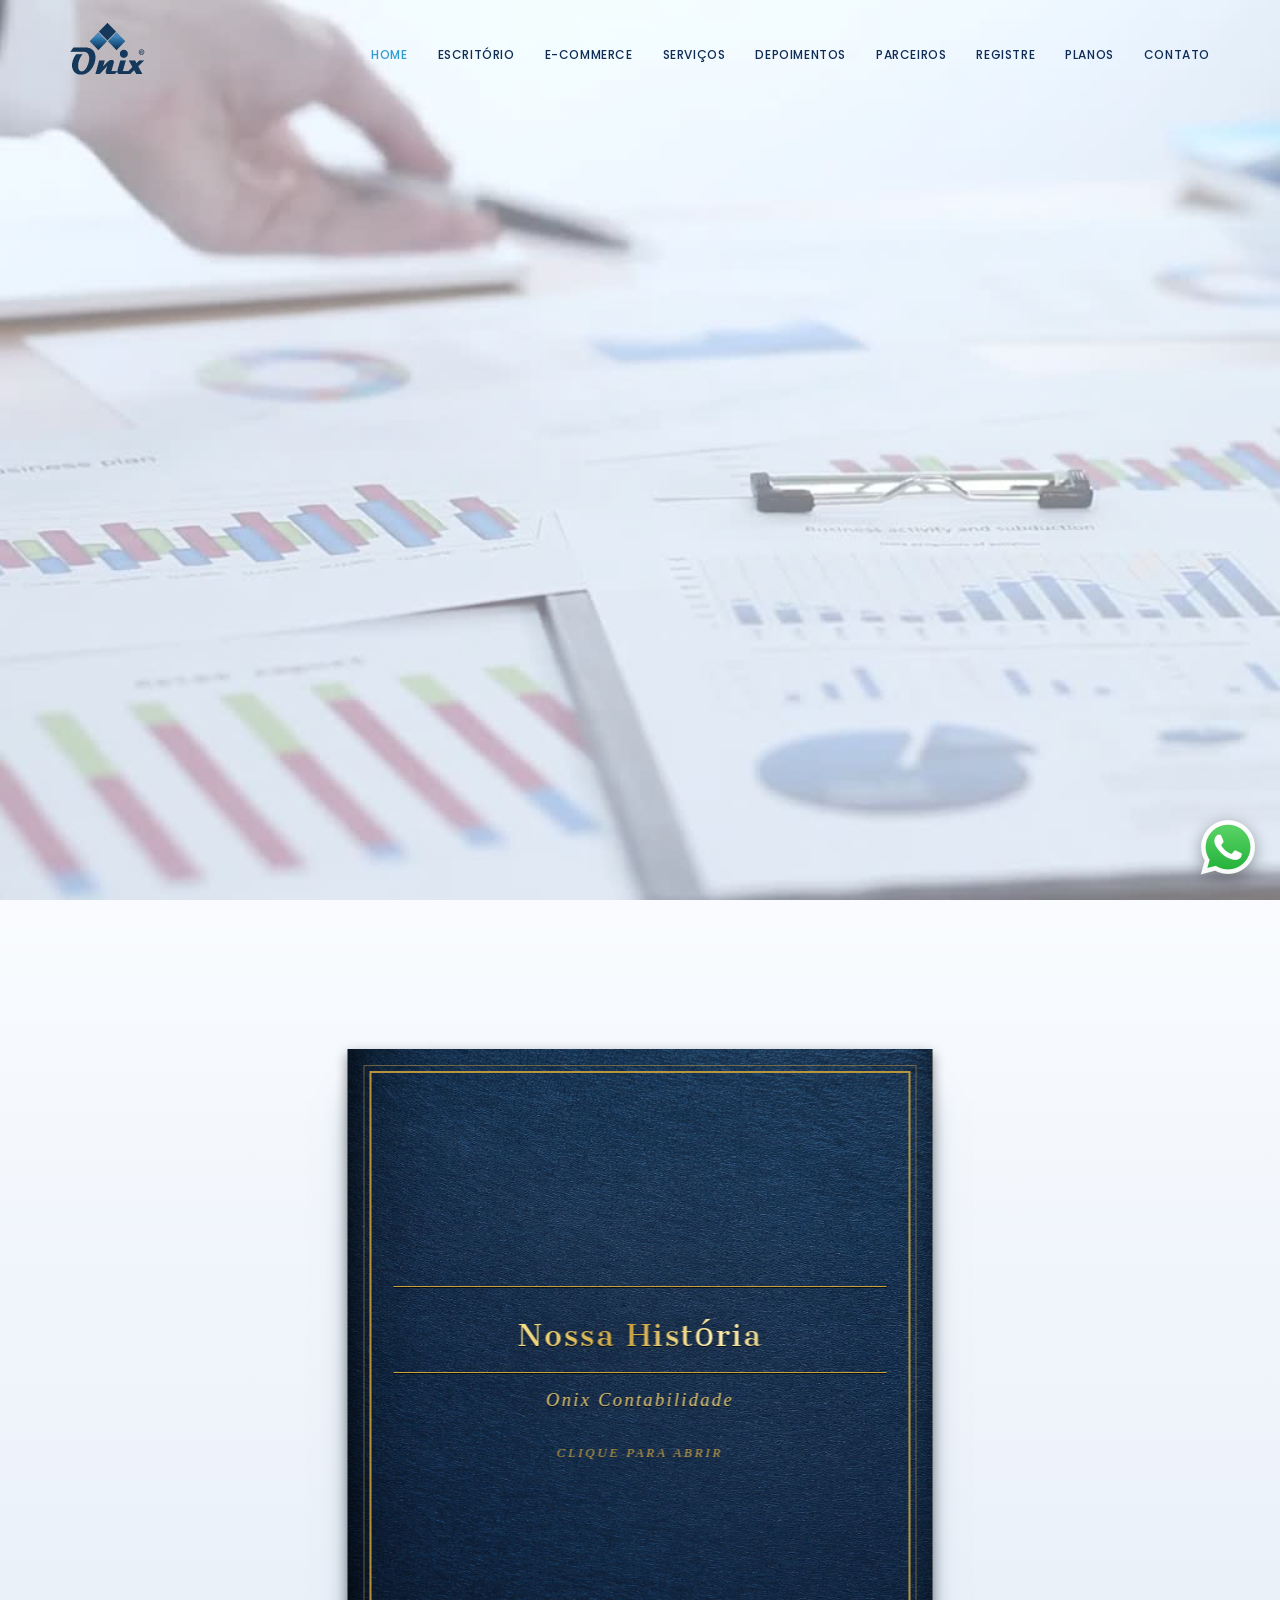
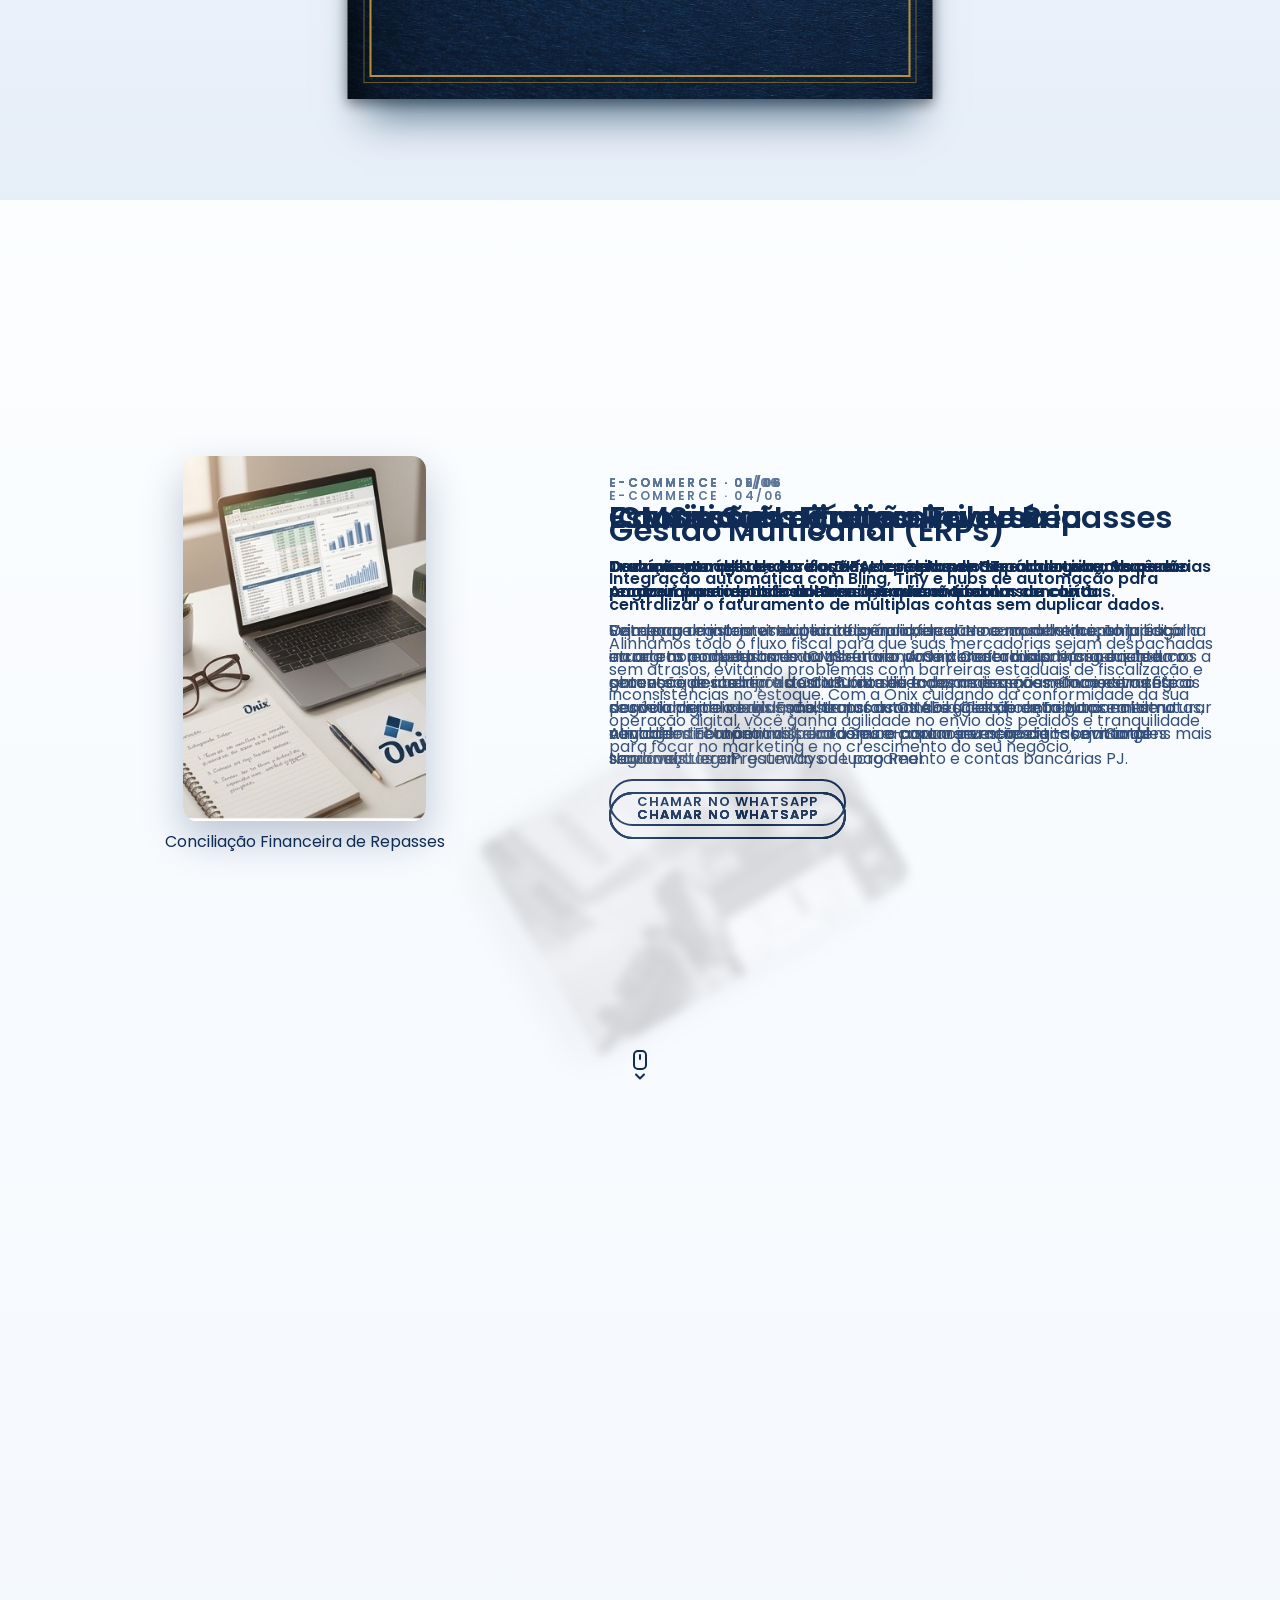
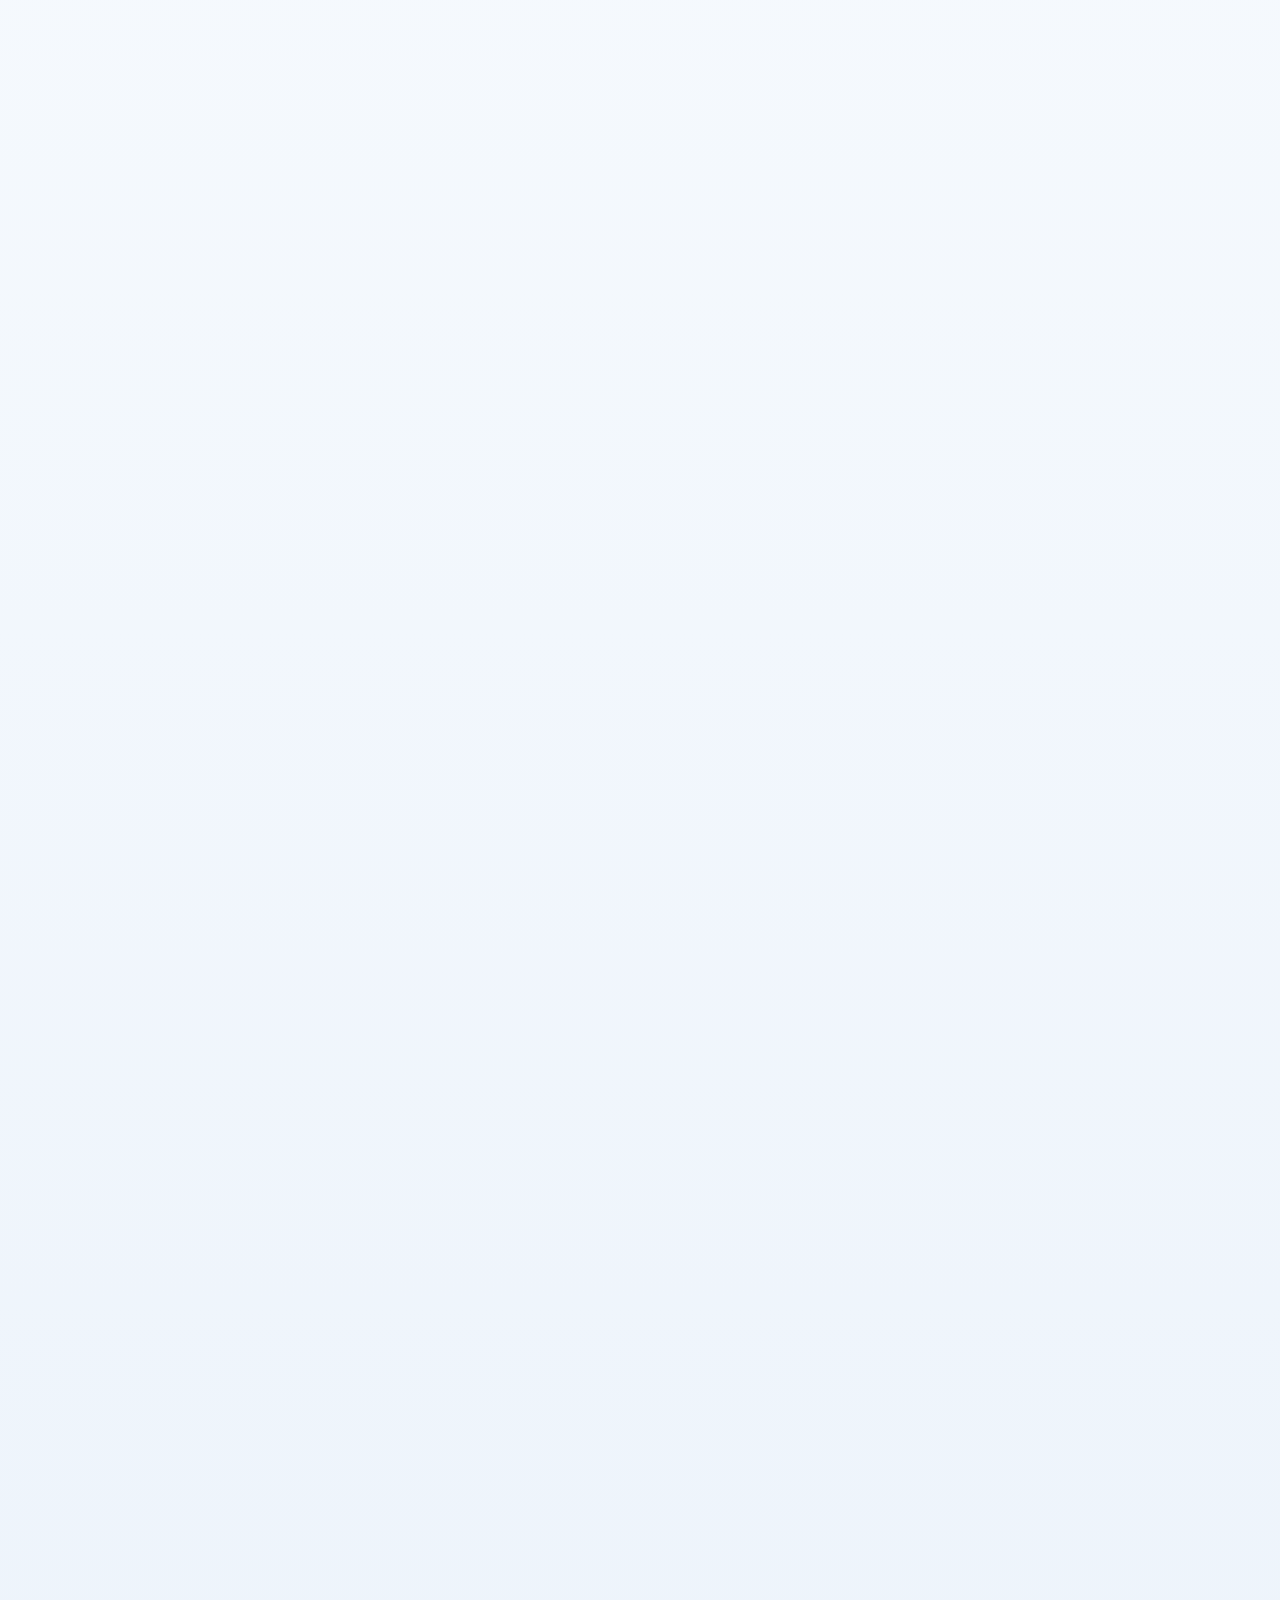
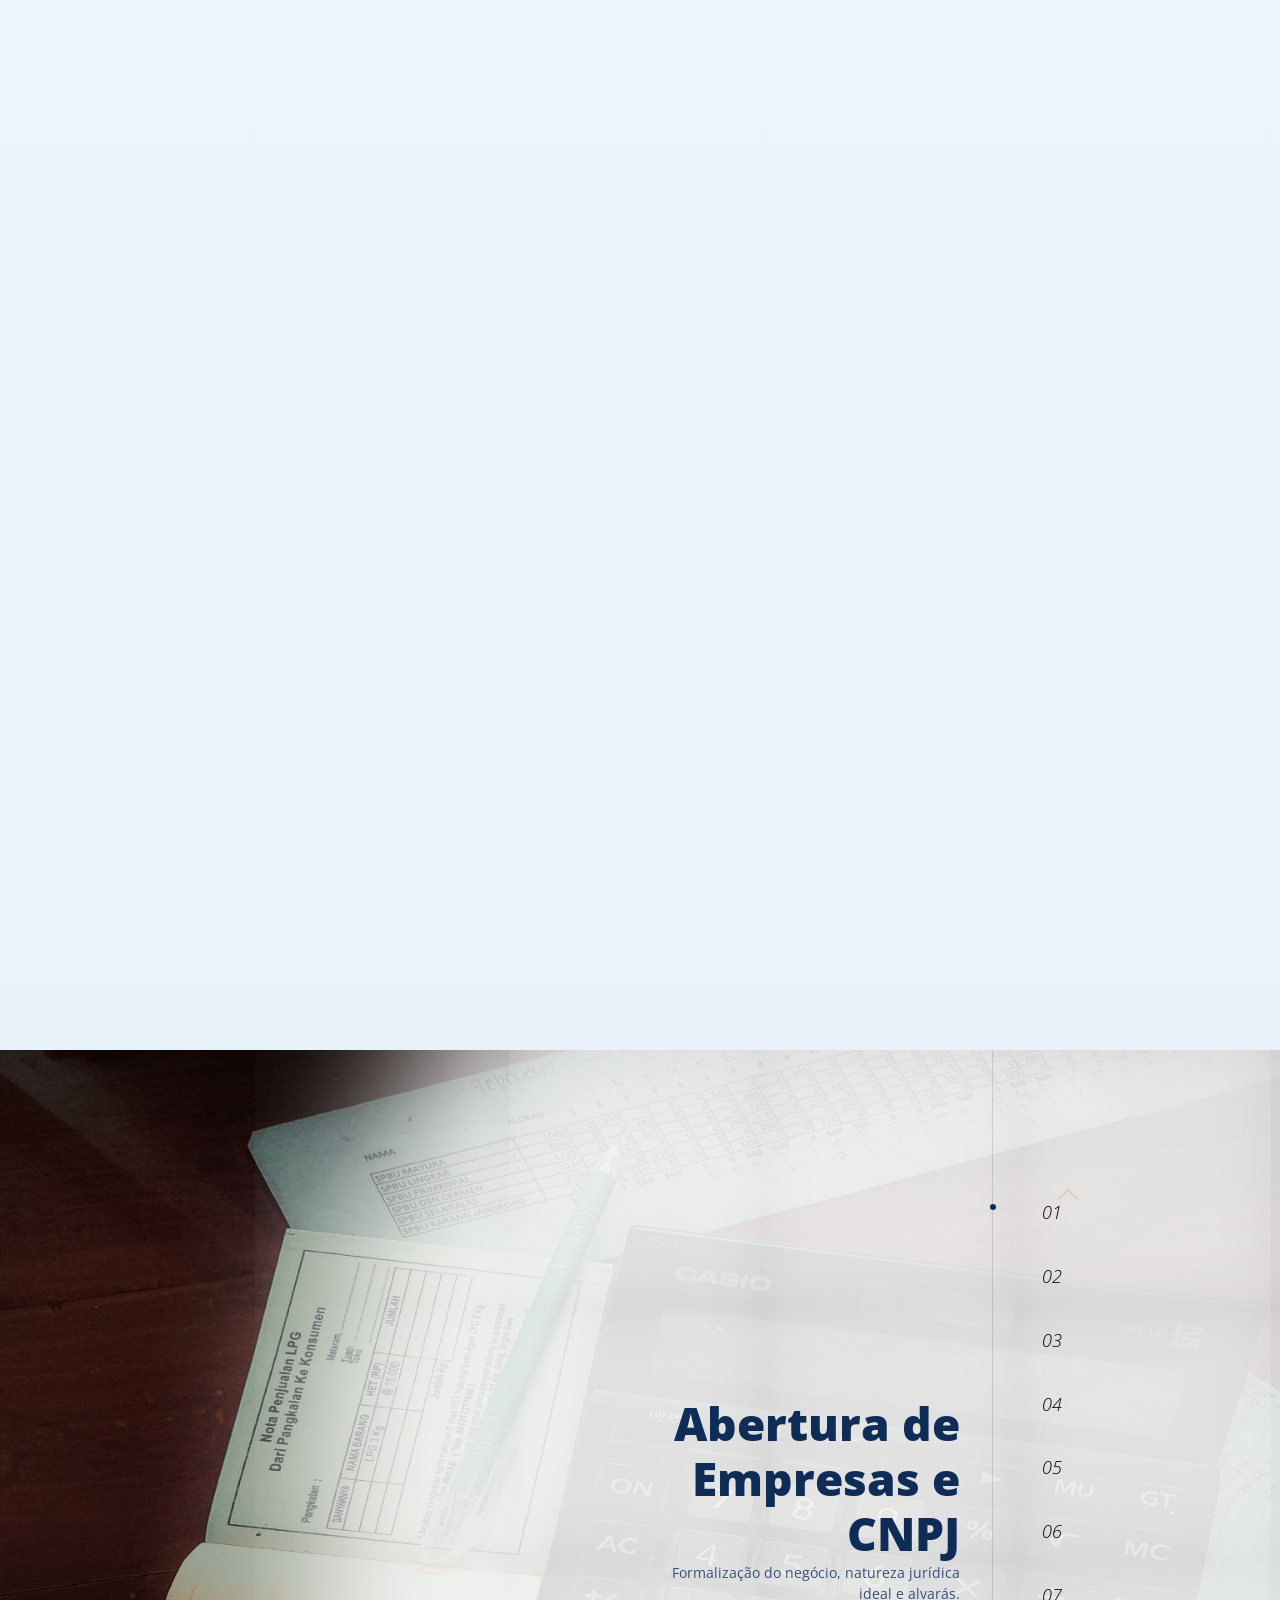
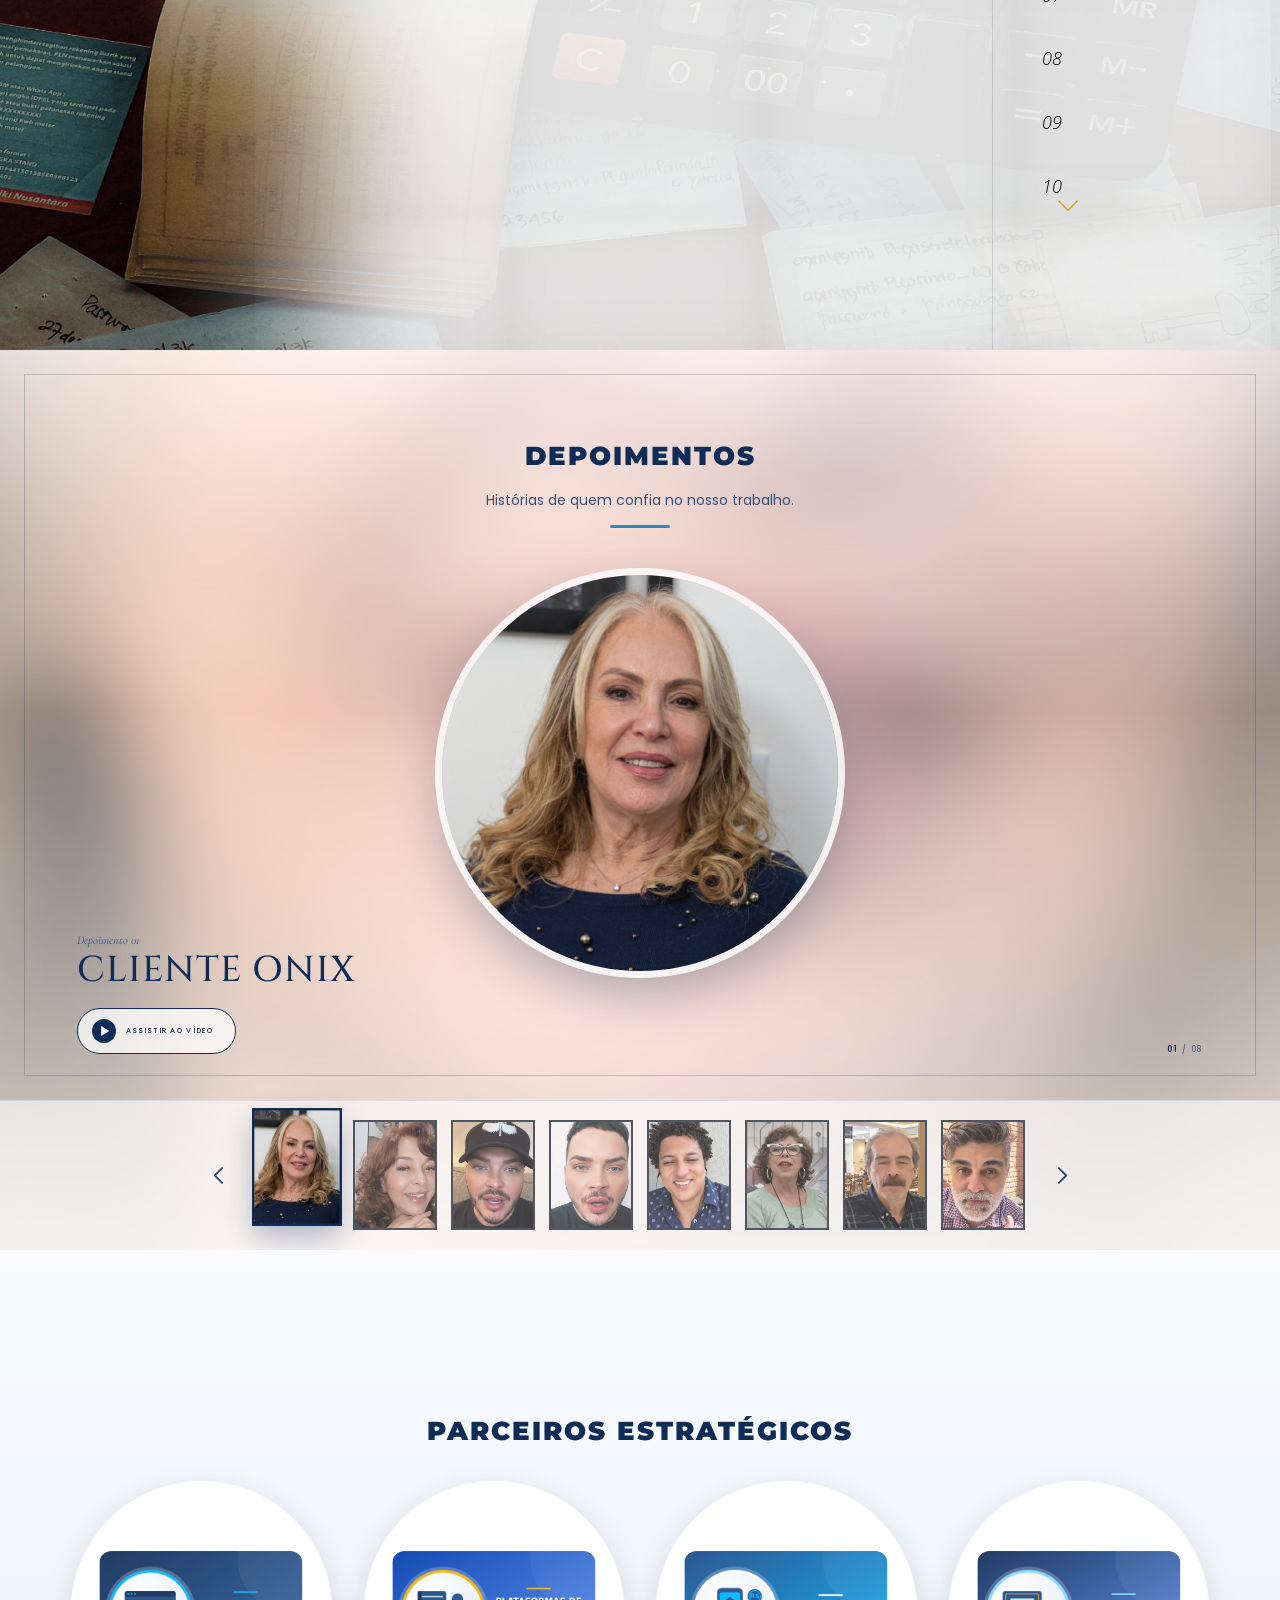
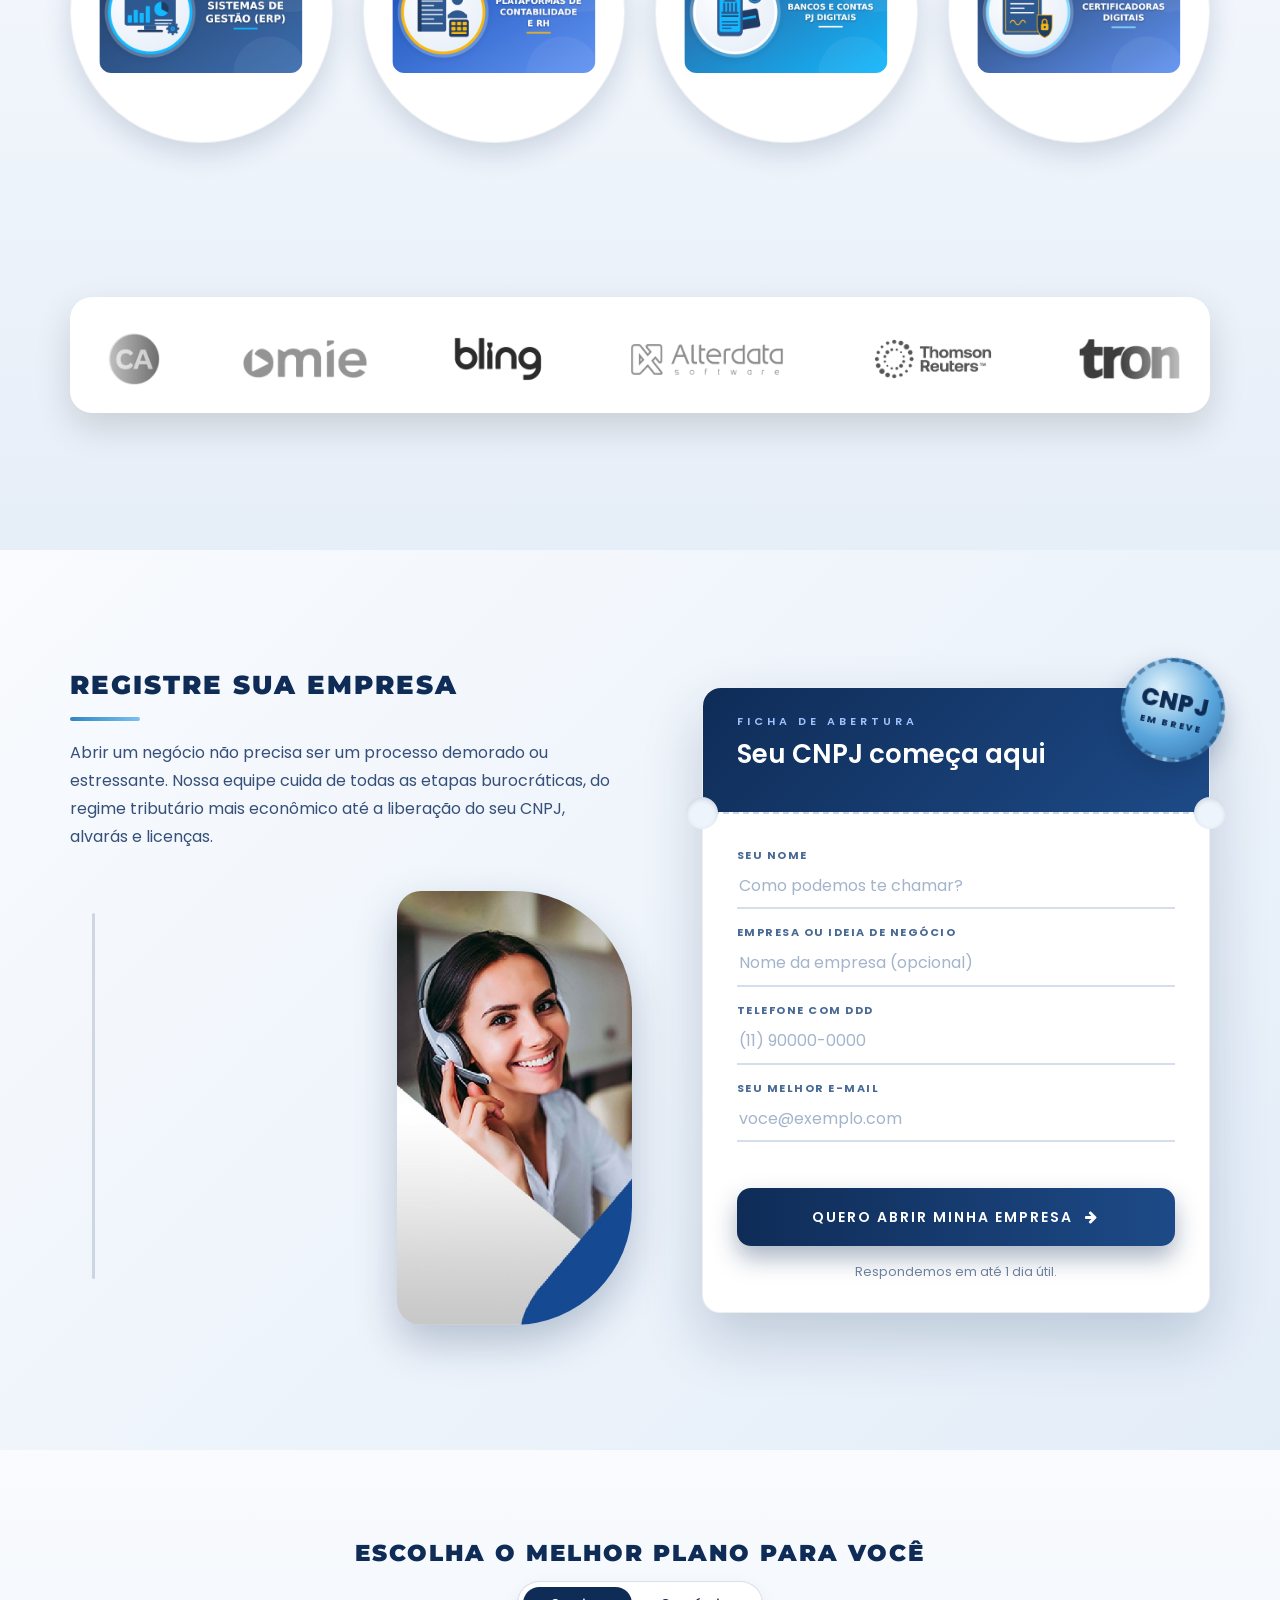
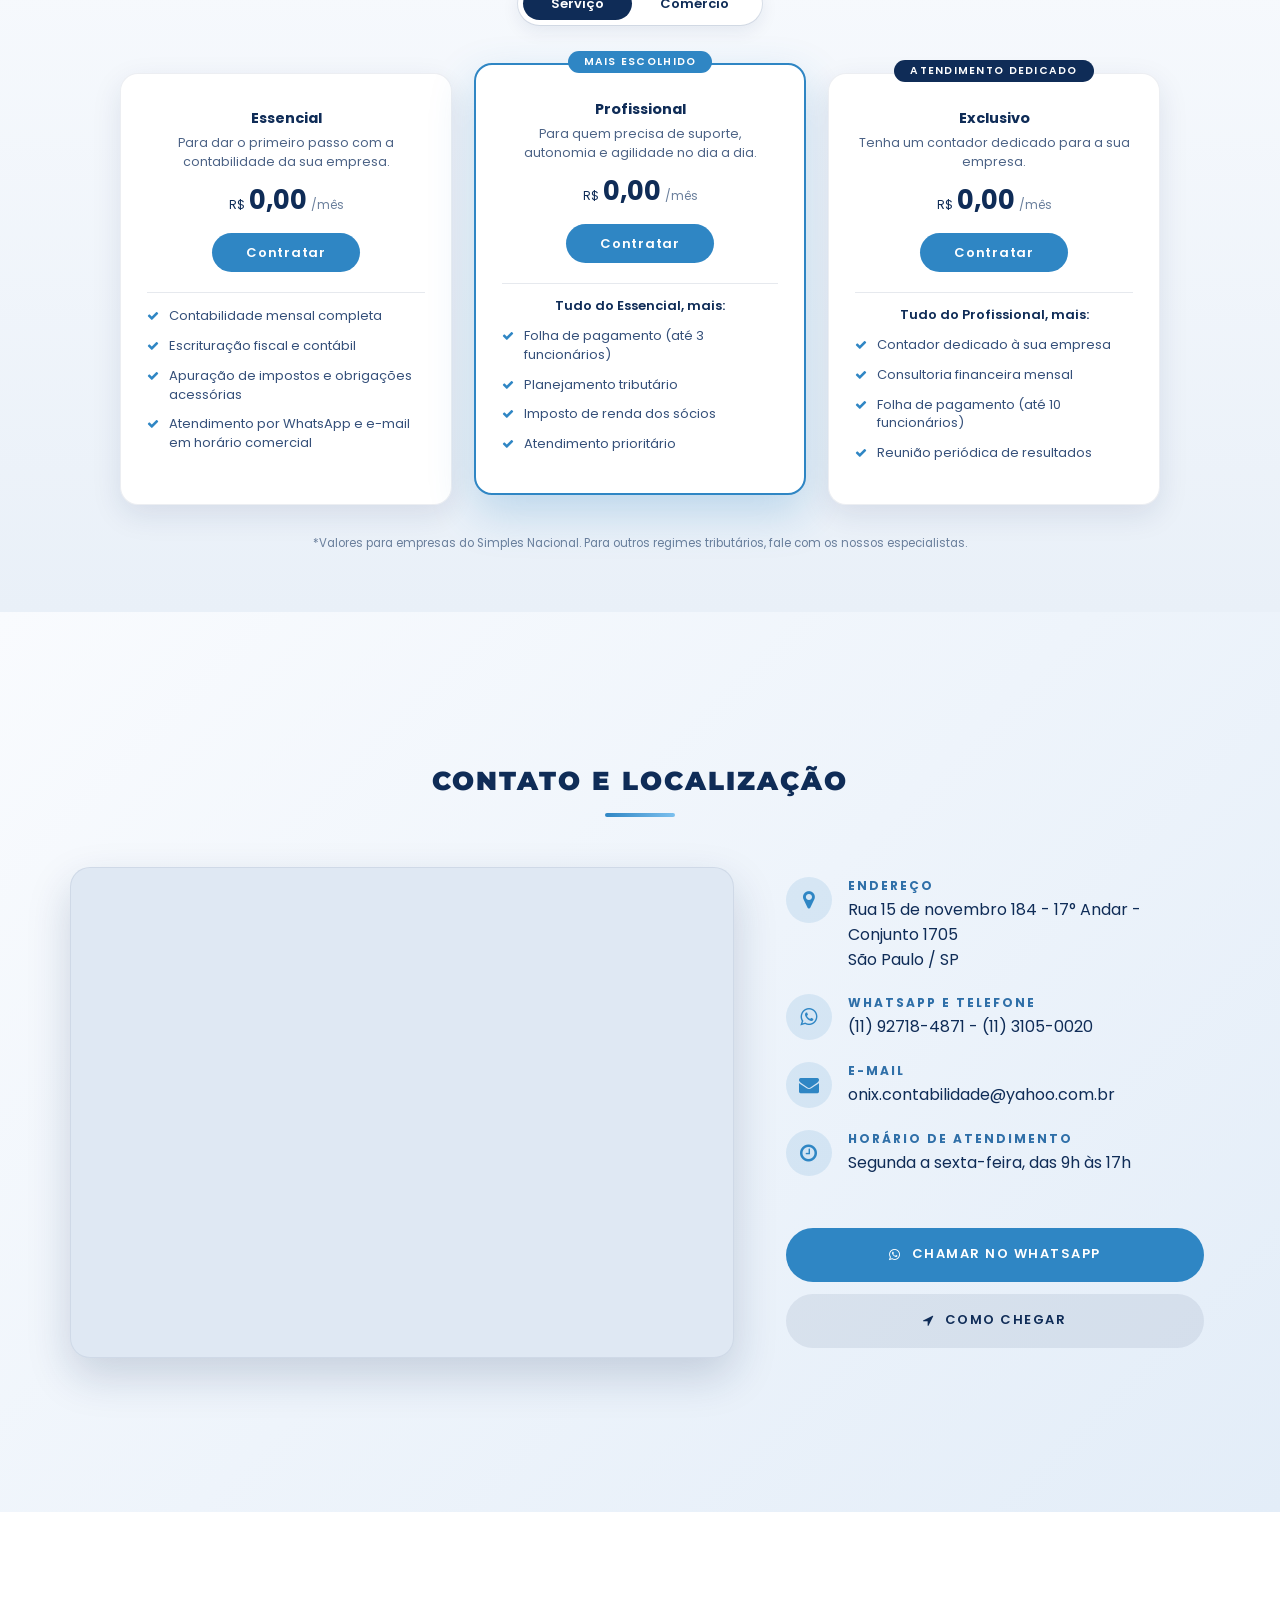
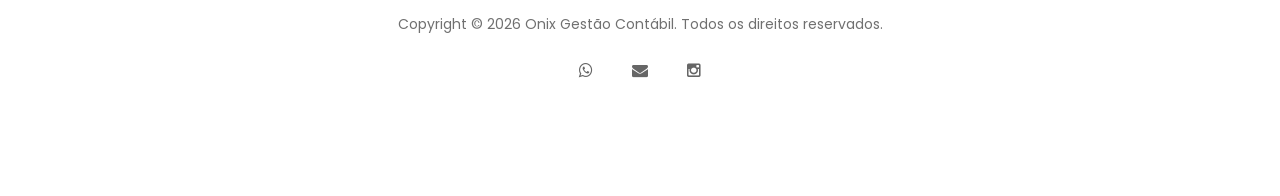
==== commit 6c89baca: "Update index.html" ====
--- a/index.html
+++ b/index.html
@@ -611,7 +611,7 @@
 				<article class="pl-card">
 					<h3>Essencial</h3>
 					<p class="pl-sub">Para dar o primeiro passo com a contabilidade da sua empresa.</p>
-					<p class="pl-preco"><small>R$</small> <b>000</b> <span>/mês</span></p>
+					<p class="pl-preco"><small>R$</small> <b>0,00</b> <span>/mês</span></p>
 					<a class="pl-btn" href="https://wa.me/5511927184871?text=Ol%C3%A1%21%20Tenho%20interesse%20no%20plano%20Essencial%20%28Servi%C3%A7o%29." target="_blank" rel="noopener noreferrer">Contratar</a>
 					<ul class="pl-lista">
 						<li><i class="fa fa-check" aria-hidden="true"></i>Contabilidade mensal completa</li>
@@ -624,7 +624,7 @@
 					<span class="pl-tag">Mais escolhido</span>
 					<h3>Profissional</h3>
 					<p class="pl-sub">Para quem precisa de suporte, autonomia e agilidade no dia a dia.</p>
-					<p class="pl-preco"><small>R$</small> <b>000</b> <span>/mês</span></p>
+					<p class="pl-preco"><small>R$</small> <b>0,00</b> <span>/mês</span></p>
 					<a class="pl-btn" href="https://wa.me/5511927184871?text=Ol%C3%A1%21%20Tenho%20interesse%20no%20plano%20Profissional%20%28Servi%C3%A7o%29." target="_blank" rel="noopener noreferrer">Contratar</a>
 					<p class="pl-intro">Tudo do Essencial, mais:</p>
 					<ul class="pl-lista">
@@ -638,7 +638,7 @@
 					<span class="pl-tag">Atendimento dedicado</span>
 					<h3>Exclusivo</h3>
 					<p class="pl-sub">Tenha um contador dedicado para a sua empresa.</p>
-					<p class="pl-preco"><small>R$</small> <b>000</b> <span>/mês</span></p>
+					<p class="pl-preco"><small>R$</small> <b>0,00</b> <span>/mês</span></p>
 					<a class="pl-btn" href="https://wa.me/5511927184871?text=Ol%C3%A1%21%20Tenho%20interesse%20no%20plano%20Exclusivo%20%28Servi%C3%A7o%29." target="_blank" rel="noopener noreferrer">Contratar</a>
 					<p class="pl-intro">Tudo do Profissional, mais:</p>
 					<ul class="pl-lista">
@@ -655,7 +655,7 @@
 				<article class="pl-card">
 					<h3>Essencial Comércio</h3>
 					<p class="pl-sub">Para organizar a contabilidade da sua loja ou distribuidora.</p>
-					<p class="pl-preco"><small>R$</small> <b>000</b> <span>/mês</span></p>
+					<p class="pl-preco"><small>R$</small> <b>0,00</b> <span>/mês</span></p>
 					<a class="pl-btn" href="https://wa.me/5511927184871?text=Ol%C3%A1%21%20Tenho%20interesse%20no%20plano%20Essencial%20Com%C3%A9rcio%20%28Com%C3%A9rcio%29." target="_blank" rel="noopener noreferrer">Contratar</a>
 					<ul class="pl-lista">
 						<li><i class="fa fa-check" aria-hidden="true"></i>Contabilidade mensal completa</li>
@@ -668,7 +668,7 @@
 					<span class="pl-tag">Mais escolhido</span>
 					<h3>Profissional Comércio</h3>
 					<p class="pl-sub">Ideal para quem quer manter tudo em dia sem complicação.</p>
-					<p class="pl-preco"><small>R$</small> <b>000</b> <span>/mês</span></p>
+					<p class="pl-preco"><small>R$</small> <b>0,00</b> <span>/mês</span></p>
 					<a class="pl-btn" href="https://wa.me/5511927184871?text=Ol%C3%A1%21%20Tenho%20interesse%20no%20plano%20Profissional%20Com%C3%A9rcio%20%28Com%C3%A9rcio%29." target="_blank" rel="noopener noreferrer">Contratar</a>
 					<p class="pl-intro">Tudo do Essencial, mais:</p>
 					<ul class="pl-lista">
@@ -682,7 +682,7 @@
 					<span class="pl-tag">Atendimento dedicado</span>
 					<h3>Exclusivo Comércio</h3>
 					<p class="pl-sub">Contador dedicado para operações com maior volume.</p>
-					<p class="pl-preco"><small>R$</small> <b>000</b> <span>/mês</span></p>
+					<p class="pl-preco"><small>R$</small> <b>0,00</b> <span>/mês</span></p>
 					<a class="pl-btn" href="https://wa.me/5511927184871?text=Ol%C3%A1%21%20Tenho%20interesse%20no%20plano%20Exclusivo%20Com%C3%A9rcio%20%28Com%C3%A9rcio%29." target="_blank" rel="noopener noreferrer">Contratar</a>
 					<p class="pl-intro">Tudo do Profissional, mais:</p>
 					<ul class="pl-lista">
@@ -839,4 +839,4 @@
 <script src="js/contador.js"></script>
 <script src="js/promo.js"></script>
 </body>
-</html>+</html>
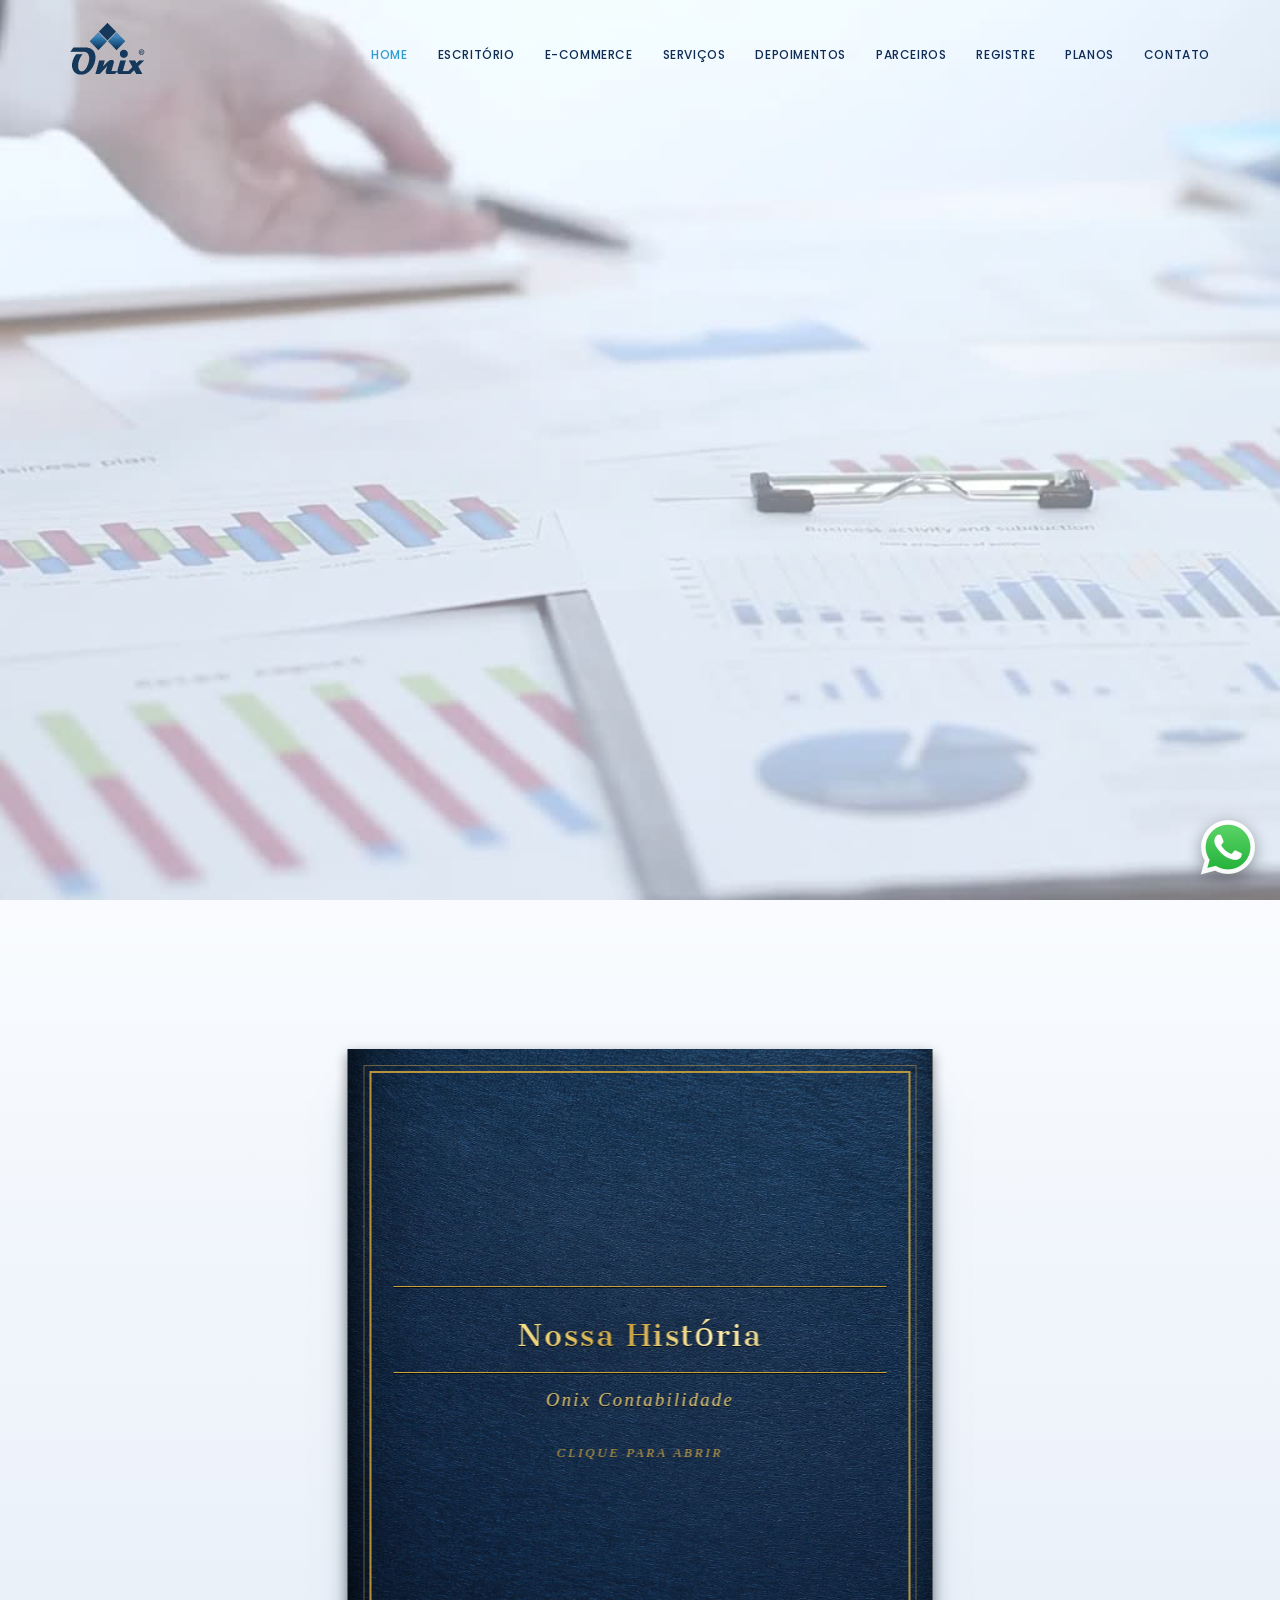
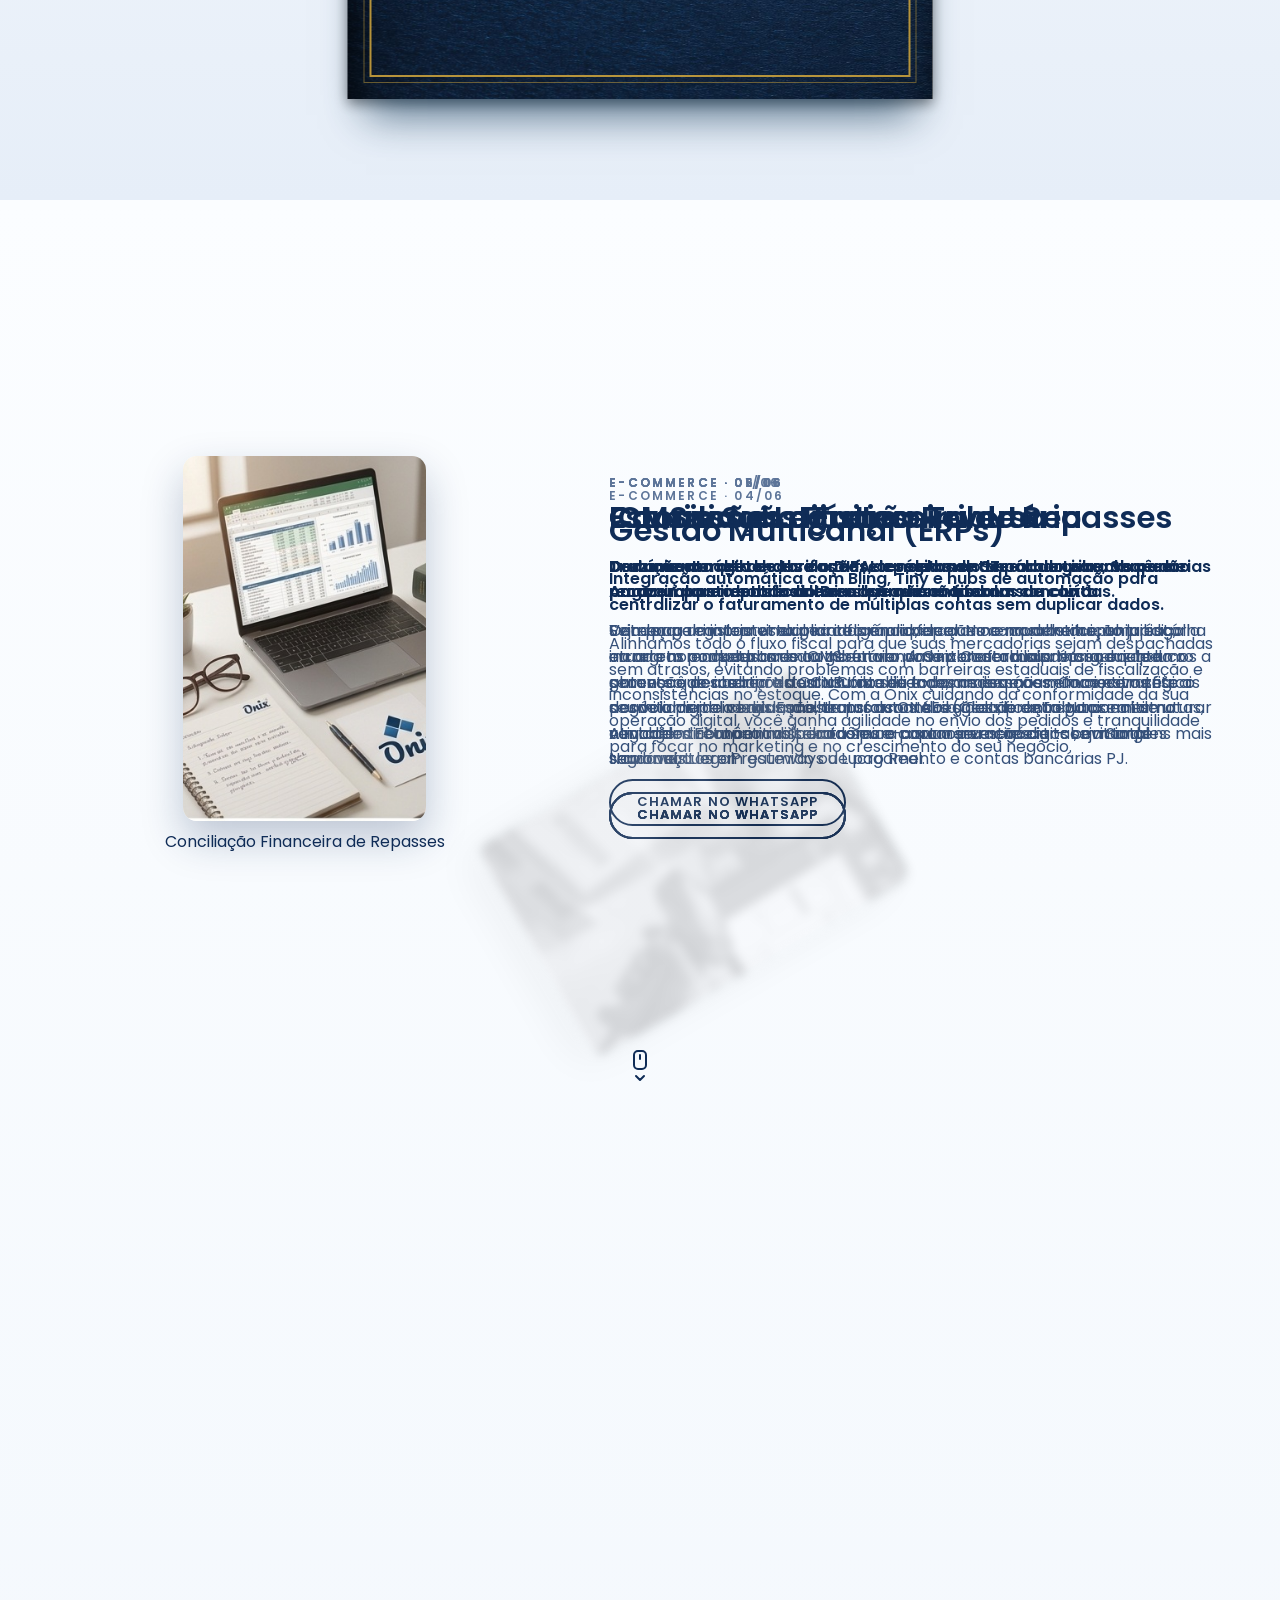
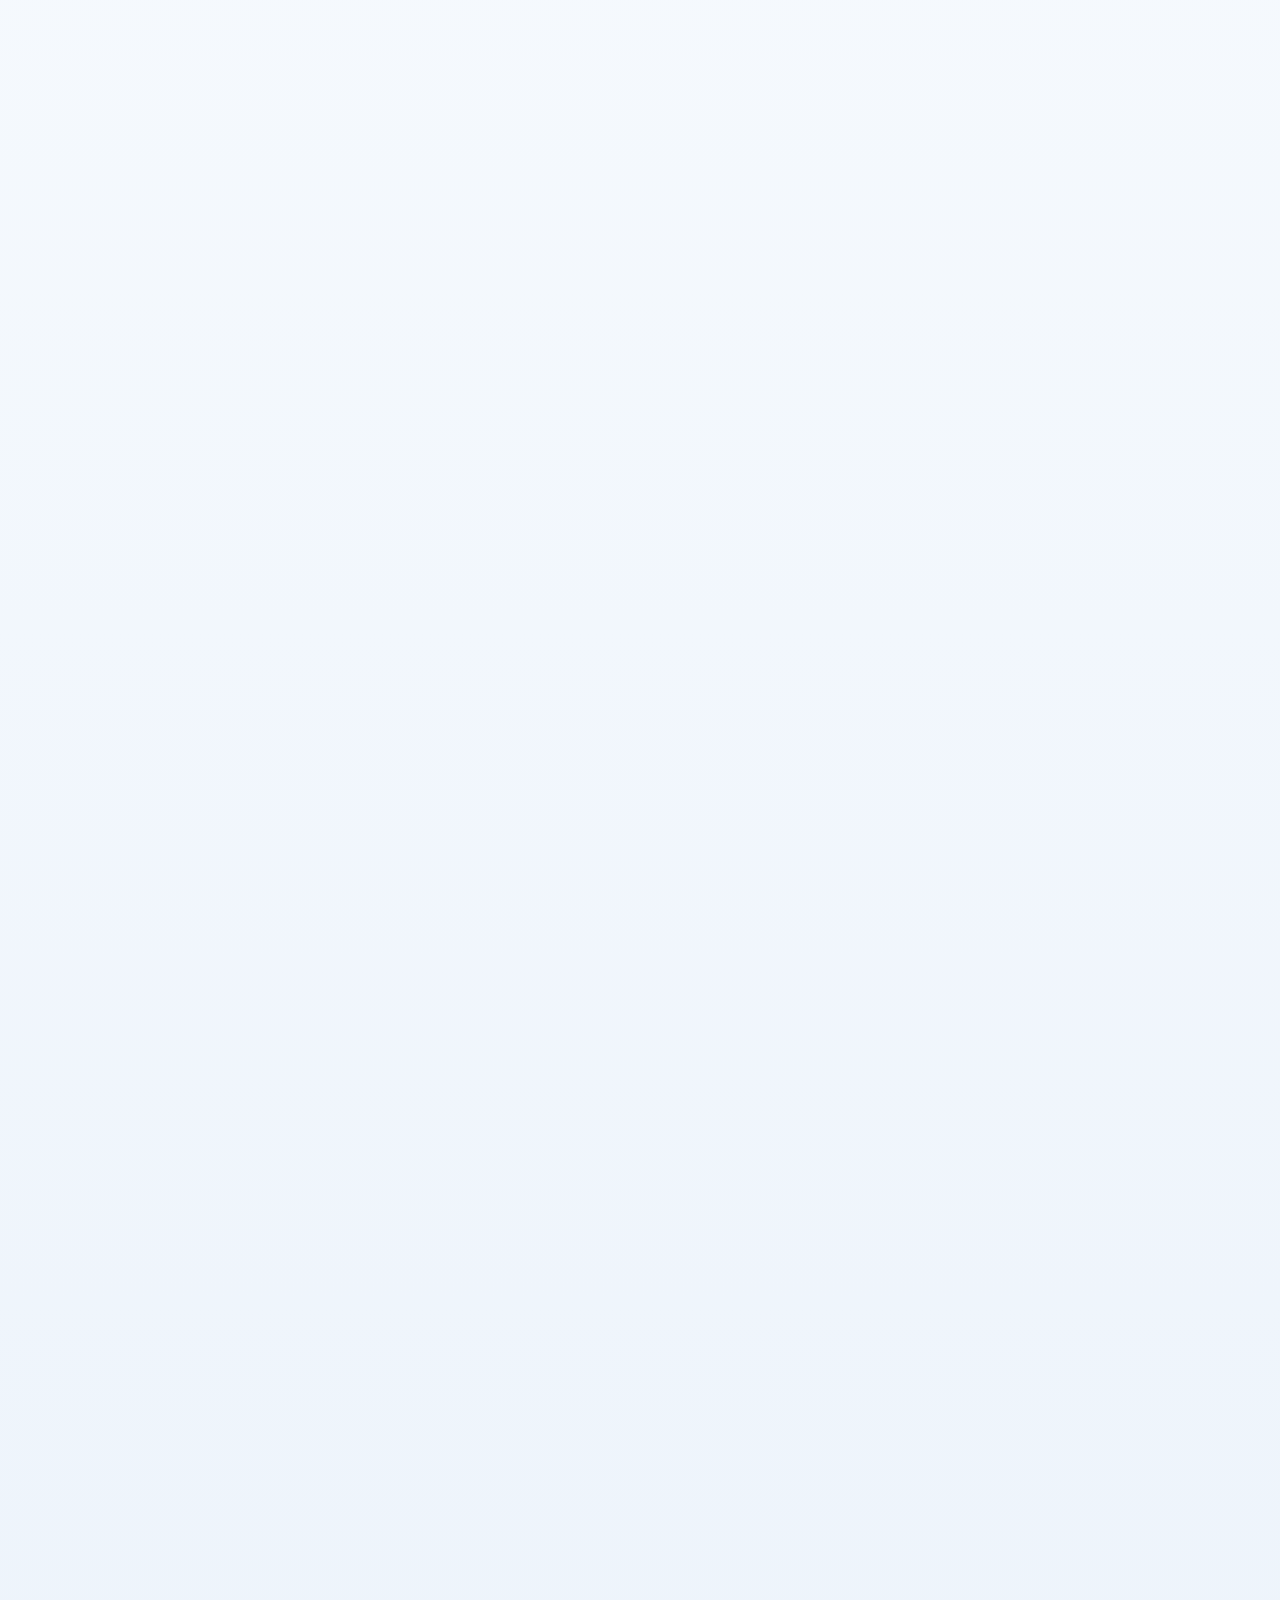
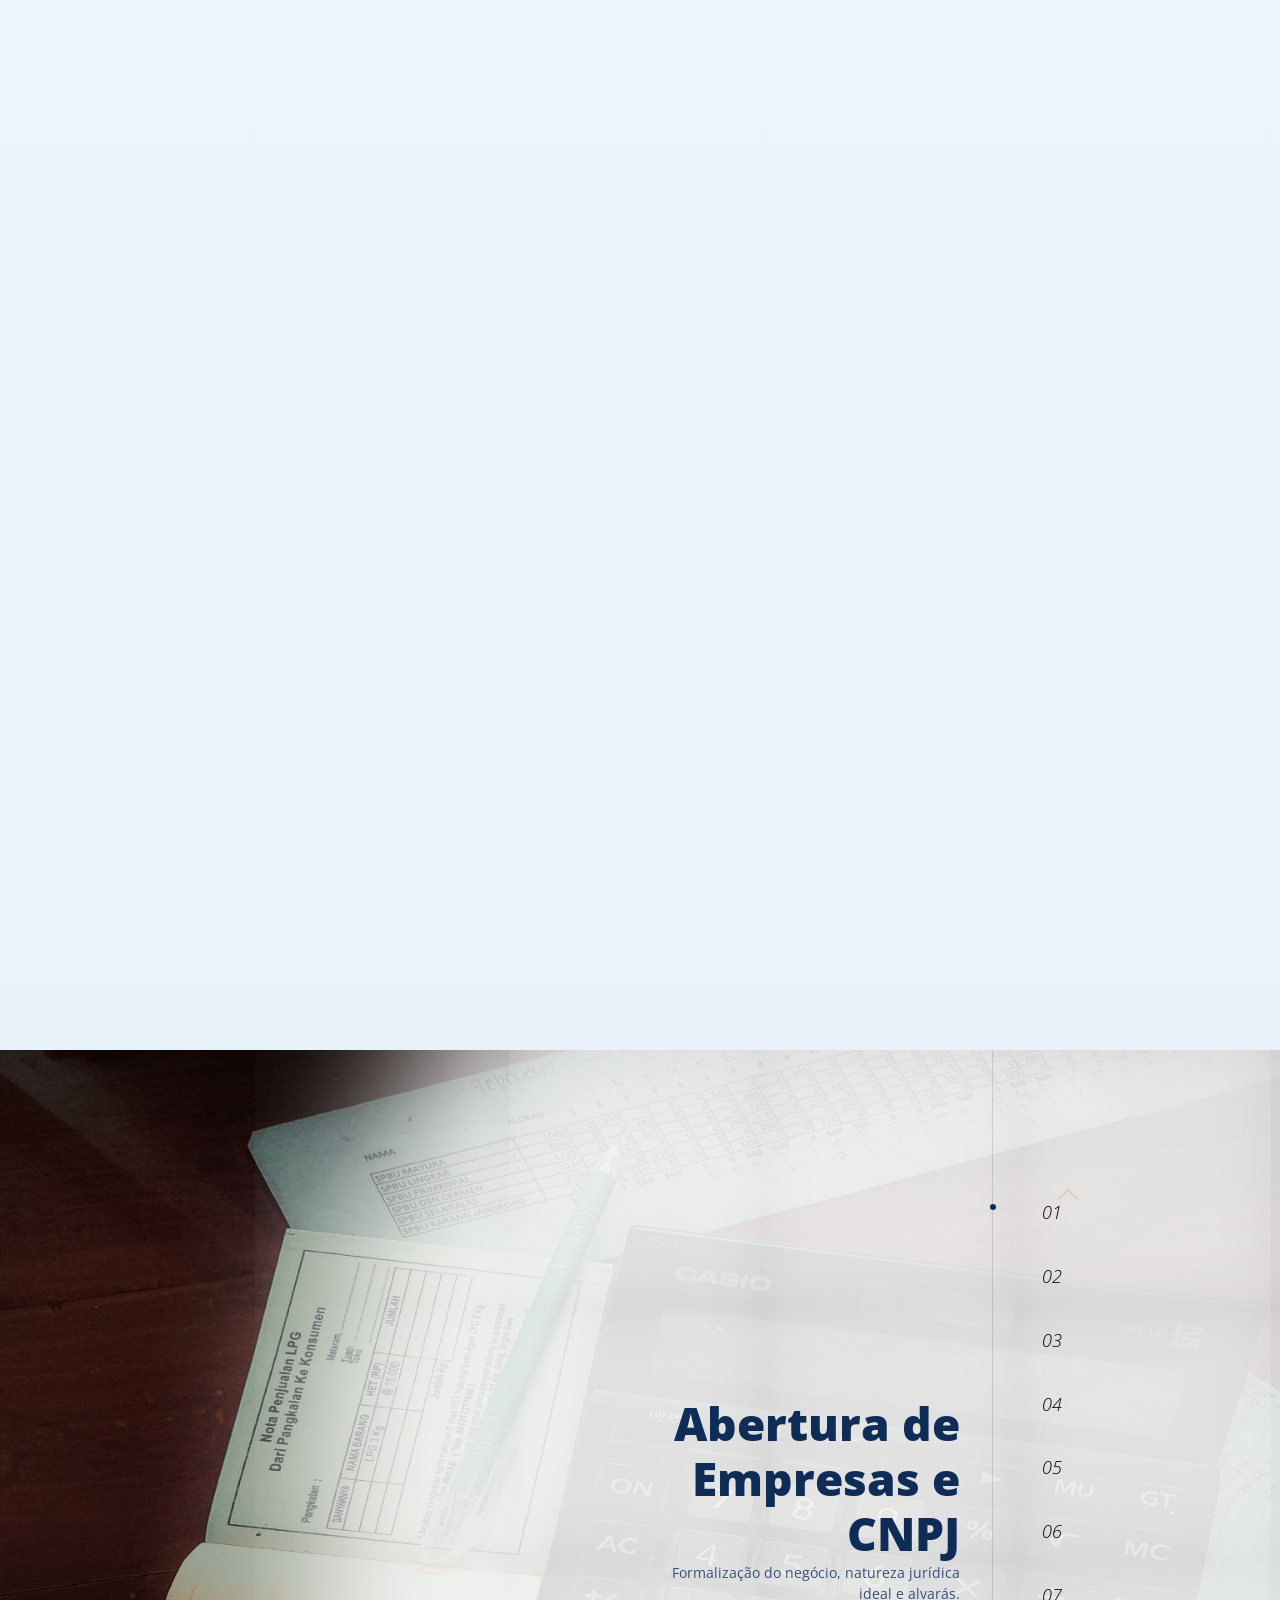
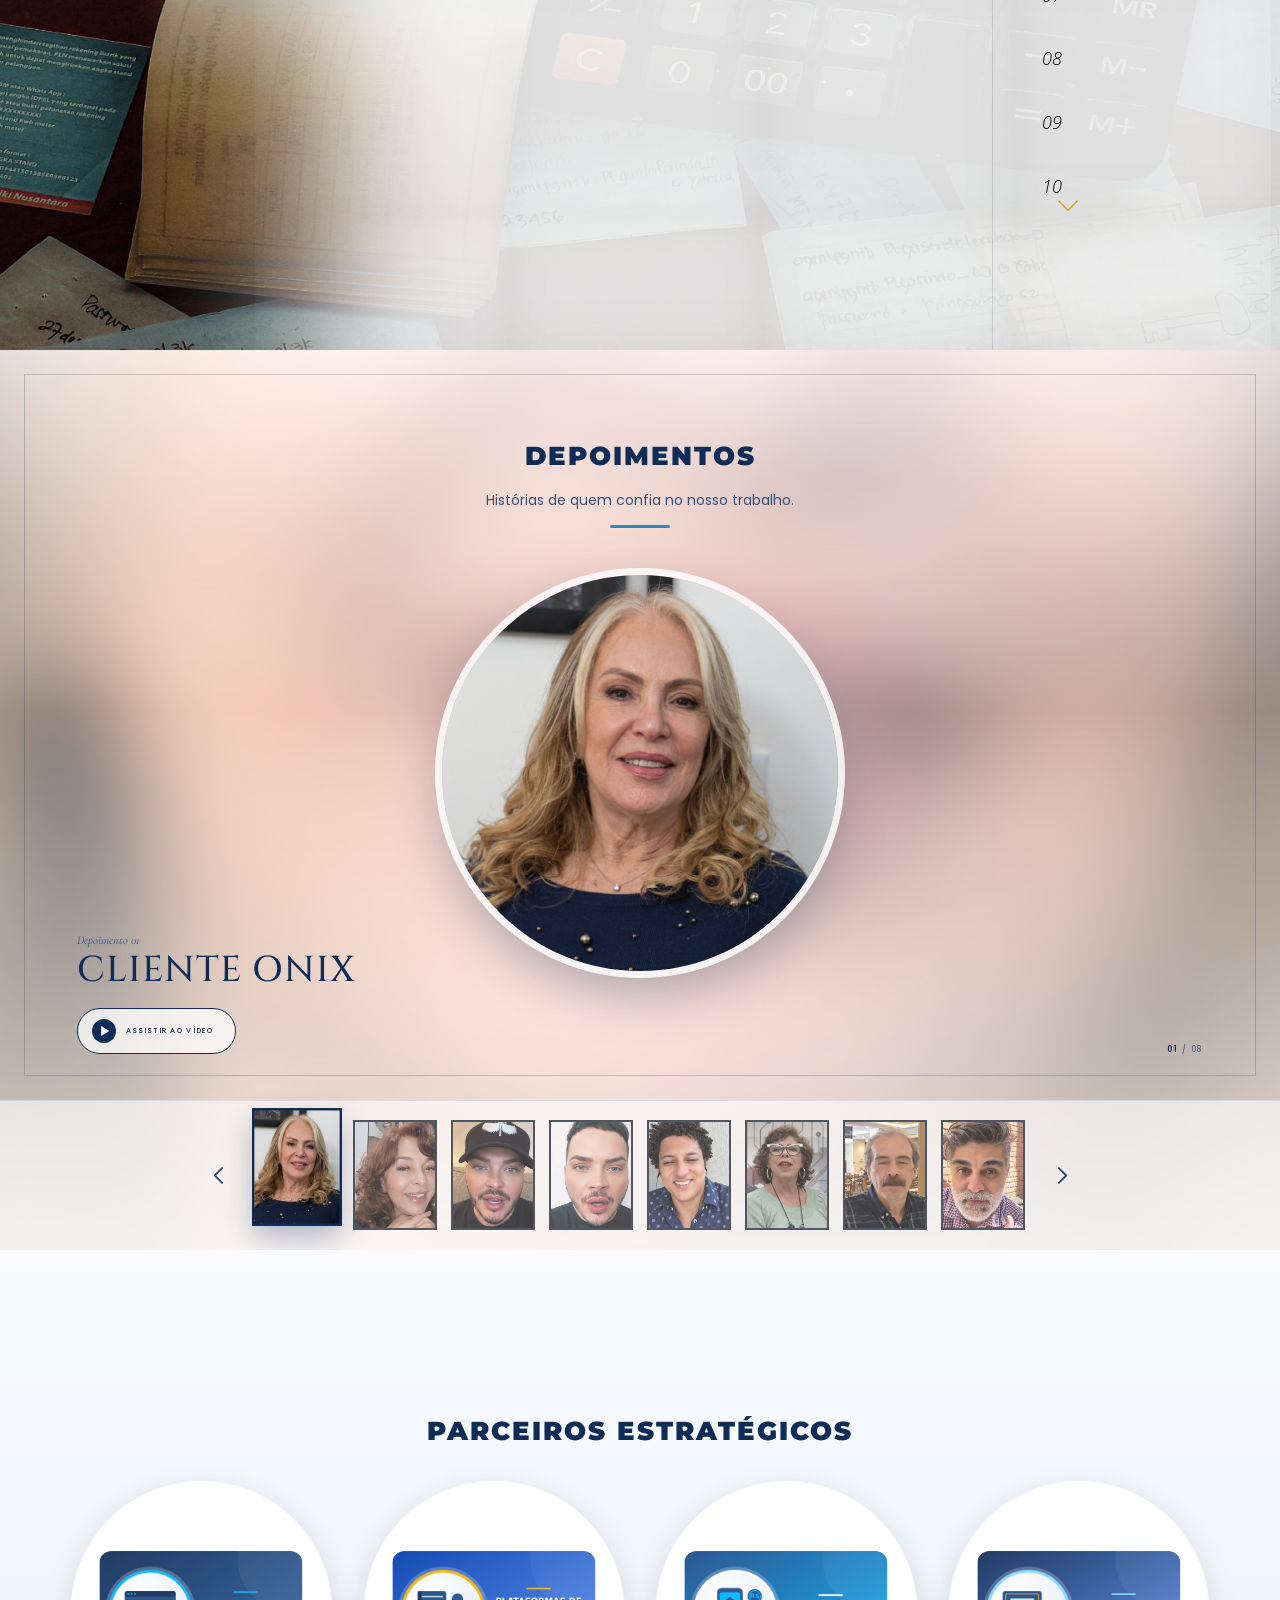
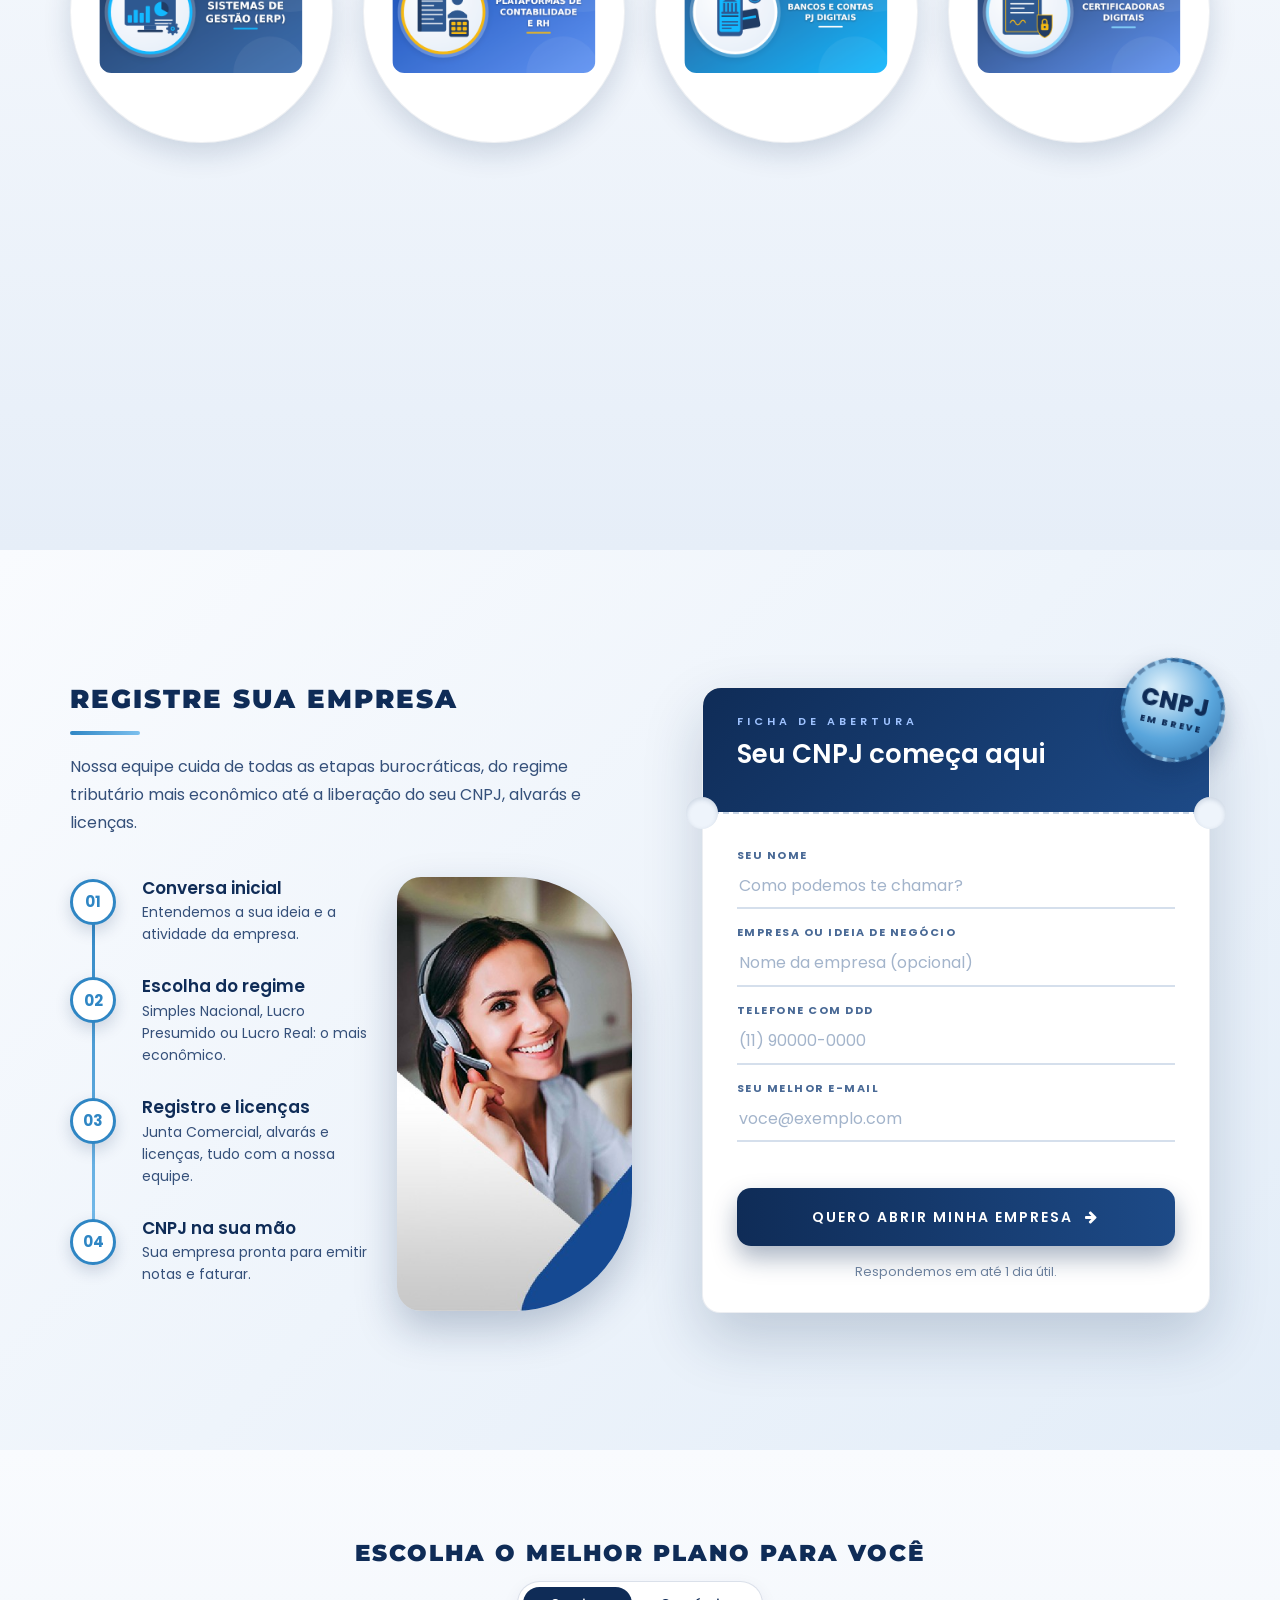
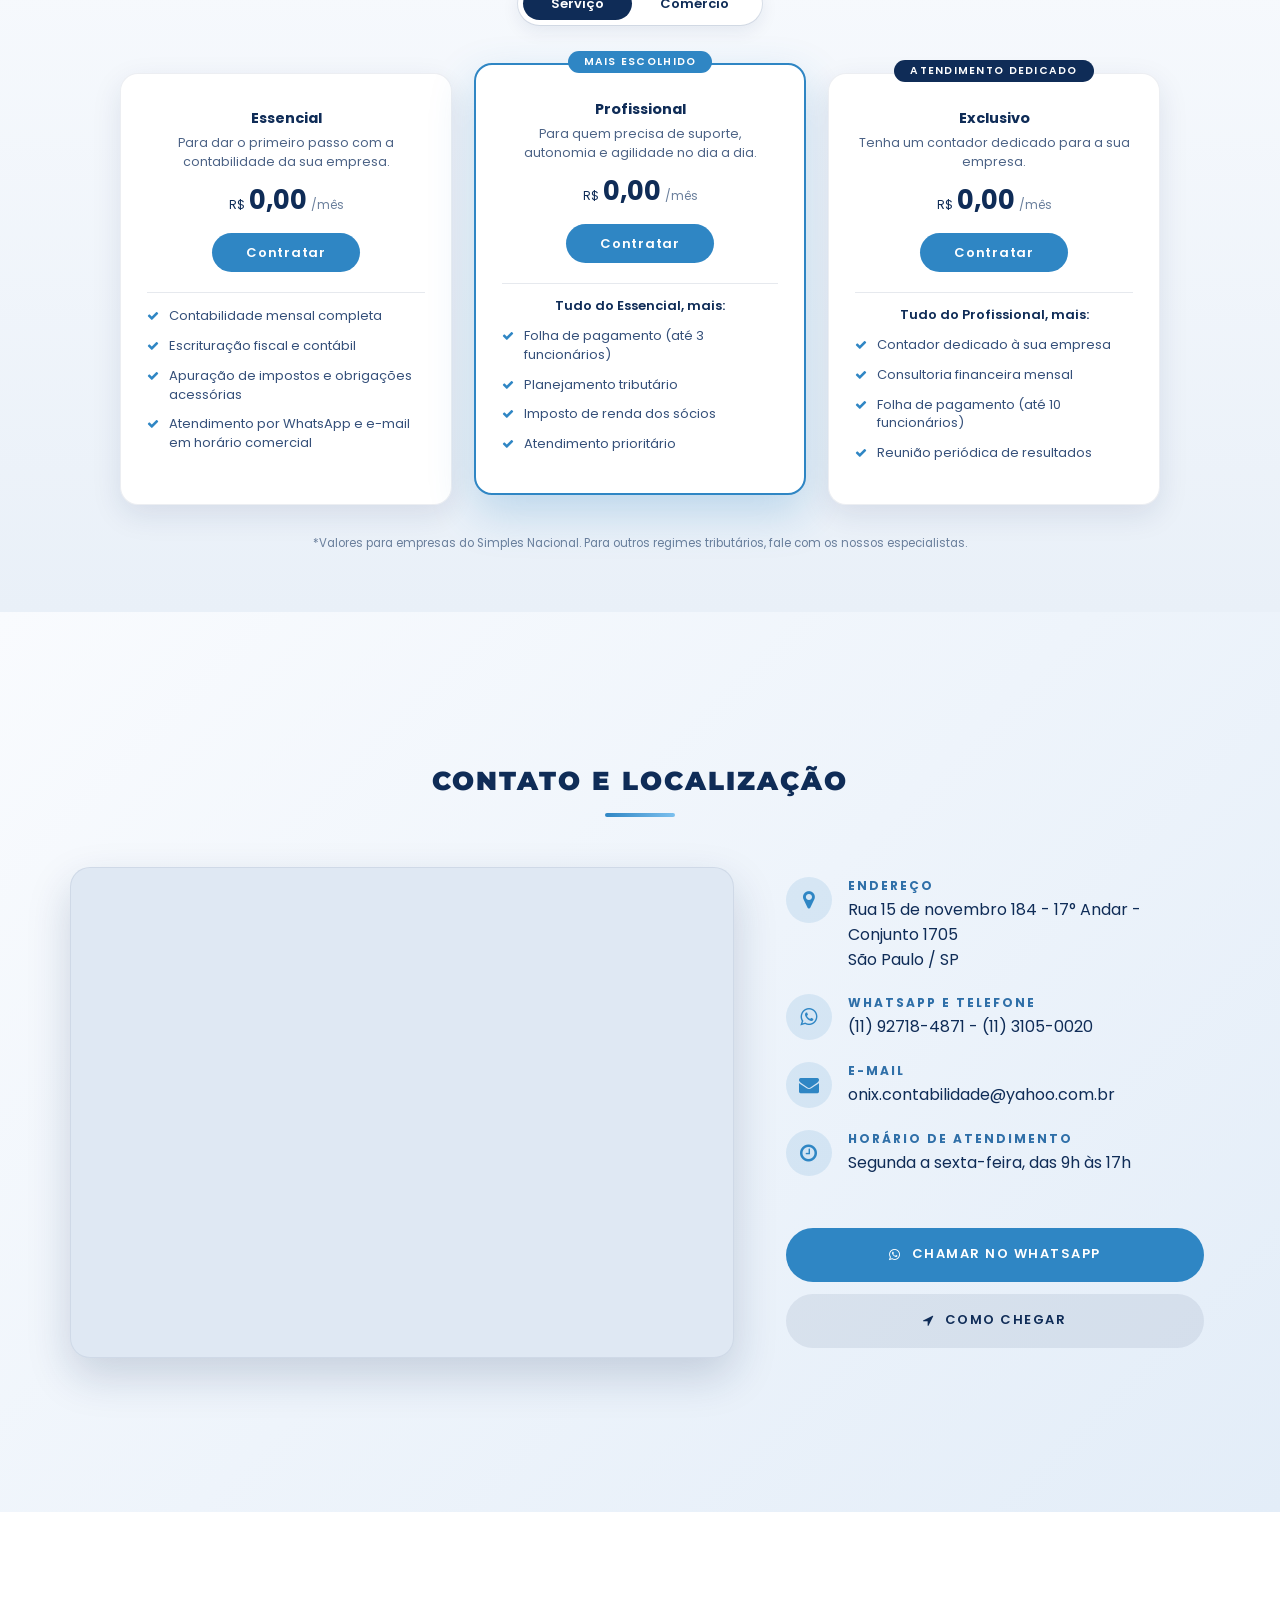
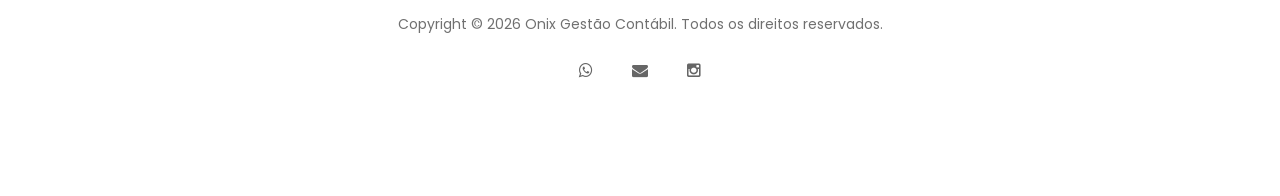
==== commit a0fd4f0a: "Update index.html" ====
--- a/index.html
+++ b/index.html
@@ -542,7 +542,7 @@
 
 			<div class="wow fadeInUp reg-info" data-wow-delay="0.4s">
 				<h2 class="titulo-secao">Registre sua empresa</h2>
-				<p class="reg-lead">Abrir um negócio não precisa ser um processo demorado ou estressante. Nossa equipe cuida de todas as etapas burocráticas, do regime tributário mais econômico até a liberação do seu CNPJ, alvarás e licenças.</p>
+				<p class="reg-lead">Nossa equipe cuida de todas as etapas burocráticas, do regime tributário mais econômico até a liberação do seu CNPJ, alvarás e licenças.</p>
 
 				<div class="reg-corpo">
 					<ol class="reg-trilha" id="regTrilha">
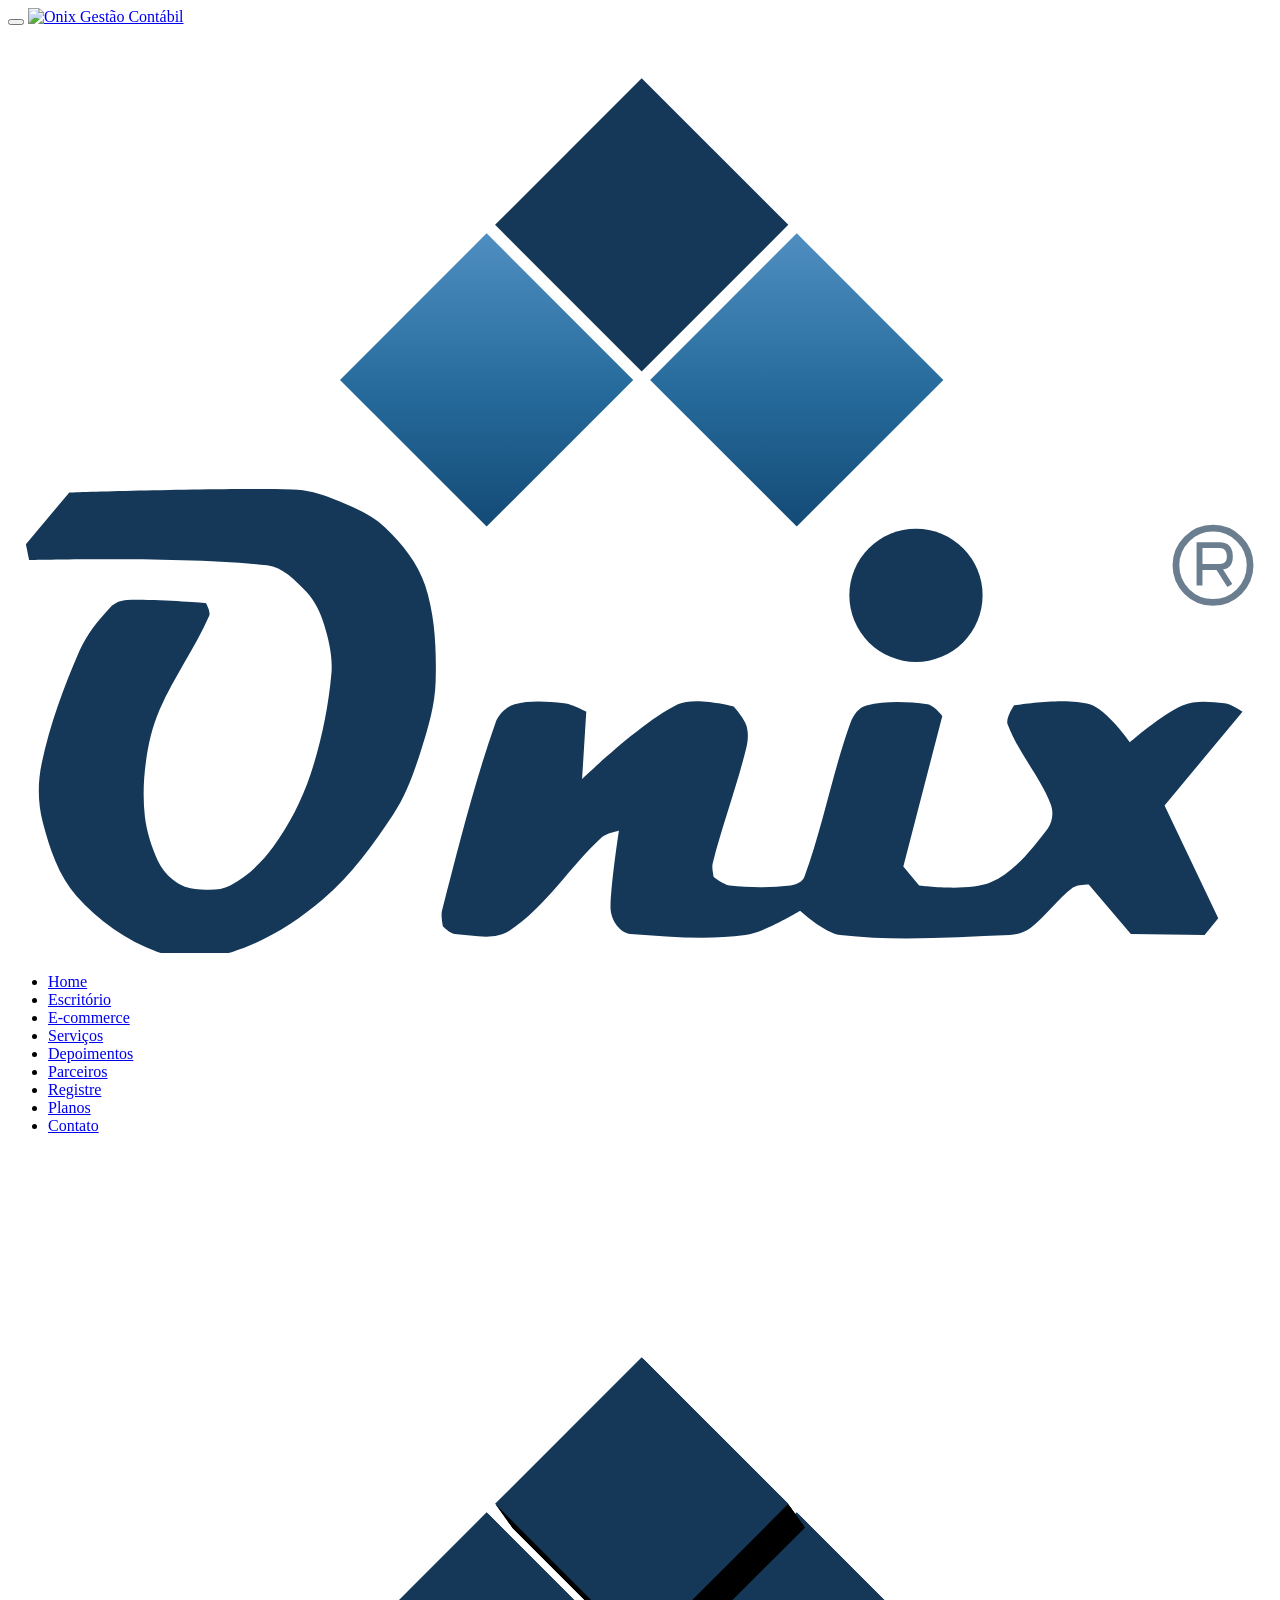
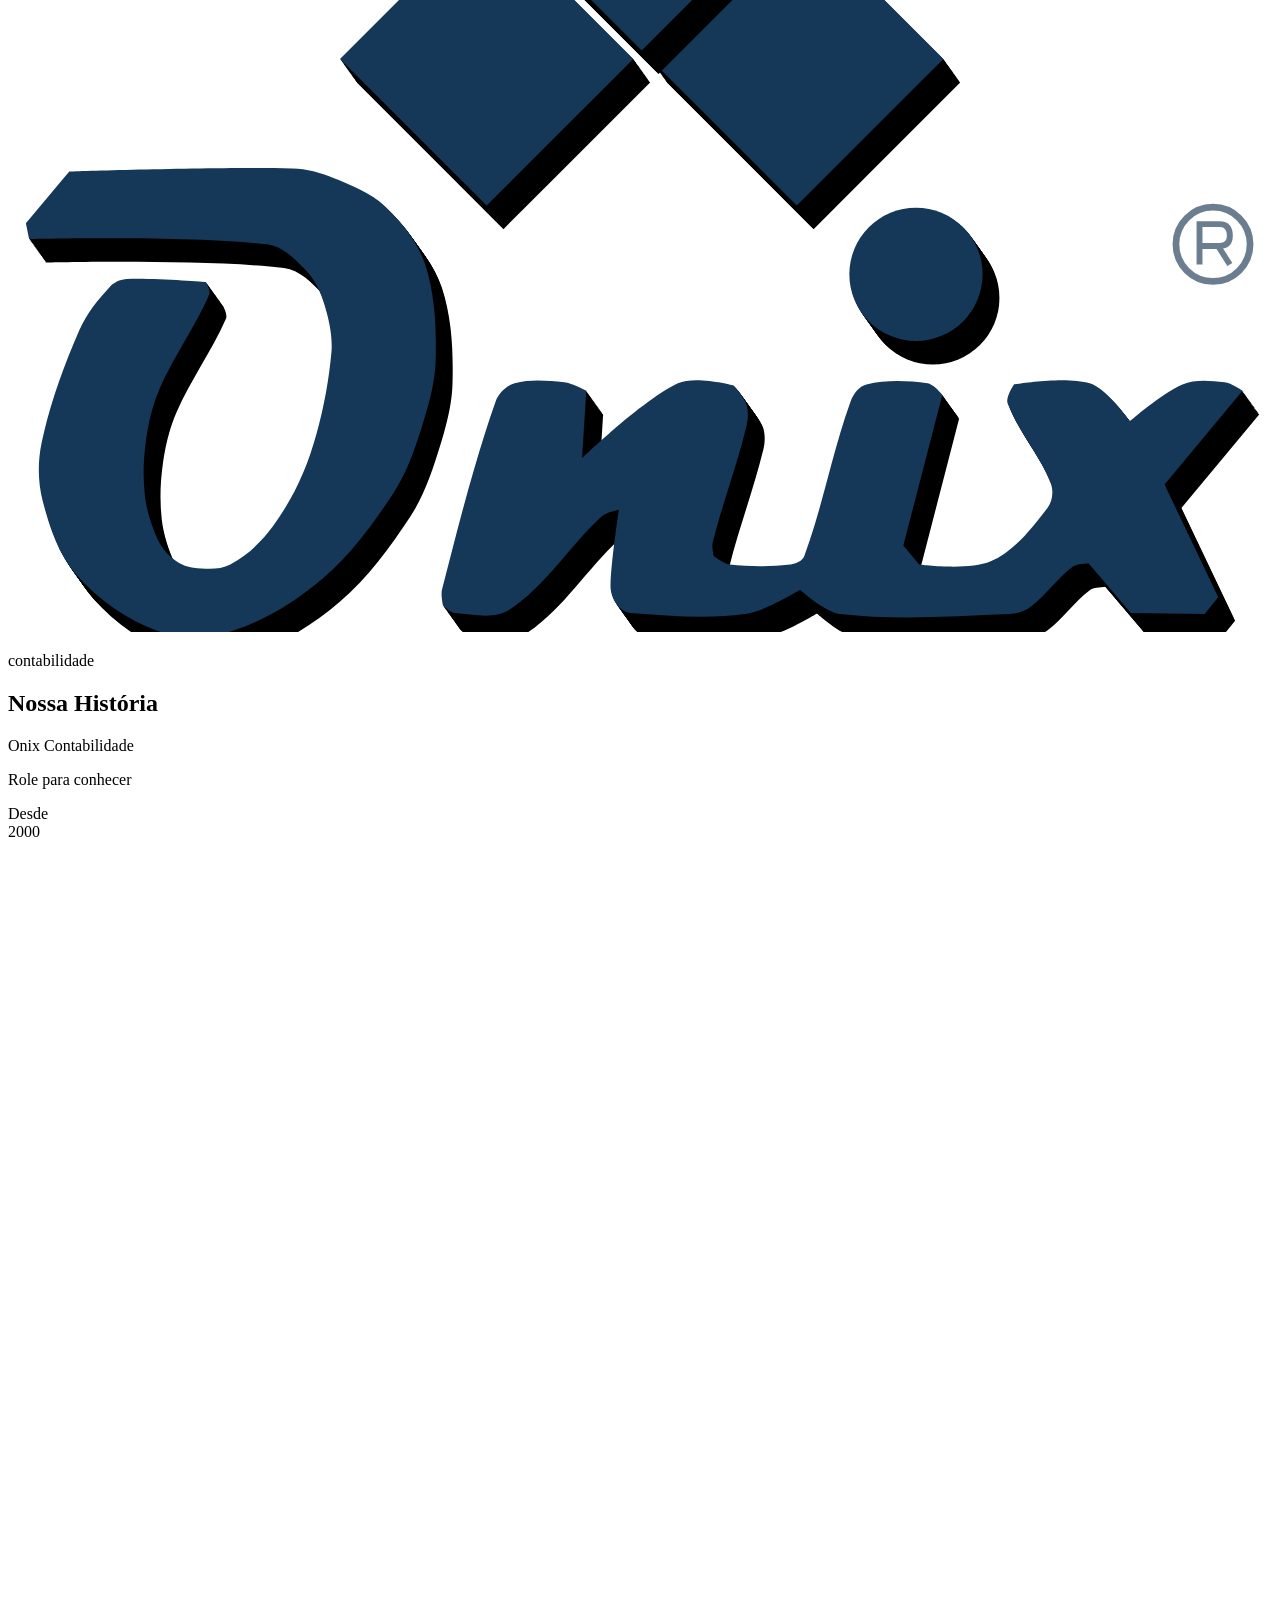
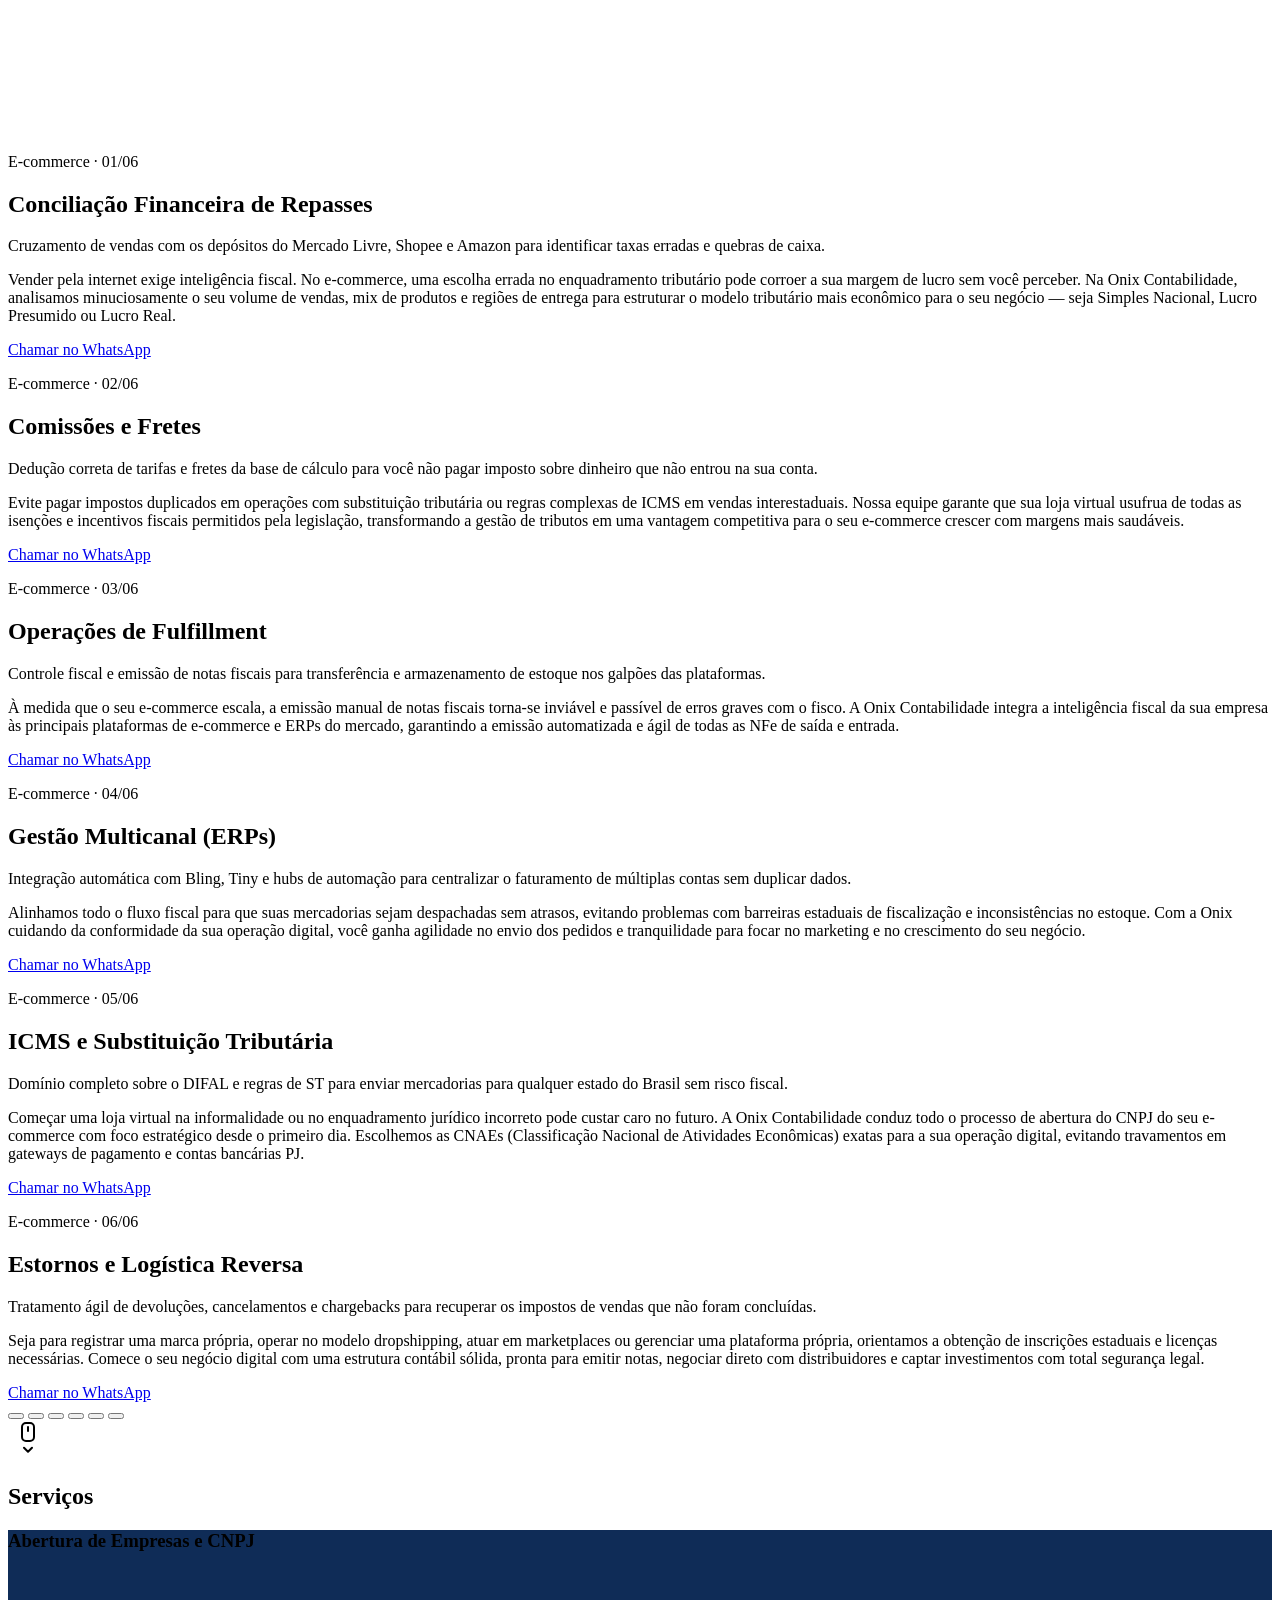
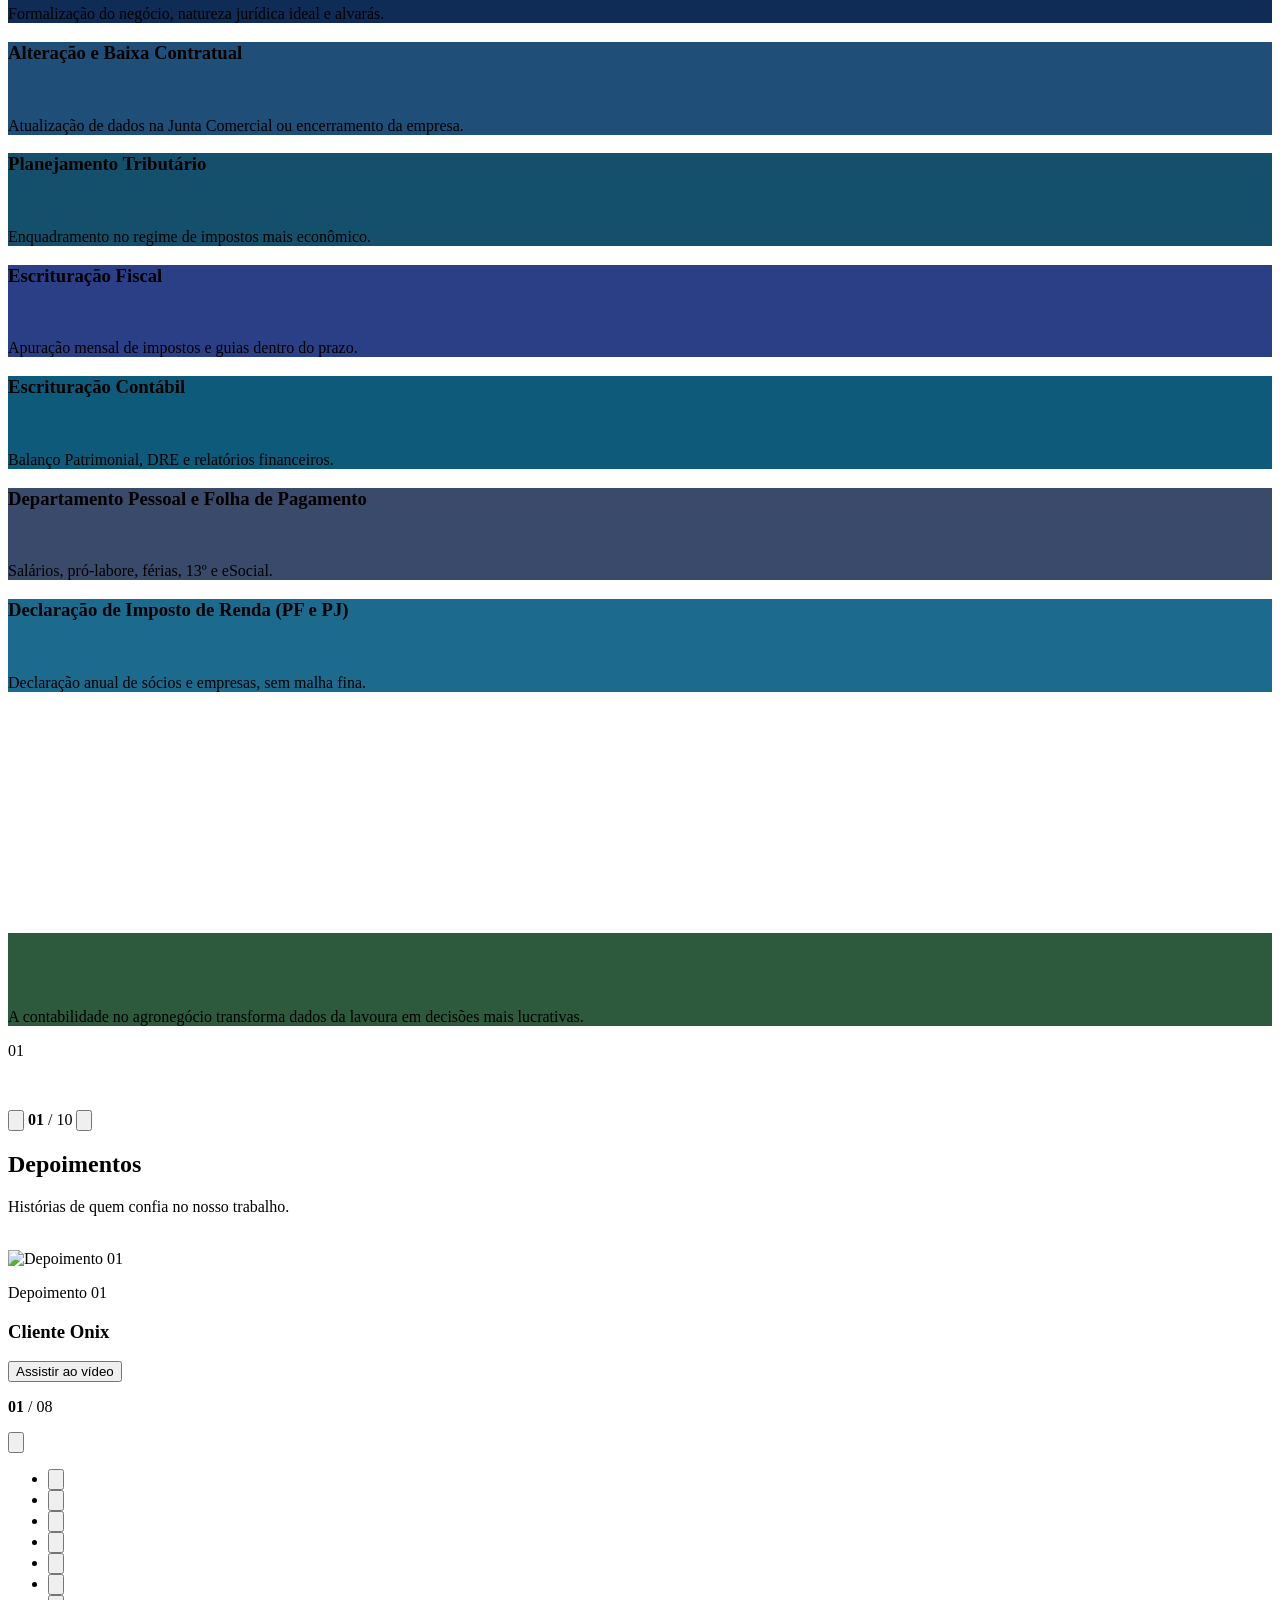
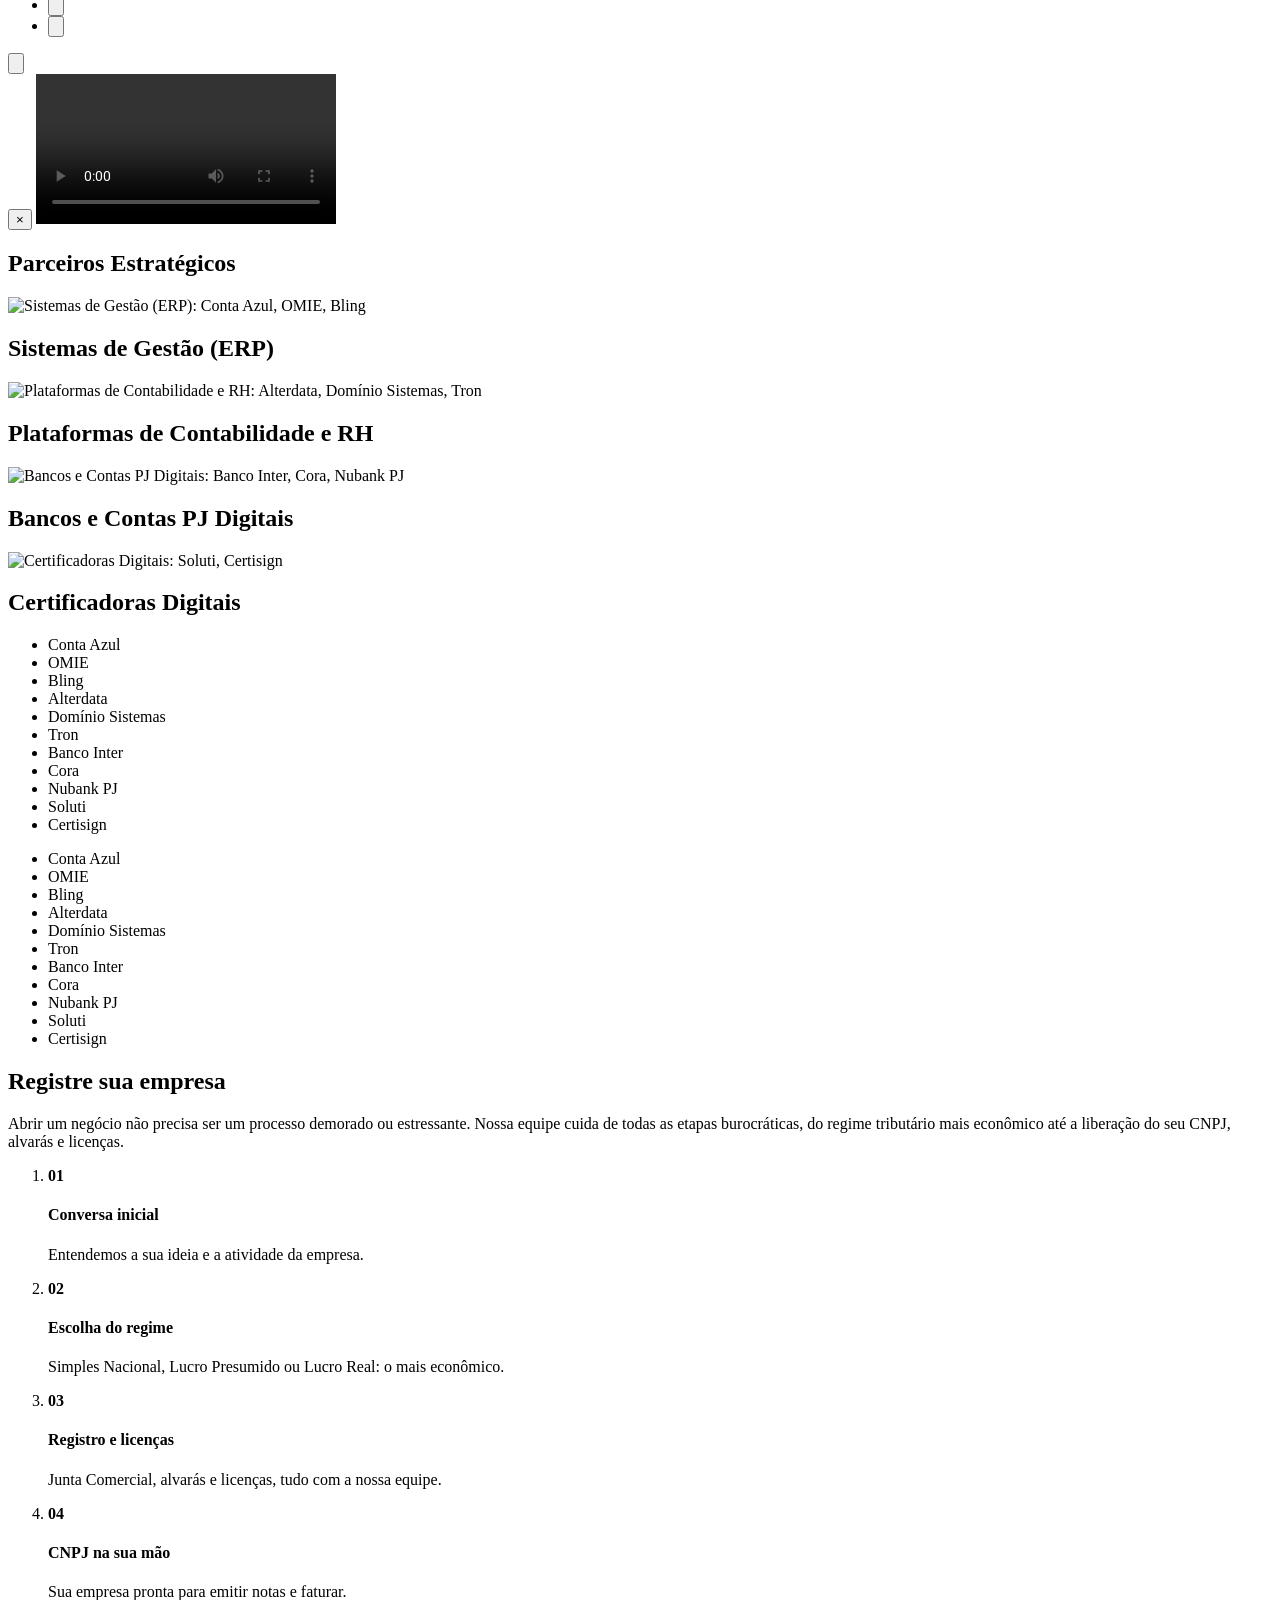
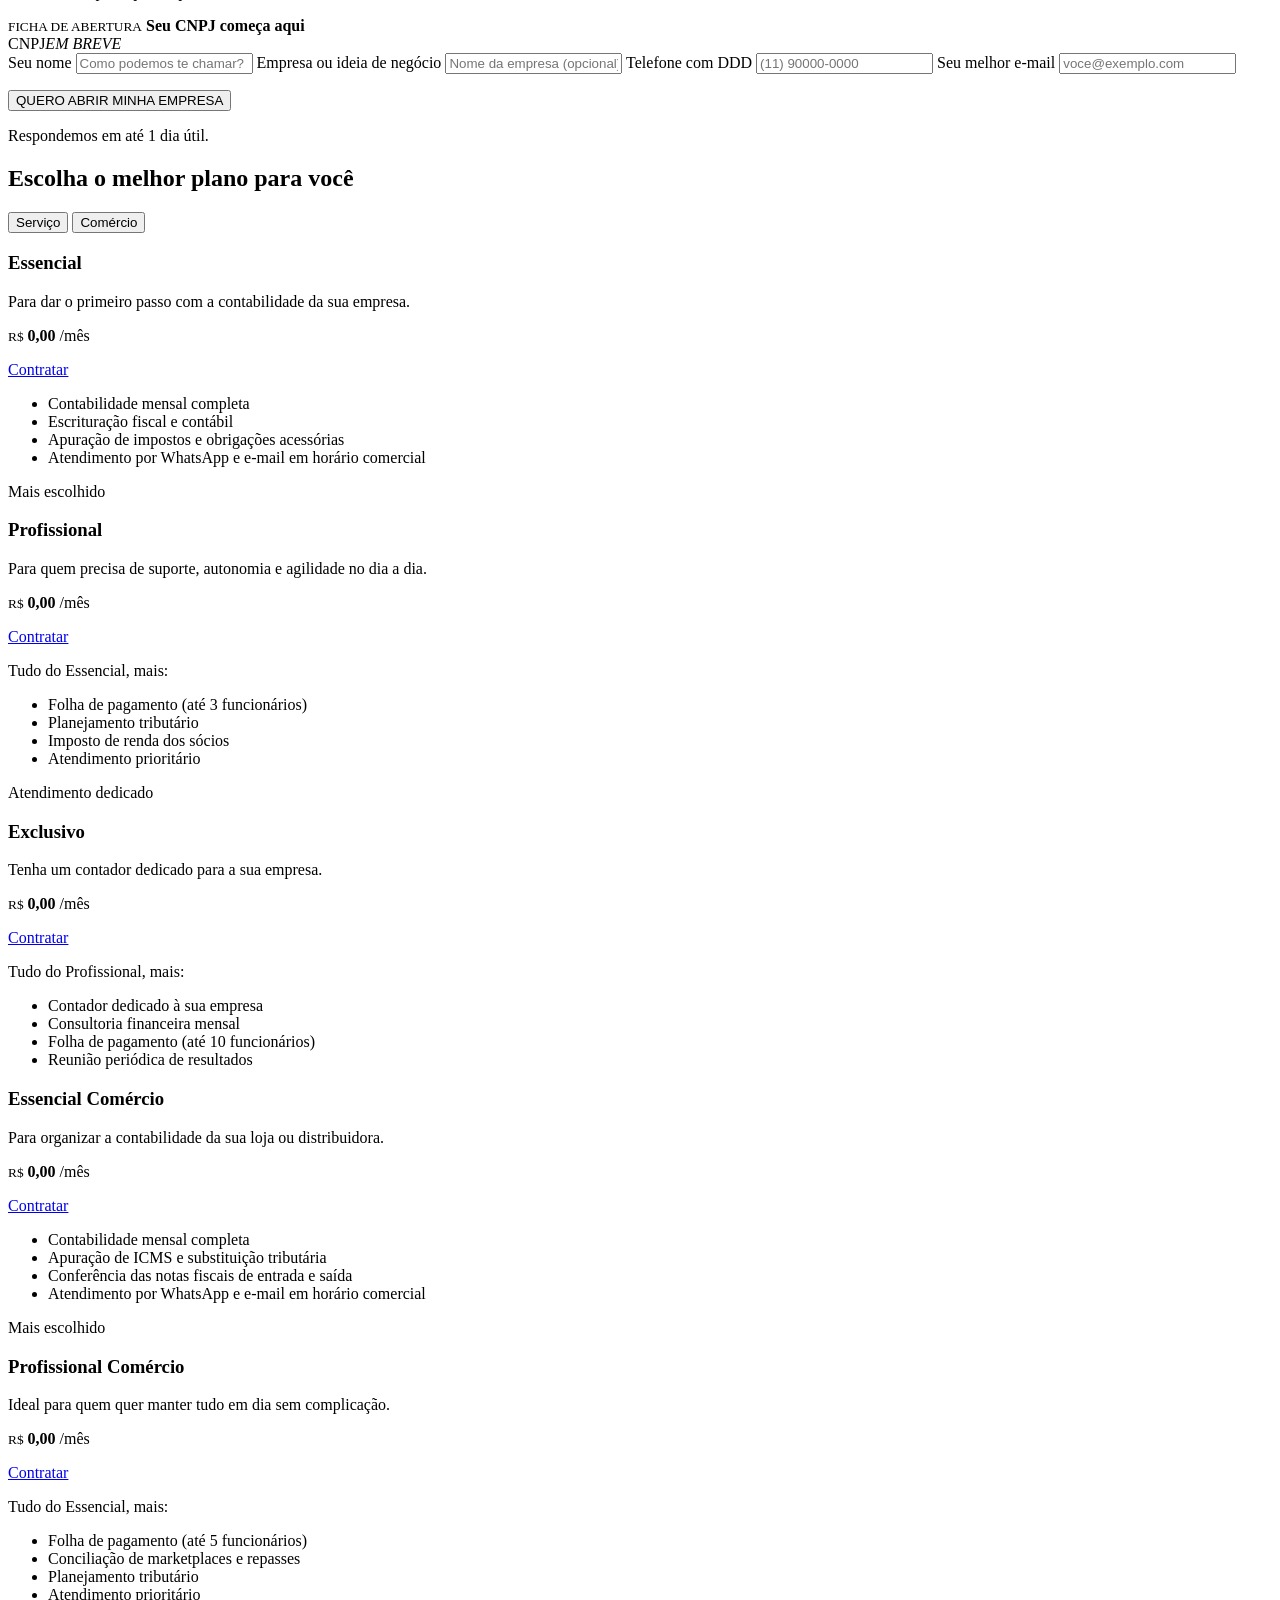
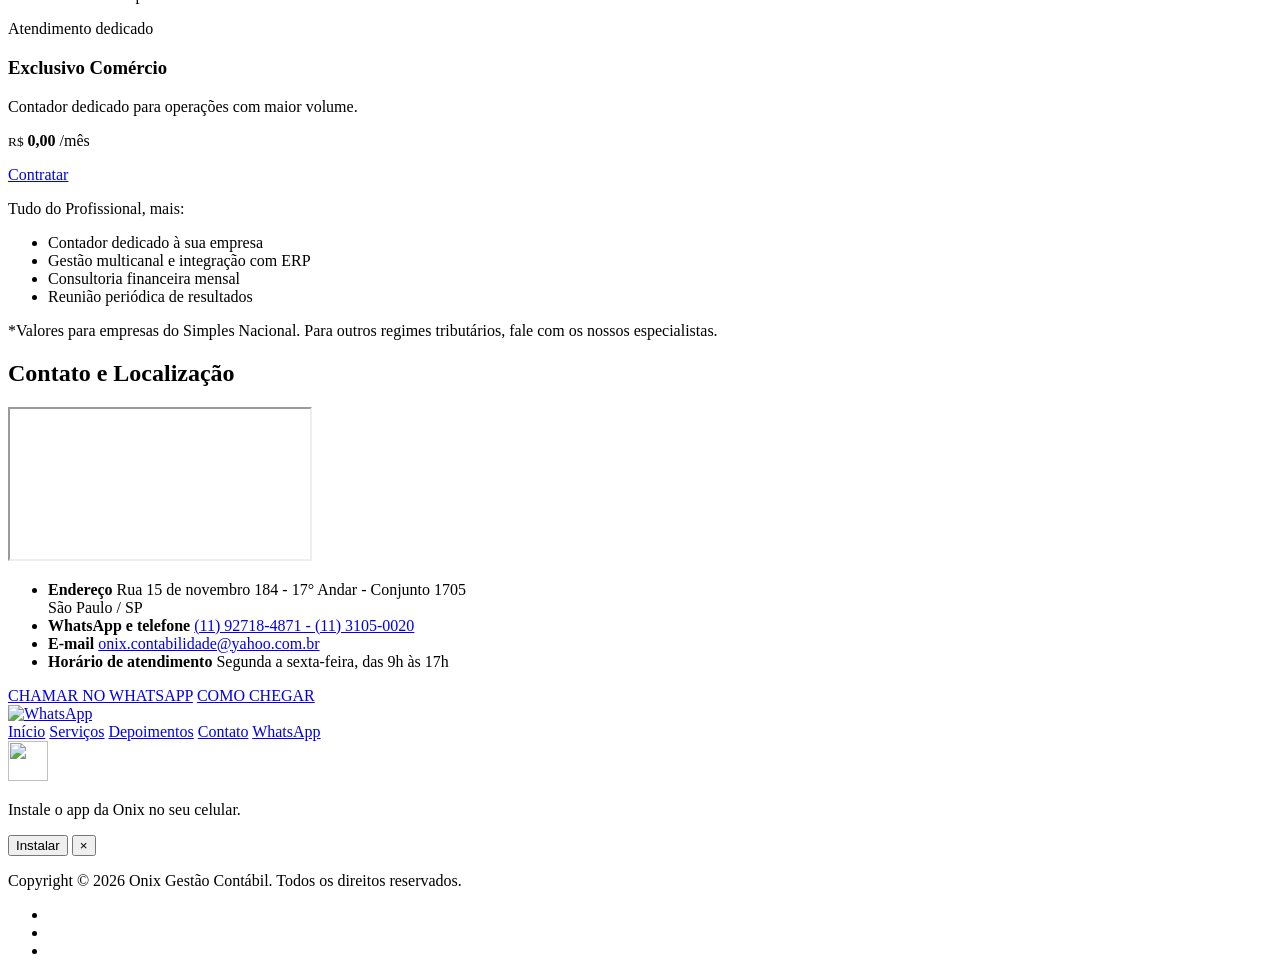
==== commit 2604f744: "Add files via upload" ====
--- a/index.html
+++ b/index.html
@@ -29,7 +29,6 @@
 <link rel="stylesheet" href="css/font-awesome.min.css">
 <link rel="stylesheet" href="css/owl.theme.css">
 <link rel="stylesheet" href="css/owl.carousel.css">
-<link rel="stylesheet" href="https://cdn.jsdelivr.net/npm/swiper@11/swiper-bundle.min.css">
 
 <!-- Main css -->
 <link rel="stylesheet" href="css/style.css">
@@ -51,9 +50,12 @@
 
 <!-- Correções de responsividade (carrega por último de propósito) -->
 <link rel="stylesheet" href="css/onix.css">
+<link rel="stylesheet" href="css/servicos.css">
+<link rel="stylesheet" href="css/escritorio.css">
 <link rel="stylesheet" href="css/responsive-fix.css">
 <link rel="stylesheet" href="css/tema-claro.css">
 
+<script>document.documentElement.className+=' js-intro';</script>
 </head>
 <body data-spy="scroll" data-offset="50" data-target=".navbar-collapse">
 
@@ -101,7 +103,7 @@
 		<div class="collapse navbar-collapse">
 			<ul class="nav navbar-nav navbar-right">
 				<li><a href="#inicio" class="smoothScroll">Home</a></li>
-				<li><a href="#overview" class="smoothScroll">Escritório</a></li>
+				<li><a href="#esc-abertura" class="smoothScroll">Escritório</a></li>
 				<li><a href="#marketplace" class="smoothScroll">E-commerce</a></li>
 				<li><a href="#program" class="smoothScroll">Serviços</a></li>
 				<li><a href="#videos" class="smoothScroll">Depoimentos</a></li>
@@ -110,6 +112,13 @@
 				<li><a href="#planos" class="smoothScroll">Planos</a></li>
 				<li><a href="#contact" class="smoothScroll">Contato</a></li>
 			</ul>
+		</div>
+
+		<!-- Contador de visitas (canto superior direito, depois de "Contato") -->
+		<div class="nav-visitas" id="navVisitas" hidden role="status" aria-label="Visitas ao site">
+			<i class="fa fa-eye" aria-hidden="true"></i>
+			<span class="nv-bloco"><small>Visitas</small><b id="navTotal">0</b></span>
+			<span class="nv-bloco nv-hoje"><small>Hoje</small><b id="navHoje">0</b></span>
 		</div>
 
 	</div>
@@ -142,109 +151,36 @@
 
 
 <!-- =========================
-    ESCRITÓRIO SECTION (catálogo)
-============================== -->
-<section id="overview">
-	<div class="cat-book">
-		<input class="cat-input" id="cat-one" type="radio" name="cat-trigger" checked aria-label="Capa">
-		<input class="cat-input" id="cat-two" type="radio" name="cat-trigger" aria-label="Páginas 1 e 2">
-		<input class="cat-input" id="cat-three" type="radio" name="cat-trigger" aria-label="Páginas 3 e 4">
-		<input class="cat-input" id="cat-four" type="radio" name="cat-trigger" aria-label="Páginas 5 e 6">
-		<input class="cat-input" id="cat-five" type="radio" name="cat-trigger" aria-label="Página 4">
-		<input class="cat-input" id="cat-six" type="radio" name="cat-trigger" aria-label="Página 5">
-		<input class="cat-input" id="cat-seven" type="radio" name="cat-trigger" aria-label="Página 6">
-		<input class="cat-input" id="cat-eight" type="radio" name="cat-trigger" aria-label="Contracapa">
-
-		<!-- base esquerda: papel liso (só aparece enquanto a capa abre); no celular é a capa de couro -->
-		<div class="cat-page cat-page--first">
-			<div class="cat-face p1 cat-l"><label class="cat-tap" for="cat-two" aria-label="Próxima página"></label><div class="cat-mnav cat-mnav--next"><label for="cat-two" aria-label="Próxima página"></label></div><div class="cat-count"></div>
-				<div class="cat-mobtitle"><h4>Nossa História</h4><h6>Onix Contabilidade</h6></div>
-			</div>
-		</div>
-
-		<!-- folha A: capa (direita) / página Escritório (esquerda) -->
-		<div class="cat-page cat-sheet-a">
-			<div class="cat-face cat-r cat-face--cover-r">
-				<div class="cat-center"><div class="cat-anim s1"><h4>Nossa História</h4><h6>Onix Contabilidade</h6></div></div>
-				<div class="cat-control cat-control--next"><label for="cat-two" aria-label="Próxima página"></label></div>
-			</div>
-			<div class="cat-face p2 cat-l cat-face--back cat-face--title" style="background-image:url('images/historia.png')"><label class="cat-tap" for="cat-three" aria-label="Próxima página"></label><div class="cat-mnav cat-mnav--prev"><label for="cat-one" aria-label="Página anterior"></label></div><div class="cat-mnav cat-mnav--next"><label for="cat-three" aria-label="Próxima página"></label></div><div class="cat-count">1 / 6</div>
-				<div class="cat-pn">1</div>
-				<div class="cat-control"><label for="cat-one" aria-label="Página anterior"></label></div>
-			</div>
-		</div>
-
-		<!-- folha B: texto 1 / texto 2 -->
-		<div class="cat-page cat-sheet-b">
-			<div class="cat-face p3 cat-r"><label class="cat-tap" for="cat-four" aria-label="Próxima página"></label><div class="cat-mnav cat-mnav--prev"><label for="cat-two" aria-label="Página anterior"></label></div><div class="cat-mnav cat-mnav--next"><label for="cat-four" aria-label="Próxima página"></label></div><div class="cat-count">2 / 6</div>
-				<div class="cat-stack">
-					<div class="cat-picture"><img src="images/hist1.png" alt="" loading="lazy"></div>
-					<div class="cat-orn"></div>
-					<div class="cat-offset cat-anim s2">
-						<p>Fundada no ano 2000, no bairro de Itaquera, a Onix Contabilidade iniciou sua trajetória consolidando parcerias estratégicas com clientes de relevância histórica no comércio paulistano. Nos primeiros anos de operação, a empresa já atendia demandas de tradicionais indústrias de joias situadas na Praça da Sé e de renomadas óticas estabelecidas na icônica Rua São Bento, no centro da capital paulista.</p>
-					</div>
-				</div>
-				<div class="cat-pn">2</div>
-				<div class="cat-control cat-control--next"><label for="cat-three" aria-label="Próxima página"></label></div>
-			</div>
-			<div class="cat-face p4 cat-l cat-face--back"><label class="cat-tap" for="cat-five" aria-label="Próxima página"></label><div class="cat-mnav cat-mnav--prev"><label for="cat-three" aria-label="Página anterior"></label></div><div class="cat-mnav cat-mnav--next"><label for="cat-five" aria-label="Próxima página"></label></div><div class="cat-count">3 / 6</div>
-				<div class="cat-stack">
-					<div class="cat-picture"><img src="images/hist2.png" alt="" loading="lazy"></div>
-					<div class="cat-orn"></div>
-					<div class="cat-offset cat-anim s3">
-						<p>Ao longo do tempo, pautada pela excelência na prestação de serviços técnicos, a organização expandiu continuamente seu portfólio para os mais variados segmentos de mercado. Essa atuação diversificada impulsionou uma trajetória de crescimento acelerado, permitindo que a Onix atingisse rapidamente a marca de 200 empresas atendidas em diferentes ramos de atividade econômica.</p>
-					</div>
-				</div>
-				<div class="cat-pn">3</div>
-				<div class="cat-control"><label for="cat-two" aria-label="Página anterior"></label></div>
-			</div>
-		</div>
-
-		<!-- folha C: texto 3 / texto 4 -->
-		<div class="cat-page cat-sheet-c">
-			<div class="cat-face p5 cat-r"><label class="cat-tap" for="cat-six" aria-label="Próxima página"></label><div class="cat-mnav cat-mnav--prev"><label for="cat-four" aria-label="Página anterior"></label></div><div class="cat-mnav cat-mnav--next"><label for="cat-six" aria-label="Próxima página"></label></div><div class="cat-count">4 / 6</div>
-				<div class="cat-stack">
-					<div class="cat-picture"><img src="images/hist3.png" alt="" loading="lazy"></div>
-					<div class="cat-orn"></div>
-					<div class="cat-offset cat-anim s3">
-						<p>O aumento expressivo da demanda por soluções contábeis de alto nível exigiu uma reestruturação estratégica na capacidade operacional da firma. Para manter o padrão de excelência e garantir um atendimento ágil e personalizado, a Onix realizou investimentos significativos na ampliação de sua equipe multidisciplinar e na abertura de duas novas unidades físicas.</p>
-					</div>
-				</div>
-				<div class="cat-pn">4</div>
-				<div class="cat-control cat-control--next"><label for="cat-four" aria-label="Próxima página"></label></div>
-			</div>
-			<div class="cat-face p6 cat-l cat-face--back"><label class="cat-tap" for="cat-seven" aria-label="Próxima página"></label><div class="cat-mnav cat-mnav--prev"><label for="cat-five" aria-label="Página anterior"></label></div><div class="cat-mnav cat-mnav--next"><label for="cat-seven" aria-label="Próxima página"></label></div><div class="cat-count">5 / 6</div>
-				<div class="cat-stack">
-					<div class="cat-picture"><img src="images/hist4.png" alt="" loading="lazy"></div>
-					<div class="cat-orn"></div>
-					<div class="cat-offset cat-anim s4">
-						<p>Atualmente, a Onix Contabilidade conta com uma infraestrutura consolidada que permite cobrir de forma plena todos os municípios da Grande São Paulo. Sua estrutura operacional foi desenhada para acompanhar a complexidade fiscal e tributária de empresas de variados portes, garantindo suporte técnico contínuo e alinhado às exigências do mercado.</p>
-					</div>
-				</div>
-				<div class="cat-pn">5</div>
-				<div class="cat-control"><label for="cat-three" aria-label="Página anterior"></label></div>
-			</div>
-		</div>
-
-		<!-- folha D: texto 5 / contracapa (com o Fale conosco) -->
-		<div class="cat-page cat-page--last cat-sheet-d">
-			<div class="cat-face p7 cat-r"><label class="cat-tap" for="cat-eight" aria-label="Próxima página"></label><div class="cat-mnav cat-mnav--prev"><label for="cat-six" aria-label="Página anterior"></label></div><div class="cat-mnav cat-mnav--next"><label for="cat-eight" aria-label="Próxima página"></label></div><div class="cat-count">6 / 6</div>
-				<div class="cat-stack">
-					<div class="cat-picture"><img src="images/hist5.png" alt="" loading="lazy"></div>
-					<div class="cat-orn"></div>
-					<div class="cat-offset cat-anim s4">
-						<p>Além da presença marcante na região metropolitana de São Paulo, a empresa ultrapassou as fronteiras estaduais e hoje mantém atuação ativa em 8 estados brasileiros. Essa abrangência nacional reafirma o compromisso da Onix Contabilidade com a evolução constante, oferecendo segurança institucional, inovação e inteligência de negócios para corporações em todo o país.</p>
-					</div>
-				</div>
-				<div class="cat-pn">6</div>
-				<div class="cat-control cat-control--next"><label for="cat-eight" aria-label="Próxima página"></label></div>
-			</div>
-			<div class="cat-face p8 cat-l cat-face--back cat-face--backcover"><label class="cat-tap" for="cat-one" aria-label="Voltar ao início"></label><div class="cat-mnav cat-mnav--prev"><label for="cat-seven" aria-label="Página anterior"></label></div><div class="cat-count"></div>
-				<div class="cat-center"><h4>Onix</h4><h6>desde 2000</h6>
-					<div class="cat-contact"><div class="cat-footer"><a href="https://wa.me/5511927184871" target="_blank" rel="noopener noreferrer" aria-label="WhatsApp"><i class="fa fa-whatsapp"></i></a><a href="mailto:onix.contabilidade@yahoo.com.br" aria-label="E-mail"><i class="fa fa-envelope"></i></a><a href="https://www.instagram.com/onixcontabilidade/" target="_blank" rel="noopener noreferrer" aria-label="Instagram"><i class="fa fa-instagram"></i></a></div></div>
-				</div>
-				<div class="cat-control"><label for="cat-four" aria-label="Página anterior"></label></div>
-			</div>
+    ESCRITÓRIO — Nossa História (barras que varrem a tela ao rolar, um capítulo por vez)
+============================== -->
+<section id="esc-abertura" class="eb" aria-label="Escritório — Nossa História">
+	<div class="eb-pista" id="ebPista">
+		<div class="eb-palco">
+			<div class="eb-barras" id="ebBarras" aria-hidden="true"></div>
+		<div class="eb-cap" data-i="0">
+			<div class="eb-meia eb-esq eb-escura"><h2>Nossa História</h2><p class="eb-sub">Onix Contabilidade</p><p class="eb-dica">Role para conhecer <i class="fa fa-angle-double-down" aria-hidden="true"></i></p></div>
+			<div class="eb-meia eb-dir eb-clara"><p class="eb-ano">Desde<br>2000</p></div>
+		</div>
+		<div class="eb-cap" data-i="1">
+			<div class="eb-meia eb-esq eb-clara"><p class="eb-num" aria-hidden="true">01</p></div><div class="eb-meia eb-dir eb-escura"><p class="eb-rot">1 / 5</p><p class="eb-par">Fundada no ano 2000, no bairro de Itaquera, a Onix Contabilidade iniciou sua trajetória consolidando parcerias estratégicas com clientes de relevância histórica no comércio paulistano. Nos primeiros anos de operação, a empresa já atendia demandas de tradicionais indústrias de joias situadas na Praça da Sé e de renomadas óticas estabelecidas na icônica Rua São Bento, no centro da capital paulista.</p></div>
+			<div class="eb-faixa" role="img" aria-label="Ilustração do capítulo 1" style="--ar:1200/271"><img class="eb-ti eb-ti-esq" src="images/hist1-n.png" alt="" decoding="async"><img class="eb-ti eb-ti-dir" src="images/hist1-c.png" alt="" decoding="async"></div>
+		</div>
+		<div class="eb-cap" data-i="2">
+			<div class="eb-meia eb-esq eb-escura"><p class="eb-rot">2 / 5</p><p class="eb-par">Ao longo do tempo, pautada pela excelência na prestação de serviços técnicos, a organização expandiu continuamente seu portfólio para os mais variados segmentos de mercado. Essa atuação diversificada impulsionou uma trajetória de crescimento acelerado, permitindo que a Onix atingisse rapidamente a marca de 200 empresas atendidas em diferentes ramos de atividade econômica.</p></div><div class="eb-meia eb-dir eb-clara"><p class="eb-num" aria-hidden="true">02</p></div>
+			<div class="eb-faixa" role="img" aria-label="Ilustração do capítulo 2" style="--ar:1200/253"><img class="eb-ti eb-ti-esq" src="images/hist2-c.png" alt="" loading="lazy" decoding="async"><img class="eb-ti eb-ti-dir" src="images/hist2-n.png" alt="" loading="lazy" decoding="async"></div>
+		</div>
+		<div class="eb-cap" data-i="3">
+			<div class="eb-meia eb-esq eb-clara"><p class="eb-num" aria-hidden="true">03</p></div><div class="eb-meia eb-dir eb-escura"><p class="eb-rot">3 / 5</p><p class="eb-par">O aumento expressivo da demanda por soluções contábeis de alto nível exigiu uma reestruturação estratégica na capacidade operacional da firma. Para manter o padrão de excelência e garantir um atendimento ágil e personalizado, a Onix realizou investimentos significativos na ampliação de sua equipe multidisciplinar e na abertura de duas novas unidades físicas.</p></div>
+			<div class="eb-faixa" role="img" aria-label="Ilustração do capítulo 3" style="--ar:1200/253"><img class="eb-ti eb-ti-esq" src="images/hist3-n.png" alt="" loading="lazy" decoding="async"><img class="eb-ti eb-ti-dir" src="images/hist3-c.png" alt="" loading="lazy" decoding="async"></div>
+		</div>
+		<div class="eb-cap" data-i="4">
+			<div class="eb-meia eb-esq eb-escura"><p class="eb-rot">4 / 5</p><p class="eb-par">Atualmente, a Onix Contabilidade conta com uma infraestrutura consolidada que permite cobrir de forma plena todos os municípios da Grande São Paulo. Sua estrutura operacional foi desenhada para acompanhar a complexidade fiscal e tributária de empresas de variados portes, garantindo suporte técnico contínuo e alinhado às exigências do mercado.</p></div><div class="eb-meia eb-dir eb-clara"><p class="eb-num" aria-hidden="true">04</p></div>
+			<div class="eb-faixa" role="img" aria-label="Ilustração do capítulo 4" style="--ar:1200/253"><img class="eb-ti eb-ti-esq" src="images/hist4-c.png" alt="" loading="lazy" decoding="async"><img class="eb-ti eb-ti-dir" src="images/hist4-n.png" alt="" loading="lazy" decoding="async"></div>
+		</div>
+		<div class="eb-cap" data-i="5">
+			<div class="eb-meia eb-esq eb-clara"><p class="eb-num" aria-hidden="true">05</p></div><div class="eb-meia eb-dir eb-escura"><p class="eb-rot">5 / 5</p><p class="eb-par">Além da presença marcante na região metropolitana de São Paulo, a empresa ultrapassou as fronteiras estaduais e hoje mantém atuação ativa em 8 estados brasileiros. Essa abrangência nacional reafirma o compromisso da Onix Contabilidade com a evolução constante, oferecendo segurança institucional, inovação e inteligência de negócios para corporações em todo o país.</p></div>
+			<div class="eb-faixa" role="img" aria-label="Ilustração do capítulo 5" style="--ar:1200/253"><img class="eb-ti eb-ti-esq" src="images/hist5-n.png" alt="" loading="lazy" decoding="async"><img class="eb-ti eb-ti-dir" src="images/hist5-c.png" alt="" loading="lazy" decoding="async"></div>
+		</div>
 		</div>
 	</div>
 </section>
@@ -332,86 +268,122 @@
 <!-- =========================
     PROGRAM SECTION (Serviços: slider timeline)
 ============================== -->
-<section id="program">
-	<div class="container">
-		<div class="row">
-			<div class="wow fadeInUp col-md-12 col-sm-12" data-wow-delay="0.4s">
-				<div class="section-title text-center">
-					<h2 class="titulo-secao"></h2>
-				</div>
-			</div>
-		</div>
-	</div>
-
-	<div class="timeline">
-		<div class="swiper swiper-container">
-			<div class="swiper-wrapper">
-				<div class="swiper-slide" style="background-image:url('images/img1.jpg')" data-year="01">
-					<div class="swiper-slide-content">
-						<h4 class="timeline-title">Abertura de Empresas e CNPJ</h4>
-						<p class="timeline-text">Formalização do negócio, natureza jurídica ideal e alvarás.</p>
-					</div>
-				</div>
-				<div class="swiper-slide" style="background-image:url('images/img2.jpg')" data-year="02">
-					<div class="swiper-slide-content">
-						<h4 class="timeline-title">Alteração e Baixa Contratual</h4>
-						<p class="timeline-text">Atualização de dados na Junta Comercial ou encerramento da empresa.</p>
-					</div>
-				</div>
-				<div class="swiper-slide" style="background-image:url('images/img3.jpg')" data-year="03">
-					<div class="swiper-slide-content">
-						<h4 class="timeline-title">Planejamento Tributário</h4>
-						<p class="timeline-text">Enquadramento no regime de impostos mais econômico.</p>
-					</div>
-				</div>
-				<div class="swiper-slide" style="background-image:url('images/img4.jpg')" data-year="04">
-					<div class="swiper-slide-content">
-						<h4 class="timeline-title">Escrituração Fiscal</h4>
-						<p class="timeline-text">Apuração mensal de impostos e guias dentro do prazo.</p>
-					</div>
-				</div>
-				<div class="swiper-slide" style="background-image:url('images/img5.jpg')" data-year="05">
-					<div class="swiper-slide-content">
-						<h4 class="timeline-title">Escrituração Contábil</h4>
-						<p class="timeline-text">Balanço Patrimonial, DRE e relatórios financeiros.</p>
-					</div>
-				</div>
-				<div class="swiper-slide" style="background-image:url('images/img6.jpg')" data-year="06">
-					<div class="swiper-slide-content">
-						<h4 class="timeline-title">Departamento Pessoal e Folha de Pagamento</h4>
-						<p class="timeline-text">Salários, pró-labore, férias, 13º e eSocial.</p>
-					</div>
-				</div>
-				<div class="swiper-slide" style="background-image:url('images/img7.jpg')" data-year="07">
-					<div class="swiper-slide-content">
-						<h4 class="timeline-title">Declaração de Imposto de Renda (PF e PJ)</h4>
-						<p class="timeline-text">Declaração anual de sócios e empresas, sem malha fina.</p>
-					</div>
-				</div>
-				<div class="swiper-slide" style="background-image:url('images/img8.jpg')" data-year="08">
-					<div class="swiper-slide-content">
-						<h4 class="timeline-title">Emissão de Certidões Negativas</h4>
-						<p class="timeline-text">Emissão e monitoramento de certidões de regularidade.</p>
-					</div>
-				</div>
-				<div class="swiper-slide" style="background-image:url('images/img9.jpg')" data-year="09">
-					<div class="swiper-slide-content">
-						<h4 class="timeline-title">Consultoria e Gestão Financeira</h4>
-						<p class="timeline-text">Fluxo de caixa, controle de custos e decisões de crescimento.</p>
-					</div>
-				</div>	
-				<div class="swiper-slide" style="background-image:url('images/img10.jpg')" data-year="10">
-				    <div class="swiper-slide-content">
-						<h4 class="timeline-title">Contabilidade no Agro</h4>
-						<p class="timeline-text">A contabilidade no agronegócio transforma dados da lavoura em decisões mais lucrativas.</p>
-					</div>
-				</div>
-			</div>
-			<div class="swiper-button-prev" aria-label="Serviço anterior"></div>
-			<div class="swiper-button-next" aria-label="Próximo serviço"></div>
-			<div class="swiper-pagination"></div>
-		</div>
-	</div>
+<section id="program" class="srv" aria-roledescription="carrossel" aria-label="Nossos serviços">
+  <h2 class="srv-sr">Serviços</h2>
+  <div class="srv-pista" id="srvPista" style="--n:10">
+    <div class="srv-palco">
+    <div class="srv-slide" data-i="0" style="visibility:visible;z-index:1" aria-label="Serviço 01">
+      <div class="srv-outer"><div class="srv-inner"><div class="srv-content" style="background-color:#0f2c57">
+        <div class="srv-grid">
+          <h3 class="srv-heading">Abertura de Empresas e CNPJ</h3>
+          <figure class="srv-img-cont"><img class="srv-img" src="images/img1.jpg" alt="" decoding="async"></figure>
+          <p class="srv-desc">Formalização do negócio, natureza jurídica ideal e alvarás.</p>
+        </div>
+      </div></div></div>
+    </div>
+    <div class="srv-slide" data-i="1" aria-label="Serviço 02">
+      <div class="srv-outer"><div class="srv-inner"><div class="srv-content" style="background-color:#1f4e79">
+        <div class="srv-grid">
+          <h3 class="srv-heading">Alteração e Baixa Contratual</h3>
+          <figure class="srv-img-cont"><img class="srv-img" src="images/img2.jpg" alt="" decoding="async"></figure>
+          <p class="srv-desc">Atualização de dados na Junta Comercial ou encerramento da empresa.</p>
+        </div>
+      </div></div></div>
+    </div>
+    <div class="srv-slide" data-i="2" aria-label="Serviço 03">
+      <div class="srv-outer"><div class="srv-inner"><div class="srv-content" style="background-color:#14506b">
+        <div class="srv-grid">
+          <h3 class="srv-heading">Planejamento Tributário</h3>
+          <figure class="srv-img-cont"><img class="srv-img" src="images/img3.jpg" alt="" loading="lazy" decoding="async"></figure>
+          <p class="srv-desc">Enquadramento no regime de impostos mais econômico.</p>
+        </div>
+      </div></div></div>
+    </div>
+    <div class="srv-slide" data-i="3" aria-label="Serviço 04">
+      <div class="srv-outer"><div class="srv-inner"><div class="srv-content" style="background-color:#2b3f87">
+        <div class="srv-grid">
+          <h3 class="srv-heading">Escrituração Fiscal</h3>
+          <figure class="srv-img-cont"><img class="srv-img" src="images/img4.jpg" alt="" loading="lazy" decoding="async"></figure>
+          <p class="srv-desc">Apuração mensal de impostos e guias dentro do prazo.</p>
+        </div>
+      </div></div></div>
+    </div>
+    <div class="srv-slide" data-i="4" aria-label="Serviço 05">
+      <div class="srv-outer"><div class="srv-inner"><div class="srv-content" style="background-color:#0e5a7a">
+        <div class="srv-grid">
+          <h3 class="srv-heading">Escrituração Contábil</h3>
+          <figure class="srv-img-cont"><img class="srv-img" src="images/img5.jpg" alt="" loading="lazy" decoding="async"></figure>
+          <p class="srv-desc">Balanço Patrimonial, DRE e relatórios financeiros.</p>
+        </div>
+      </div></div></div>
+    </div>
+    <div class="srv-slide" data-i="5" aria-label="Serviço 06">
+      <div class="srv-outer"><div class="srv-inner"><div class="srv-content" style="background-color:#3a4a6b">
+        <div class="srv-grid">
+          <h3 class="srv-heading">Departamento Pessoal e Folha de Pagamento</h3>
+          <figure class="srv-img-cont"><img class="srv-img" src="images/img6.jpg" alt="" loading="lazy" decoding="async"></figure>
+          <p class="srv-desc">Salários, pró-labore, férias, 13º e eSocial.</p>
+        </div>
+      </div></div></div>
+    </div>
+    <div class="srv-slide" data-i="6" aria-label="Serviço 07">
+      <div class="srv-outer"><div class="srv-inner"><div class="srv-content" style="background-color:#1c6b8f">
+        <div class="srv-grid">
+          <h3 class="srv-heading">Declaração de Imposto de Renda (PF e PJ)</h3>
+          <figure class="srv-img-cont"><img class="srv-img" src="images/img7.jpg" alt="" loading="lazy" decoding="async"></figure>
+          <p class="srv-desc">Declaração anual de sócios e empresas, sem malha fina.</p>
+        </div>
+      </div></div></div>
+    </div>
+    <div class="srv-slide" data-i="7" aria-label="Serviço 08">
+      <div class="srv-outer"><div class="srv-inner"><div class="srv-content" style="background-color:#223a63">
+        <div class="srv-grid">
+          <h3 class="srv-heading">Emissão de Certidões Negativas</h3>
+          <figure class="srv-img-cont"><img class="srv-img" src="images/img8.jpg" alt="" loading="lazy" decoding="async"></figure>
+          <p class="srv-desc">Emissão e monitoramento de certidões de regularidade.</p>
+        </div>
+      </div></div></div>
+    </div>
+    <div class="srv-slide" data-i="8" aria-label="Serviço 09">
+      <div class="srv-outer"><div class="srv-inner"><div class="srv-content" style="background-color:#155e75">
+        <div class="srv-grid">
+          <h3 class="srv-heading">Consultoria e Gestão Financeira</h3>
+          <figure class="srv-img-cont"><img class="srv-img" src="images/img9.jpg" alt="" loading="lazy" decoding="async"></figure>
+          <p class="srv-desc">Fluxo de caixa, controle de custos e decisões de crescimento.</p>
+        </div>
+      </div></div></div>
+    </div>
+    <div class="srv-slide" data-i="9" aria-label="Serviço 10">
+      <div class="srv-outer"><div class="srv-inner"><div class="srv-content" style="background-color:#2d5a3d">
+        <div class="srv-grid">
+          <h3 class="srv-heading">Contabilidade no Agro</h3>
+          <figure class="srv-img-cont"><img class="srv-img" src="images/img10.jpg" alt="" loading="lazy" decoding="async"></figure>
+          <p class="srv-desc">A contabilidade no agronegócio transforma dados da lavoura em decisões mais lucrativas.</p>
+        </div>
+      </div></div></div>
+    </div>
+      <div class="srv-overlay"><div class="srv-grid">
+        <p class="srv-count" aria-hidden="true"><span id="srvCount">01</span></p>
+        <figure class="srv-over-cont">
+      <img class="srv-oimg" src="images/img1.jpg" alt="" decoding="async" style="visibility:visible;z-index:1">
+      <img class="srv-oimg" src="images/img2.jpg" alt="" decoding="async">
+      <img class="srv-oimg" src="images/img3.jpg" alt="" loading="lazy" decoding="async">
+      <img class="srv-oimg" src="images/img4.jpg" alt="" loading="lazy" decoding="async">
+      <img class="srv-oimg" src="images/img5.jpg" alt="" loading="lazy" decoding="async">
+      <img class="srv-oimg" src="images/img6.jpg" alt="" loading="lazy" decoding="async">
+      <img class="srv-oimg" src="images/img7.jpg" alt="" loading="lazy" decoding="async">
+      <img class="srv-oimg" src="images/img8.jpg" alt="" loading="lazy" decoding="async">
+      <img class="srv-oimg" src="images/img9.jpg" alt="" loading="lazy" decoding="async">
+      <img class="srv-oimg" src="images/img10.jpg" alt="" loading="lazy" decoding="async">
+        </figure>
+      </div></div>
+      <div class="srv-ctl">
+        <button type="button" class="srv-seta" id="srvPrev" aria-label="Serviço anterior"><svg viewBox="0 0 11 19" aria-hidden="true"><path d="M9.5 1.5 2 9.5l7.5 8"/></svg></button>
+        <span class="srv-pos" aria-live="polite"><b id="srvNum">01</b> / 10</span>
+        <button type="button" class="srv-seta" id="srvNext" aria-label="Próximo serviço"><svg viewBox="0 0 11 19" aria-hidden="true"><path d="M1.5 1.5 9 9.5l-7.5 8"/></svg></button>
+      </div>
+    </div>
+  </div>
 </section>
 
 
@@ -542,7 +514,7 @@
 
 			<div class="wow fadeInUp reg-info" data-wow-delay="0.4s">
 				<h2 class="titulo-secao">Registre sua empresa</h2>
-				<p class="reg-lead">Nossa equipe cuida de todas as etapas burocráticas, do regime tributário mais econômico até a liberação do seu CNPJ, alvarás e licenças.</p>
+				<p class="reg-lead">Abrir um negócio não precisa ser um processo demorado ou estressante. Nossa equipe cuida de todas as etapas burocráticas, do regime tributário mais econômico até a liberação do seu CNPJ, alvarás e licenças.</p>
 
 				<div class="reg-corpo">
 					<ol class="reg-trilha" id="regTrilha">
@@ -829,14 +801,14 @@
 
 <script src="js/intro-movimento.js"></script>
 <script src="js/logo-topo.js"></script>
-<script src="https://cdn.jsdelivr.net/npm/swiper@11/swiper-bundle.min.js"></script>
 <script src="js/ecommerce-roda.js"></script>
-<script src="js/servicos-timeline.js"></script>
+<script src="js/servicos.js"></script>
 <script src="js/depoimentos-painel.js"></script>
-<script src="js/livro-click.js"></script>
 <script src="js/planos.js"></script>
 <script src="js/pwa.js"></script>
 <script src="js/contador.js"></script>
 <script src="js/promo.js"></script>
+<script src="js/logo-intro.js"></script>
+<script src="js/escritorio.js"></script>
 </body>
-</html>
+</html>
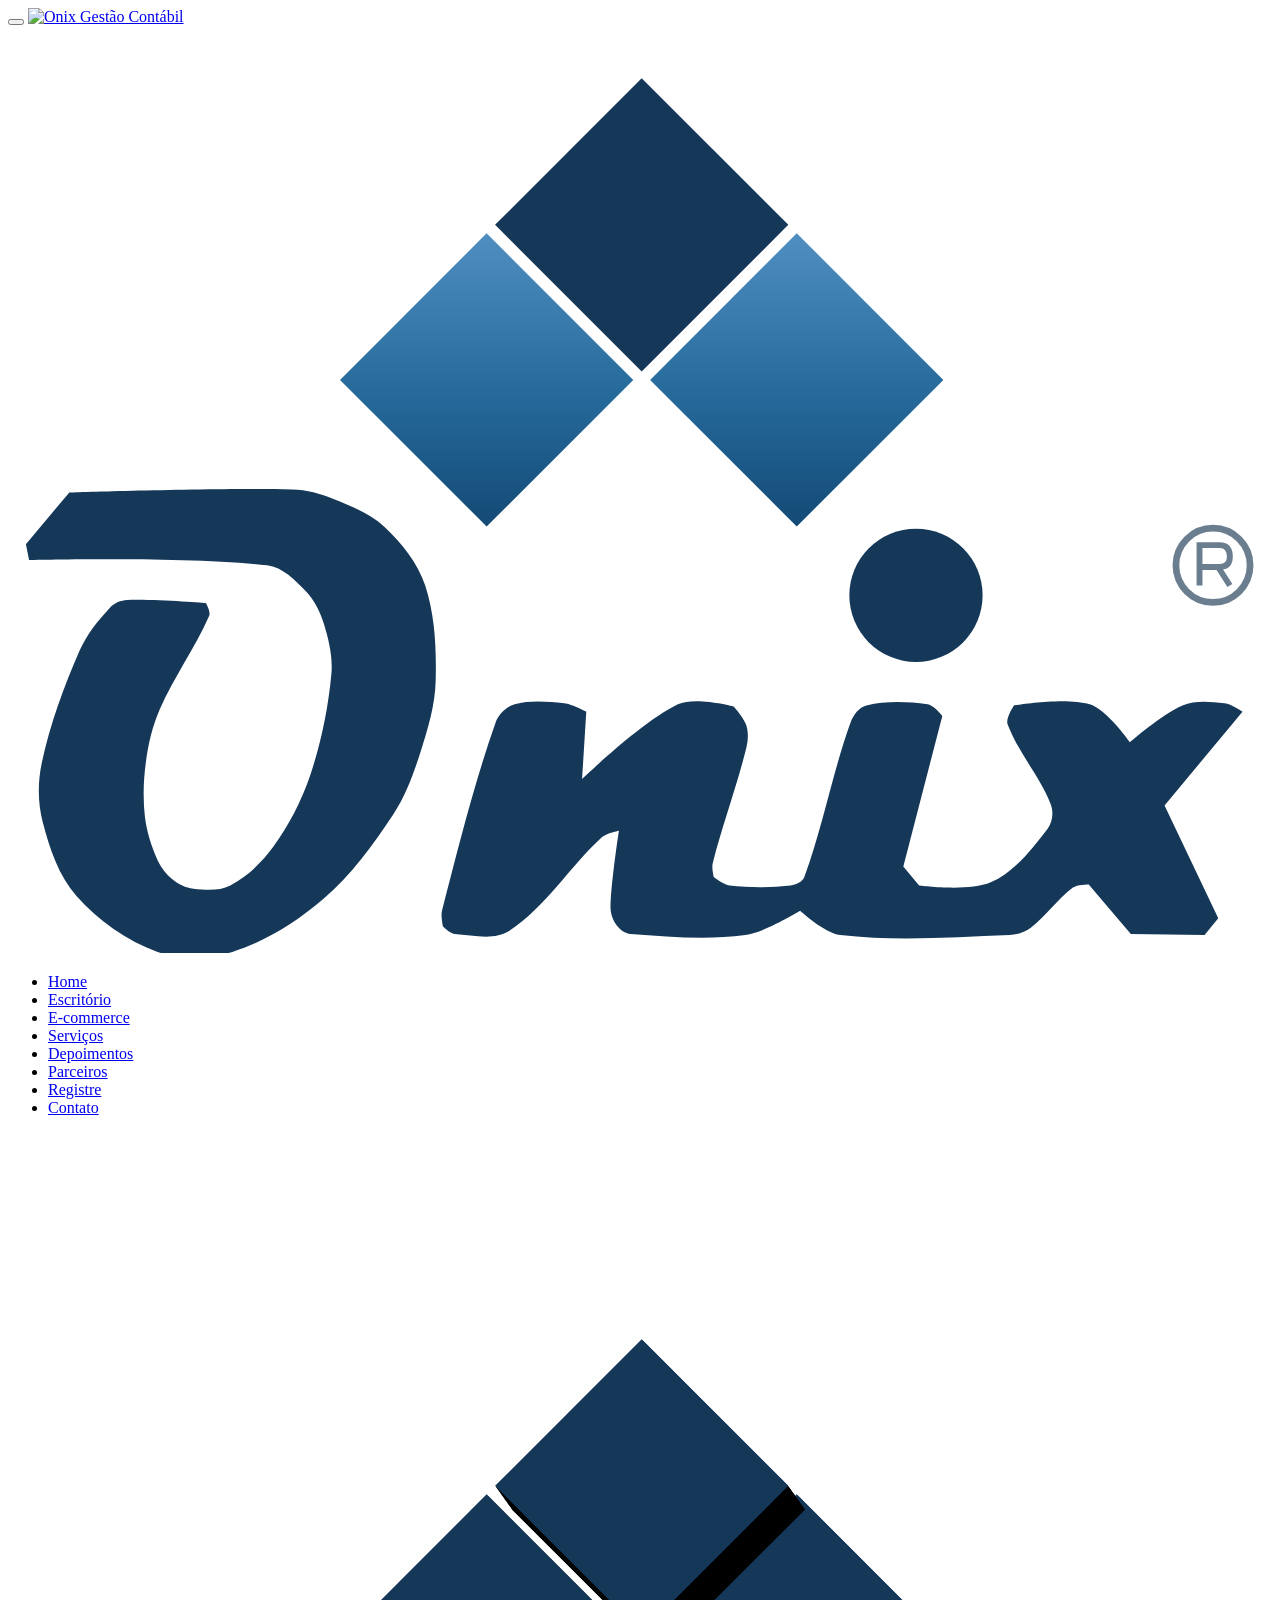
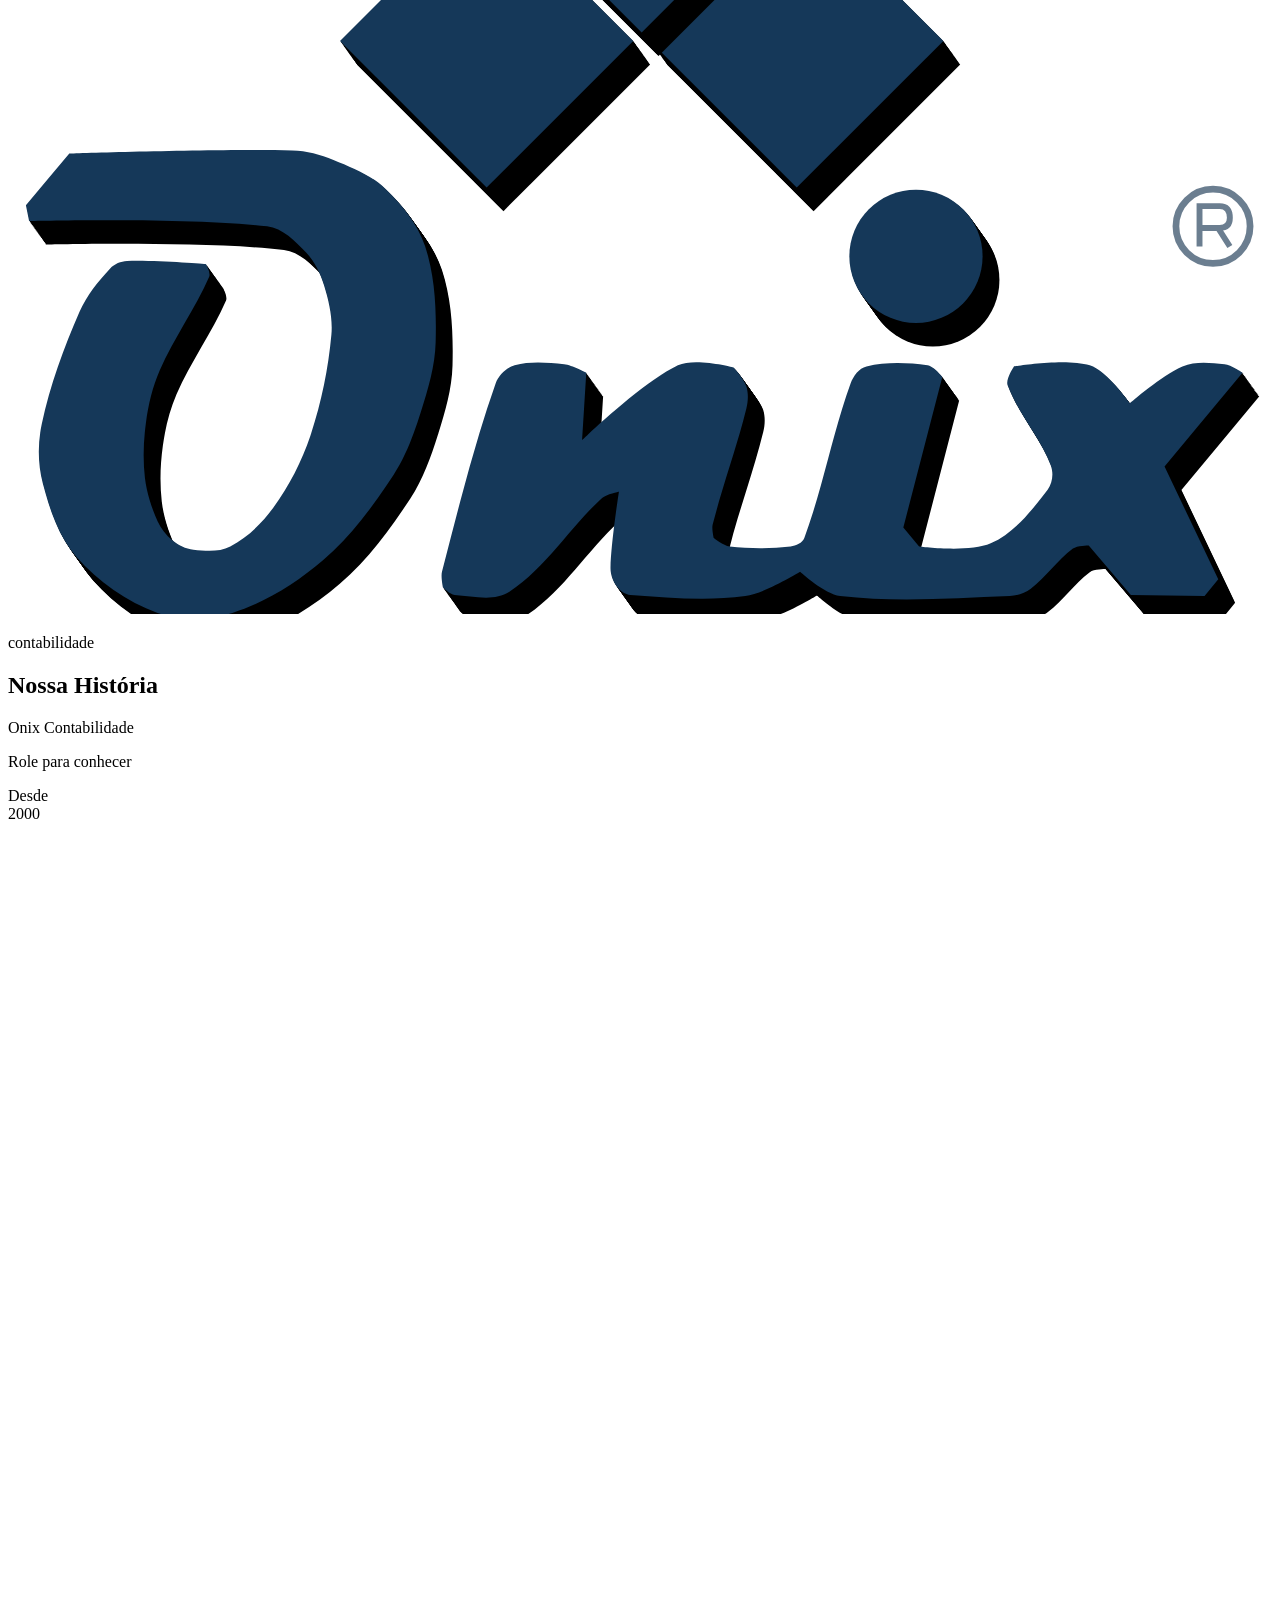
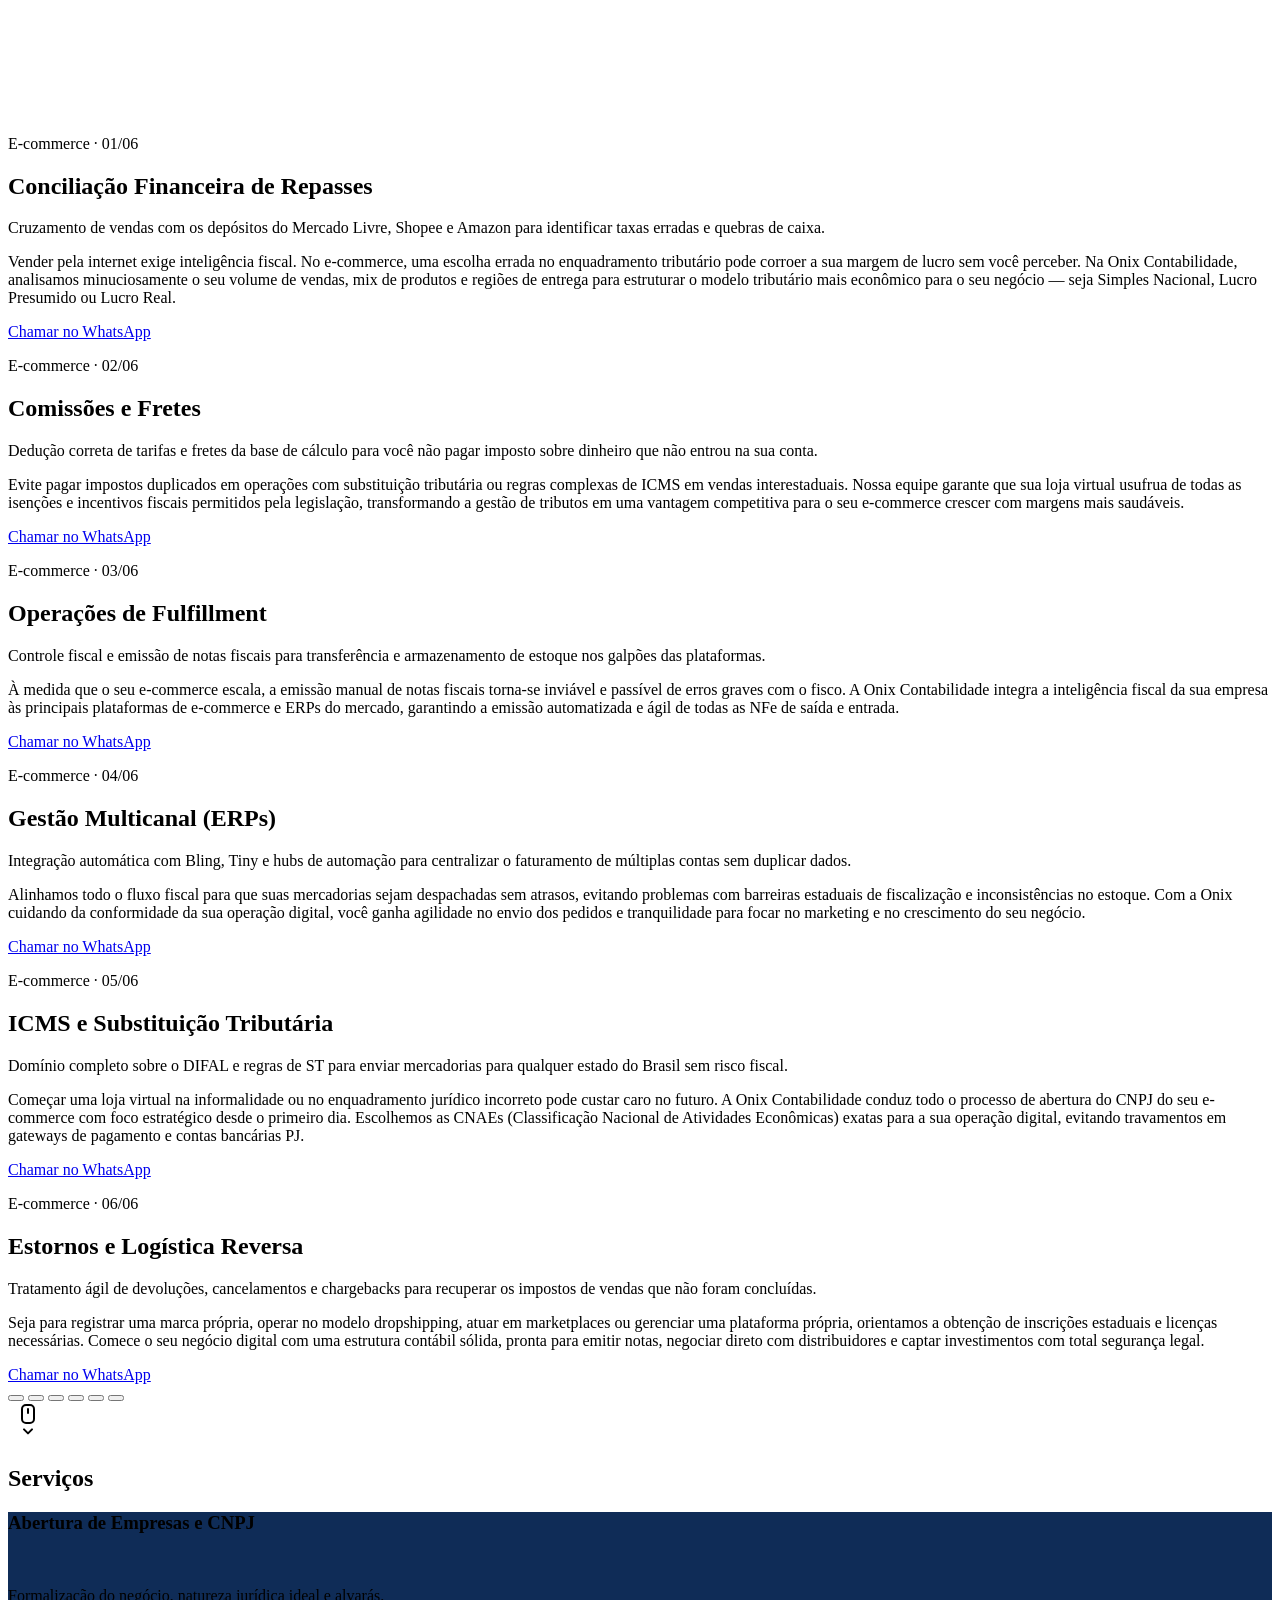
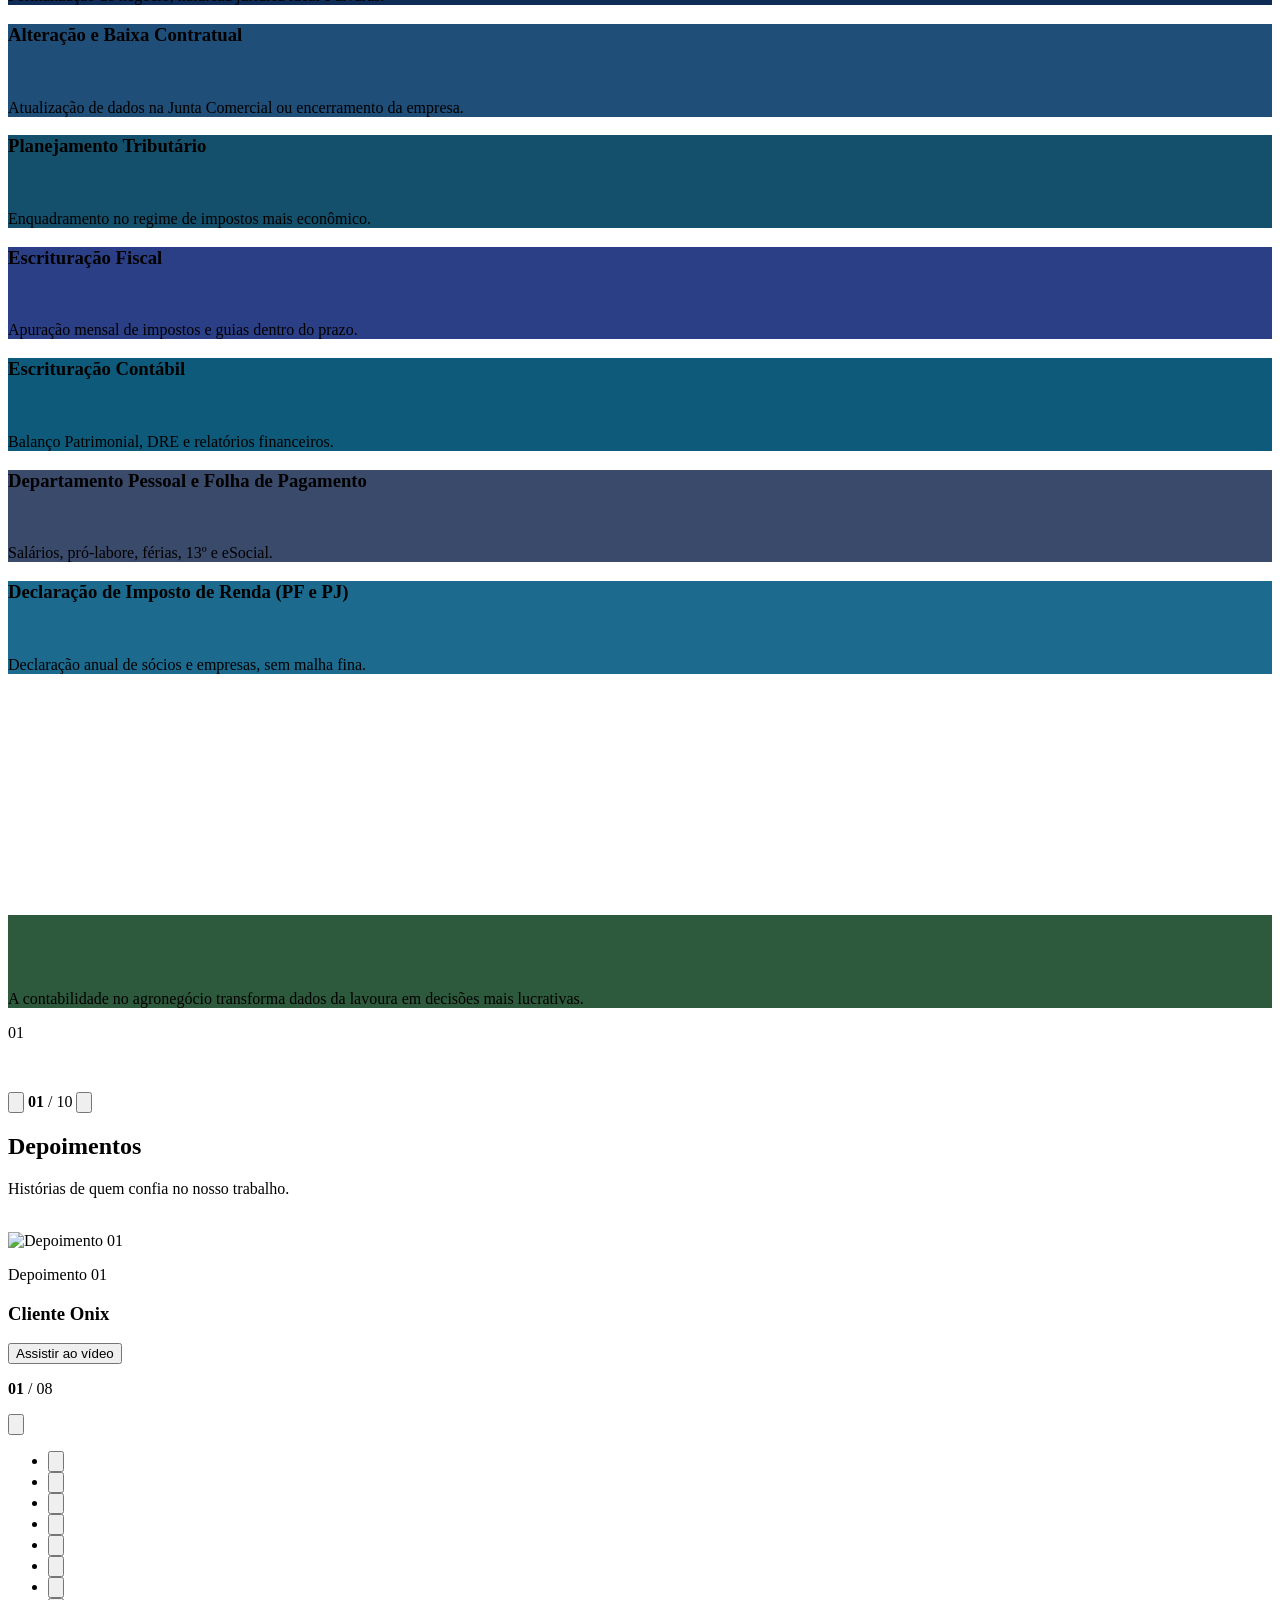
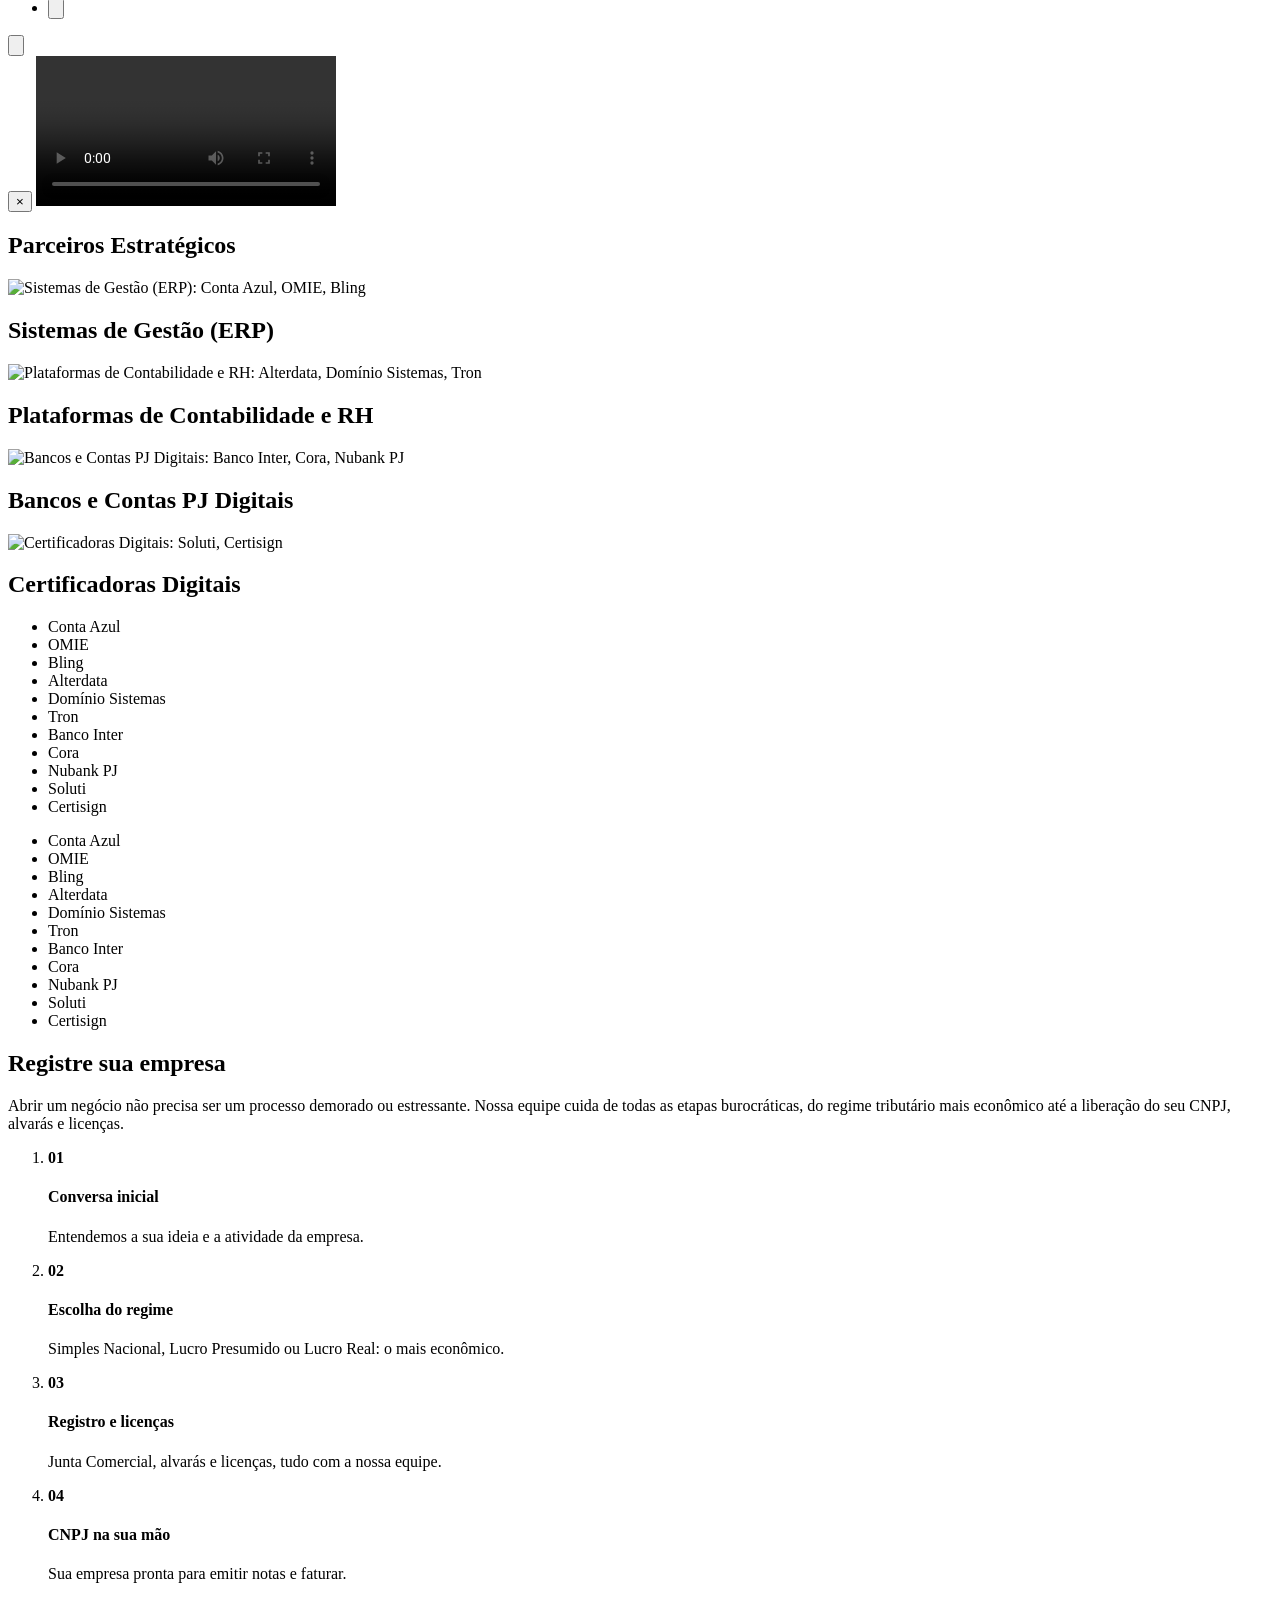
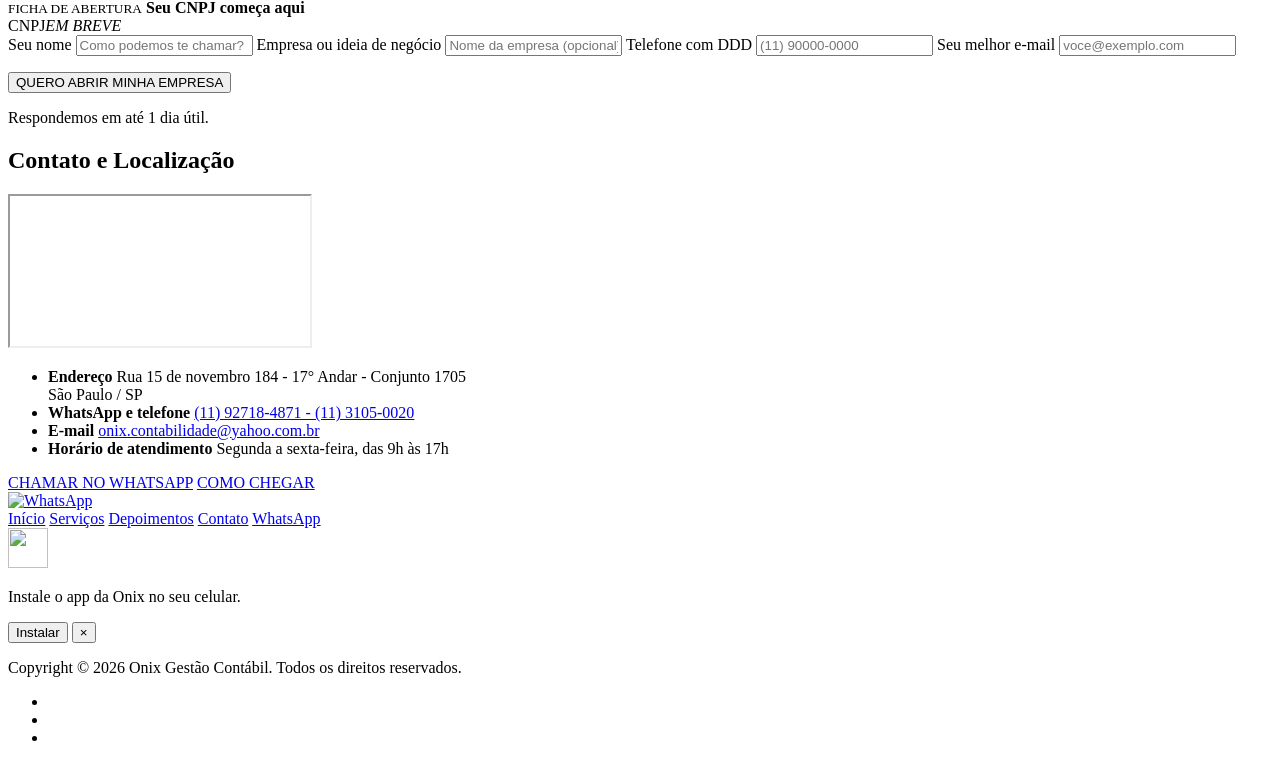
==== commit cfe87714: "Add files via upload" ====
--- a/index.html
+++ b/index.html
@@ -109,7 +109,6 @@
 				<li><a href="#videos" class="smoothScroll">Depoimentos</a></li>
 				<li><a href="#sponsors" class="smoothScroll">Parceiros</a></li>
 				<li><a href="#register" class="smoothScroll">Registre</a></li>
-				<li><a href="#planos" class="smoothScroll">Planos</a></li>
 				<li><a href="#contact" class="smoothScroll">Contato</a></li>
 			</ul>
 		</div>
@@ -566,111 +565,6 @@
 <script src="js/registro-trilha.js"></script>
 
 <!-- =========================
-    PLANOS SECTION
-    (valores "000": troque pelos preços reais; textos dos planos podem ser editados livremente)
-============================== -->
-<section id="planos">
-	<div class="container">
-		<div class="pl-topo">
-			<h2 class="titulo-secao">Escolha o melhor plano para você</h2>
-			<div class="pl-seletor" role="tablist" aria-label="Tipo de empresa">
-				<button type="button" role="tab" class="pl-aba ativo" id="plAbaServ" aria-selected="true" aria-controls="plServ" data-alvo="plServ">Serviço</button>
-				<button type="button" role="tab" class="pl-aba" id="plAbaCom" aria-selected="false" aria-controls="plCom" data-alvo="plCom">Comércio</button>
-			</div>
-		</div>
-		<div class="pl-painel ativo" id="plServ" role="tabpanel" aria-labelledby="plAbaServ">
-			<div class="pl-grid">
-				<article class="pl-card">
-					<h3>Essencial</h3>
-					<p class="pl-sub">Para dar o primeiro passo com a contabilidade da sua empresa.</p>
-					<p class="pl-preco"><small>R$</small> <b>0,00</b> <span>/mês</span></p>
-					<a class="pl-btn" href="https://wa.me/5511927184871?text=Ol%C3%A1%21%20Tenho%20interesse%20no%20plano%20Essencial%20%28Servi%C3%A7o%29." target="_blank" rel="noopener noreferrer">Contratar</a>
-					<ul class="pl-lista">
-						<li><i class="fa fa-check" aria-hidden="true"></i>Contabilidade mensal completa</li>
-						<li><i class="fa fa-check" aria-hidden="true"></i>Escrituração fiscal e contábil</li>
-						<li><i class="fa fa-check" aria-hidden="true"></i>Apuração de impostos e obrigações acessórias</li>
-						<li><i class="fa fa-check" aria-hidden="true"></i>Atendimento por WhatsApp e e-mail em horário comercial</li>
-					</ul>
-				</article>
-				<article class="pl-card pl-card--destaque">
-					<span class="pl-tag">Mais escolhido</span>
-					<h3>Profissional</h3>
-					<p class="pl-sub">Para quem precisa de suporte, autonomia e agilidade no dia a dia.</p>
-					<p class="pl-preco"><small>R$</small> <b>0,00</b> <span>/mês</span></p>
-					<a class="pl-btn" href="https://wa.me/5511927184871?text=Ol%C3%A1%21%20Tenho%20interesse%20no%20plano%20Profissional%20%28Servi%C3%A7o%29." target="_blank" rel="noopener noreferrer">Contratar</a>
-					<p class="pl-intro">Tudo do Essencial, mais:</p>
-					<ul class="pl-lista">
-						<li><i class="fa fa-check" aria-hidden="true"></i>Folha de pagamento (até 3 funcionários)</li>
-						<li><i class="fa fa-check" aria-hidden="true"></i>Planejamento tributário</li>
-						<li><i class="fa fa-check" aria-hidden="true"></i>Imposto de renda dos sócios</li>
-						<li><i class="fa fa-check" aria-hidden="true"></i>Atendimento prioritário</li>
-					</ul>
-				</article>
-				<article class="pl-card">
-					<span class="pl-tag">Atendimento dedicado</span>
-					<h3>Exclusivo</h3>
-					<p class="pl-sub">Tenha um contador dedicado para a sua empresa.</p>
-					<p class="pl-preco"><small>R$</small> <b>0,00</b> <span>/mês</span></p>
-					<a class="pl-btn" href="https://wa.me/5511927184871?text=Ol%C3%A1%21%20Tenho%20interesse%20no%20plano%20Exclusivo%20%28Servi%C3%A7o%29." target="_blank" rel="noopener noreferrer">Contratar</a>
-					<p class="pl-intro">Tudo do Profissional, mais:</p>
-					<ul class="pl-lista">
-						<li><i class="fa fa-check" aria-hidden="true"></i>Contador dedicado à sua empresa</li>
-						<li><i class="fa fa-check" aria-hidden="true"></i>Consultoria financeira mensal</li>
-						<li><i class="fa fa-check" aria-hidden="true"></i>Folha de pagamento (até 10 funcionários)</li>
-						<li><i class="fa fa-check" aria-hidden="true"></i>Reunião periódica de resultados</li>
-					</ul>
-				</article>
-			</div>
-		</div>
-		<div class="pl-painel" id="plCom" role="tabpanel" aria-labelledby="plAbaCom">
-			<div class="pl-grid">
-				<article class="pl-card">
-					<h3>Essencial Comércio</h3>
-					<p class="pl-sub">Para organizar a contabilidade da sua loja ou distribuidora.</p>
-					<p class="pl-preco"><small>R$</small> <b>0,00</b> <span>/mês</span></p>
-					<a class="pl-btn" href="https://wa.me/5511927184871?text=Ol%C3%A1%21%20Tenho%20interesse%20no%20plano%20Essencial%20Com%C3%A9rcio%20%28Com%C3%A9rcio%29." target="_blank" rel="noopener noreferrer">Contratar</a>
-					<ul class="pl-lista">
-						<li><i class="fa fa-check" aria-hidden="true"></i>Contabilidade mensal completa</li>
-						<li><i class="fa fa-check" aria-hidden="true"></i>Apuração de ICMS e substituição tributária</li>
-						<li><i class="fa fa-check" aria-hidden="true"></i>Conferência das notas fiscais de entrada e saída</li>
-						<li><i class="fa fa-check" aria-hidden="true"></i>Atendimento por WhatsApp e e-mail em horário comercial</li>
-					</ul>
-				</article>
-				<article class="pl-card pl-card--destaque">
-					<span class="pl-tag">Mais escolhido</span>
-					<h3>Profissional Comércio</h3>
-					<p class="pl-sub">Ideal para quem quer manter tudo em dia sem complicação.</p>
-					<p class="pl-preco"><small>R$</small> <b>0,00</b> <span>/mês</span></p>
-					<a class="pl-btn" href="https://wa.me/5511927184871?text=Ol%C3%A1%21%20Tenho%20interesse%20no%20plano%20Profissional%20Com%C3%A9rcio%20%28Com%C3%A9rcio%29." target="_blank" rel="noopener noreferrer">Contratar</a>
-					<p class="pl-intro">Tudo do Essencial, mais:</p>
-					<ul class="pl-lista">
-						<li><i class="fa fa-check" aria-hidden="true"></i>Folha de pagamento (até 5 funcionários)</li>
-						<li><i class="fa fa-check" aria-hidden="true"></i>Conciliação de marketplaces e repasses</li>
-						<li><i class="fa fa-check" aria-hidden="true"></i>Planejamento tributário</li>
-						<li><i class="fa fa-check" aria-hidden="true"></i>Atendimento prioritário</li>
-					</ul>
-				</article>
-				<article class="pl-card">
-					<span class="pl-tag">Atendimento dedicado</span>
-					<h3>Exclusivo Comércio</h3>
-					<p class="pl-sub">Contador dedicado para operações com maior volume.</p>
-					<p class="pl-preco"><small>R$</small> <b>0,00</b> <span>/mês</span></p>
-					<a class="pl-btn" href="https://wa.me/5511927184871?text=Ol%C3%A1%21%20Tenho%20interesse%20no%20plano%20Exclusivo%20Com%C3%A9rcio%20%28Com%C3%A9rcio%29." target="_blank" rel="noopener noreferrer">Contratar</a>
-					<p class="pl-intro">Tudo do Profissional, mais:</p>
-					<ul class="pl-lista">
-						<li><i class="fa fa-check" aria-hidden="true"></i>Contador dedicado à sua empresa</li>
-						<li><i class="fa fa-check" aria-hidden="true"></i>Gestão multicanal e integração com ERP</li>
-						<li><i class="fa fa-check" aria-hidden="true"></i>Consultoria financeira mensal</li>
-						<li><i class="fa fa-check" aria-hidden="true"></i>Reunião periódica de resultados</li>
-					</ul>
-				</article>
-			</div>
-		</div>
-		<p class="pl-nota">*Valores para empresas do Simples Nacional. Para outros regimes tributários, fale com os nossos especialistas.</p>
-	</div>
-</section>
-
-<!-- =========================
     CONTACT SECTION
 ============================== -->
 <section id="contact" class="parallax-section">
@@ -804,7 +698,6 @@
 <script src="js/ecommerce-roda.js"></script>
 <script src="js/servicos.js"></script>
 <script src="js/depoimentos-painel.js"></script>
-<script src="js/planos.js"></script>
 <script src="js/pwa.js"></script>
 <script src="js/contador.js"></script>
 <script src="js/promo.js"></script>
